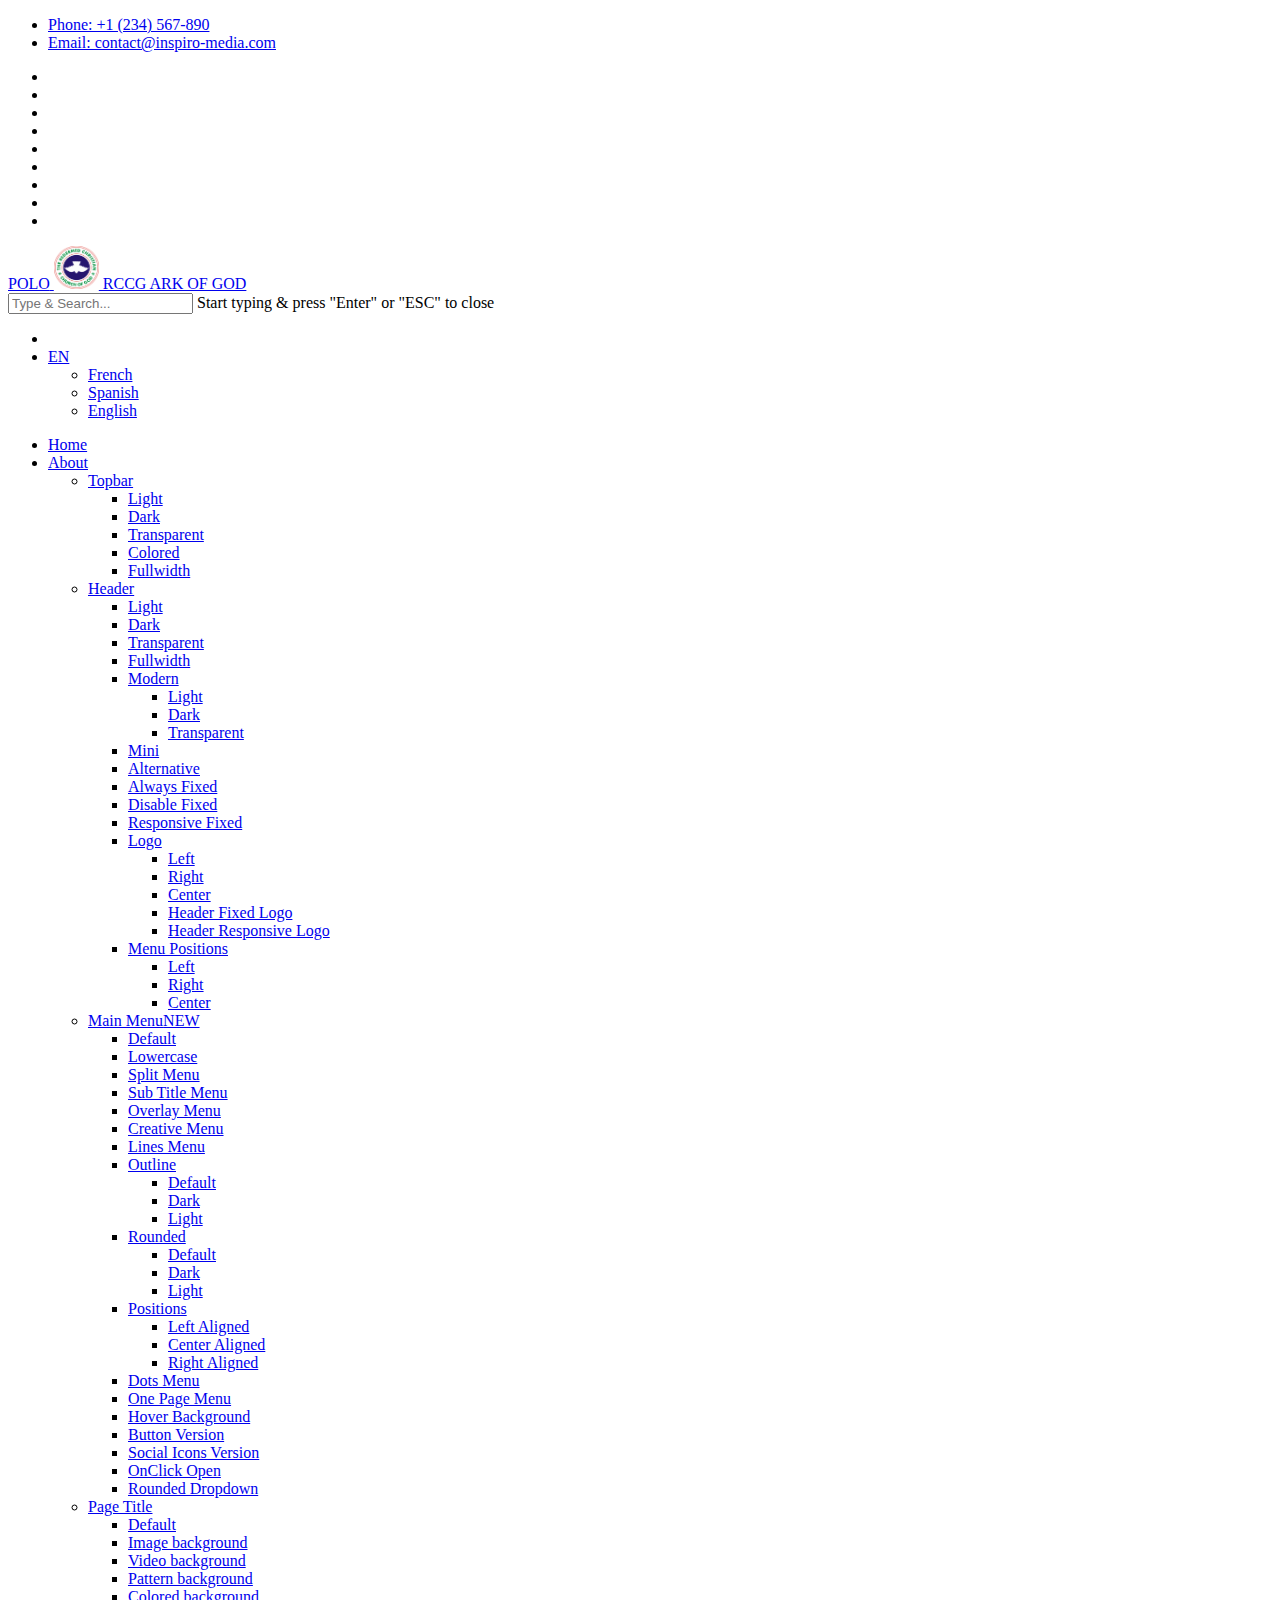
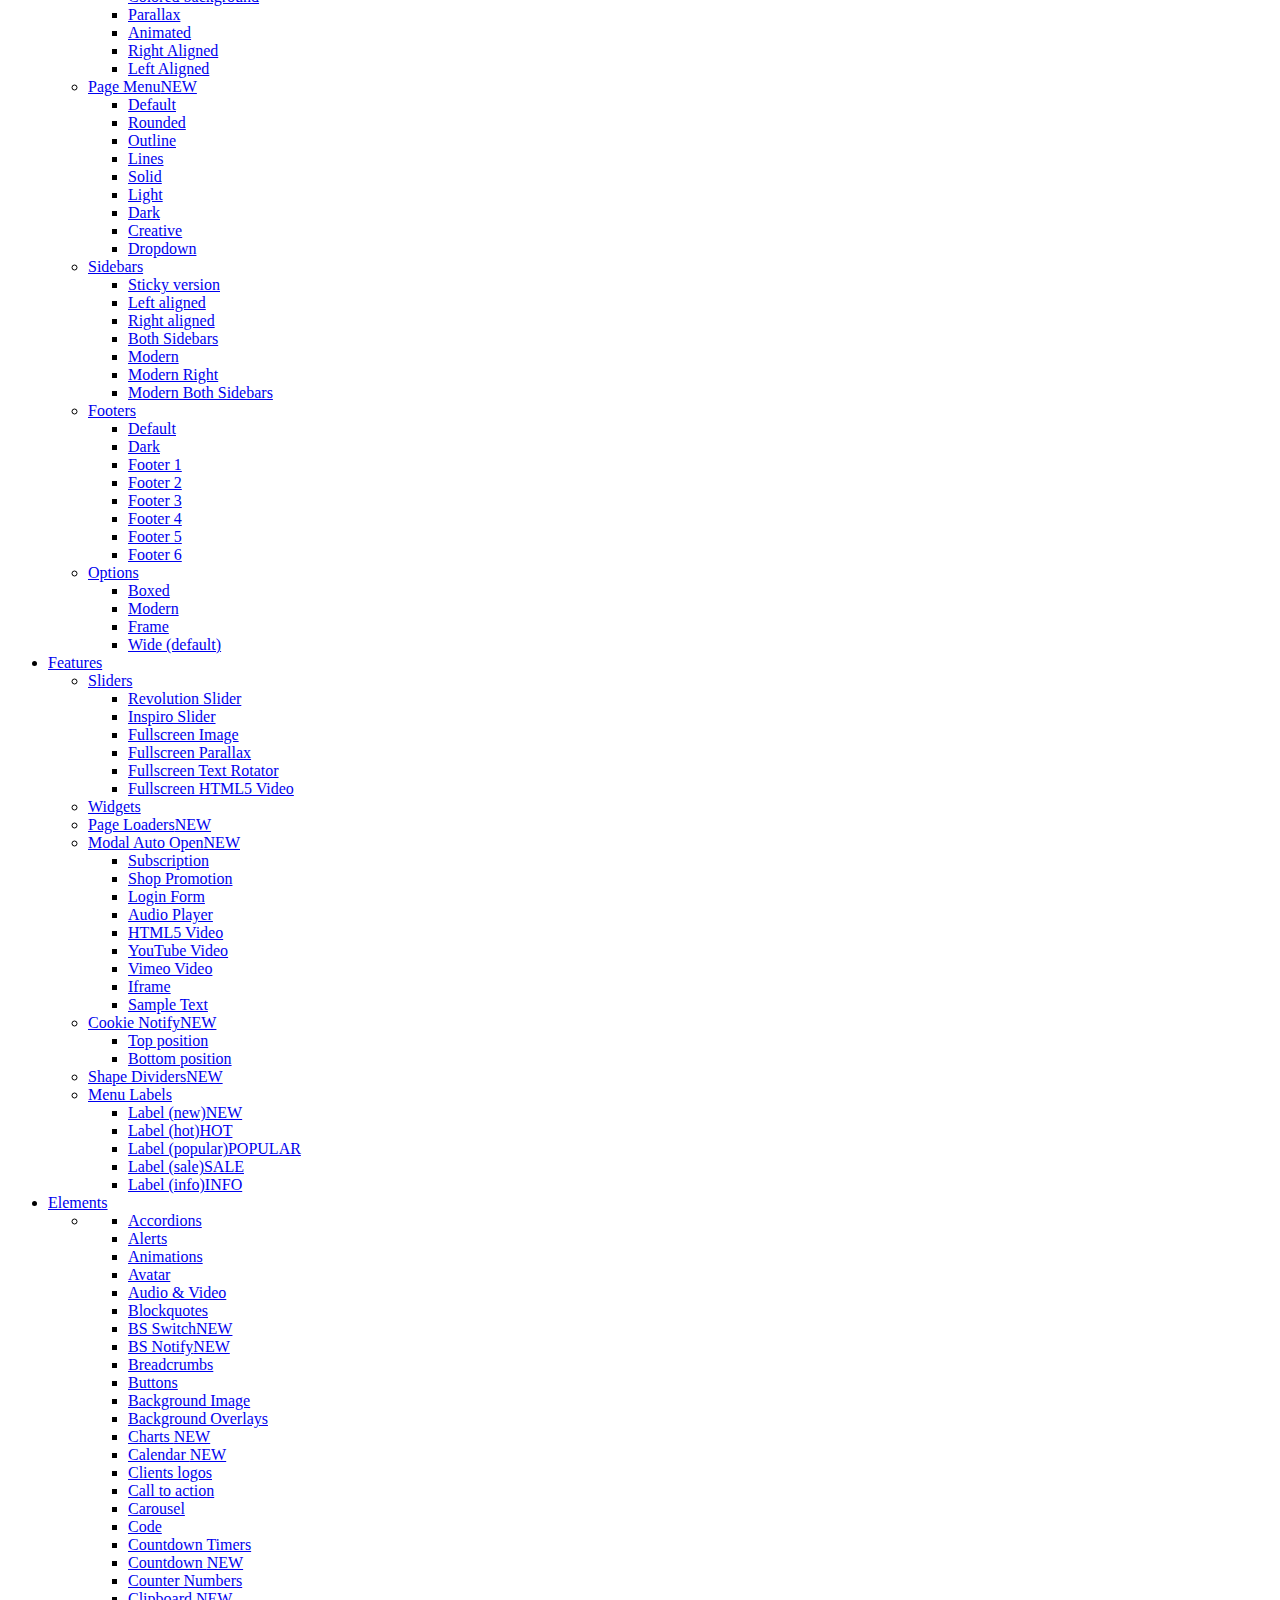
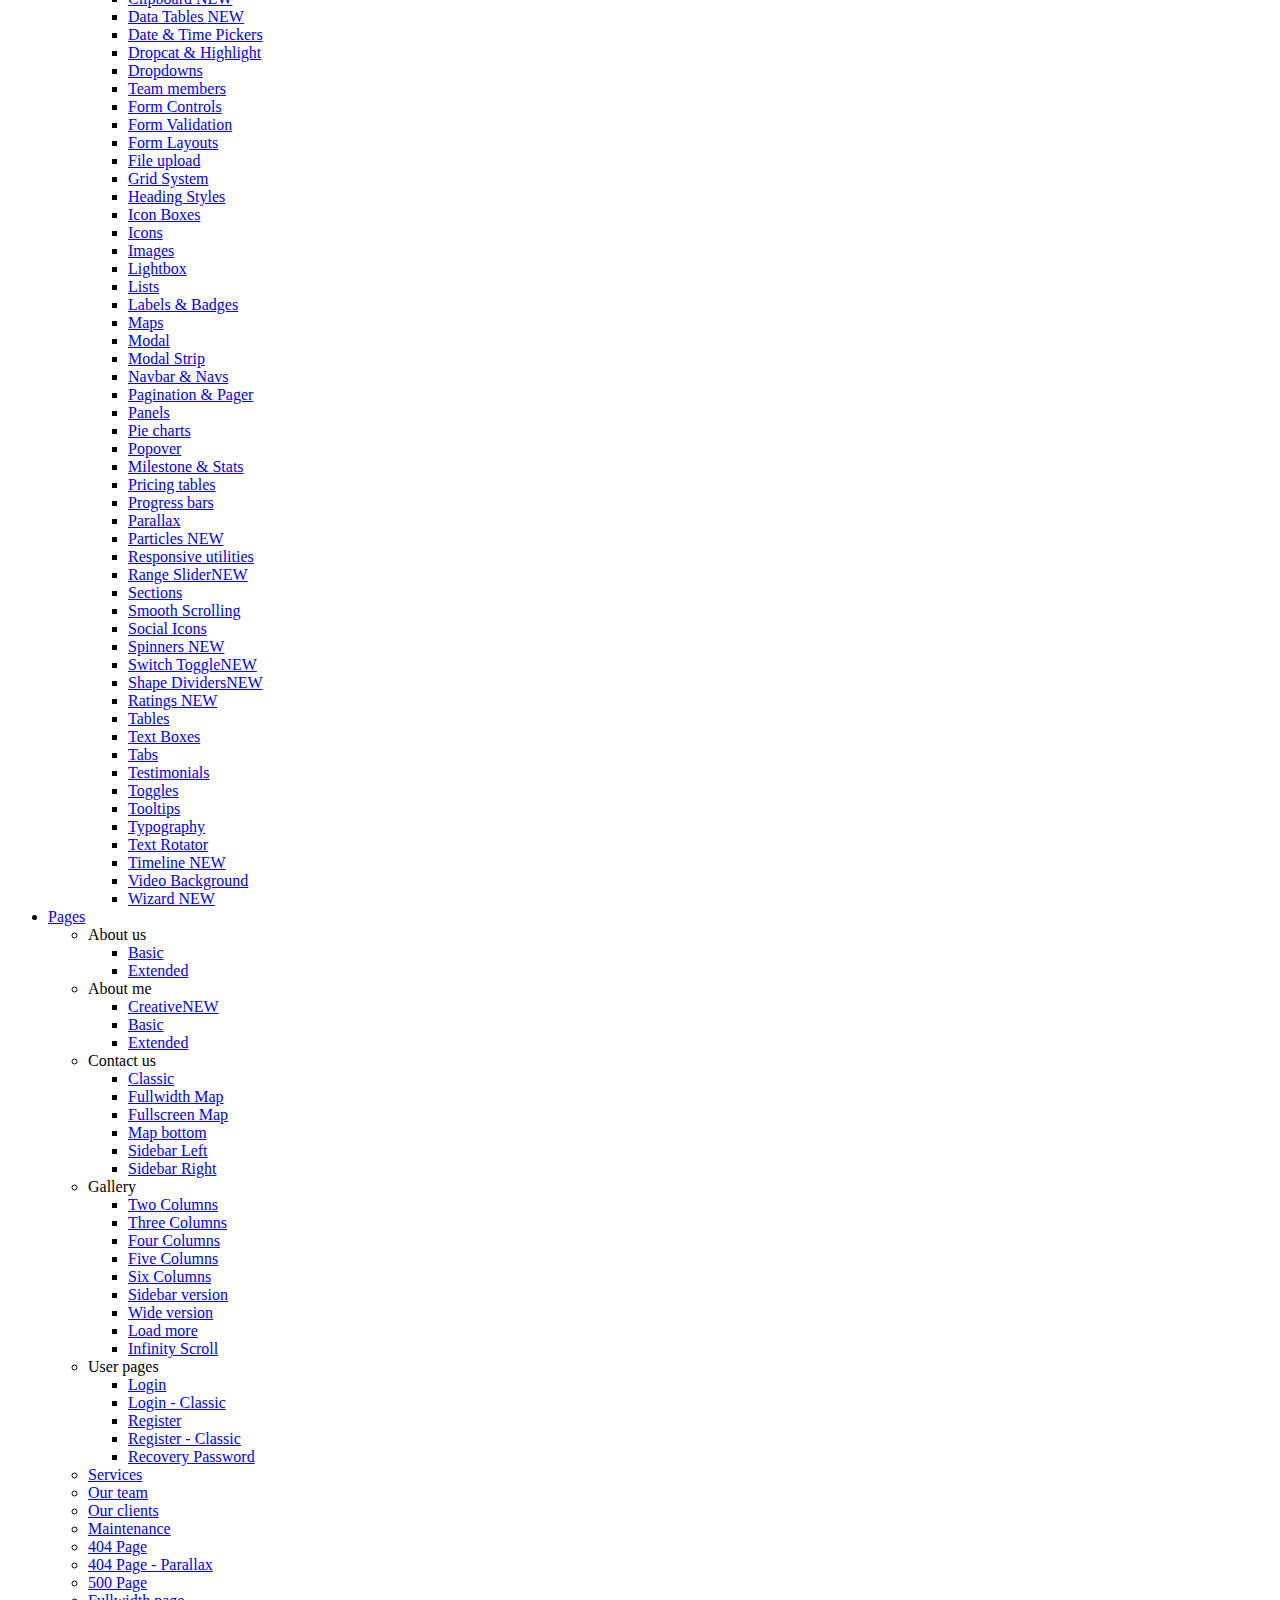
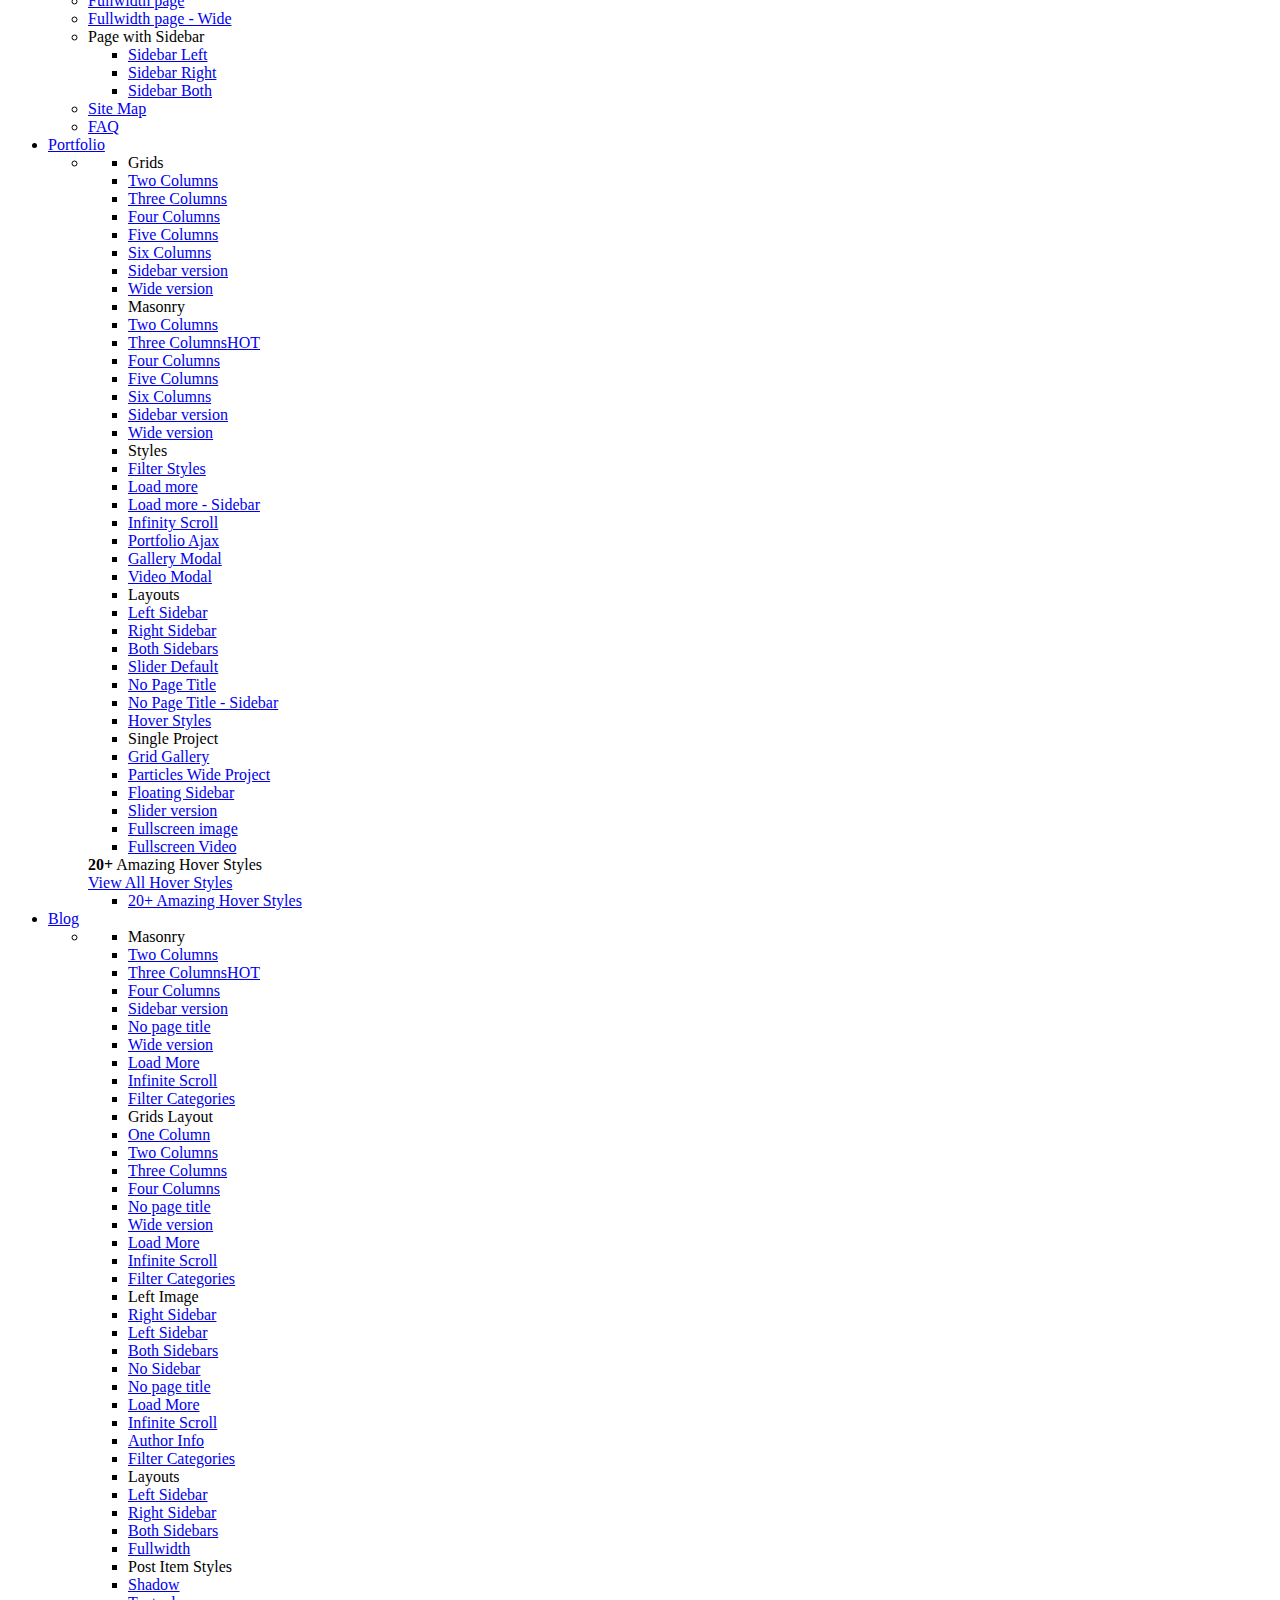
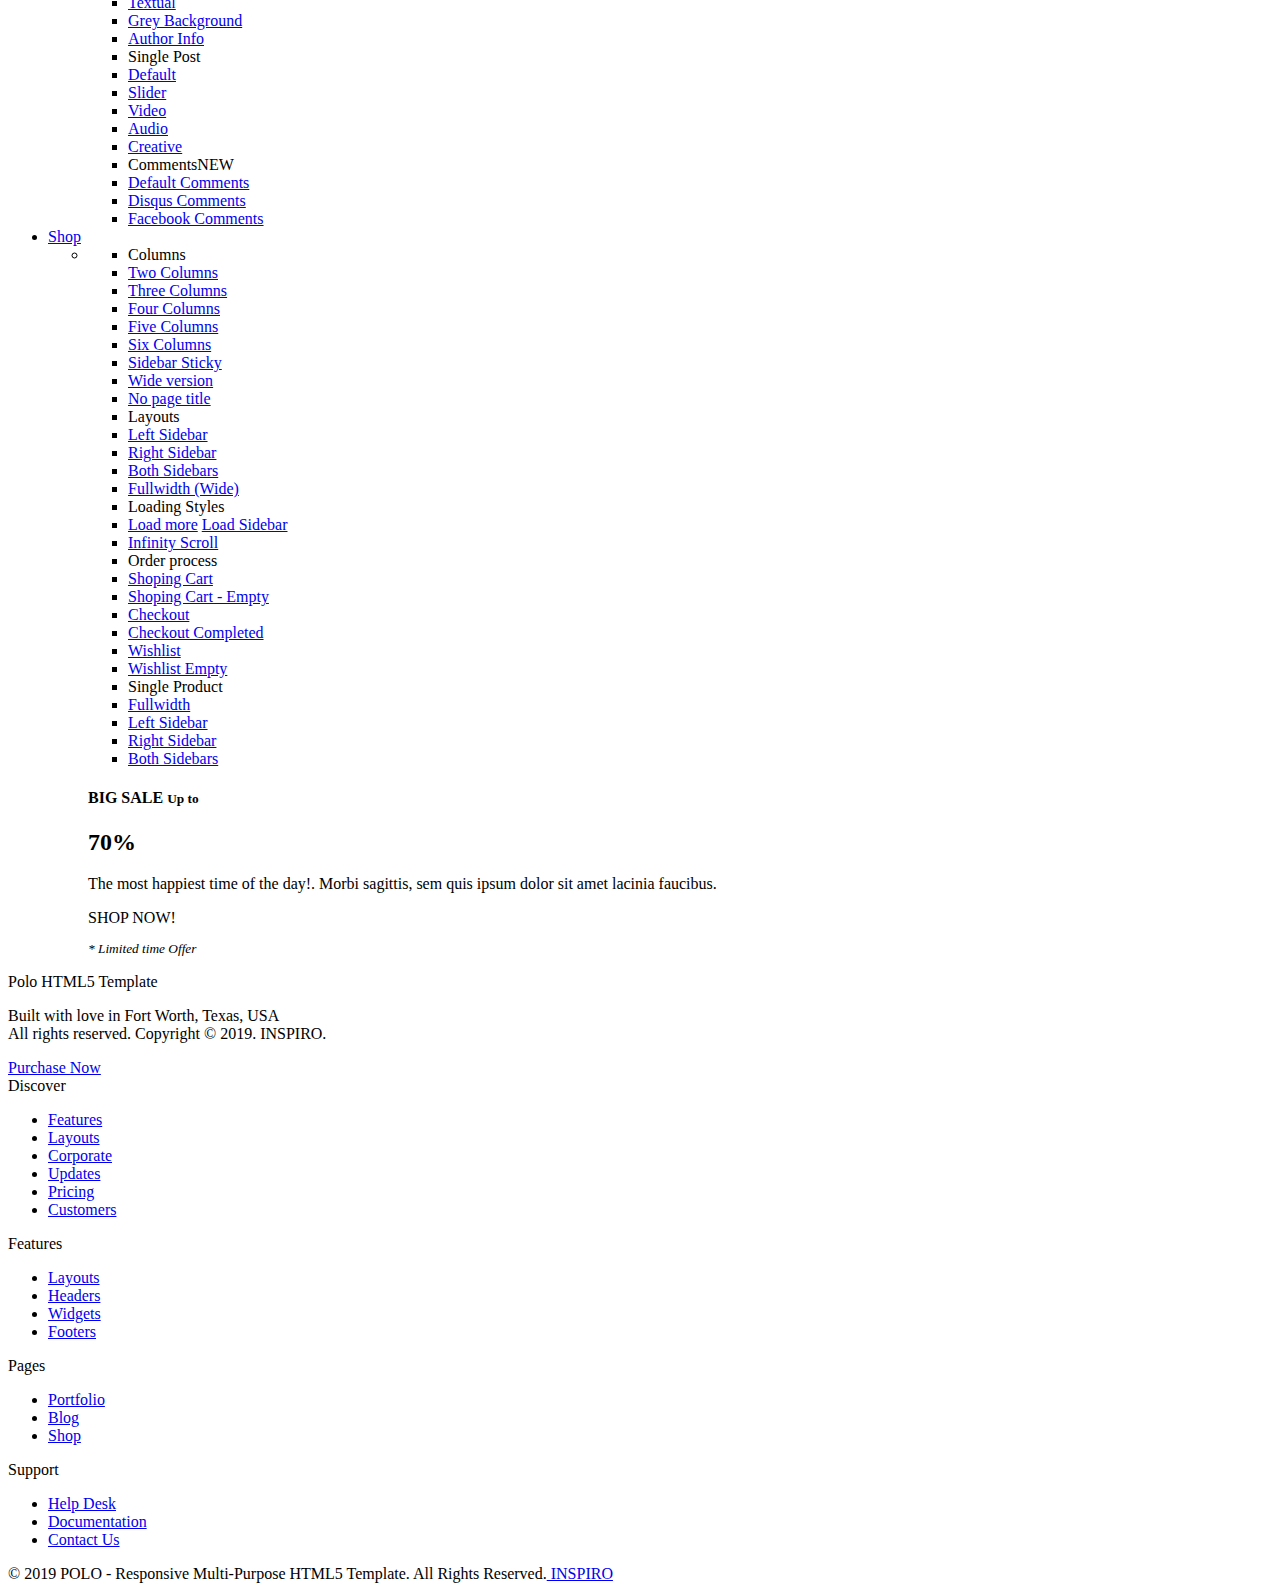
==== slider-revolution-slider.html @ 79908a23 "update" ====
<!DOCTYPE html>
<html lang="en">

<head>
    <meta name="viewport" content="width=device-width, initial-scale=1" />
    <meta http-equiv="content-type" content="text/html; charset=utf-8" />
    <meta name="author" content="INSPIRO" />
    <meta name="description" content="Themeforest Template Polo, html template">
    <link rel="icon" type="image/png" href="images/favicon.png">
    <meta http-equiv="X-UA-Compatible" content="IE=edge">
    <!-- Document title -->
    <title>POLO | The Multi-Purpose HTML5 Template</title>
    <!-- Stylesheets & Fonts -->
    <link href="css/plugins.css" rel="stylesheet">
    <link href="css/style.css" rel="stylesheet">
    <!-- LOAD JQUERY LIBRARY -->
    <script type="text/javascript" src="https://ajax.googleapis.com/ajax/libs/jquery/1.11.1/jquery.js"></script>
    <!-- LOADING FONTS AND ICONS -->
    <link href="//fonts.googleapis.com/css?family=Rubik:500%2C400%2C700" rel="stylesheet" property="stylesheet" type="text/css" media="all">
    <link rel="stylesheet" type="text/css" href="plugins/slider-revolution/fonts/pe-icon-7-stroke/css/pe-icon-7-stroke.css">
    <link rel="stylesheet" type="text/css" href="plugins/slider-revolution/fonts/font-awesome/css/font-awesome.css">
    <!-- REVOLUTION STYLE SHEETS -->
    <link rel="stylesheet" type="text/css" href="plugins/slider-revolution/css/settings.css">
    <style type="text/css">
        .tiny_bullet_slider .tp-bullet:before {
            content: " ";
            position: absolute;
            width: 100%;
            height: 25px;
            top: -12px;
            left: 0px;
            background: transparent
        }
    </style>
    <style type="text/css">
        .bullet-bar.tp-bullets {}
        
        .bullet-bar.tp-bullets:before {
            content: " ";
            position: absolute;
            width: 100%;
            height: 100%;
            background: transparent;
            padding: 10px;
            margin-left: -10px;
            margin-top: -10px;
            box-sizing: content-box
        }
        
        .bullet-bar .tp-bullet {
            width: 60px;
            height: 3px;
            position: absolute;
            background: #aaa;
            background: rgba(204, 204, 204, 0.5);
            cursor: pointer;
            box-sizing: content-box
        }
        
        .bullet-bar .tp-bullet:hover,
        .bullet-bar .tp-bullet.selected {
            background: rgba(204, 204, 204, 1)
        }
        
        .bullet-bar .tp-bullet-image {}
        
        .bullet-bar .tp-bullet-title {}
    </style>
    <!-- REVOLUTION JS FILES -->
    <script type="text/javascript" src="plugins/slider-revolution/js/jquery.themepunch.tools.min.js"></script>
    <script type="text/javascript" src="plugins/slider-revolution/js/jquery.themepunch.revolution.min.js"></script>
    <!-- SLICEY ADD-ON FILES -->
    <script type='text/javascript' src='plugins/slider-revolution/revolution-addons/slicey/js/revolution.addon.slicey.min.js?ver=1.0.0'></script>
    <!-- SLIDER REVOLUTION 5.0 EXTENSIONS  (Load Extensions only on Local File Systems !  The following part can be removed on Server for On Demand Loading) -->
    <script type="text/javascript" src="plugins/slider-revolution/js/extensions/revolution.extension.actions.min.js"></script>
    <script type="text/javascript" src="plugins/slider-revolution/js/extensions/revolution.extension.carousel.min.js"></script>
    <script type="text/javascript" src="plugins/slider-revolution/js/extensions/revolution.extension.kenburn.min.js"></script>
    <script type="text/javascript" src="plugins/slider-revolution/js/extensions/revolution.extension.layeranimation.min.js"></script>
    <script type="text/javascript" src="plugins/slider-revolution/js/extensions/revolution.extension.migration.min.js"></script>
    <script type="text/javascript" src="plugins/slider-revolution/js/extensions/revolution.extension.navigation.min.js"></script>
    <script type="text/javascript" src="plugins/slider-revolution/js/extensions/revolution.extension.parallax.min.js"></script>
    <script type="text/javascript" src="plugins/slider-revolution/js/extensions/revolution.extension.slideanims.min.js"></script>
    <script type="text/javascript" src="plugins/slider-revolution/js/extensions/revolution.extension.video.min.js"></script>
</head>

<body>
    <!-- Body Inner -->
    <div class="body-inner">
        <!-- Topbar -->
        <div id="topbar" class="topbar-transparent topbar-fullwidth dark d-none d-xl-block d-lg-block">
            <div class="container">
                <div class="row">
                    <div class="col-md-6">
                        <ul class="top-menu">
                            <li><a href="#">Phone: +1 (234) 567-890</a></li>
                            <li><a href="#">Email: contact@inspiro-media.com</a></li>
                        </ul>
                    </div>
                    <div class="col-md-6 d-none d-sm-block">
                        <div class="social-icons social-icons-colored-hover">
                            <ul>
                                <li class="social-facebook"><a href="#"><i class="fab fa-facebook-f"></i></a></li>
                                <li class="social-twitter"><a href="#"><i class="fab fa-twitter"></i></a></li>
                                <li class="social-google"><a href="#"><i class="fab fa-google-plus-g"></i></a></li>
                                <li class="social-pinterest"><a href="#"><i class="fab fa-pinterest"></i></a></li>
                                <li class="social-vimeo"><a href="#"><i class="fab fa-vimeo"></i></a></li>
                                <li class="social-linkedin"><a href="#"><i class="fab fa-linkedin"></i></a></li>
                                <li class="social-dribbble"><a href="#"><i class="fab fa-dribbble"></i></a></li>
                                <li class="social-youtube"><a href="#"><i class="fab fa-youtube"></i></a></li>
                                <li class="social-rss"><a href="#"><i class="fa fa-rss"></i></a></li>
                            </ul>
                        </div>
                    </div>
                </div>
            </div>
        </div>
        <!-- end: Topbar -->
        <!-- Header -->
        <header id="header" data-transparent="true" data-fullwidth="true" class="dark submenu-light">
            <div class="header-inner">
                <div class="container">
                    <!--Logo-->
                    <div id="logo">
                        <a href="index.html">
                            <span class="logo-default">POLO</span>
                            <span class="logo-dark"><span><img class="mb-2" src="images/logo_rccg.png" alt width="45" height="43"> RCCG ARK OF GOD</span>
                        </a>
                    </div>
                    <!--End: Logo-->
                    <!-- Search -->
                    <div id="search"><a id="btn-search-close" class="btn-search-close" aria-label="Close search form"><i class="icon-x"></i></a>
                        <form class="search-form" action="search-results-page.html" method="get">
                            <input class="form-control" name="q" type="text" placeholder="Type & Search..." />
                            <span class="text-muted">Start typing & press "Enter" or "ESC" to close</span>
                        </form>
                    </div>
                    <!-- end: search -->
                    <!--Header Extras-->
                    <div class="header-extras">
                        <ul>
                            <li>
                                <a id="btn-search" href="#"> <i class="icon-search"></i></a>
                            </li>
                            <li>
                                <div class="p-dropdown">
                                    <a href="#"><i class="icon-globe"></i><span>EN</span></a>
                                    <ul class="p-dropdown-content">
                                        <li><a href="#">French</a></li>
                                        <li><a href="#">Spanish</a></li>
                                        <li><a href="#">English</a></li>
                                    </ul>
                                </div>
                            </li>
                        </ul>
                    </div>
                    <!--end: Header Extras-->
                    <!--Navigation Resposnive Trigger-->
                    <div id="mainMenu-trigger">
                        <a class="lines-button x"><span class="lines"></span></a>
                    </div>
                    <!--end: Navigation Resposnive Trigger-->
                    <!--Navigation-->
                    <div id="mainMenu" class="menu-lines">
                        <div class="container">
                            <nav>
                                <ul>
                                    <li class="current"><a href="index.html">Home</a></li>
                                    <li class="dropdown"> <a href="#">About</a>
                                        <ul class="dropdown-menu">
                                            <li class="dropdown-submenu"><a href="#">Topbar</a>
                                                <ul class="dropdown-menu">
                                                    <li><a href="header-topbar.html">Light</a></li>
                                                    <li><a href="header-topbar-dark.html">Dark</a></li>
                                                    <li><a href="header-topbar-transparent.html">Transparent</a></li>
                                                    <li><a href="header-topbar-colored.html">Colored</a></li>
                                                    <li><a href="header-topbar-fullwidth.html">Fullwidth</a></li>
                                                </ul>
                                            </li>
                                            <li class="dropdown-submenu"><a href="#">Header</a>
                                                <ul class="dropdown-menu">
                                                    <li><a href="header.html">Light</a></li>
                                                    <li><a href="header-dark.html">Dark</a></li>
                                                    <li><a href="header-transparent.html">Transparent</a></li>
                                                    <li><a href="header-fullwidth.html">Fullwidth</a></li>
                                                    <li class="dropdown-submenu"><a href="#">Modern</a>
                                                        <ul class="dropdown-menu">
                                                            <li><a href="header-modern.html">Light</a></li>
                                                            <li><a href="header-modern-dark.html">Dark</a></li>
                                                            <li><a href="header-modern-transparent.html">Transparent</a></li>
                                                        </ul>
                                                    </li>
                                                    <li><a href="header-mini.html">Mini</a></li>
                                                    <li><a href="header-alternative.html">Alternative</a></li>
                                                    <li><a href="header-always-fixed.html">Always Fixed</a></li>
                                                    <li><a href="header-disable-fixed.html">Disable Fixed</a></li>
                                                    <li><a href="header-responsive-fixed.html">Responsive Fixed</a></li>
                                                    <li class="dropdown-submenu"><a href="#">Logo</a>
                                                        <ul class="dropdown-menu">
                                                            <li><a href="header-logo.html">Left</a></li>
                                                            <li><a href="header-logo-right.html">Right</a></li>
                                                            <li><a href="header-logo-center.html">Center</a></li>
                                                            <li><a href="header-logo-fixed-header.html">Header Fixed Logo</a></li>
                                                            <li><a href="header-logo-responsive.html">Header Responsive Logo</a></li>
                                                        </ul>
                                                    </li>
                                                    <li class="dropdown-submenu"><a href="#">Menu Positions</a>
                                                        <ul class="dropdown-menu">
                                                            <li><a href="header-menu-left.html">Left</a></li>
                                                            <li><a href="header-menu-right.html">Right</a></li>
                                                            <li><a href="header-menu-center.html">Center</a></li>
                                                        </ul>
                                                    </li>
                                                </ul>
                                            </li>
                                            <li class="dropdown-submenu"><a href="#">Main Menu<span class="badge badge-danger">NEW</span></a>
                                                <ul class="dropdown-menu">
                                                    <li><a href="menu.html">Default</a></li>
                                                    <li><a href="menu-lowercase.html">Lowercase</a></li>
                                                    <li><a href="menu-split.html">Split Menu</a></li>
                                                    <li><a href="menu-sub-title.html">Sub Title Menu</a></li>
                                                    <li><a href="menu-overlay.html">Overlay Menu</a></li>
                                                    <li><a href="menu-creative.html">Creative Menu</a></li>
                                                    <li><a href="menu-lines.html">Lines Menu</a></li>
                                                    <li class="dropdown-submenu"><a href="#">Outline</a>
                                                        <ul class="dropdown-menu">
                                                            <li><a href="menu-outline.html">Default</a></li>
                                                            <li><a href="menu-outline-dark.html">Dark</a></li>
                                                            <li><a href="menu-outline-light.html">Light</a></li>
                                                        </ul>
                                                    </li>
                                                    <li class="dropdown-submenu"><a href="#">Rounded</a>
                                                        <ul class="dropdown-menu">
                                                            <li><a href="menu-rounded.html">Default</a></li>
                                                            <li><a href="menu-rounded-dark.html">Dark</a></li>
                                                            <li><a href="menu-rounded-light.html">Light</a></li>
                                                        </ul>
                                                    </li>
                                                    <li class="dropdown-submenu"><a href="#">Positions</a>
                                                        <ul class="dropdown-menu">
                                                            <li><a href="menu-left.html">Left Aligned</a></li>
                                                            <li><a href="menu-center.html">Center Aligned</a></li>
                                                            <li><a href="menu-right.html">Right Aligned</a></li>
                                                        </ul>
                                                    </li>
                                                    <li><a href="menu-dots.html">Dots Menu</a></li>
                                                    <li><a href="menu-one-page.html">One Page Menu</a></li>
                                                    <li><a href="menu-hover-background.html">Hover Background</a></li>
                                                    <li><a href="menu-button.html">Button Version</a></li>
                                                    <li><a href="menu-social-icons.html">Social Icons Version</a></li>
                                                    <li><a href="menu-onclick.html">OnClick Open</a></li>
                                                    <li><a href="menu-rounded-dropdown.html">Rounded Dropdown</a></li>
                                                </ul>
                                            </li>
                                            <li class="dropdown-submenu"><a href="#">Page Title</a>
                                                <ul class="dropdown-menu">
                                                    <li><a href="page-title.html">Default</a></li>
                                                    <li><a href="page-title-image.html">Image background</a> </li>
                                                    <li><a href="page-title-video.html">Video background</a> </li>
                                                    <li><a href="page-title-pattern.html">Pattern background</a> </li>
                                                    <li><a href="page-title-background-color.html">Colored background</a> </li>
                                                    <li><a href="page-title-parallax.html">Parallax</a></li>
                                                    <li><a href="page-title-animated.html">Animated</a></li>
                                                    <li><a href="page-title-right.html">Right Aligned</a></li>
                                                    <li><a href="page-title-left.html">Left Aligned</a></li>
                                                </ul>
                                            </li>
                                            <li class="dropdown-submenu"><a href="#">Page Menu<span class="badge badge-danger">NEW</span></a>
                                                <ul class="dropdown-menu">
                                                    <li><a href="page-menu.html">Default</a></li>
                                                    <li><a href="page-menu-rounded.html">Rounded</a></li>
                                                    <li><a href="page-menu-outline.html">Outline</a></li>
                                                    <li><a href="page-menu-lines.html">Lines</a></li>
                                                    <li><a href="page-menu-solid.html">Solid</a> </li>
                                                    <li><a href="page-menu-light.html">Light</a> </li>
                                                    <li><a href="page-menu-dark.html">Dark</a> </li>
                                                    <li><a href="page-menu-creative.html">Creative</a> </li>
                                                    <li><a href="page-menu.html">Dropdown</a></li>
                                                </ul>
                                            </li>
                                            <li class="dropdown-submenu"><a href="#">Sidebars</a>
                                                <ul class="dropdown-menu">
                                                    <li><a href="sidebar-sticky.html">Sticky version</a> </li>
                                                    <li><a href="sidebar.html">Left aligned</a> </li>
                                                    <li><a href="sidebar-right.html">Right aligned</a> </li>
                                                    <li><a href="sidebar-both.html">Both Sidebars</a> </li>
                                                    <li><a href="sidebar-modern.html">Modern</a> </li>
                                                    <li><a href="sidebar-modern-right.html">Modern Right</a> </li>
                                                    <li><a href="sidebar-modern-both.html">Modern Both Sidebars</a> </li>
                                                </ul>
                                            </li>
                                            <li class="dropdown-submenu"><a href="#">Footers</a>
                                                <ul class="dropdown-menu">
                                                    <li><a href="footer.html#footer">Default</a> </li>
                                                    <li><a href="footer-dark.html#footer">Dark</a> </li>
                                                    <li><a href="footer-1.html#footer">Footer 1</a> </li>
                                                    <li><a href="footer-2.html#footer">Footer 2</a> </li>
                                                    <li><a href="footer-3.html#footer">Footer 3</a> </li>
                                                    <li><a href="footer-4.html#footer">Footer 4</a> </li>
                                                    <li><a href="footer-5.html#footer">Footer 5</a> </li>
                                                    <li><a href="footer-6.html#footer">Footer 6</a> </li>
                                                </ul>
                                            </li>
                                            <li class="dropdown-submenu"><a href="#">Options</a>
                                                <ul class="dropdown-menu">
                                                    <li><a href="layout-boxed.html">Boxed</a></li>
                                                    <li><a href="layout-modern.html">Modern</a></li>
                                                    <li><a href="layout-frame.html">Frame</a></li>
                                                    <li><a href="layout-wide.html">Wide (default)</a></li>
                                                </ul>
                                            </li>
                                        </ul>
                                    </li>
                                    <li class="dropdown"> <a href="#">Features</a>
                                        <ul class="dropdown-menu">
                                            <li class="dropdown-submenu"><a href="#">Sliders</a>
                                                <ul class="dropdown-menu">
                                                    <li><a href="slider-revolution-slider.html">Revolution Slider</a></li>
                                                    <li><a href="slider-inspiro-slider.html">Inspiro Slider</a></li>
                                                    <li><a href="slider-static-media-image.html">Fullscreen Image</a></li>
                                                    <li><a href="slider-static-media-parallax.html">Fullscreen Parallax</a></li>
                                                    <li><a href="slider-static-media-text-rotator.html">Fullscreen Text Rotator</a></li>
                                                    <li><a href="slider-static-media-video.html">Fullscreen HTML5 Video</a></li>
                                                </ul>
                                            </li>
                                            <li><a href="widgets.html">Widgets </a></li>
                                            <li><a href="page-loaders.html">Page Loaders<span class="badge badge-danger">NEW</span></a></li>
                                            <li class="dropdown-submenu"><a href="#">Modal Auto Open<span class="badge badge-danger">NEW</span></a>
                                                <ul class="dropdown-menu">
                                                    <li><a href="modal-auto-open-subscription.html">Subscription</a></li>
                                                    <li><a href="modal-auto-open-shop.html">Shop Promotion</a></li>
                                                    <li><a href="modal-auto-open-login.html">Login Form</a></li>
                                                    <li><a href="modal-auto-open-audio.html">Audio Player</a></li>
                                                    <li><a href="modal-auto-open-video.html">HTML5 Video</a></li>
                                                    <li><a href="modal-auto-open-youtube.html">YouTube Video</a></li>
                                                    <li><a href="modal-auto-open-vimeo.html">Vimeo Video</a></li>
                                                    <li><a href="modal-auto-open-iframe.html">Iframe</a></li>
                                                    <li><a href="modal-auto-open.html">Sample Text</a></li>
                                                </ul>
                                            </li>
                                            <li class="dropdown-submenu"><a href="#">Cookie Notify<span class="badge badge-danger">NEW</span></a>
                                                <ul class="dropdown-menu">
                                                    <li><a href="cookie-notify.html">Top position</a> </li>
                                                    <li><a href="cookie-notify-bottom.html">Bottom position</a> </li>
                                                </ul>
                                            </li>
                                            <li><a href="shape-dividers.html">Shape Dividers<span class="badge badge-danger">NEW</span></a></li>
                                            <li class="dropdown-submenu"><a href="#">Menu Labels</a>
                                                <ul class="dropdown-menu">
                                                    <li><a href="#">Label (new)<span class="badge badge-danger">NEW</span></a> </li>
                                                    <li><a href="#">Label (hot)<span class="badge badge-danger">HOT</span></a> </li>
                                                    <li><a href="#">Label (popular)<span class="badge badge-success">POPULAR</span></a> </li>
                                                    <li><a href="#">Label (sale)<span class="badge badge-warning">SALE</span></a> </li>
                                                    <li><a href="#">Label (info)<span class="badge badge-info">INFO</span></a> </li>
                                                </ul>
                                            </li>
                                        </ul>
                                    </li>
                                    <li class="dropdown mega-menu-item"> <a href="#">Elements</a>
                                        <ul class="dropdown-menu">
                                            <li class="mega-menu-content">
                                                <div class="row">
                                                    <div class="col-lg-2">
                                                        <ul>
                                                            <li>
                                                                <a href="shortcode-according.html"> Accordions</a>
                                                            </li>
                                                            <li>
                                                                <a href="shortcode-alerts.html"> Alerts</a>
                                                            </li>
                                                            <li><a href="shortcode-animations.html"> Animations</a></li>
                                                            <li><a href="shortcode-avatar.html"> Avatar</a></li>
                                                            <li>
                                                                <a href="shortcode-audio-video.html"> Audio & Video</a>
                                                            </li>
                                                            <li>
                                                                <a href="shortcode-blockquotes.html"> Blockquotes</a>
                                                            </li>
                                                            <li>
                                                                <a href="component-bootstrap-switch.html"> BS Switch<span class="badge badge-danger">NEW</span></a>
                                                            </li>
                                                            <li>
                                                                <a href="component-bootstrap-notify.html"> BS Notify<span class="badge badge-danger">NEW</span></a>
                                                            </li>
                                                            <li>
                                                                <a href="shortcode-breadcrumbs.html"> Breadcrumbs</a>
                                                            </li>
                                                            <li> <a href="shortcode-buttons.html"> Buttons</a> </li>
                                                            <li><a href="shortcode-background-image.html">Background Image</a></li>
                                                            <li><a href="shortcode-background-overlays.html">Background Overlays</a></li>
                                                        </ul>
                                                    </div>
                                                    <div class="col-lg-2">
                                                        <ul>
                                                            <li> <a href="component-charts-chartjs.html"> Charts <span class="badge badge-danger">NEW</span></a> </li>
                                                            <li> <a href="component-calendar.html"> Calendar <span class="badge badge-danger">NEW</span></a></li>
                                                            <li><a href="shortcode-client-logo.html"> Clients logos</a></li>
                                                            <li>
                                                                <a href="shortcode-calltoaction.html"> Call to action</a>
                                                            </li>
                                                            <li>
                                                                <a href="shortcode-carousel.html"> Carousel</a>
                                                            </li>
                                                            <li>
                                                                <a href="shortcode-code.html"> Code</a>
                                                            </li>
                                                            <li>
                                                                <a href="shortcode-countdown-timer.html"> Countdown Timers</a>
                                                            </li>
                                                            <li>
                                                                <a href="shortcode-countdown.html"> Countdown <span class="badge badge-danger">NEW</span></a>
                                                            </li>
                                                            <li><a href="shortcode-counters.html"> Counter Numbers</a></li>
                                                            <li><a href="component-clipboard.html"> Clipboard <span class="badge badge-danger">NEW</span></a></li>
                                                            <li> <a href="component-datatable.html"> Data Tables <span class="badge badge-danger">NEW</span></a></li>
                                                            <li>
                                                                <a href="component-daterangepicker.html">Date & Time Pickers</a>
                                                            </li>
                                                        </ul>
                                                    </div>
                                                    <div class="col-lg-2">
                                                        <ul>
                                                            <li>
                                                                <a href="shortcode-dropcat-highlight.html"> Dropcat & Highlight</a>
                                                            </li>
                                                            <li><a href="shortcode-dropdowns.html">Dropdowns</a></li>
                                                            <li>
                                                                <a href="shortcode-team-members.html"> Team members</a>
                                                            </li>
                                                            <li><a href="shortcode-forms.html">Form Controls</a></li>
                                                            <li><a href="shortcode-form-validation.html">Form Validation</a></li>
                                                            <li><a href="shortcode-form-layouts.html">Form Layouts</a></li>
                                                            <li><a href="shortcode-file-upload.html">File upload</a></li>
                                                            <li>
                                                                <a href="shortcode-grid.html">Grid System</a></li>
                                                            <li>
                                                                <a href="shortcode-heading-styles.html">Heading Styles</a>
                                                            </li>
                                                            <li>
                                                                <a href="shortcode-icon-boxes.html"> Icon Boxes</a>
                                                            </li>
                                                            <li>
                                                                <a href="shortcode-icon-lists.html"> Icons
                                                                </a>
                                                            </li>
                                                            <li>
                                                                <a href="shortcode-images.html"> Images</a>
                                                            </li>
                                                        </ul>
                                                    </div>
                                                    <div class="col-lg-2">
                                                        <ul>
                                                            <li>
                                                                <a href="shortcode-lightbox.html"> Lightbox</a>
                                                            </li>
                                                            <li><a href="shortcode-lists.html"> Lists</a></li>
                                                            <li><a href="shortcode-labels-badgets.html"> Labels & Badges</a></li>
                                                            <li>
                                                                <a href="shortcode-maps.html"> Maps</a>
                                                            </li>
                                                            <li>
                                                                <a href="shortcode-modal.html"> Modal</a>
                                                            </li>
                                                            <li>
                                                                <a href="shortcode-modal-strip.html"> Modal Strip</a>
                                                            </li>
                                                            <li>
                                                                <a href="shortcode-navs.html"> Navbar & Navs</a>
                                                            </li>
                                                            <li>
                                                                <a href="shortcode-paginations.html"> Pagination & Pager</a>
                                                            </li>
                                                            <li>
                                                                <a href="shortcode-panels.html"> Panels</a>
                                                            </li>
                                                            <li> <a href="shortcode-pie-chart.html">Pie charts</a> </li>
                                                            <li> <a href="shortcode-popover.html">Popover</a> </li>
                                                            <li> <a href="shortcode-milestone-stats.html">Milestone & Stats</a> </li>
                                                        </ul>
                                                    </div>
                                                    <div class="col-lg-2">
                                                        <ul>
                                                            <li> <a href="shortcode-pricing-table.html">Pricing
                                                                    tables</a> </li>
                                                            <li>
                                                                <a href="shortcode-progress-bar.html"> Progress bars</a>
                                                            </li>
                                                            <li>
                                                                <a href="shortcode-parallax.html"> Parallax</a>
                                                            </li>
                                                            <li>
                                                                <a href="shortcode-particles.html"> Particles <span class="badge badge-danger">NEW</span></a>
                                                            </li>
                                                            <li>
                                                                <a href="shortcode-responsive-utilities.html"> Responsive utilities</a>
                                                            </li>
                                                            <li>
                                                                <a href="component-ion-range-slider.html"> Range Slider<span class="badge badge-danger">NEW</span></a>
                                                            </li>
                                                            <li>
                                                                <a href="shortcode-sections.html"> Sections</a>
                                                            </li>
                                                            <li>
                                                                <a href="shortcode-smooth-scrolling.html"> Smooth Scrolling</a>
                                                            </li>
                                                            <li><a href="shortcode-social-icons.html">Social Icons</a></li>
                                                            <li><a href="shortcode-spinners.html">Spinners <span class="badge badge-danger">NEW</span></a></li>
                                                            <li><a href="component-toggles-radio-checkboxes.html">Switch Toggle<span class="badge badge-danger">NEW</span></a></li>
                                                            <li><a href="shortcode-shape-dividers.html">Shape Dividers<span class="badge badge-danger">NEW</span></a></li>
                                                        </ul>
                                                    </div>
                                                    <div class="col-lg-2">
                                                        <ul>
                                                            <li><a href="shortcode-ratings.html"> Ratings <span class="badge badge-danger">NEW</span></a></li>
                                                            <li><a href="shortcode-tables.html"> Tables</a></li>
                                                            <li>
                                                                <a href="shortcode-textbox.html"> Text
                                                                    Boxes</a>
                                                            </li>
                                                            <li><a href="shortcode-tabs.html"> Tabs</a>
                                                            </li>
                                                            <li>
                                                                <a href="shortcode-testimonial.html"> Testimonials</a>
                                                            </li>
                                                            <li><a href="shortcode-toggles.html"> Toggles</a></li>
                                                            <li><a href="shortcode-tooltips.html">Tooltips</a></li>
                                                            <li>
                                                                <a href="shortcode-typography.html"> Typography</a>
                                                            </li>
                                                            <li><a href="shortcode-text-rotator.html"> Text Rotator</a></li>
                                                            <li><a href="shortcode-timeline.html">Timeline <span class="badge badge-danger">NEW</span></a></li>
                                                            <li><a href="shortcode-video-background.html"> Video Background</a></li>
                                                            <li><a href="shortcode-wizard.html"> Wizard <span class="badge badge-danger">NEW</span></a></li>
                                                        </ul>
                                                    </div>
                                                </div>
                                            </li>
                                        </ul>
                                    </li>
                                    <li class="dropdown"> <a href="#">Pages</a>
                                        <ul class="dropdown-menu">
                                            <li class="dropdown-submenu"><span class="dropdown-menu-title-only">About us</span>
                                                <ul class="dropdown-menu">
                                                    <li><a href="page-about-basic.html">Basic</a> </li>
                                                    <li><a href="page-about-extended.html">Extended</a> </li>
                                                </ul>
                                            </li>
                                            <li class="dropdown-submenu"><span class="dropdown-menu-title-only">About me</span>
                                                <ul class="dropdown-menu">
                                                    <li><a href="page-about-me-creative.html">Creative<span class="badge badge-danger">NEW</span></a></li>
                                                    <li><a href="page-about-me-basic.html">Basic</a></li>
                                                    <li><a href="page-about-me-extended.html">Extended</a> </li>
                                                </ul>
                                            </li>
                                            <li class="dropdown-submenu"><span class="dropdown-menu-title-only">Contact us</span>
                                                <ul class="dropdown-menu">
                                                    <li><a href="page-contact-classic.html">Classic</a> </li>
                                                    <li><a href="page-contact-fullwidth-map.html">Fullwidth Map</a> </li>
                                                    <li><a href="page-contact-fullscreen-map.html">Fullscreen Map</a> </li>
                                                    <li><a href="page-contact-map-bottom.html">Map bottom</a> </li>
                                                    <li><a href="page-contact-sidebar-left.html">Sidebar Left</a> </li>
                                                    <li><a href="page-contact-sidebar-right.html">Sidebar Right</a> </li>
                                                </ul>
                                            </li>
                                            <li class="dropdown-submenu"><span class="dropdown-menu-title-only">Gallery</span>
                                                <ul class="dropdown-menu">
                                                    <li> <a href="page-gallery-2.html">Two Columns</a> </li>
                                                    <li> <a href="page-gallery-3.html">Three Columns</a> </li>
                                                    <li> <a href="page-gallery-4.html">Four Columns</a> </li>
                                                    <li> <a href="page-gallery-5.html">Five Columns</a> </li>
                                                    <li> <a href="page-gallery-6.html">Six Columns</a> </li>
                                                    <li> <a href="page-gallery-sidebar.html">Sidebar version</a> </li>
                                                    <li> <a href="page-gallery-wide.html">Wide version</a> </li>
                                                    <li> <a href="page-gallery-load-more.html">Load more</a> </li>
                                                    <li> <a href="page-gallery-infinite-scroll.html">Infinity Scroll</a> </li>
                                                    <!--<li> <a href="page-gallery-gallery-albums.html">Gallery Albums</a> </li>-->
                                                </ul>
                                            </li>
                                            <li class="dropdown-submenu"><span class="dropdown-menu-title-only">User pages</span>
                                                <ul class="dropdown-menu">
                                                    <li><a href="page-user-login.html">Login</a> </li>
                                                    <li><a href="page-user-login-classic.html">Login - Classic</a> </li>
                                                    <li><a href="page-user-register.html">Register</a> </li>
                                                    <li><a href="page-user-register-classic.html">Register - Classic</a> </li>
                                                    <li><a href="page-user-password-recovery.html">Recovery Password</a> </li>
                                                </ul>
                                            </li>
                                            <li> <a href="page-services.html">Services</a> </li>
                                            <li> <a href="page-our-team.html">Our team</a> </li>
                                            <li> <a href="page-our-clients.html">Our clients</a> </li>
                                            <li> <a href="page-maintenance.html">Maintenance</a> </li>
                                            <li> <a href="page-404.html">404 Page</a> </li>
                                            <li> <a href="page-404-parallax.html">404 Page - Parallax</a> </li>
                                            <li> <a href="page-500.html">500 Page</a> </li>
                                            <li> <a href="page-fullwidth.html">Fullwidth page</a> </li>
                                            <li> <a href="page-fullwidth-wide.html">Fullwidth page - Wide</a> </li>
                                            <li class="dropdown-submenu"><span class="dropdown-menu-title-only">Page with Sidebar</span>
                                                <ul class="dropdown-menu">
                                                    <li> <a href="page-sidebar.html">Sidebar Left</a> </li>
                                                    <li> <a href="page-sidebar-right.html">Sidebar Right</a> </li>
                                                    <li> <a href="page-sidebar-both.html">Sidebar Both</a> </li>
                                                </ul>
                                            </li>
                                            <li> <a href="page-site-map.html">Site Map</a> </li>
                                            <li> <a href="page-faq.html">FAQ</a> </li>
                                        </ul>
                                    </li>
                                    <li class="dropdown mega-menu-item"> <a href="#">Portfolio</a>
                                        <ul class="dropdown-menu">
                                            <li class="mega-menu-content">
                                                <div class="row">
                                                    <div class="col-lg-2-5">
                                                        <ul>
                                                            <li class="mega-menu-title">Grids</li>
                                                            <li> <a href="portfolio-2.html">Two Columns</a> </li>
                                                            <li> <a href="portfolio-3.html">Three Columns</a> </li>
                                                            <li> <a href="portfolio-4.html">Four Columns</a> </li>
                                                            <li> <a href="portfolio-5.html">Five Columns</a> </li>
                                                            <li> <a href="portfolio-6.html">Six Columns</a> </li>
                                                            <li> <a href="portfolio-sidebar.html">Sidebar version</a> </li>
                                                            <li> <a href="portfolio-wide-3.html">Wide version</a> </li>
                                                        </ul>
                                                    </div>
                                                    <div class="col-lg-2-5">
                                                        <ul>
                                                            <li class="mega-menu-title">Masonry</li>
                                                            <li> <a href="portfolio-masonry-2.html">Two Columns</a> </li>
                                                            <li> <a href="portfolio-masonry-3.html">Three Columns<span class="badge badge-danger">HOT</span></a> </li>
                                                            <li> <a href="portfolio-masonry-4.html">Four Columns</a> </li>
                                                            <li> <a href="portfolio-masonry-5.html">Five Columns</a> </li>
                                                            <li> <a href="portfolio-masonry-6.html">Six Columns</a> </li>
                                                            <li> <a href="portfolio-masonry-sidebar.html">Sidebar version</a> </li>
                                                            <li> <a href="portfolio-masonry-wide-3.html">Wide version</a> </li>
                                                        </ul>
                                                    </div>
                                                    <div class="col-lg-2-5">
                                                        <ul>
                                                            <li class="mega-menu-title">Styles</li>
                                                            <li> <a href="portfolio-filter-styles.html">Filter Styles</a> </li>
                                                            <li> <a href="portfolio-load-more.html">Load more</a> </li>
                                                            <li> <a href="portfolio-load-more-sidebar.html">Load more - Sidebar</a> </li>
                                                            <li> <a href="portfolio-infinite-scroll.html">Infinity Scroll</a> </li>
                                                            <li> <a href="portfolio-ajax.html">Portfolio Ajax</a> </li>
                                                            <li> <a href="portfolio-gallery-modal.html">Gallery Modal</a> </li>
                                                            <li> <a href="portfolio-video-modal.html">Video Modal</a> </li>
                                                        </ul>
                                                    </div>
                                                    <div class="col-lg-2-5">
                                                        <ul>
                                                            <li class="mega-menu-title">Layouts</li>
                                                            <li> <a href="portfolio-sidebar-left.html">Left Sidebar</a> </li>
                                                            <li> <a href="portfolio-sidebar-right.html">Right Sidebar</a> </li>
                                                            <li> <a href="portfolio-sidebar-both.html">Both Sidebars</a> </li>
                                                            <li> <a href="portfolio-slider-3.html">Slider Default</a> </li>
                                                            <li> <a href="portfolio-no-page-title.html">No Page Title</a> </li>
                                                            <li> <a href="portfolio-no-page-title-sidebar.html">No Page Title - Sidebar</a> </li>
                                                            <li> <a href="portfolio-hover-styles.html">Hover Styles</a> </li>
                                                        </ul>
                                                    </div>
                                                    <div class="col-lg-2-5">
                                                        <ul>
                                                            <li class="mega-menu-title">Single Project</li>
                                                            <li> <a href="portfolio-page-grid-gallery.html">Grid Gallery</a> </li>
                                                            <li> <a href="portfolio-page-particles.html">Particles Wide Project</a> </li>
                                                            <li> <a href="portfolio-page-floating-sidebar.html">Floating Sidebar</a> </li>
                                                            <li> <a href="portfolio-page-slider.html">Slider version</a> </li>
                                                            <li> <a href="portfolio-page-background-image.html">Fullscreen image</a> </li>
                                                            <li> <a href="portfolio-page-background-video.html">Fullscreen Video</a> </li>
                                                        </ul>
                                                    </div>
                                                    <div class="col-md-12 no-padding">
                                                        <div class="d-none d-lg-block m-t-40 m-b-10">
                                                            <div class="container">
                                                                <div class="row">
                                                                    <div class="col-lg-9 m-t-10">
                                                                        <div class="text-center center">
                                                                            <div class="heading-creative"><strong>20+</strong> Amazing Hover Styles</div>
                                                                        </div>
                                                                    </div>
                                                                    <div class="col-lg-3">
                                                                        <a href="portfolio-hover-styles.html" class="btn m-l-20 btn-light btn-shadow btn-light-hover btn-light-hover">View All Hover Styles</a>
                                                                    </div>
                                                                </div>
                                                            </div>
                                                        </div>
                                                        <ul class="d-block d-lg-none">
                                                            <li> <a class="mega-menu-title" href="portfolio-hover-styles.html">20+ Amazing Hover Styles</a> </li>
                                                        </ul>
                                                    </div>
                                                </div>
                                            </li>
                                        </ul>
                                    </li>
                                    <li class="dropdown mega-menu-item"> <a href="#">Blog</a>
                                        <ul class="dropdown-menu">
                                            <li class="mega-menu-content">
                                                <div class="row">
                                                    <div class="col-lg-2-5">
                                                        <ul>
                                                            <li class="mega-menu-title">Masonry</li>
                                                            <li> <a href="blog-masonry-2.html">Two Columns</a> </li>
                                                            <li> <a href="blog-masonry-3.html">Three Columns<span class="badge badge-danger">HOT</span></a> </li>
                                                            <li> <a href="blog-masonry-4.html">Four Columns</a> </li>
                                                            <li> <a href="blog-masonry-sidebar.html">Sidebar version</a> </li>
                                                            <li> <a href="blog-masonry-no-page-title.html">No page title</a> </li>
                                                            <li> <a href="blog-masonry-wide.html">Wide version</a> </li>
                                                            <li> <a href="blog-masonry-load-more.html">Load More</a> </li>
                                                            <li> <a href="blog-masonry-infinite-scroll.html">Infinite Scroll</a> </li>
                                                            <li> <a href="blog-masonry-filter.html">Filter Categories</a> </li>
                                                        </ul>
                                                    </div>
                                                    <div class="col-lg-2-5">
                                                        <ul>
                                                            <li class="mega-menu-title">Grids Layout</li>
                                                            <li> <a href="blog-1.html">One Column</a> </li>
                                                            <li> <a href="blog-2.html">Two Columns</a> </li>
                                                            <li> <a href="blog-3.html">Three Columns</a> </li>
                                                            <li> <a href="blog-4.html">Four Columns</a> </li>
                                                            <li> <a href="blog-no-page-title.html">No page title</a> </li>
                                                            <li> <a href="blog-wide.html">Wide version</a> </li>
                                                            <li> <a href="blog-load-more.html">Load More</a> </li>
                                                            <li> <a href="blog-infinite-scroll.html">Infinite Scroll</a> </li>
                                                            <li> <a href="blog-filter.html">Filter Categories</a> </li>
                                                        </ul>
                                                    </div>
                                                    <div class="col-lg-2-5">
                                                        <ul>
                                                            <li class="mega-menu-title">Left Image</li>
                                                            <li> <a href="blog-left-image-sidebar-right.html">Right Sidebar</a> </li>
                                                            <li> <a href="blog-left-image-sidebar-left.html">Left Sidebar</a> </li>
                                                            <li> <a href="blog-left-image-sidebar-both.html">Both Sidebars</a> </li>
                                                            <li> <a href="blog-left-image-no-sidebar.html">No Sidebar</a> </li>
                                                            <li> <a href="blog-left-image-no-page-title.html">No page title</a> </li>
                                                            <li> <a href="blog-left-image-load-more.html">Load More</a> </li>
                                                            <li> <a href="blog-left-image-infinite-scroll.html">Infinite Scroll</a> </li>
                                                            <li> <a href="blog-left-image-author-info.html">Author Info</a> </li>
                                                            <li> <a href="blog-left-image-filter.html">Filter Categories</a> </li>
                                                        </ul>
                                                    </div>
                                                    <div class="col-lg-2-5">
                                                        <ul>
                                                            <li class="mega-menu-title">Layouts</li>
                                                            <li> <a href="blog-sidebar-left.html">Left Sidebar</a> </li>
                                                            <li> <a href="blog-sidebar-right.html">Right Sidebar</a> </li>
                                                            <li> <a href="blog-sidebar-both.html">Both Sidebars</a> </li>
                                                            <li> <a href="blog-fullwidth.html">Fullwidth</a> </li>
                                                            <li class="mega-menu-title">Post Item Styles</li>
                                                            <li><a href="blog-style-shadow.html">Shadow</a></li>
                                                            <li><a href="blog-style-textual.html">Textual</a></li>
                                                            <li><a href="blog-style-grey-bg.html">Grey Background</a></li>
                                                            <li><a href="blog-style-author-info.html">Author Info</a></li>
                                                        </ul>
                                                    </div>
                                                    <div class="col-lg-2-5">
                                                        <ul>
                                                            <li class="mega-menu-title">Single Post</li>
                                                            <li> <a href="blog-single.html">Default</a> </li>
                                                            <li> <a href="blog-single-slider.html">Slider</a> </li>
                                                            <li> <a href="blog-single-video.html">Video</a> </li>
                                                            <li> <a href="blog-single-audio.html">Audio</a> </li>
                                                            <li> <a href="blog-single-creative.html">Creative</a> </li>
                                                            <li class="mega-menu-title">Comments<span class="badge badge-danger">NEW</span></li>
                                                            <li> <a href="blog-comments.html#comments">Default Comments</a> </li>
                                                            <li> <a href="blog-comments-disqus.html#comments">Disqus Comments</a> </li>
                                                            <li> <a href="blog-comments-facebook.html#comments">Facebook Comments</a> </li>
                                                        </ul>
                                                    </div>
                                                </div>
                                            </li>
                                        </ul>
                                    </li>
                                    <li class="dropdown mega-menu-item"> <a href="#">Shop</a>
                                        <ul class="dropdown-menu">
                                            <li class="mega-menu-content">
                                                <div class="row">
                                                    <div class="col-lg-2-5">
                                                        <ul>
                                                            <li class="mega-menu-title">Columns</li>
                                                            <li> <a href="shop-columns-2.html">Two Columns</a> </li>
                                                            <li> <a href="shop-columns-3.html">Three Columns</a> </li>
                                                            <li> <a href="shop-columns-4.html">Four Columns</a> </li>
                                                            <li> <a href="shop-columns-5.html">Five Columns</a> </li>
                                                            <li> <a href="shop-columns-6.html">Six Columns</a> </li>
                                                            <li> <a href="shop-sidebar-sticky.html">Sidebar Sticky</a> </li>
                                                            <li> <a href="shop-wide.html">Wide version</a> </li>
                                                            <li> <a href="shop-no-page-title.html">No page title</a> </li>
                                                        </ul>
                                                    </div>
                                                    <div class="col-lg-2-5">
                                                        <ul>
                                                            <li class="mega-menu-title">Layouts</li>
                                                            <li> <a href="shop-sidebar-left.html">Left Sidebar</a> </li>
                                                            <li> <a href="shop-sidebar-right.html">Right Sidebar</a> </li>
                                                            <li> <a href="shop-sidebar-both.html">Both Sidebars</a> </li>
                                                            <li> <a href="shop-fullwidth.html">Fullwidth (Wide)</a> </li>
                                                            <li class="mega-menu-title">Loading Styles</li>
                                                            <li> <a href="shop-load-more.html">Load more</a>
                                                                <a href="shop-load-more-sidebar.html">Load Sidebar</a> </li>
                                                            <li> <a href="shop-infinite-scroll.html">Infinity Scroll</a> </li>
                                                        </ul>
                                                    </div>
                                                    <div class="col-lg-2-5">
                                                        <ul>
                                                            <li class="mega-menu-title">Order process</li>
                                                            <li> <a class="animsition-link" href="shop-cart.html">Shoping Cart</a> </li>
                                                            <li> <a class="animsition-link" href="shop-cart-empty.html">Shoping Cart - Empty</a> </li>
                                                            <li> <a class="animsition-link" href="shop-checkout.html">Checkout</a> </li>
                                                            <li> <a class="animsition-link" href="shop-checkout-completed.html">Checkout Completed</a> </li>
                                                            <li> <a href="shop-wishlist.html">Wishlist</a> </li>
                                                            <li> <a href="shop-wishlist-empty.html">Wishlist Empty</a> </li>
                                                        </ul>
                                                    </div>
                                                    <div class="col-lg-2-5">
                                                        <ul>
                                                            <li class="mega-menu-title">Single Product</li>
                                                            <li> <a href="shop-single-product.html">Fullwidth</a> </li>
                                                            <li> <a href="shop-single-product-sidebar-left.html">Left Sidebar</a> </li>
                                                            <li> <a href="shop-single-product-sidebar-right.html">Right Sidebar</a> </li>
                                                            <li> <a href="shop-single-product-sidebar-both.html">Both Sidebars</a> </li>
                                                        </ul>
                                                    </div>
                                                    <div class="col-lg-2-5 p-l-0">
                                                        <h4 class="text-theme">BIG SALE <small>Up to</small></h4>
                                                        <h2 class="text-lg text-theme lh80 m-b-30">70%</h2>
                                                        <p class="m-b-0">The most happiest time of the day!. Morbi sagittis, sem quis ipsum dolor sit amet lacinia faucibus.</p>
                                                        <a class="btn btn-shadow btn-rounded btn-block m-t-10">SHOP NOW!</a><small class="t300">
                                                            <p class="text-center m-0"><em>* Limited time Offer</em></p>
                                                        </small>
                                                    </div>
                                                </div>
                                            </li>
                                        </ul>
                                    </li>
                                </ul>
                            </nav>
                        </div>
                    </div>
                    <!--end: Navigation-->
                </div>
            </div>
        </header>
        <!-- end: Header -->
        <!-- Revolution Slider -->
        <section id="slider">
            <div id="rev_slider_24_1_wrapper" class="rev_slider_wrapper fullscreen-container" data-alias="website-intro" data-source="gallery" style="background:#000000;padding:0px;">
                <!-- START REVOLUTION SLIDER 5.4.1 fullscreen mode -->
                <div id="rev_slider_24_1" class="rev_slider fullscreenbanner tiny_bullet_slider" style="display:none;" data-version="5.4.1">
                    <ul>
                        <!-- SLIDE  -->
                        <li data-index="rs-67" data-transition="fade" data-slotamount="default" data-hideafterloop="0" data-hideslideonmobile="off" data-easein="default" data-easeout="default" data-masterspeed="600" data-thumb="plugins/slider-revolution/assets/images/woman2-100x50.jpg"
                            data-rotate="0" data-saveperformance="off" data-title="Slide" data-param1="" data-param2="" data-param3="" data-param4="" data-param5="" data-param6="" data-param7="" data-param8="" data-param9="" data-param10="" data-description=""
                            data-slicey_shadow="0px 0px 0px 0px transparent">
                            <!-- MAIN IMAGE -->
                            <img src="plugins/slider-revolution/assets/images/woman2.jpg" alt="" data-bgposition="center center" data-kenburns="on" data-duration="5000" data-ease="Power2.easeInOut" data-scalestart="100" data-scaleend="150" data-rotatestart="0" data-rotateend="0"
                                data-blurstart="20" data-blurend="0" data-offsetstart="0 0" data-offsetend="0 0" class="rev-slidebg" data-no-retina>
                            <!-- LAYERS -->
                            <!-- LAYER NR. 1 -->
                            <div class="tp-caption tp-shape tp-shapewrapper tp-slicey  tp-resizeme" id="slide-67-layer-9" data-x="['center','center','center','center']" data-hoffset="['-112','-43','-81','44']" data-y="['middle','middle','middle','middle']" data-voffset="['-219','-184','-185','182']"
                                data-width="['250','250','150','150']" data-height="['150','150','100','100']" data-whitespace="nowrap" data-type="shape" data-slicey_offset="250" data-slicey_blurstart="0" data-slicey_blurend="20" data-responsive_offset="on"
                                data-frames='[{"delay":300,"speed":1000,"frame":"0","from":"rX:0deg;rY:0deg;rZ:0deg;sX:1;sY:1;opacity:0;fb:20px;","to":"o:1;fb:0;","ease":"Power3.easeInOut"},{"delay":"+3700","speed":300,"frame":"999","to":"opacity:0;fb:0;","ease":"Power3.easeInOut"}]'
                                data-textAlign="['inherit','inherit','inherit','inherit']" data-paddingtop="[0,0,0,0]" data-paddingright="[0,0,0,0]" data-paddingbottom="[0,0,0,0]" data-paddingleft="[0,0,0,0]" style="z-index: 5;background-color:rgba(0, 0, 0, 0.5);">
                            </div>
                            <!-- LAYER NR. 2 -->
                            <div class="tp-caption tp-shape tp-shapewrapper tp-slicey  tp-resizeme" id="slide-67-layer-10" data-x="['center','center','center','center']" data-hoffset="['151','228','224','117']" data-y="['middle','middle','middle','middle']" data-voffset="['-212','-159','71','-222']"
                                data-width="['150','150','100','100']" data-height="['200','150','150','150']" data-whitespace="nowrap" data-type="shape" data-slicey_offset="250" data-slicey_blurstart="0" data-slicey_blurend="20" data-responsive_offset="on"
                                data-frames='[{"delay":350,"speed":1000,"frame":"0","from":"sX:1;sY:1;opacity:0;fb:20px;","to":"o:1;fb:0;","ease":"Power3.easeInOut"},{"delay":"+3650","speed":300,"frame":"999","to":"opacity:0;fb:0;","ease":"Power3.easeInOut"}]'
                                data-textAlign="['inherit','inherit','inherit','inherit']" data-paddingtop="[0,0,0,0]" data-paddingright="[0,0,0,0]" data-paddingbottom="[0,0,0,0]" data-paddingleft="[0,0,0,0]" style="z-index: 6;background-color:rgba(0, 0, 0, 0.5);">
                            </div>
                            <!-- LAYER NR. 3 -->
                            <div class="tp-caption tp-shape tp-shapewrapper tp-slicey  tp-resizeme" id="slide-67-layer-29" data-x="['center','center','center','center']" data-hoffset="['339','-442','104','-159']" data-y="['middle','middle','middle','middle']" data-voffset="['2','165','-172','219']"
                                data-width="['250','250','150','150']" data-height="['150','150','100','100']" data-whitespace="nowrap" data-type="shape" data-slicey_offset="250" data-slicey_blurstart="0" data-slicey_blurend="20" data-responsive_offset="on"
                                data-frames='[{"delay":400,"speed":1000,"frame":"0","from":"sX:1;sY:1;opacity:0;fb:20px;","to":"o:1;fb:0;","ease":"Power3.easeInOut"},{"delay":"+3600","speed":300,"frame":"999","to":"opacity:0;fb:0;","ease":"Power3.easeInOut"}]'
                                data-textAlign="['inherit','inherit','inherit','inherit']" data-paddingtop="[0,0,0,0]" data-paddingright="[0,0,0,0]" data-paddingbottom="[0,0,0,0]" data-paddingleft="[0,0,0,0]" style="z-index: 7;background-color:rgba(0, 0, 0, 0.5);">
                            </div>
                            <!-- LAYER NR. 4 -->
                            <div class="tp-caption tp-shape tp-shapewrapper tp-slicey  tp-resizeme" id="slide-67-layer-12" data-x="['center','center','center','center']" data-hoffset="['162','216','-239','193']" data-y="['middle','middle','middle','middle']" data-voffset="['195','245','6','146']"
                                data-width="['250','250','100','100']" data-height="150" data-whitespace="nowrap" data-type="shape" data-slicey_offset="250" data-slicey_blurstart="0" data-slicey_blurend="20" data-responsive_offset="on" data-frames='[{"delay":450,"speed":1000,"frame":"0","from":"opacity:0;fb:20px;","to":"o:1;fb:0;","ease":"Power3.easeInOut"},{"delay":"+3550","speed":300,"frame":"999","to":"opacity:0;fb:0;","ease":"Power3.easeInOut"}]'
                                data-textAlign="['inherit','inherit','inherit','inherit']" data-paddingtop="[0,0,0,0]" data-paddingright="[0,0,0,0]" data-paddingbottom="[0,0,0,0]" data-paddingleft="[0,0,0,0]" style="z-index: 8;background-color:rgba(0, 0, 0, 0.5);">
                            </div>
                            <!-- LAYER NR. 5 -->
                            <div class="tp-caption tp-shape tp-shapewrapper tp-slicey  tp-resizeme" id="slide-67-layer-34" data-x="['center','center','center','center']" data-hoffset="['-186','-119','273','-223']" data-y="['middle','middle','middle','middle']" data-voffset="['269','217','-121','69']"
                                data-width="['300','300','150','150']" data-height="['200','200','150','150']" data-whitespace="nowrap" data-type="shape" data-slicey_offset="250" data-slicey_blurstart="0" data-slicey_blurend="20" data-responsive_offset="on"
                                data-frames='[{"delay":500,"speed":1000,"frame":"0","from":"sX:1;sY:1;opacity:0;fb:20px;","to":"o:1;fb:0;","ease":"Power3.easeInOut"},{"delay":"+3500","speed":300,"frame":"999","to":"opacity:0;fb:0;","ease":"Power3.easeInOut"}]'
                                data-textAlign="['inherit','inherit','inherit','inherit']" data-paddingtop="[0,0,0,0]" data-paddingright="[0,0,0,0]" data-paddingbottom="[0,0,0,0]" data-paddingleft="[0,0,0,0]" style="z-index: 9;background-color:rgba(0, 0, 0, 0.5);">
                            </div>
                            <!-- LAYER NR. 6 -->
                            <div class="tp-caption tp-shape tp-shapewrapper tp-slicey  tp-resizeme" id="slide-67-layer-11" data-x="['center','center','center','center']" data-hoffset="['-325','292','162','-34']" data-y="['middle','middle','middle','middle']" data-voffset="['3','55','-275','-174']"
                                data-width="150" data-height="['250','150','50','50']" data-whitespace="nowrap" data-type="shape" data-slicey_offset="250" data-slicey_blurstart="0" data-slicey_blurend="20" data-responsive_offset="on" data-frames='[{"delay":550,"speed":1000,"frame":"0","from":"opacity:0;fb:20px;","to":"o:1;fb:0;","ease":"Power3.easeInOut"},{"delay":"+3450","speed":300,"frame":"999","to":"opacity:0;fb:0;","ease":"Power3.easeInOut"}]'
                                data-textAlign="['inherit','inherit','inherit','inherit']" data-paddingtop="[0,0,0,0]" data-paddingright="[0,0,0,0]" data-paddingbottom="[0,0,0,0]" data-paddingleft="[0,0,0,0]" style="z-index: 10;background-color:rgba(0, 0, 0, 0.5);">
                            </div>
                            <!-- LAYER NR. 7 -->
                            <div class="tp-caption tp-shape tp-shapewrapper tp-slicey  tp-resizeme" id="slide-67-layer-27" data-x="['center','center','center','center']" data-hoffset="['-429','523','-190','-306']" data-y="['middle','middle','middle','middle']" data-voffset="['-327','173','181','480']"
                                data-width="['250','250','150','150']" data-height="['300','300','150','150']" data-whitespace="nowrap" data-type="shape" data-slicey_offset="300" data-slicey_blurstart="0" data-slicey_blurend="20" data-responsive_offset="on"
                                data-frames='[{"delay":320,"speed":1000,"frame":"0","from":"sX:1;sY:1;opacity:0;fb:20px;","to":"o:1;fb:0;","ease":"Power3.easeInOut"},{"delay":"+3680","speed":300,"frame":"999","to":"opacity:0;fb:0;","ease":"Power3.easeInOut"}]'
                                data-textAlign="['inherit','inherit','inherit','inherit']" data-paddingtop="[0,0,0,0]" data-paddingright="[0,0,0,0]" data-paddingbottom="[0,0,0,0]" data-paddingleft="[0,0,0,0]" style="z-index: 11;background-color:rgba(0, 0, 0, 0.5);">
                            </div>
                            <!-- LAYER NR. 8 -->
                            <div class="tp-caption tp-shape tp-shapewrapper tp-slicey  tp-resizeme" id="slide-67-layer-28" data-x="['center','center','center','center']" data-hoffset="['422','-409','208','225']" data-y="['middle','middle','middle','middle']" data-voffset="['-245','-72','294','-14']"
                                data-width="['300','300','150','150']" data-height="['250','250','100','100']" data-whitespace="nowrap" data-type="shape" data-slicey_offset="300" data-slicey_blurstart="0" data-slicey_blurend="20" data-responsive_offset="on"
                                data-frames='[{"delay":360,"speed":1000,"frame":"0","from":"sX:1;sY:1;opacity:0;fb:20px;","to":"o:1;fb:0;","ease":"Power3.easeInOut"},{"delay":"+3640","speed":300,"frame":"999","to":"opacity:0;fb:0;","ease":"Power3.easeInOut"}]'
                                data-textAlign="['inherit','inherit','inherit','inherit']" data-paddingtop="[0,0,0,0]" data-paddingright="[0,0,0,0]" data-paddingbottom="[0,0,0,0]" data-paddingleft="[0,0,0,0]" style="z-index: 12;background-color:rgba(0, 0, 0, 0.5);">
                            </div>
                            <!-- LAYER NR. 9 -->
                            <div class="tp-caption tp-shape tp-shapewrapper tp-slicey  tp-resizeme" id="slide-67-layer-30" data-x="['center','center','center','center']" data-hoffset="['549','-445','28','58']" data-y="['middle','middle','middle','middle']" data-voffset="['236','400','316','287']"
                                data-width="['300','300','150','200']" data-height="['250','250','150','50']" data-whitespace="nowrap" data-type="shape" data-slicey_offset="300" data-slicey_blurstart="0" data-slicey_blurend="20" data-responsive_offset="on"
                                data-frames='[{"delay":400,"speed":1000,"frame":"0","from":"sX:1;sY:1;opacity:0;fb:20px;","to":"o:1;fb:0;","ease":"Power3.easeInOut"},{"delay":"+3600","speed":300,"frame":"999","to":"opacity:0;fb:0;","ease":"Power3.easeInOut"}]'
                                data-textAlign="['inherit','inherit','inherit','inherit']" data-paddingtop="[0,0,0,0]" data-paddingright="[0,0,0,0]" data-paddingbottom="[0,0,0,0]" data-paddingleft="[0,0,0,0]" style="z-index: 13;background-color:rgba(0, 0, 0, 0.5);">
                            </div>
                            <!-- LAYER NR. 10 -->
                            <div class="tp-caption tp-shape tp-shapewrapper tp-slicey  tp-resizeme" id="slide-67-layer-31" data-x="['center','center','center','center']" data-hoffset="['-522','492','-151','262']" data-y="['middle','middle','middle','middle']" data-voffset="['339','-180','330','-141']"
                                data-width="['300','300','150','150']" data-height="['250','250','100','100']" data-whitespace="nowrap" data-type="shape" data-slicey_offset="300" data-slicey_blurstart="0" data-slicey_blurend="20" data-responsive_offset="on"
                                data-frames='[{"delay":440,"speed":1000,"frame":"0","from":"sX:1;sY:1;opacity:0;fb:20px;","to":"o:1;fb:0;","ease":"Power3.easeInOut"},{"delay":"+3560","speed":300,"frame":"999","to":"opacity:0;fb:0;","ease":"Power3.easeInOut"}]'
                                data-textAlign="['inherit','inherit','inherit','inherit']" data-paddingtop="[0,0,0,0]" data-paddingright="[0,0,0,0]" data-paddingbottom="[0,0,0,0]" data-paddingleft="[0,0,0,0]" style="z-index: 14;background-color:rgba(0, 0, 0, 0.5);">
                            </div>
                            <!-- LAYER NR. 11 -->
                            <div class="tp-caption tp-shape tp-shapewrapper tp-slicey  tp-resizeme" id="slide-67-layer-32" data-x="['center','center','center','center']" data-hoffset="['-588','-375','-253','-207']" data-y="['middle','middle','middle','middle']" data-voffset="['72','-328','-172','-111']"
                                data-width="['300','300','150','150']" data-height="['200','200','150','150']" data-whitespace="nowrap" data-type="shape" data-slicey_offset="300" data-slicey_blurstart="0" data-slicey_blurend="20" data-responsive_offset="on"
                                data-frames='[{"delay":480,"speed":1000,"frame":"0","from":"sX:1;sY:1;opacity:0;fb:20px;","to":"o:1;fb:0;","ease":"Power3.easeInOut"},{"delay":"+3520","speed":300,"frame":"999","to":"opacity:0;fb:0;","ease":"Power3.easeInOut"}]'
                                data-textAlign="['inherit','inherit','inherit','inherit']" data-paddingtop="[0,0,0,0]" data-paddingright="[0,0,0,0]" data-paddingbottom="[0,0,0,0]" data-paddingleft="[0,0,0,0]" style="z-index: 15;background-color:rgba(0, 0, 0, 0.5);">
                            </div>
                            <!-- LAYER NR. 12 -->
                            <div class="tp-caption tp-shape tp-shapewrapper tp-slicey  tp-resizeme" id="slide-67-layer-33" data-x="['center','center','center','center']" data-hoffset="['-37','73','-76','-100']" data-y="['middle','middle','middle','middle']" data-voffset="['-401','-340','-293','-246']"
                                data-width="['450','400','250','250']" data-height="['100','100','50','50']" data-whitespace="nowrap" data-type="shape" data-slicey_offset="250" data-slicey_blurstart="0" data-slicey_blurend="20" data-responsive_offset="on"
                                data-frames='[{"delay":310,"speed":1000,"frame":"0","from":"sX:1;sY:1;opacity:0;fb:20px;","to":"o:1;fb:0;","ease":"Power3.easeInOut"},{"delay":"+3690","speed":300,"frame":"999","to":"opacity:0;fb:0;","ease":"Power3.easeInOut"}]'
                                data-textAlign="['inherit','inherit','inherit','inherit']" data-paddingtop="[0,0,0,0]" data-paddingright="[0,0,0,0]" data-paddingbottom="[0,0,0,0]" data-paddingleft="[0,0,0,0]" style="z-index: 16;background-color:rgba(0, 0, 0, 0.5);">
                            </div>
                            <!-- LAYER NR. 13 -->
                            <div class="tp-caption tp-shape tp-shapewrapper tp-slicey  tp-resizeme" id="slide-67-layer-35" data-x="['center','center','center','center']" data-hoffset="['186','38','116','17']" data-y="['middle','middle','middle','middle']" data-voffset="['363','402','190','395']"
                                data-width="['350','400','250','250']" data-height="['100','100','50','50']" data-whitespace="nowrap" data-type="shape" data-slicey_offset="250" data-slicey_blurstart="0" data-slicey_blurend="20" data-responsive_offset="on"
                                data-frames='[{"delay":340,"speed":1000,"frame":"0","from":"sX:1;sY:1;opacity:0;fb:20px;","to":"o:1;fb:0;","ease":"Power3.easeInOut"},{"delay":"+3660","speed":300,"frame":"999","to":"opacity:0;fb:0;","ease":"Power3.easeInOut"}]'
                                data-textAlign="['inherit','inherit','inherit','inherit']" data-paddingtop="[0,0,0,0]" data-paddingright="[0,0,0,0]" data-paddingbottom="[0,0,0,0]" data-paddingleft="[0,0,0,0]" style="z-index: 17;background-color:rgba(0, 0, 0, 0.5);">
                            </div>
                            <!-- LAYER NR. 14 -->
                            <div class="tp-caption tp-shape tp-shapewrapper " id="slide-67-layer-1" data-x="['center','center','center','center']" data-hoffset="['0','0','0','0']" data-y="['middle','middle','middle','middle']" data-voffset="['0','0','0','0']" data-width="full" data-height="full"
                                data-whitespace="nowrap" data-type="shape" data-basealign="slide" data-responsive_offset="off" data-responsive="off" data-frames='[{"delay":10,"speed":500,"frame":"0","from":"opacity:0;","to":"o:1;","ease":"Power4.easeOut"},{"delay":"wait","speed":500,"frame":"999","to":"opacity:0;","ease":"Power4.easeOut"}]'
                                data-textAlign="['inherit','inherit','inherit','inherit']" data-paddingtop="[0,0,0,0]" data-paddingright="[0,0,0,0]" data-paddingbottom="[0,0,0,0]" data-paddingleft="[0,0,0,0]" style="z-index: 18;background-color:rgba(0, 0, 0, 0.5);">
                            </div>
                            <!-- LAYER NR. 15 -->
                            <div class="tp-caption   tp-resizeme" id="slide-67-layer-2" data-x="['center','center','center','center']" data-hoffset="['1','1','0','0']" data-y="['middle','middle','middle','middle']" data-voffset="['-70','-70','-70','-70']" data-fontsize="['90','90','70','50']"
                                data-lineheight="['90','90','70','50']" data-width="['none','none','481','360']" data-height="none" data-whitespace="['nowrap','nowrap','normal','normal']" data-type="text" data-responsive_offset="on" data-frames='[{"delay":1000,"speed":2000,"frame":"0","from":"sX:0.9;sY:0.9;opacity:0;fb:20px;","to":"o:1;fb:0;","ease":"Power3.easeInOut"},{"delay":"wait","speed":500,"frame":"999","to":"sX:0.9;sY:0.9;opacity:0;fb:20px;","ease":"Power3.easeInOut"}]'
                                data-textAlign="['center','center','center','center']" data-paddingtop="[0,0,0,0]" data-paddingright="[0,0,0,0]" data-paddingbottom="[0,0,0,0]" data-paddingleft="[0,0,0,0]" style="z-index: 19; white-space: nowrap; font-size: 90px; line-height: 90px; font-weight: 500; color: #ffffff; letter-spacing: -5px;font-family:Rubik;">Making your<br /> Ideas possible. </div>
                            <!-- LAYER NR. 16 -->
                            <div class="tp-caption   tp-resizeme" id="slide-67-layer-3" data-x="['center','center','center','center']" data-hoffset="['0','0','0','0']" data-y="['middle','middle','middle','middle']" data-voffset="['90','90','60','30']" data-fontsize="['25','25','25','20']"
                                data-lineheight="['35','35','35','30']" data-width="['480','480','480','360']" data-height="none" data-whitespace="normal" data-type="text" data-responsive_offset="on" data-frames='[{"delay":1000,"speed":2000,"frame":"0","from":"sX:0.9;sY:0.9;opacity:0;fb:20px;","to":"o:1;fb:0;","ease":"Power3.easeInOut"},{"delay":"wait","speed":500,"frame":"999","to":"sX:0.9;sY:0.9;opacity:0;fb:20px;","ease":"Power3.easeInOut"}]'
                                data-textAlign="['center','center','center','center']" data-paddingtop="[0,0,0,0]" data-paddingright="[0,0,0,0]" data-paddingbottom="[0,0,0,0]" data-paddingleft="[0,0,0,0]" style="z-index: 20; min-width: 480px; max-width: 480px; white-space: normal; font-size: 25px; line-height: 35px; font-weight: 400; color: #ffffff; letter-spacing: 0px;font-family:Rubik;">This Slider Revolution Website Template is available for free now! </div>
                            <!-- LAYER NR. 17 -->
                            <a class="tp-caption rev-btn  tp-resizeme" href="https://revolution.themepunch.com/direct-customer-benefits/" target="_blank" id="slide-67-layer-7" data-x="['center','center','center','center']" data-hoffset="['0','0','0','0']" data-y="['middle','middle','middle','middle']"
                                data-voffset="['200','200','160','120']" data-width="250" data-height="none" data-whitespace="nowrap" data-type="button" data-actions='' data-responsive_offset="on" data-frames='[{"delay":1000,"speed":2000,"frame":"0","from":"sX:0.9;sY:0.9;opacity:0;fb:20px;","to":"o:1;fb:0;","ease":"Power3.easeInOut"},{"delay":"wait","speed":500,"frame":"999","to":"sX:0.9;sY:0.9;opacity:0;fb:20px;","ease":"Power3.easeInOut"},{"frame":"hover","speed":"0","ease":"Linear.easeNone","to":"o:1;rX:0;rY:0;rZ:0;z:0;fb:0;","style":"c:rgba(255,255,255,1);bs:solid;bw:0 0 0 0;"}]'
                                data-textAlign="['center','center','center','center']" data-paddingtop="[0,0,0,0]" data-paddingright="[50,50,50,50]" data-paddingbottom="[0,0,0,0]" data-paddingleft="[50,50,50,50]" style="z-index: 21; min-width: 250px; max-width: 250px; white-space: nowrap; font-size: 18px; line-height: 60px; font-weight: 700; color: rgba(255,255,255,1); letter-spacing: px;font-family:Rubik;background-color:rgb(87,202,133);border-color:rgba(0,0,0,1);border-radius:30px 30px 30px 30px;outline:none;box-shadow:none;box-sizing:border-box;-moz-box-sizing:border-box;-webkit-box-sizing:border-box;cursor:pointer;text-decoration: none;">GET STARTED </a>
                        </li>
                        <!-- SLIDE  -->
                        <li data-index="rs-66" data-transition="fade" data-slotamount="default" data-hideafterloop="0" data-hideslideonmobile="off" data-easein="default" data-easeout="default" data-masterspeed="600" data-thumb="plugins/slider-revolution/assets/images/deskbg-100x50.jpg"
                            data-rotate="0" data-saveperformance="off" data-title="Slide" data-param1="" data-param2="" data-param3="" data-param4="" data-param5="" data-param6="" data-param7="" data-param8="" data-param9="" data-param10="" data-description=""
                            data-slicey_shadow="0px 0px 0px 0px transparent">
                            <!-- MAIN IMAGE -->
                            <img src="plugins/slider-revolution/assets/images/deskbg.jpg" alt="" data-bgposition="center center" data-kenburns="on" data-duration="5000" data-ease="Power2.easeInOut" data-scalestart="100" data-scaleend="150" data-rotatestart="0" data-rotateend="0"
                                data-blurstart="20" data-blurend="0" data-offsetstart="0 0" data-offsetend="0 0" class="rev-slidebg" data-no-retina>
                            <!-- LAYERS -->
                            <!-- LAYER NR. 18 -->
                            <div class="tp-caption tp-shape tp-shapewrapper tp-slicey  tp-resizeme" id="slide-66-layer-9" data-x="['center','center','center','center']" data-hoffset="['-112','-43','-81','44']" data-y="['middle','middle','middle','middle']" data-voffset="['-219','-184','-185','182']"
                                data-width="['250','250','150','150']" data-height="['150','150','100','100']" data-whitespace="nowrap" data-type="shape" data-slicey_offset="250" data-slicey_blurstart="0" data-slicey_blurend="20" data-responsive_offset="on"
                                data-frames='[{"delay":300,"speed":1000,"frame":"0","from":"rX:0deg;rY:0deg;rZ:0deg;sX:1;sY:1;opacity:0;fb:20px;","to":"o:1;fb:0;","ease":"Power3.easeInOut"},{"delay":"+3700","speed":300,"frame":"999","to":"opacity:0;fb:0;","ease":"Power3.easeInOut"}]'
                                data-textAlign="['inherit','inherit','inherit','inherit']" data-paddingtop="[0,0,0,0]" data-paddingright="[0,0,0,0]" data-paddingbottom="[0,0,0,0]" data-paddingleft="[0,0,0,0]" style="z-index: 5;background-color:rgba(0, 0, 0, 0.5);">
                            </div>
                            <!-- LAYER NR. 19 -->
                            <div class="tp-caption tp-shape tp-shapewrapper tp-slicey  tp-resizeme" id="slide-66-layer-10" data-x="['center','center','center','center']" data-hoffset="['151','228','224','117']" data-y="['middle','middle','middle','middle']" data-voffset="['-212','-159','71','-222']"
                                data-width="['150','150','100','100']" data-height="['200','150','150','150']" data-whitespace="nowrap" data-type="shape" data-slicey_offset="250" data-slicey_blurstart="0" data-slicey_blurend="20" data-responsive_offset="on"
                                data-frames='[{"delay":350,"speed":1000,"frame":"0","from":"sX:1;sY:1;opacity:0;fb:20px;","to":"o:1;fb:0;","ease":"Power3.easeInOut"},{"delay":"+3650","speed":300,"frame":"999","to":"opacity:0;fb:0;","ease":"Power3.easeInOut"}]'
                                data-textAlign="['inherit','inherit','inherit','inherit']" data-paddingtop="[0,0,0,0]" data-paddingright="[0,0,0,0]" data-paddingbottom="[0,0,0,0]" data-paddingleft="[0,0,0,0]" style="z-index: 6;background-color:rgba(0, 0, 0, 0.5);">
                            </div>
                            <!-- LAYER NR. 20 -->
                            <div class="tp-caption tp-shape tp-shapewrapper tp-slicey  tp-resizeme" id="slide-66-layer-29" data-x="['center','center','center','center']" data-hoffset="['339','-442','104','-159']" data-y="['middle','middle','middle','middle']" data-voffset="['2','165','-172','219']"
                                data-width="['250','250','150','150']" data-height="['150','150','100','100']" data-whitespace="nowrap" data-type="shape" data-slicey_offset="250" data-slicey_blurstart="0" data-slicey_blurend="20" data-responsive_offset="on"
                                data-frames='[{"delay":400,"speed":1000,"frame":"0","from":"sX:1;sY:1;opacity:0;fb:20px;","to":"o:1;fb:0;","ease":"Power3.easeInOut"},{"delay":"+3600","speed":300,"frame":"999","to":"opacity:0;fb:0;","ease":"Power3.easeInOut"}]'
                                data-textAlign="['inherit','inherit','inherit','inherit']" data-paddingtop="[0,0,0,0]" data-paddingright="[0,0,0,0]" data-paddingbottom="[0,0,0,0]" data-paddingleft="[0,0,0,0]" style="z-index: 7;background-color:rgba(0, 0, 0, 0.5);">
                            </div>
                            <!-- LAYER NR. 21 -->
                            <div class="tp-caption tp-shape tp-shapewrapper tp-slicey  tp-resizeme" id="slide-66-layer-12" data-x="['center','center','center','center']" data-hoffset="['162','216','-239','193']" data-y="['middle','middle','middle','middle']" data-voffset="['195','245','6','146']"
                                data-width="['250','250','100','100']" data-height="150" data-whitespace="nowrap" data-type="shape" data-slicey_offset="250" data-slicey_blurstart="0" data-slicey_blurend="20" data-responsive_offset="on" data-frames='[{"delay":450,"speed":1000,"frame":"0","from":"opacity:0;fb:20px;","to":"o:1;fb:0;","ease":"Power3.easeInOut"},{"delay":"+3550","speed":300,"frame":"999","to":"opacity:0;fb:0;","ease":"Power3.easeInOut"}]'
                                data-textAlign="['inherit','inherit','inherit','inherit']" data-paddingtop="[0,0,0,0]" data-paddingright="[0,0,0,0]" data-paddingbottom="[0,0,0,0]" data-paddingleft="[0,0,0,0]" style="z-index: 8;background-color:rgba(0, 0, 0, 0.5);">
                            </div>
                            <!-- LAYER NR. 22 -->
                            <div class="tp-caption tp-shape tp-shapewrapper tp-slicey  tp-resizeme" id="slide-66-layer-34" data-x="['center','center','center','center']" data-hoffset="['-186','-119','273','-223']" data-y="['middle','middle','middle','middle']" data-voffset="['269','217','-121','69']"
                                data-width="['300','300','150','150']" data-height="['200','200','150','150']" data-whitespace="nowrap" data-type="shape" data-slicey_offset="250" data-slicey_blurstart="0" data-slicey_blurend="20" data-responsive_offset="on"
                                data-frames='[{"delay":500,"speed":1000,"frame":"0","from":"sX:1;sY:1;opacity:0;fb:20px;","to":"o:1;fb:0;","ease":"Power3.easeInOut"},{"delay":"+3500","speed":300,"frame":"999","to":"opacity:0;fb:0;","ease":"Power3.easeInOut"}]'
                                data-textAlign="['inherit','inherit','inherit','inherit']" data-paddingtop="[0,0,0,0]" data-paddingright="[0,0,0,0]" data-paddingbottom="[0,0,0,0]" data-paddingleft="[0,0,0,0]" style="z-index: 9;background-color:rgba(0, 0, 0, 0.5);">
                            </div>
                            <!-- LAYER NR. 23 -->
                            <div class="tp-caption tp-shape tp-shapewrapper tp-slicey  tp-resizeme" id="slide-66-layer-11" data-x="['center','center','center','center']" data-hoffset="['-325','292','162','-34']" data-y="['middle','middle','middle','middle']" data-voffset="['3','55','-275','-174']"
                                data-width="150" data-height="['250','150','50','50']" data-whitespace="nowrap" data-type="shape" data-slicey_offset="250" data-slicey_blurstart="0" data-slicey_blurend="20" data-responsive_offset="on" data-frames='[{"delay":550,"speed":1000,"frame":"0","from":"opacity:0;fb:20px;","to":"o:1;fb:0;","ease":"Power3.easeInOut"},{"delay":"+3450","speed":300,"frame":"999","to":"opacity:0;fb:0;","ease":"Power3.easeInOut"}]'
                                data-textAlign="['inherit','inherit','inherit','inherit']" data-paddingtop="[0,0,0,0]" data-paddingright="[0,0,0,0]" data-paddingbottom="[0,0,0,0]" data-paddingleft="[0,0,0,0]" style="z-index: 10;background-color:rgba(0, 0, 0, 0.5);">
                            </div>
                            <!-- LAYER NR. 24 -->
                            <div class="tp-caption tp-shape tp-shapewrapper tp-slicey  tp-resizeme" id="slide-66-layer-27" data-x="['center','center','center','center']" data-hoffset="['-429','523','-190','-306']" data-y="['middle','middle','middle','middle']" data-voffset="['-327','173','181','480']"
                                data-width="['250','250','150','150']" data-height="['300','300','150','150']" data-whitespace="nowrap" data-type="shape" data-slicey_offset="300" data-slicey_blurstart="0" data-slicey_blurend="20" data-responsive_offset="on"
                                data-frames='[{"delay":320,"speed":1000,"frame":"0","from":"sX:1;sY:1;opacity:0;fb:20px;","to":"o:1;fb:0;","ease":"Power3.easeInOut"},{"delay":"+3680","speed":300,"frame":"999","to":"opacity:0;fb:0;","ease":"Power3.easeInOut"}]'
                                data-textAlign="['inherit','inherit','inherit','inherit']" data-paddingtop="[0,0,0,0]" data-paddingright="[0,0,0,0]" data-paddingbottom="[0,0,0,0]" data-paddingleft="[0,0,0,0]" style="z-index: 11;background-color:rgba(0, 0, 0, 0.5);">
                            </div>
                            <!-- LAYER NR. 25 -->
                            <div class="tp-caption tp-shape tp-shapewrapper tp-slicey  tp-resizeme" id="slide-66-layer-28" data-x="['center','center','center','center']" data-hoffset="['422','-409','208','225']" data-y="['middle','middle','middle','middle']" data-voffset="['-245','-72','294','-14']"
                                data-width="['300','300','150','150']" data-height="['250','250','100','100']" data-whitespace="nowrap" data-type="shape" data-slicey_offset="300" data-slicey_blurstart="0" data-slicey_blurend="20" data-responsive_offset="on"
                                data-frames='[{"delay":360,"speed":1000,"frame":"0","from":"sX:1;sY:1;opacity:0;fb:20px;","to":"o:1;fb:0;","ease":"Power3.easeInOut"},{"delay":"+3640","speed":300,"frame":"999","to":"opacity:0;fb:0;","ease":"Power3.easeInOut"}]'
                                data-textAlign="['inherit','inherit','inherit','inherit']" data-paddingtop="[0,0,0,0]" data-paddingright="[0,0,0,0]" data-paddingbottom="[0,0,0,0]" data-paddingleft="[0,0,0,0]" style="z-index: 12;background-color:rgba(0, 0, 0, 0.5);">
                            </div>
                            <!-- LAYER NR. 26 -->
                            <div class="tp-caption tp-shape tp-shapewrapper tp-slicey  tp-resizeme" id="slide-66-layer-30" data-x="['center','center','center','center']" data-hoffset="['549','-445','28','58']" data-y="['middle','middle','middle','middle']" data-voffset="['236','400','316','287']"
                                data-width="['300','300','150','200']" data-height="['250','250','150','50']" data-whitespace="nowrap" data-type="shape" data-slicey_offset="300" data-slicey_blurstart="0" data-slicey_blurend="20" data-responsive_offset="on"
                                data-frames='[{"delay":400,"speed":1000,"frame":"0","from":"sX:1;sY:1;opacity:0;fb:20px;","to":"o:1;fb:0;","ease":"Power3.easeInOut"},{"delay":"+3600","speed":300,"frame":"999","to":"opacity:0;fb:0;","ease":"Power3.easeInOut"}]'
                                data-textAlign="['inherit','inherit','inherit','inherit']" data-paddingtop="[0,0,0,0]" data-paddingright="[0,0,0,0]" data-paddingbottom="[0,0,0,0]" data-paddingleft="[0,0,0,0]" style="z-index: 13;background-color:rgba(0, 0, 0, 0.5);">
                            </div>
                            <!-- LAYER NR. 27 -->
                            <div class="tp-caption tp-shape tp-shapewrapper tp-slicey  tp-resizeme" id="slide-66-layer-31" data-x="['center','center','center','center']" data-hoffset="['-522','492','-151','262']" data-y="['middle','middle','middle','middle']" data-voffset="['339','-180','330','-141']"
                                data-width="['300','300','150','150']" data-height="['250','250','100','100']" data-whitespace="nowrap" data-type="shape" data-slicey_offset="300" data-slicey_blurstart="0" data-slicey_blurend="20" data-responsive_offset="on"
                                data-frames='[{"delay":440,"speed":1000,"frame":"0","from":"sX:1;sY:1;opacity:0;fb:20px;","to":"o:1;fb:0;","ease":"Power3.easeInOut"},{"delay":"+3560","speed":300,"frame":"999","to":"opacity:0;fb:0;","ease":"Power3.easeInOut"}]'
                                data-textAlign="['inherit','inherit','inherit','inherit']" data-paddingtop="[0,0,0,0]" data-paddingright="[0,0,0,0]" data-paddingbottom="[0,0,0,0]" data-paddingleft="[0,0,0,0]" style="z-index: 14;background-color:rgba(0, 0, 0, 0.5);">
                            </div>
                            <!-- LAYER NR. 28 -->
                            <div class="tp-caption tp-shape tp-shapewrapper tp-slicey  tp-resizeme" id="slide-66-layer-32" data-x="['center','center','center','center']" data-hoffset="['-588','-375','-253','-207']" data-y="['middle','middle','middle','middle']" data-voffset="['72','-328','-172','-111']"
                                data-width="['300','300','150','150']" data-height="['200','200','150','150']" data-whitespace="nowrap" data-type="shape" data-slicey_offset="300" data-slicey_blurstart="0" data-slicey_blurend="20" data-responsive_offset="on"
                                data-frames='[{"delay":480,"speed":1000,"frame":"0","from":"sX:1;sY:1;opacity:0;fb:20px;","to":"o:1;fb:0;","ease":"Power3.easeInOut"},{"delay":"+3520","speed":300,"frame":"999","to":"opacity:0;fb:0;","ease":"Power3.easeInOut"}]'
                                data-textAlign="['inherit','inherit','inherit','inherit']" data-paddingtop="[0,0,0,0]" data-paddingright="[0,0,0,0]" data-paddingbottom="[0,0,0,0]" data-paddingleft="[0,0,0,0]" style="z-index: 15;background-color:rgba(0, 0, 0, 0.5);">
                            </div>
                            <!-- LAYER NR. 29 -->
                            <div class="tp-caption tp-shape tp-shapewrapper tp-slicey  tp-resizeme" id="slide-66-layer-33" data-x="['center','center','center','center']" data-hoffset="['-37','73','-76','-100']" data-y="['middle','middle','middle','middle']" data-voffset="['-401','-340','-293','-246']"
                                data-width="['450','400','250','250']" data-height="['100','100','50','50']" data-whitespace="nowrap" data-type="shape" data-slicey_offset="250" data-slicey_blurstart="0" data-slicey_blurend="20" data-responsive_offset="on"
                                data-frames='[{"delay":310,"speed":1000,"frame":"0","from":"sX:1;sY:1;opacity:0;fb:20px;","to":"o:1;fb:0;","ease":"Power3.easeInOut"},{"delay":"+3690","speed":300,"frame":"999","to":"opacity:0;fb:0;","ease":"Power3.easeInOut"}]'
                                data-textAlign="['inherit','inherit','inherit','inherit']" data-paddingtop="[0,0,0,0]" data-paddingright="[0,0,0,0]" data-paddingbottom="[0,0,0,0]" data-paddingleft="[0,0,0,0]" style="z-index: 16;background-color:rgba(0, 0, 0, 0.5);">
                            </div>
                            <!-- LAYER NR. 30 -->
                            <div class="tp-caption tp-shape tp-shapewrapper tp-slicey  tp-resizeme" id="slide-66-layer-35" data-x="['center','center','center','center']" data-hoffset="['186','38','116','17']" data-y="['middle','middle','middle','middle']" data-voffset="['363','402','190','395']"
                                data-width="['350','400','250','250']" data-height="['100','100','50','50']" data-whitespace="nowrap" data-type="shape" data-slicey_offset="250" data-slicey_blurstart="0" data-slicey_blurend="20" data-responsive_offset="on"
                                data-frames='[{"delay":340,"speed":1000,"frame":"0","from":"sX:1;sY:1;opacity:0;fb:20px;","to":"o:1;fb:0;","ease":"Power3.easeInOut"},{"delay":"+3660","speed":300,"frame":"999","to":"opacity:0;fb:0;","ease":"Power3.easeInOut"}]'
                                data-textAlign="['inherit','inherit','inherit','inherit']" data-paddingtop="[0,0,0,0]" data-paddingright="[0,0,0,0]" data-paddingbottom="[0,0,0,0]" data-paddingleft="[0,0,0,0]" style="z-index: 17;background-color:rgba(0, 0, 0, 0.5);">
                            </div>
                            <!-- LAYER NR. 31 -->
                            <div class="tp-caption tp-shape tp-shapewrapper " id="slide-66-layer-1" data-x="['center','center','center','center']" data-hoffset="['0','0','0','0']" data-y="['middle','middle','middle','middle']" data-voffset="['0','0','0','0']" data-width="full" data-height="full"
                                data-whitespace="nowrap" data-type="shape" data-basealign="slide" data-responsive_offset="off" data-responsive="off" data-frames='[{"delay":10,"speed":500,"frame":"0","from":"opacity:0;","to":"o:1;","ease":"Power4.easeOut"},{"delay":"wait","speed":500,"frame":"999","to":"opacity:0;","ease":"Power4.easeOut"}]'
                                data-textAlign="['inherit','inherit','inherit','inherit']" data-paddingtop="[0,0,0,0]" data-paddingright="[0,0,0,0]" data-paddingbottom="[0,0,0,0]" data-paddingleft="[0,0,0,0]" style="z-index: 18;background-color:rgba(0, 0, 0, 0.5);">
                            </div>
                            <!-- LAYER NR. 32 -->
                            <div class="tp-caption   tp-resizeme" id="slide-66-layer-2" data-x="['center','center','center','center']" data-hoffset="['1','1','0','0']" data-y="['middle','middle','middle','middle']" data-voffset="['-70','-70','-70','-70']" data-fontsize="['90','90','70','50']"
                                data-lineheight="['90','90','70','50']" data-width="['none','none','481','360']" data-height="none" data-whitespace="['nowrap','nowrap','normal','normal']" data-type="text" data-responsive_offset="on" data-frames='[{"delay":1000,"speed":2000,"frame":"0","from":"sX:0.9;sY:0.9;opacity:0;fb:20px;","to":"o:1;fb:0;","ease":"Power3.easeInOut"},{"delay":"wait","speed":500,"frame":"999","to":"sX:0.9;sY:0.9;opacity:0;fb:20px;","ease":"Power3.easeInOut"}]'
                                data-textAlign="['center','center','center','center']" data-paddingtop="[0,0,0,0]" data-paddingright="[0,0,0,0]" data-paddingbottom="[0,0,0,0]" data-paddingleft="[0,0,0,0]" style="z-index: 19; white-space: nowrap; font-size: 90px; line-height: 90px; font-weight: 500; color: #ffffff; letter-spacing: -5px;font-family:Rubik;">Exploring<br />New Paths </div>
                            <!-- LAYER NR. 33 -->
                            <div class="tp-caption   tp-resizeme" id="slide-66-layer-3" data-x="['center','center','center','center']" data-hoffset="['0','0','0','0']" data-y="['middle','middle','middle','middle']" data-voffset="['90','90','60','30']" data-fontsize="['25','25','25','20']"
                                data-lineheight="['35','35','35','30']" data-width="['480','480','480','360']" data-height="none" data-whitespace="normal" data-type="text" data-responsive_offset="on" data-frames='[{"delay":1000,"speed":2000,"frame":"0","from":"sX:0.9;sY:0.9;opacity:0;fb:20px;","to":"o:1;fb:0;","ease":"Power3.easeInOut"},{"delay":"wait","speed":500,"frame":"999","to":"sX:0.9;sY:0.9;opacity:0;fb:20px;","ease":"Power3.easeInOut"}]'
                                data-textAlign="['center','center','center','center']" data-paddingtop="[0,0,0,0]" data-paddingright="[0,0,0,0]" data-paddingbottom="[0,0,0,0]" data-paddingleft="[0,0,0,0]" style="z-index: 20; min-width: 480px; max-width: 480px; white-space: normal; font-size: 25px; line-height: 35px; font-weight: 400; color: #ffffff; letter-spacing: 0px;font-family:Rubik;">Discover our 90+ Template Library and range of free Add-Ons. </div>
                            <!-- LAYER NR. 34 -->
                            <a class="tp-caption rev-btn  tp-resizeme" href="https://revolution.themepunch.com/direct-customer-benefits/" target="_blank" id="slide-66-layer-7" data-x="['center','center','center','center']" data-hoffset="['0','0','0','0']" data-y="['middle','middle','middle','middle']"
                                data-voffset="['200','200','160','120']" data-width="250" data-height="none" data-whitespace="nowrap" data-type="button" data-actions='' data-responsive_offset="on" data-frames='[{"delay":1000,"speed":2000,"frame":"0","from":"sX:0.9;sY:0.9;opacity:0;fb:20px;","to":"o:1;fb:0;","ease":"Power3.easeInOut"},{"delay":"wait","speed":500,"frame":"999","to":"sX:0.9;sY:0.9;opacity:0;fb:20px;","ease":"Power3.easeInOut"},{"frame":"hover","speed":"0","ease":"Linear.easeNone","to":"o:1;rX:0;rY:0;rZ:0;z:0;fb:0;","style":"c:rgba(255,255,255,1);bs:solid;bw:0 0 0 0;"}]'
                                data-textAlign="['center','center','center','center']" data-paddingtop="[0,0,0,0]" data-paddingright="[50,50,50,50]" data-paddingbottom="[0,0,0,0]" data-paddingleft="[50,50,50,50]" style="z-index: 21; min-width: 250px; max-width: 250px; white-space: nowrap; font-size: 18px; line-height: 60px; font-weight: 700; color: rgba(255,255,255,1); letter-spacing: px;font-family:Rubik;background-color:rgb(87,202,133);border-color:rgba(0,0,0,1);border-radius:30px 30px 30px 30px;outline:none;box-shadow:none;box-sizing:border-box;-moz-box-sizing:border-box;-webkit-box-sizing:border-box;cursor:pointer;text-decoration: none;">DIVE RIGHT IN </a>
                        </li>
                        <!-- SLIDE  -->
                        <li data-index="rs-68" data-transition="fade" data-slotamount="default" data-hideafterloop="0" data-hideslideonmobile="off" data-easein="default" data-easeout="default" data-masterspeed="600" data-thumb="plugins/slider-revolution/assets/images/reachout_bg-100x50.jpg"
                            data-rotate="0" data-saveperformance="off" data-title="Slide" data-param1="" data-param2="" data-param3="" data-param4="" data-param5="" data-param6="" data-param7="" data-param8="" data-param9="" data-param10="" data-description=""
                            data-slicey_shadow="0px 0px 0px 0px transparent">
                            <!-- MAIN IMAGE -->
                            <img src="plugins/slider-revolution/assets/images/reachout_bg.jpg" alt="" data-bgposition="center center" data-kenburns="on" data-duration="5000" data-ease="Power2.easeInOut" data-scalestart="100" data-scaleend="150" data-rotatestart="0" data-rotateend="0"
                                data-blurstart="20" data-blurend="0" data-offsetstart="0 0" data-offsetend="0 0" class="rev-slidebg" data-no-retina>
                            <!-- LAYERS -->
                            <!-- LAYER NR. 35 -->
                            <div class="tp-caption tp-shape tp-shapewrapper tp-slicey  tp-resizeme" id="slide-68-layer-9" data-x="['center','center','center','center']" data-hoffset="['-112','-43','-81','44']" data-y="['middle','middle','middle','middle']" data-voffset="['-219','-184','-185','182']"
                                data-width="['250','250','150','150']" data-height="['150','150','100','100']" data-whitespace="nowrap" data-type="shape" data-slicey_offset="250" data-slicey_blurstart="0" data-slicey_blurend="20" data-responsive_offset="on"
                                data-frames='[{"delay":300,"speed":1000,"frame":"0","from":"rX:0deg;rY:0deg;rZ:0deg;sX:1;sY:1;opacity:0;fb:20px;","to":"o:1;fb:0;","ease":"Power3.easeInOut"},{"delay":"+3700","speed":300,"frame":"999","to":"opacity:0;fb:0;","ease":"Power3.easeInOut"}]'
                                data-textAlign="['inherit','inherit','inherit','inherit']" data-paddingtop="[0,0,0,0]" data-paddingright="[0,0,0,0]" data-paddingbottom="[0,0,0,0]" data-paddingleft="[0,0,0,0]" style="z-index: 5;background-color:rgba(0, 0, 0, 0.5);">
                            </div>
                            <!-- LAYER NR. 36 -->
                            <div class="tp-caption tp-shape tp-shapewrapper tp-slicey  tp-resizeme" id="slide-68-layer-10" data-x="['center','center','center','center']" data-hoffset="['151','228','224','117']" data-y="['middle','middle','middle','middle']" data-voffset="['-212','-159','71','-222']"
                                data-width="['150','150','100','100']" data-height="['200','150','150','150']" data-whitespace="nowrap" data-type="shape" data-slicey_offset="250" data-slicey_blurstart="0" data-slicey_blurend="20" data-responsive_offset="on"
                                data-frames='[{"delay":350,"speed":1000,"frame":"0","from":"sX:1;sY:1;opacity:0;fb:20px;","to":"o:1;fb:0;","ease":"Power3.easeInOut"},{"delay":"+3650","speed":300,"frame":"999","to":"opacity:0;fb:0;","ease":"Power3.easeInOut"}]'
                                data-textAlign="['inherit','inherit','inherit','inherit']" data-paddingtop="[0,0,0,0]" data-paddingright="[0,0,0,0]" data-paddingbottom="[0,0,0,0]" data-paddingleft="[0,0,0,0]" style="z-index: 6;background-color:rgba(0, 0, 0, 0.5);">
                            </div>
                            <!-- LAYER NR. 37 -->
                            <div class="tp-caption tp-shape tp-shapewrapper tp-slicey  tp-resizeme" id="slide-68-layer-29" data-x="['center','center','center','center']" data-hoffset="['339','-442','104','-159']" data-y="['middle','middle','middle','middle']" data-voffset="['2','165','-172','219']"
                                data-width="['250','250','150','150']" data-height="['150','150','100','100']" data-whitespace="nowrap" data-type="shape" data-slicey_offset="250" data-slicey_blurstart="0" data-slicey_blurend="20" data-responsive_offset="on"
                                data-frames='[{"delay":400,"speed":1000,"frame":"0","from":"sX:1;sY:1;opacity:0;fb:20px;","to":"o:1;fb:0;","ease":"Power3.easeInOut"},{"delay":"+3600","speed":300,"frame":"999","to":"opacity:0;fb:0;","ease":"Power3.easeInOut"}]'
                                data-textAlign="['inherit','inherit','inherit','inherit']" data-paddingtop="[0,0,0,0]" data-paddingright="[0,0,0,0]" data-paddingbottom="[0,0,0,0]" data-paddingleft="[0,0,0,0]" style="z-index: 7;background-color:rgba(0, 0, 0, 0.5);">
                            </div>
                            <!-- LAYER NR. 38 -->
                            <div class="tp-caption tp-shape tp-shapewrapper tp-slicey  tp-resizeme" id="slide-68-layer-12" data-x="['center','center','center','center']" data-hoffset="['162','216','-239','193']" data-y="['middle','middle','middle','middle']" data-voffset="['195','245','6','146']"
                                data-width="['250','250','100','100']" data-height="150" data-whitespace="nowrap" data-type="shape" data-slicey_offset="250" data-slicey_blurstart="0" data-slicey_blurend="20" data-responsive_offset="on" data-frames='[{"delay":450,"speed":1000,"frame":"0","from":"opacity:0;fb:20px;","to":"o:1;fb:0;","ease":"Power3.easeInOut"},{"delay":"+3550","speed":300,"frame":"999","to":"opacity:0;fb:0;","ease":"Power3.easeInOut"}]'
                                data-textAlign="['inherit','inherit','inherit','inherit']" data-paddingtop="[0,0,0,0]" data-paddingright="[0,0,0,0]" data-paddingbottom="[0,0,0,0]" data-paddingleft="[0,0,0,0]" style="z-index: 8;background-color:rgba(0, 0, 0, 0.5);">
                            </div>
                            <!-- LAYER NR. 39 -->
                            <div class="tp-caption tp-shape tp-shapewrapper tp-slicey  tp-resizeme" id="slide-68-layer-34" data-x="['center','center','center','center']" data-hoffset="['-186','-119','273','-223']" data-y="['middle','middle','middle','middle']" data-voffset="['269','217','-121','69']"
                                data-width="['300','300','150','150']" data-height="['200','200','150','150']" data-whitespace="nowrap" data-type="shape" data-slicey_offset="250" data-slicey_blurstart="0" data-slicey_blurend="20" data-responsive_offset="on"
                                data-frames='[{"delay":500,"speed":1000,"frame":"0","from":"sX:1;sY:1;opacity:0;fb:20px;","to":"o:1;fb:0;","ease":"Power3.easeInOut"},{"delay":"+3500","speed":300,"frame":"999","to":"opacity:0;fb:0;","ease":"Power3.easeInOut"}]'
                                data-textAlign="['inherit','inherit','inherit','inherit']" data-paddingtop="[0,0,0,0]" data-paddingright="[0,0,0,0]" data-paddingbottom="[0,0,0,0]" data-paddingleft="[0,0,0,0]" style="z-index: 9;background-color:rgba(0, 0, 0, 0.5);">
                            </div>
                            <!-- LAYER NR. 40 -->
                            <div class="tp-caption tp-shape tp-shapewrapper tp-slicey  tp-resizeme" id="slide-68-layer-11" data-x="['center','center','center','center']" data-hoffset="['-325','292','162','-34']" data-y="['middle','middle','middle','middle']" data-voffset="['3','55','-275','-174']"
                                data-width="150" data-height="['250','150','50','50']" data-whitespace="nowrap" data-type="shape" data-slicey_offset="250" data-slicey_blurstart="0" data-slicey_blurend="20" data-responsive_offset="on" data-frames='[{"delay":550,"speed":1000,"frame":"0","from":"opacity:0;fb:20px;","to":"o:1;fb:0;","ease":"Power3.easeInOut"},{"delay":"+3450","speed":300,"frame":"999","to":"opacity:0;fb:0;","ease":"Power3.easeInOut"}]'
                                data-textAlign="['inherit','inherit','inherit','inherit']" data-paddingtop="[0,0,0,0]" data-paddingright="[0,0,0,0]" data-paddingbottom="[0,0,0,0]" data-paddingleft="[0,0,0,0]" style="z-index: 10;background-color:rgba(0, 0, 0, 0.5);">
                            </div>
                            <!-- LAYER NR. 41 -->
                            <div class="tp-caption tp-shape tp-shapewrapper tp-slicey  tp-resizeme" id="slide-68-layer-27" data-x="['center','center','center','center']" data-hoffset="['-429','523','-190','-306']" data-y="['middle','middle','middle','middle']" data-voffset="['-327','173','181','480']"
                                data-width="['250','250','150','150']" data-height="['300','300','150','150']" data-whitespace="nowrap" data-type="shape" data-slicey_offset="300" data-slicey_blurstart="0" data-slicey_blurend="20" data-responsive_offset="on"
                                data-frames='[{"delay":320,"speed":1000,"frame":"0","from":"sX:1;sY:1;opacity:0;fb:20px;","to":"o:1;fb:0;","ease":"Power3.easeInOut"},{"delay":"+3680","speed":300,"frame":"999","to":"opacity:0;fb:0;","ease":"Power3.easeInOut"}]'
                                data-textAlign="['inherit','inherit','inherit','inherit']" data-paddingtop="[0,0,0,0]" data-paddingright="[0,0,0,0]" data-paddingbottom="[0,0,0,0]" data-paddingleft="[0,0,0,0]" style="z-index: 11;background-color:rgba(0, 0, 0, 0.5);">
                            </div>
                            <!-- LAYER NR. 42 -->
                            <div class="tp-caption tp-shape tp-shapewrapper tp-slicey  tp-resizeme" id="slide-68-layer-28" data-x="['center','center','center','center']" data-hoffset="['422','-409','208','225']" data-y="['middle','middle','middle','middle']" data-voffset="['-245','-72','294','-14']"
                                data-width="['300','300','150','150']" data-height="['250','250','100','100']" data-whitespace="nowrap" data-type="shape" data-slicey_offset="300" data-slicey_blurstart="0" data-slicey_blurend="20" data-responsive_offset="on"
                                data-frames='[{"delay":360,"speed":1000,"frame":"0","from":"sX:1;sY:1;opacity:0;fb:20px;","to":"o:1;fb:0;","ease":"Power3.easeInOut"},{"delay":"+3640","speed":300,"frame":"999","to":"opacity:0;fb:0;","ease":"Power3.easeInOut"}]'
                                data-textAlign="['inherit','inherit','inherit','inherit']" data-paddingtop="[0,0,0,0]" data-paddingright="[0,0,0,0]" data-paddingbottom="[0,0,0,0]" data-paddingleft="[0,0,0,0]" style="z-index: 12;background-color:rgba(0, 0, 0, 0.5);">
                            </div>
                            <!-- LAYER NR. 43 -->
                            <div class="tp-caption tp-shape tp-shapewrapper tp-slicey  tp-resizeme" id="slide-68-layer-30" data-x="['center','center','center','center']" data-hoffset="['549','-445','28','58']" data-y="['middle','middle','middle','middle']" data-voffset="['236','400','316','287']"
                                data-width="['300','300','150','200']" data-height="['250','250','150','50']" data-whitespace="nowrap" data-type="shape" data-slicey_offset="300" data-slicey_blurstart="0" data-slicey_blurend="20" data-responsive_offset="on"
                                data-frames='[{"delay":400,"speed":1000,"frame":"0","from":"sX:1;sY:1;opacity:0;fb:20px;","to":"o:1;fb:0;","ease":"Power3.easeInOut"},{"delay":"+3600","speed":300,"frame":"999","to":"opacity:0;fb:0;","ease":"Power3.easeInOut"}]'
                                data-textAlign="['inherit','inherit','inherit','inherit']" data-paddingtop="[0,0,0,0]" data-paddingright="[0,0,0,0]" data-paddingbottom="[0,0,0,0]" data-paddingleft="[0,0,0,0]" style="z-index: 13;background-color:rgba(0, 0, 0, 0.5);">
                            </div>
                            <!-- LAYER NR. 44 -->
                            <div class="tp-caption tp-shape tp-shapewrapper tp-slicey  tp-resizeme" id="slide-68-layer-31" data-x="['center','center','center','center']" data-hoffset="['-522','492','-151','262']" data-y="['middle','middle','middle','middle']" data-voffset="['339','-180','330','-141']"
                                data-width="['300','300','150','150']" data-height="['250','250','100','100']" data-whitespace="nowrap" data-type="shape" data-slicey_offset="300" data-slicey_blurstart="0" data-slicey_blurend="20" data-responsive_offset="on"
                                data-frames='[{"delay":440,"speed":1000,"frame":"0","from":"sX:1;sY:1;opacity:0;fb:20px;","to":"o:1;fb:0;","ease":"Power3.easeInOut"},{"delay":"+3560","speed":300,"frame":"999","to":"opacity:0;fb:0;","ease":"Power3.easeInOut"}]'
                                data-textAlign="['inherit','inherit','inherit','inherit']" data-paddingtop="[0,0,0,0]" data-paddingright="[0,0,0,0]" data-paddingbottom="[0,0,0,0]" data-paddingleft="[0,0,0,0]" style="z-index: 14;background-color:rgba(0, 0, 0, 0.5);">
                            </div>
                            <!-- LAYER NR. 45 -->
                            <div class="tp-caption tp-shape tp-shapewrapper tp-slicey  tp-resizeme" id="slide-68-layer-32" data-x="['center','center','center','center']" data-hoffset="['-588','-375','-253','-207']" data-y="['middle','middle','middle','middle']" data-voffset="['72','-328','-172','-111']"
                                data-width="['300','300','150','150']" data-height="['200','200','150','150']" data-whitespace="nowrap" data-type="shape" data-slicey_offset="300" data-slicey_blurstart="0" data-slicey_blurend="20" data-responsive_offset="on"
                                data-frames='[{"delay":480,"speed":1000,"frame":"0","from":"sX:1;sY:1;opacity:0;fb:20px;","to":"o:1;fb:0;","ease":"Power3.easeInOut"},{"delay":"+3520","speed":300,"frame":"999","to":"opacity:0;fb:0;","ease":"Power3.easeInOut"}]'
                                data-textAlign="['inherit','inherit','inherit','inherit']" data-paddingtop="[0,0,0,0]" data-paddingright="[0,0,0,0]" data-paddingbottom="[0,0,0,0]" data-paddingleft="[0,0,0,0]" style="z-index: 15;background-color:rgba(0, 0, 0, 0.5);">
                            </div>
                            <!-- LAYER NR. 46 -->
                            <div class="tp-caption tp-shape tp-shapewrapper tp-slicey  tp-resizeme" id="slide-68-layer-33" data-x="['center','center','center','center']" data-hoffset="['-37','73','-76','-100']" data-y="['middle','middle','middle','middle']" data-voffset="['-401','-340','-293','-246']"
                                data-width="['450','400','250','250']" data-height="['100','100','50','50']" data-whitespace="nowrap" data-type="shape" data-slicey_offset="250" data-slicey_blurstart="0" data-slicey_blurend="20" data-responsive_offset="on"
                                data-frames='[{"delay":310,"speed":1000,"frame":"0","from":"sX:1;sY:1;opacity:0;fb:20px;","to":"o:1;fb:0;","ease":"Power3.easeInOut"},{"delay":"+3690","speed":300,"frame":"999","to":"opacity:0;fb:0;","ease":"Power3.easeInOut"}]'
                                data-textAlign="['inherit','inherit','inherit','inherit']" data-paddingtop="[0,0,0,0]" data-paddingright="[0,0,0,0]" data-paddingbottom="[0,0,0,0]" data-paddingleft="[0,0,0,0]" style="z-index: 16;background-color:rgba(0, 0, 0, 0.5);">
                            </div>
                            <!-- LAYER NR. 47 -->
                            <div class="tp-caption tp-shape tp-shapewrapper tp-slicey  tp-resizeme" id="slide-68-layer-35" data-x="['center','center','center','center']" data-hoffset="['186','38','116','17']" data-y="['middle','middle','middle','middle']" data-voffset="['363','402','190','395']"
                                data-width="['350','400','250','250']" data-height="['100','100','50','50']" data-whitespace="nowrap" data-type="shape" data-slicey_offset="250" data-slicey_blurstart="0" data-slicey_blurend="20" data-responsive_offset="on"
                                data-frames='[{"delay":340,"speed":1000,"frame":"0","from":"sX:1;sY:1;opacity:0;fb:20px;","to":"o:1;fb:0;","ease":"Power3.easeInOut"},{"delay":"+3660","speed":300,"frame":"999","to":"opacity:0;fb:0;","ease":"Power3.easeInOut"}]'
                                data-textAlign="['inherit','inherit','inherit','inherit']" data-paddingtop="[0,0,0,0]" data-paddingright="[0,0,0,0]" data-paddingbottom="[0,0,0,0]" data-paddingleft="[0,0,0,0]" style="z-index: 17;background-color:rgba(0, 0, 0, 0.5);">
                            </div>
                            <!-- LAYER NR. 48 -->
                            <div class="tp-caption tp-shape tp-shapewrapper " id="slide-68-layer-1" data-x="['center','center','center','center']" data-hoffset="['0','0','0','0']" data-y="['middle','middle','middle','middle']" data-voffset="['0','0','0','0']" data-width="full" data-height="full"
                                data-whitespace="nowrap" data-type="shape" data-basealign="slide" data-responsive_offset="off" data-responsive="off" data-frames='[{"delay":10,"speed":500,"frame":"0","from":"opacity:0;","to":"o:1;","ease":"Power4.easeOut"},{"delay":"wait","speed":500,"frame":"999","to":"opacity:0;","ease":"Power4.easeOut"}]'
                                data-textAlign="['inherit','inherit','inherit','inherit']" data-paddingtop="[0,0,0,0]" data-paddingright="[0,0,0,0]" data-paddingbottom="[0,0,0,0]" data-paddingleft="[0,0,0,0]" style="z-index: 18;background-color:rgba(0, 0, 0, 0.5);">
                            </div>
                            <!-- LAYER NR. 49 -->
                            <div class="tp-caption   tp-resizeme" id="slide-68-layer-2" data-x="['center','center','center','center']" data-hoffset="['1','1','0','0']" data-y="['middle','middle','middle','middle']" data-voffset="['-70','-70','-70','-70']" data-fontsize="['90','90','70','50']"
                                data-lineheight="['90','90','70','50']" data-width="['none','none','481','360']" data-height="none" data-whitespace="['nowrap','nowrap','normal','normal']" data-type="text" data-responsive_offset="on" data-frames='[{"delay":1000,"speed":2000,"frame":"0","from":"sX:0.9;sY:0.9;opacity:0;fb:20px;","to":"o:1;fb:0;","ease":"Power3.easeInOut"},{"delay":"wait","speed":500,"frame":"999","to":"sX:0.9;sY:0.9;opacity:0;fb:20px;","ease":"Power3.easeInOut"}]'
                                data-textAlign="['center','center','center','center']" data-paddingtop="[0,0,0,0]" data-paddingright="[0,0,0,0]" data-paddingbottom="[0,0,0,0]" data-paddingleft="[0,0,0,0]" style="z-index: 19; white-space: nowrap; font-size: 90px; line-height: 90px; font-weight: 500; color: #ffffff; letter-spacing: -5px;font-family:Rubik;">Experience the<br /> Revolution </div>
                            <!-- LAYER NR. 50 -->
                            <div class="tp-caption   tp-resizeme" id="slide-68-layer-3" data-x="['center','center','center','center']" data-hoffset="['0','0','0','0']" data-y="['middle','middle','middle','middle']" data-voffset="['90','90','60','30']" data-fontsize="['25','25','25','20']"
                                data-lineheight="['35','35','35','30']" data-width="['480','480','480','360']" data-height="none" data-whitespace="normal" data-type="text" data-responsive_offset="on" data-frames='[{"delay":1000,"speed":2000,"frame":"0","from":"sX:0.9;sY:0.9;opacity:0;fb:20px;","to":"o:1;fb:0;","ease":"Power3.easeInOut"},{"delay":"wait","speed":500,"frame":"999","to":"sX:0.9;sY:0.9;opacity:0;fb:20px;","ease":"Power3.easeInOut"}]'
                                data-textAlign="['center','center','center','center']" data-paddingtop="[0,0,0,0]" data-paddingright="[0,0,0,0]" data-paddingbottom="[0,0,0,0]" data-paddingleft="[0,0,0,0]" style="z-index: 20; min-width: 480px; max-width: 480px; white-space: normal; font-size: 25px; line-height: 35px; font-weight: 400; color: #ffffff; letter-spacing: 0px;font-family:Rubik;">Cutting edge features, tons of examples, regular security checks. </div>
                            <!-- LAYER NR. 51 -->
                            <a class="tp-caption rev-btn  tp-resizeme" href="http://codecanyon.net/item/slider-revolution-responsive-wordpress-plugin/2751380?ref=themepunch&license=regular&open_purchase_for_item_id=2751380&purchasable=source" target="_blank" id="slide-68-layer-7"
                                data-x="['center','center','center','center']" data-hoffset="['0','0','0','0']" data-y="['middle','middle','middle','middle']" data-voffset="['200','200','160','120']" data-width="250" data-height="none" data-whitespace="nowrap"
                                data-type="button" data-actions='' data-responsive_offset="on" data-frames='[{"delay":1000,"speed":2000,"frame":"0","from":"sX:0.9;sY:0.9;opacity:0;fb:20px;","to":"o:1;fb:0;","ease":"Power3.easeInOut"},{"delay":"wait","speed":500,"frame":"999","to":"sX:0.9;sY:0.9;opacity:0;fb:20px;","ease":"Power3.easeInOut"},{"frame":"hover","speed":"0","ease":"Linear.easeNone","to":"o:1;rX:0;rY:0;rZ:0;z:0;fb:0;","style":"c:rgba(255,255,255,1);bs:solid;bw:0 0 0 0;"}]'
                                data-textAlign="['center','center','center','center']" data-paddingtop="[0,0,0,0]" data-paddingright="[50,50,50,50]" data-paddingbottom="[0,0,0,0]" data-paddingleft="[50,50,50,50]" style="z-index: 21; min-width: 250px; max-width: 250px; white-space: nowrap; font-size: 18px; line-height: 60px; font-weight: 700; color: rgba(255,255,255,1); letter-spacing: px;font-family:Rubik;background-color:rgb(87,202,133);border-color:rgba(0,0,0,1);border-radius:30px 30px 30px 30px;outline:none;box-shadow:none;box-sizing:border-box;-moz-box-sizing:border-box;-webkit-box-sizing:border-box;cursor:pointer;text-decoration: none;">BUY RVSLDR NOW </a>
                        </li>
                    </ul>
                    <div class="tp-bannertimer tp-bottom" style="height: 5px; background: rgb(87,202,133);"></div>
                </div>
            </div>
            <!-- END REVOLUTION SLIDER -->
            <script type="text/javascript">
                var tpj = jQuery;
                var revapi24;
                tpj(document).ready(function() {
                    if (tpj("#rev_slider_24_1").revolution == undefined) {
                        revslider_showDoubleJqueryError("#rev_slider_24_1");
                    } else {
                        revapi24 = tpj("#rev_slider_24_1").show().revolution({
                            sliderType: "standard",
                            jsFileLocation: "revolution/js/",
                            sliderLayout: "fullscreen",
                            dottedOverlay: "none",
                            delay: 9000,
                            navigation: {
                                keyboardNavigation: "off",
                                keyboard_direction: "horizontal",
                                mouseScrollNavigation: "off",
                                mouseScrollReverse: "default",
                                onHoverStop: "off",
                                bullets: {
                                    enable: true,
                                    hide_onmobile: false,
                                    style: "bullet-bar",
                                    hide_onleave: false,
                                    direction: "horizontal",
                                    h_align: "center",
                                    v_align: "bottom",
                                    h_offset: 0,
                                    v_offset: 50,
                                    space: 5,
                                    tmp: ''
                                }
                            },
                            responsiveLevels: [1240, 1024, 778, 480],
                            visibilityLevels: [1240, 1024, 778, 480],
                            gridwidth: [1240, 1024, 778, 480],
                            gridheight: [868, 768, 960, 720],
                            lazyType: "none",
                            shadow: 0,
                            spinner: "off",
                            stopLoop: "off",
                            stopAfterLoops: -1,
                            stopAtSlide: -1,
                            shuffle: "off",
                            autoHeight: "off",
                            fullScreenAutoWidth: "off",
                            fullScreenAlignForce: "off",
                            fullScreenOffsetContainer: "",
                            fullScreenOffset: "0px",
                            hideThumbsOnMobile: "off",
                            hideSliderAtLimit: 0,
                            hideCaptionAtLimit: 0,
                            hideAllCaptionAtLilmit: 0,
                            debugMode: false,
                            fallbacks: {
                                simplifyAll: "off",
                                nextSlideOnWindowFocus: "off",
                                disableFocusListener: false,
                            }
                        });
                    }
                    if (revapi24) revapi24.revSliderSlicey();
                }); /*ready*/
            </script>
        </section>
        <!-- end: Revolution Slider-->
        <!-- Footer -->
        <footer id="footer">
            <div class="footer-content">
                <div class="container">
                    <div class="row">
                        <div class="col-lg-5">
                            <div class="widget">
                                <div class="widget-title">Polo HTML5 Template</div>
                                <p class="mb-5">Built with love in Fort Worth, Texas, USA<br> All rights reserved. Copyright © 2019. INSPIRO.</p>
                                <a href="https://themeforest.net/item/polo-responsive-multipurpose-html5-template/13708923" class="btn btn-inverted" target="_blank">Purchase Now</a>
                            </div>
                        </div>
                        <div class="col-lg-7">
                            <div class="row">
                                <div class="col-lg-3">
                                    <div class="widget">
                                        <div class="widget-title">Discover</div>
                                        <ul class="list">
                                            <li><a href="#">Features</a></li>
                                            <li><a href="#">Layouts</a></li>
                                            <li><a href="#">Corporate</a></li>
                                            <li><a href="#">Updates</a></li>
                                            <li><a href="#">Pricing</a></li>
                                            <li><a href="#">Customers</a></li>
                                        </ul>
                                    </div>
                                </div>
                                <div class="col-lg-3">
                                    <div class="widget">
                                        <div class="widget-title">Features</div>
                                        <ul class="list">
                                            <li><a href="#">Layouts</a></li>
                                            <li><a href="#">Headers</a></li>
                                            <li><a href="#">Widgets</a></li>
                                            <li><a href="#">Footers</a></li>
                                        </ul>
                                    </div>
                                </div>
                                <div class="col-lg-3">
                                    <div class="widget">
                                        <div class="widget-title">Pages</div>
                                        <ul class="list">
                                            <li><a href="#">Portfolio</a></li>
                                            <li><a href="#">Blog</a></li>
                                            <li><a href="#">Shop</a></li>
                                        </ul>
                                    </div>
                                </div>
                                <div class="col-lg-3">
                                    <div class="widget">
                                        <div class="widget-title">Support</div>
                                        <ul class="list">
                                            <li><a href="#">Help Desk</a></li>
                                            <li><a href="#">Documentation</a></li>
                                            <li><a href="#">Contact Us</a></li>
                                        </ul>
                                    </div>
                                </div>
                            </div>
                        </div>
                    </div>
                </div>
            </div>
            <div class="copyright-content">
                <div class="container">
                    <div class="copyright-text text-center">&copy; 2019 POLO - Responsive Multi-Purpose HTML5 Template. All Rights Reserved.<a href="//www.inspiro-media.com" target="_blank" rel="noopener"> INSPIRO</a> </div>
                </div>
            </div>
        </footer>
        <!-- end: Footer -->
    </div>
    <!-- end: Body Inner -->
    <!-- Scroll top -->
    <a id="scrollTop"><i class="icon-chevron-up"></i><i class="icon-chevron-up"></i></a>
    <!--Plugins-->
    <!--<script src="js/jquery.js"></script>-->
    <script src="js/plugins.js"></script>
    <!--Template functions-->
    <script src="js/functions.js"></script>
</body>

</html>
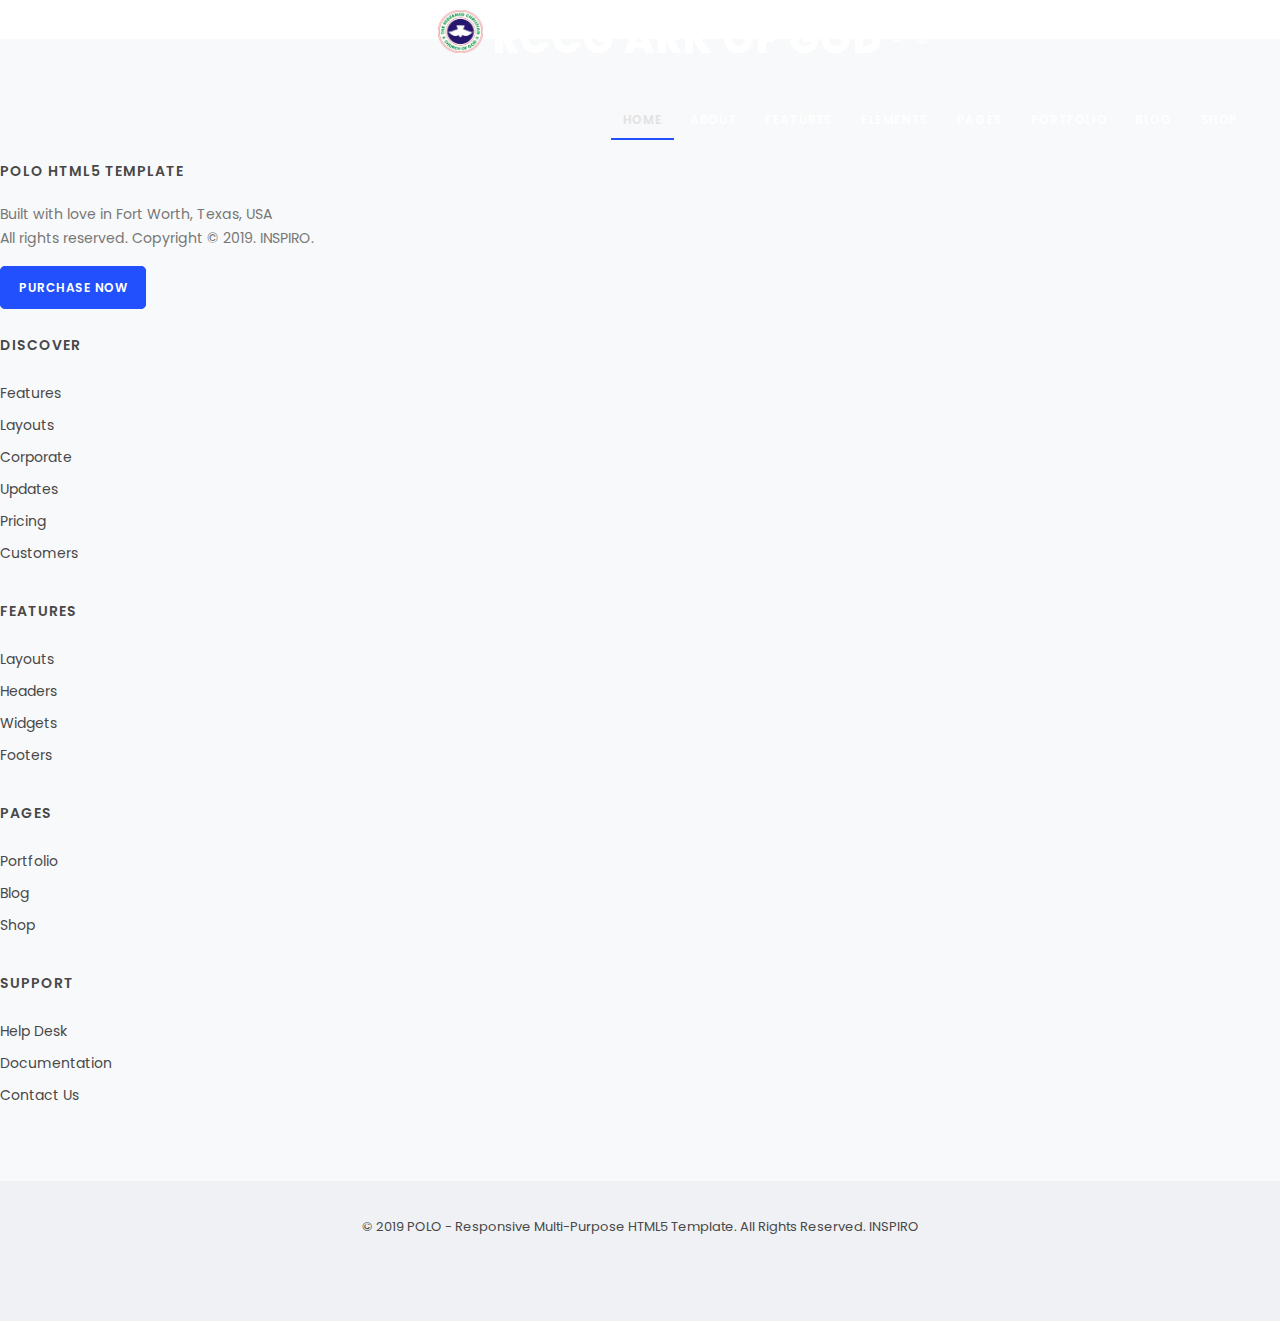
==== commit 80a86da5: "update" ====
--- a/slider-revolution-slider.html
+++ b/slider-revolution-slider.html
@@ -9,7 +9,7 @@
     <link rel="icon" type="image/png" href="images/favicon.png">
     <meta http-equiv="X-UA-Compatible" content="IE=edge">
     <!-- Document title -->
-    <title>POLO | The Multi-Purpose HTML5 Template</title>
+    <title>RCCG | Ark of God Port Harcourt</title>
     <!-- Stylesheets & Fonts -->
     <link href="css/plugins.css" rel="stylesheet">
     <link href="css/style.css" rel="stylesheet">
@@ -122,8 +122,8 @@
                     <!--Logo-->
                     <div id="logo">
                         <a href="index.html">
-                            <span class="logo-default">POLO</span>
-                            <span class="logo-dark"><span><img class="mb-2" src="images/logo_rccg.png" alt width="45" height="43"> RCCG ARK OF GOD</span>
+                            <span class="logo-default"><img class="mb-2" src="images/logo_rccg.png" alt width="45" height="43"> RCCG ARK OF GOD</span>
+                            <span class="logo-dark"><img class="mb-2" src="images/logo_rccg.png" alt width="45" height="43"> RCCG ARK OF GOD</span>
                         </a>
                     </div>
                     <!--End: Logo-->
--- a/css/style.css
+++ b/css/style.css
@@ -0,0 +1,20784 @@
+@charset "UTF-8";
+
+/*  Mixins */
+
+
+/*  Fonts */
+
+
+/* --------------------------------------------------------------- 
+   Google Fonts
+-----------------------------------------------------------------*/
+
+@import url("https://fonts.googleapis.com/css?family=Poppins:100,200,400,500,600,700,800|Nunito:300,400,600,700,800");
+
+/*  Base */
+
+
+/***********************************************************************
+**														              **
+**         POLO Html5 Template		   								  **
+**         Author: INSPIRO MEDIA								      **
+**		   URL: //www.inspiro-media.com						  **
+**	       													              **
+************************************************************************/
+
+
+/*  Content & Layout */
+
+
+/* ----------------------------------------------------------------
+    BODY
+-----------------------------------------------------------------*/
+
+html {
+    overflow-x: hidden;
+}
+
+body .body-inner {
+    padding: 0;
+    margin: 0;
+}
+
+body .container-wide {
+    width: 100%;
+    margin: 0 auto;
+    padding: 0 60px;
+}
+
+@media (max-width: 1024px) {
+    body .body-inner {
+        width: 100%;
+        margin: 0;
+    }
+    body .container-wide {
+        padding: 0 30px;
+    }
+}
+
+@media (min-width: 1024px) {
+    body.boxed .body-inner {
+        float: none;
+        width: 1200px;
+        margin: 0 auto;
+    }
+    body.modern .body-inner .container {
+        max-width: 1500px;
+    }
+    body.frame:before,
+    body.frame:after {
+        border: 10px solid #fff;
+        content: "";
+        position: fixed;
+        width: auto;
+        height: 20px;
+        z-index: 200;
+        box-shadow: 0 0 14px 0 rgba(0, 0, 0, 0.1);
+        left: 0;
+        right: 0;
+    }
+    body.frame:after {
+        bottom: 0;
+    }
+    body.frame .body-inner {
+        padding: 20px;
+    }
+    body.frame .body-inner:before,
+    body.frame .body-inner:after {
+        border: 10px solid #fff;
+        content: "";
+        position: fixed;
+        width: 20px;
+        z-index: 200;
+        box-shadow: 0px 10px 14px 0 rgba(0, 0, 0, 0.1);
+        top: 20px;
+        bottom: 20px;
+        left: 0;
+        right: auto;
+    }
+    body.frame .body-inner:after {
+        left: auto;
+        right: 0;
+        box-shadow: 0px 10px 14px 0 rgba(0, 0, 0, 0.1);
+    }
+    body.frame #scrollTop {
+        right: 46px;
+    }
+}
+
+.container-fullwidth {
+    margin: 0 auto;
+}
+
+.container-fullwidth .row {
+    padding-left: 15px;
+    padding-right: 15px;
+}
+
+
+/* Sections */
+
+section {
+    padding: 80px 0;
+    position: relative;
+    width: 100%;
+    overflow: hidden;
+    z-index: 1;
+    background-color: #ffffff;
+}
+
+@media (max-width: 768px) {
+    section {
+        padding: 40px 0;
+    }
+}
+
+@media (max-width: 1024px) {
+    .container {
+        padding: 0 30px;
+    }
+}
+
+body.dark {
+    background-color: #181818;
+    color: #999999;
+}
+
+section.dark,
+.dark section {
+    background-color: #181818;
+    color: #999999;
+}
+
+
+/* ----------------------------------------------------------------------
+    Page title
+-------------------------------------------------------------------------*/
+
+#page-title {
+    clear: both;
+    padding: 80px 0;
+    background-color: #f8f9fa;
+    position: relative;
+    /* page header left*/
+    /* page header right*/
+}
+
+#page-title .page-title {
+    text-align: center;
+    padding: 0;
+}
+
+#page-title .page-title>h1 {
+    font-family: "Poppins", sans-serif;
+    font-size: 2.5rem;
+    line-height: 1.2;
+    font-weight: 400;
+    margin-bottom: 1rem;
+}
+
+#page-title .page-title>span {
+    font-weight: 400;
+    font-size: 14px;
+}
+
+#page-title .breadcrumb {
+    text-align: center;
+    margin-bottom: 0;
+    padding: 0;
+}
+
+#page-title.page-title-left .page-title {
+    float: left;
+    text-align: left;
+    clear: both;
+}
+
+#page-title.page-title-left .breadcrumb {
+    float: left;
+    text-align: left;
+    display: block;
+}
+
+#page-title.page-title-right .page-title {
+    float: right;
+    text-align: right;
+    clear: both;
+}
+
+#page-title.page-title-right .breadcrumb {
+    float: right;
+    text-align: right;
+}
+
+#page-title[data-bg-parallax] .page-title>h1 {
+    color: #ffffff;
+}
+
+#page-title[data-bg-parallax] .page-title>span {
+    color: #ffffff;
+}
+
+#page-title[data-bg-parallax] .breadcrumb ul li+li:before {
+    color: #ffffff;
+}
+
+#page-title[data-bg-parallax] .breadcrumb ul li a {
+    color: #ffffff;
+}
+
+#page-title[data-bg-parallax],
+#page-title[data-bg-video] {
+    background-color: #1f1f1f;
+}
+
+#header[data-transparent="true"]+#page-title {
+    top: -120px;
+    margin-bottom: -124px;
+    position: relative;
+    padding: 220px 0 160px 0;
+}
+
+.dark #page-title,
+#page-title.dark {
+    background-color: #181818;
+}
+
+.dark #page-title .page-title>h1,
+#page-title.dark .page-title>h1 {
+    color: #1f1f1f;
+}
+
+.dark #page-title .page-title>span,
+#page-title.dark .page-title>span {
+    color: #1f1f1f;
+}
+
+.dark #page-title .breadcrumb ul li+li:before,
+#page-title.dark .breadcrumb ul li+li:before {
+    color: #1f1f1f;
+}
+
+.dark #page-title .breadcrumb ul li a,
+#page-title.dark .breadcrumb ul li a {
+    color: #1f1f1f;
+}
+
+@media (max-width: 1024px) {
+    #page-title .page-title>h1 {
+        font-size: 26px;
+        line-height: 34px;
+    }
+    #header[data-transparent="true"]+#page-title {
+        top: -120px;
+        margin-bottom: -124px;
+        padding: 160px 0 80px 0;
+    }
+}
+
+
+/*--------------------------------------------------------
+     Content
+---------------------------------------------------------*/
+
+#page-content:not(.no-sidebar) {
+    padding: 40px 0 40px 0;
+}
+
+#page-content:not(.no-sidebar).sidebar-left>.container>.row,
+#page-content:not(.no-sidebar).sidebar-left>.container-wide>.row,
+#page-content:not(.no-sidebar).sidebar-left>.container-fluid>.row {
+    flex-direction: row-reverse;
+}
+
+#page-content:not(.no-sidebar).sidebar-right>.container>.row,
+#page-content:not(.no-sidebar).sidebar-right>.container-wide>.row,
+#page-content:not(.no-sidebar).sidebar-right>.container-fluid>.row {
+    flex-direction: row;
+}
+
+#page-content:not(.no-sidebar).sidebar-right>.container>.row,
+#page-content:not(.no-sidebar).sidebar-right>.container-wide>.row,
+#page-content:not(.no-sidebar).sidebar-right>.container-fluid>.row {
+    flex-direction: row;
+}
+
+#page-content:not(.no-sidebar).sidebar-both>.container>.row,
+#page-content:not(.no-sidebar).sidebar-both>.container-wide>.row,
+#page-content:not(.no-sidebar).sidebar-both>.container-fluid>.row {
+    flex-direction: row;
+}
+
+#content {
+    overflow: hidden;
+    padding: 60px 0;
+    position: relative;
+}
+
+#content .container,
+#content .container-wide,
+#content .container-fluid {
+    position: relative;
+}
+
+.page-content-shadow {
+    box-shadow: 0 82px 53px 10px rgba(0, 0, 0, 0.3);
+}
+
+.content {
+    padding-right: 25px;
+    margin-bottom: 26px;
+}
+
+.sidebar {
+    padding-left: 25px;
+}
+
+.sidebar .content {
+    padding-right: 25px;
+    padding-left: 15px;
+}
+
+.sidebar .sidebar {
+    padding-left: 25px;
+    padding-right: 15px;
+}
+
+.sidebar.sidebar-modern {
+    padding-left: 15px;
+    padding-right: 15px;
+}
+
+.sidebar.sidebar-modern:before {
+    background-color: #f8f9fa;
+    width: 100%;
+    content: "";
+    position: absolute;
+    z-index: -10;
+    bottom: -10px;
+    left: 0;
+    right: 0;
+    top: -20px;
+    border-radius: 4px;
+}
+
+.sidebar-left .content {
+    padding-left: 25px;
+    padding-right: 15px;
+}
+
+.sidebar-left .sidebar {
+    padding-right: 25px;
+    padding-left: 15px;
+}
+
+.sidebar-left .sidebar.sidebar-modern {
+    padding-left: 15px;
+    padding-right: 15px;
+}
+
+.sidebar-both .sidebar {
+    padding-left: 15px;
+    padding-right: 25px;
+}
+
+.sidebar-both .sidebar.sidebar-modern {
+    padding-left: 15px;
+    padding-right: 15px;
+}
+
+.sidebar-both .content {
+    padding-right: 25px;
+    padding-left: 25px;
+}
+
+.sidebar-both .content+.sidebar {
+    padding-left: 25px;
+    border-right-width: 0;
+    padding-right: 15px;
+}
+
+.sidebar-both .content+.sidebar.sidebar-modern {
+    padding-left: 15px;
+    padding-right: 15px;
+}
+
+@media (max-width: 1024px) {
+    #page-content:not(.no-sidebar).sidebar-both>.container>.row .content,
+    #page-content:not(.no-sidebar).sidebar-both>.container-wide>.row .content,
+    #page-content:not(.no-sidebar).sidebar-both>.container-fluid>.row .content {
+        order: -1;
+    }
+    .content,
+    .sidebar {
+        width: 100% !important;
+        padding-left: 15px;
+        padding-right: 15px;
+    }
+    .sidebar-right .sidebar,
+    .sidebar-right .content,
+    .sidebar-both .content,
+    .sidebar-both .content+.sidebar {
+        padding-right: 15px;
+        padding-left: 15px;
+    }
+    .sidebar-both .sidebar:before,
+    .sidebar-right .sidebar:before,
+    .sidebar:before {
+        right: 0;
+        border-right-width: 0;
+        border-left-width: 0;
+        left: 0;
+    }
+    .sidebar-both .sidebar .widgets,
+    .sidebar-right .sidebar .widgets,
+    .sidebar .widgets {
+        float: left;
+    }
+    .sidebar-both .content+.sidebar {
+        border-right-width: 0;
+    }
+    .sidebar-both .content+.sidebar:before {
+        border-right-width: 0;
+        border-left-width: 0;
+    }
+}
+
+@media (max-width: 1024px) {
+    #page-content {
+        padding: 20px 0 20px 0;
+    }
+}
+
+.grid-layout {
+    overflow: hidden;
+    margin-bottom: -2px !important;
+}
+
+.grid-layout>* {
+    opacity: 0;
+    transition: opacity .5s ease;
+}
+
+.grid-layout .grid-loader {
+    transition: opacity .1s ease;
+    opacity: 1;
+    z-index: -1;
+}
+
+.grid-layout.grid-loaded>* {
+    opacity: 1;
+}
+
+.grid-layout.grid-loaded .grid-loader {
+    opacity: 0;
+}
+
+.grid-layout,
+.portfolioo,
+.posts {
+    position: relative;
+    display: block;
+    clear: both;
+    padding: 0;
+}
+
+.grid-mix-size .portfolio-item:nth-child(2n) .new-badge {
+    right: 70px !important;
+}
+
+.grid-mix-size .portfolio-item:nth-child(2n)>.portfolio-item-wrap {
+    -webkit-transform: scale(0.75);
+    transform: scale(0.8);
+}
+
+
+/*Grid columns: 5*/
+
+.grid-6-columns .grid-item,
+.post-6-columns .post-item,
+.portfolio-6-columns .portfolio-item {
+    width: 16.6666666666%;
+}
+
+.grid-6-columns .grid-item.large-width,
+.post-6-columns .post-item.large-width,
+.portfolio-6-columns .portfolio-item.large-width {
+    width: 33.333333333%;
+}
+
+
+/*Grid columns: 5*/
+
+.grid-5-columns .grid-item,
+.post-5-columns .post-item,
+.portfolio-5-columns .portfolio-item {
+    width: 20%;
+}
+
+.grid-5-columns .grid-item.large-width,
+.post-5-columns .post-item.large-width,
+.portfolio-5-columns .portfolio-item.large-width {
+    width: 40%;
+}
+
+
+/*Grid columns: 4*/
+
+.grid-4-columns .grid-item,
+.post-4-columns .post-item,
+.portfolio-4-columns .portfolio-item {
+    width: 25%;
+}
+
+.grid-4-columns .grid-item.large-width,
+.post-4-columns .post-item.large-width,
+.portfolio-4-columns .portfolio-item.large-width {
+    width: 50%;
+}
+
+
+/*Grid columns: 3*/
+
+.grid-3-columns .grid-item,
+.post-3-columns .post-item,
+.portfolio-3-columns .portfolio-item {
+    width: 33.333333333%;
+}
+
+.grid-3-columns .grid-item.large-width,
+.post-3-columns .post-item.large-width,
+.portfolio-3-columns .portfolio-item.large-width {
+    width: 66.6666666666%;
+}
+
+
+/*Grid columns: 2*/
+
+.grid-2-columns .grid-item,
+.post-2-columns .post-item,
+.portfolio-2-columns .portfolio-item {
+    width: 50.00%;
+}
+
+.grid-2-columns .grid-item.large-width,
+.post-2-columns .post-item.large-width,
+.portfolio-2-columns .portfolio-item.large-width {
+    width: 100%;
+}
+
+
+/*Grid columns: 1*/
+
+.grid-1-columns .grid-item,
+.post-1-columns .post-item,
+.portfolio-1-columns .portfolio-item {
+    width: 100%;
+}
+
+.grid-1-columns .grid-item.large-width,
+.post-1-columns .post-item.large-width,
+.portfolio-1-columns .portfolio-item.large-width {
+    width: 100%;
+}
+
+@media (max-width: 1380px) {
+    .grid-5-columns .grid-item,
+    .post-5-columns .post-item,
+    .portfolio-5-columns .portfolio-item {
+        width: 25%;
+    }
+    .grid-5-columns .grid-item.large-width,
+    .post-5-columns .post-item.large-width,
+    .portfolio-5-columns .portfolio-item.large-width {
+        width: 50%;
+    }
+}
+
+
+/*Tablet Landscape*/
+
+@media (max-width: 1024px) {
+    /*Grid columns: 6,5,4*/
+    .grid-6-columns .grid-item,
+    .post-6-columns .post-item,
+    .portfolio-6-columns .portfolio-item,
+    .grid-5-columns .grid-item,
+    .post-5-columns .post-item,
+    .portfolio-5-columns .portfolio-item,
+    .grid-4-columns .grid-item,
+    .post-4-columns .post-item,
+    .portfolio-4-columns .portfolio-item {
+        width: 33.3333333333%;
+    }
+    .grid-6-columns .grid-item.large-width,
+    .post-6-columns .post-item.large-width,
+    .portfolio-6-columns .portfolio-item.large-width,
+    .grid-5-columns .grid-item.large-width,
+    .post-5-columns .post-item.large-width,
+    .portfolio-5-columns .portfolio-item.large-width,
+    .grid-4-columns .grid-item.large-width,
+    .post-4-columns .post-item.large-width,
+    .portfolio-4-columns .portfolio-item.large-width {
+        width: 66.6666666666%;
+    }
+    /*Grid columns: 3,2*/
+    .grid-3-columns .grid-item,
+    .post-3-columns .post-item,
+    .portfolio-3-columns .portfolio-item,
+    .grid-2-columns .grid-item,
+    .post-2-columns .post-item,
+    .portfolio-2-columns .portfolio-item {
+        width: 50%;
+    }
+    .grid-3-columns .grid-item.large-width,
+    .post-3-columns .post-item.large-width,
+    .portfolio-3-columns .portfolio-item.large-width,
+    .grid-2-columns .grid-item.large-width,
+    .post-2-columns .post-item.large-width,
+    .portfolio-2-columns .portfolio-item.large-width {
+        width: 100%;
+    }
+}
+
+
+/*Tablet Portrait*/
+
+@media (max-width: 767px) {
+    /*Grid columns: 6,5,4*/
+    .grid-6-columns .grid-item,
+    .post-6-columns .post-item,
+    .portfolio-6-columns .portfolio-item,
+    .grid-5-columns .grid-item,
+    .post-5-columns .post-item,
+    .portfolio-5-columns .portfolio-item,
+    .grid-4-columns .grid-item,
+    .post-4-columns .post-item,
+    .portfolio-4-columns .portfolio-item {
+        width: 50%;
+    }
+    .grid-6-columns .grid-item.large-width,
+    .post-6-columns .post-item.large-width,
+    .portfolio-6-columns .portfolio-item.large-width,
+    .grid-5-columns .grid-item.large-width,
+    .post-5-columns .post-item.large-width,
+    .portfolio-5-columns .portfolio-item.large-width,
+    .grid-4-columns .grid-item.large-width,
+    .post-4-columns .post-item.large-width,
+    .portfolio-4-columns .portfolio-item.large-width {
+        width: 100%;
+    }
+    /*Grid columns: 3,2*/
+    .grid-3-columns .grid-item,
+    .post-3-columns .post-item,
+    .portfolio-3-columns .portfolio-item,
+    .grid-2-columns .grid-item,
+    .post-2-columns .post-item,
+    .portfolio-2-columns .portfolio-item {
+        width: 50%;
+    }
+    .grid-3-columns .grid-item.large-width,
+    .post-3-columns .post-item.large-width,
+    .portfolio-3-columns .portfolio-item.large-width,
+    .grid-2-columns .grid-item.large-width,
+    .post-2-columns .post-item.large-width,
+    .portfolio-2-columns .portfolio-item.large-width {
+        width: 100%;
+    }
+}
+
+
+/*Tablet Portrait*/
+
+@media (max-width: 480px) {
+    /*Grid columns: 6,5,4,3,2*/
+    .grid-6-columns .grid-item,
+    .post-6-columns .post-item,
+    .portfolio-6-columns .portfolio-item,
+    .grid-5-columns .grid-item,
+    .post-5-columns .post-item,
+    .portfolio-5-columns .portfolio-item,
+    .grid-4-columns .grid-item,
+    .post-4-columns .post-item,
+    .portfolio-4-columns .portfolio-item,
+    .grid-3-columns .grid-item,
+    .post-3-columns .post-item,
+    .portfolio-3-columns .portfolio-item,
+    .grid-2-columns .grid-item,
+    .post-2-columns .post-item,
+    .portfolio-2-columns .portfolio-item {
+        width: 100%;
+    }
+    .grid-6-columns .grid-item.large-width,
+    .post-6-columns .post-item.large-width,
+    .portfolio-6-columns .portfolio-item.large-width,
+    .grid-5-columns .grid-item.large-width,
+    .post-5-columns .post-item.large-width,
+    .portfolio-5-columns .portfolio-item.large-width,
+    .grid-4-columns .grid-item.large-width,
+    .post-4-columns .post-item.large-width,
+    .portfolio-4-columns .portfolio-item.large-width,
+    .grid-3-columns .grid-item.large-width,
+    .post-3-columns .post-item.large-width,
+    .portfolio-3-columns .portfolio-item.large-width,
+    .grid-2-columns .grid-item.large-width,
+    .post-2-columns .post-item.large-width,
+    .portfolio-2-columns .portfolio-item.large-width {
+        width: 100%;
+    }
+    .grid-xs-2-columns .grid-item,
+    .post-xs-2-columns .post-item,
+    .portfolio-xs-2-columns .portfolio-item {
+        width: 50%;
+    }
+    .grid-xs-2-columns .grid-item.large-width,
+    .post-xs-2-columns .post-item.large-width,
+    .portfolio-xs-2-columns .portfolio-item.large-width {
+        width: 100%;
+    }
+    .grid-xs-3-columns .grid-item,
+    .post-xs-3-columns .post-item,
+    .portfolio-xs-3-columns .portfolio-item {
+        width: 33.3333333333%;
+    }
+    .grid-xs-3-columns .grid-item.large-width,
+    .post-xs-3-columns .post-item.large-width,
+    .portfolio-xs-3-columns .portfolio-item.large-width {
+        width: 66.6666666666%;
+    }
+    .grid-xs-4-columns .grid-item,
+    .post-xs-4-columns .post-item,
+    .portfolio-xs-4-columns .portfolio-item {
+        width: 25%;
+    }
+    .grid-xs-4-columns .grid-item.large-width,
+    .post-xs-4-columns .post-item.large-width,
+    .portfolio-xs-4-columns .portfolio-item.large-width {
+        width: 25%;
+    }
+}
+
+
+/*Grid item */
+
+.grid-item .post-item {
+    width: 100%;
+    padding: 0;
+}
+
+.grid-item>img,
+.grid-item>a>img {
+    width: 100%;
+    height: auto;
+}
+
+.grid-item>.widget {
+    margin: 0;
+}
+
+.grid-item {
+    height: auto !important;
+}
+
+
+/* ----------------------------------------------------------------
+	Grid Filter
+-----------------------------------------------------------------*/
+
+.grid-filter {
+    clear: both;
+    display: block;
+    width: 100%;
+    margin-bottom: 26px;
+    position: relative;
+}
+
+.grid-filter ul {
+    list-style: none;
+    padding: 0;
+    position: relative;
+    height: auto;
+}
+
+.grid-filter li {
+    position: relative;
+    margin-right: 6px;
+    border: 0;
+    margin-bottom: -1px;
+    display: inline-block;
+}
+
+.grid-filter li a {
+    font-weight: 600;
+    display: block;
+    position: relative;
+    padding: 8px 10px;
+    font-size: 13px;
+    line-height: 15px;
+    color: #484848;
+    border-radius: 50px;
+    transition: all .3s ease;
+    border-width: 2px;
+    border-style: solid;
+    border-color: transparent;
+}
+
+.grid-filter li:hover a,
+.grid-filter li:hover a:hover,
+.grid-filter li:hover a:active,
+.grid-filter li:hover a:focus,
+.grid-filter li.active a,
+.grid-filter li.active a:hover,
+.grid-filter li.active a:active,
+.grid-filter li.active a:focus {
+    background-color: #2250fc;
+    color: #ffffff;
+}
+
+.grid-filter li.active {
+    cursor: pointer;
+    pointer-events: none;
+}
+
+.grid-filter li.active a {
+    color: #ffffff;
+    pointer-events: none;
+}
+
+.grid-filter.gf-outline li:hover a,
+.grid-filter.gf-outline li.active a {
+    border-color: #2250fc;
+    color: #2250fc;
+    background-color: transparent;
+}
+
+.grid-filter.gf-lines li a {
+    border-radius: 0;
+    border: none;
+    background-color: transparent !important;
+}
+
+.grid-filter.gf-lines li a:after {
+    content: '';
+    position: absolute;
+    top: auto;
+    bottom: -2px;
+    left: 50%;
+    width: 0;
+    height: 2px;
+    transition: all 0.3s ease;
+}
+
+.grid-filter.gf-lines li:hover a,
+.grid-filter.gf-lines li.active a {
+    color: #2250fc;
+}
+
+.grid-filter.gf-lines li:hover a:after,
+.grid-filter.gf-lines li.active a:after {
+    width: 100%;
+    left: 0%;
+    background-color: #2250fc;
+}
+
+.grid-filter.gf-line-bottom {
+    border-bottom: 2px solid #ebebeb;
+}
+
+.grid-filter.gf-classic li a {
+    color: #484848;
+    border-radius: 4px;
+}
+
+.grid-filter.gf-classic li:hover a,
+.grid-filter.gf-classic li.active a {
+    background-color: #2250fc;
+    color: #ffffff;
+}
+
+.grid-filter.gf-light li a {
+    color: #ffffff;
+    background-color: transparent;
+}
+
+.grid-filter.gf-light li:hover a,
+.grid-filter.gf-light li.active a {
+    color: #ffffff;
+    border-color: #ffffff;
+    background-color: transparent;
+}
+
+.grid-filter.gf-dark li a {
+    color: #1f1f1f;
+    background-color: transparent;
+}
+
+.grid-filter.gf-dark li:hover,
+.grid-filter.gf-dark li.active {
+    background-color: transparent;
+}
+
+.grid-filter.gf-dark li:hover a,
+.grid-filter.gf-dark li.active a {
+    background-color: transparent;
+    color: #1f1f1f;
+    border-color: #1f1f1f;
+}
+
+.grid-filter.gf-default li a {
+    color: none;
+    border-radius: 0;
+    background-color: transparent;
+}
+
+.grid-filter.gf-default li:hover a,
+.grid-filter.gf-default li.active a {
+    background-color: transparent;
+    color: #2250fc;
+}
+
+.grid-filter.gf-creative li a {
+    border-radius: 0;
+    border: none;
+}
+
+.grid-filter.gf-creative li a:after {
+    background: #1f1f1f;
+    content: "";
+    height: 2px;
+    left: 0;
+    opacity: 0;
+    position: absolute;
+    top: 100%;
+    transform: translateY(10px);
+    transition: opacity 0.3s ease 0s, transform 0.3s ease 0s;
+    width: 100%;
+}
+
+.grid-filter.gf-creative li:hover,
+.grid-filter.gf-creative li.active {
+    background-color: transparent;
+}
+
+.grid-filter.gf-creative li:hover a,
+.grid-filter.gf-creative li.active a {
+    color: #484848;
+    background-color: transparent;
+}
+
+.grid-filter.gf-creative li:hover a:after,
+.grid-filter.gf-creative li.active a:after {
+    opacity: 1;
+    transform: translateY(0px);
+}
+
+.grid-filter.gf-list li {
+    clear: both;
+    margin-bottom: 3px;
+}
+
+.grid-filter.center li {
+    text-align: center;
+    float: none;
+}
+
+.grid-active-title {
+    font-size: 3rem;
+    font-weight: 100;
+    opacity: 0.1;
+    position: absolute;
+    right: 0;
+    top: -6px;
+}
+
+.content .grid-active-title {
+    font-size: 42px;
+}
+
+.sidebar-both .grid-active-title {
+    display: none;
+}
+
+@media (max-width: 1024px) {
+    .grid-active-title {
+        display: none;
+    }
+    .grid-filter li {
+        margin-right: 0;
+        margin-bottom: 4px;
+    }
+    .grid-filter li a {
+        text-align: center;
+        transition: none;
+    }
+}
+
+@media (max-width: 479px) {
+    .grid-filter li {
+        margin-right: 0;
+    }
+}
+
+
+/* ----------------------------------------------------------------
+	Extras
+-----------------------------------------------------------------*/
+
+.infinite-scroll-message,
+#showMore {
+    height: 80px;
+    padding-top: 36px;
+    text-align: center;
+}
+
+.infinite-scroll-message p,
+#showMore p {
+    margin: 0;
+}
+
+.grid-loader {
+    border-radius: 50%;
+    width: 2.5em;
+    height: 2.5em;
+    -webkit-animation-fill-mode: both;
+    animation-fill-mode: both;
+    -webkit-animation: load7 1.8s infinite ease-in-out;
+    animation: load7 1.8s infinite ease-in-out;
+    position: absolute;
+    top: 60px;
+    left: 48%;
+    color: #dadada;
+    font-size: 6px;
+    text-indent: -9999em;
+    -webkit-transform: translateZ(0);
+    -ms-transform: translateZ(0);
+    transform: translateZ(0);
+    -webkit-animation-delay: -0.16s;
+    animation-delay: -0.16s;
+}
+
+.grid-loader:before,
+.grid-loader:after {
+    border-radius: 50%;
+    width: 2.5em;
+    height: 2.5em;
+    -webkit-animation-fill-mode: both;
+    animation-fill-mode: both;
+    -webkit-animation: load7 1.8s infinite ease-in-out;
+    animation: load7 1.8s infinite ease-in-out;
+}
+
+.grid-loader:before,
+.grid-loader:after {
+    content: '';
+    position: absolute;
+    top: 0;
+}
+
+.grid-loader:before {
+    left: -3.5em;
+    -webkit-animation-delay: -0.32s;
+    animation-delay: -0.32s;
+}
+
+.grid-loader:after {
+    left: 3.5em;
+}
+
+@-webkit-keyframes load7 {
+    0%,
+    80%,
+    100% {
+        box-shadow: 0 2.5em 0 -1.3em;
+    }
+    40% {
+        box-shadow: 0 2.5em 0 0;
+    }
+}
+
+@keyframes load7 {
+    0%,
+    80%,
+    100% {
+        box-shadow: 0 2.5em 0 -1.3em;
+    }
+    40% {
+        box-shadow: 0 2.5em 0 0;
+    }
+}
+
+
+/*  Header */
+
+
+/* ----------------------------------------------------------------
+Topbar
+-----------------------------------------------------------------*/
+
+#topbar {
+    position: relative;
+    z-index: 200;
+    background-color: #ffffff;
+    /*colored*/
+}
+
+#topbar .top-menu {
+    list-style: outside none none;
+    margin: 0;
+    padding: 0;
+    float: left;
+}
+
+#topbar .top-menu>li {
+    display: inline-block;
+    height: 40px;
+    line-height: 40px;
+}
+
+#topbar .top-menu>li>a {
+    color: #484848;
+    display: block;
+    font-size: 12px;
+    font-weight: 500;
+    height: 40px;
+    margin-right: 16px;
+}
+
+#topbar .top-links {
+    position: relative;
+}
+
+#topbar .social-icons {
+    float: right;
+    height: 100%;
+    overflow: hidden;
+}
+
+#topbar .social-icons li,
+#topbar .social-icons li a {
+    float: left;
+    list-style: outside none none;
+}
+
+#topbar .social-icons li a {
+    border-radius: 0px;
+    font-size: 15px;
+    height: 40px;
+    line-height: 40px;
+    text-align: center;
+    width: 35px;
+    overflow: hidden;
+    margin: 0;
+}
+
+#topbar.dark {
+    background-color: #1f1f1f;
+}
+
+#topbar.dark .top-menu>li>a,
+#topbar.dark .social-icons li a {
+    color: #ffffff !important;
+}
+
+#topbar.topbar-colored,
+#topbar.topbar-colored.dark {
+    background-color: #2250fc;
+}
+
+.topbar-dropdown {
+    color: #747474;
+    float: left;
+    font-size: 13px;
+    font-weight: 400;
+    position: relative;
+}
+
+.topbar-dropdown .title {
+    border-left: 1px solid #eeeeee;
+    padding: 0 20px;
+    cursor: pointer;
+    line-height: 40px;
+}
+
+.topbar-dropdown .title a {
+    color: #747474;
+}
+
+.topbar-dropdown .title a:hover {
+    text-decoration: underline;
+}
+
+.topbar-dropdown .title b {
+    font-weight: 600;
+}
+
+.topbar-dropdown .title .fa {
+    margin-left: 7px;
+    position: relative;
+    top: -1px;
+}
+
+.topbar-dropdown .title .fa:first-child {
+    margin-left: 0;
+    margin-right: 7px;
+}
+
+.topbar-dropdown:first-child .title {
+    border-color: transparent;
+    padding-left: 0;
+}
+
+.topbar-dropdown .title img,
+.topbar-dropdown .list-entry img {
+    display: inline-block;
+    vertical-align: middle;
+    margin-right: 7px;
+    position: relative;
+    top: -1px;
+}
+
+.topbar-dropdown .dropdown-list {
+    position: absolute;
+    width: auto;
+    left: 0px;
+    top: auto;
+    border-radius: 3px;
+    background-color: #ffffff;
+    -webkit-box-shadow: 0 0 10px rgba(0, 0, 0, 0.1);
+    box-shadow: 0 0 10px rgba(0, 0, 0, 0.1);
+    border: solid 1px #eee;
+    padding: 0px 16px;
+    z-index: 1;
+    text-align: left;
+    opacity: 0;
+    -moz-transition: all 300ms ease-out;
+    -o-transition: all 300ms ease-out;
+    -webkit-transition: all 300ms ease-out;
+    transition: all 300ms ease-out;
+    -ms-transition: all 300ms ease-out;
+    transform-origin: 50% 0% 0px;
+    -moz-transform-origin: 50% 0% 0px;
+    -webkit-transform-origin: 50% 0% 0px;
+    -ms-transform-origin: 50% 0% 0px;
+    z-index: 1;
+    visibility: hidden;
+}
+
+.topbar-dropdown:hover .dropdown-list,
+.topbar-dropdown:hover .topbar-form {
+    opacity: 1;
+    transform: scale(1);
+    -moz-transform: scale(1);
+    -webkit-transform: scale(1);
+    -ms-transform: scale(1);
+    visibility: visible;
+}
+
+.topbar-dropdown .list-entry {
+    line-height: 30px;
+    white-space: nowrap;
+    display: block;
+    color: #747474;
+    padding: 2px 0;
+    border-top: 1px #f0f0f0 solid;
+}
+
+.topbar-dropdown .list-entry:hover {
+    color: #222;
+}
+
+.topbar-dropdown .list-entry:first-child {
+    border-top: none;
+}
+
+.topbar-dropdown .topbar-form {
+    position: absolute;
+    width: 240px;
+    padding: 20px 20px 10px 20px;
+    right: auto;
+    top: 40px;
+    border-radius: 3px;
+    background-color: #ffffff;
+    -webkit-box-shadow: 0 0 10px rgba(0, 0, 0, 0.1);
+    box-shadow: 0 0 10px rgba(0, 0, 0, 0.1);
+    border: solid 1px #eee;
+    z-index: 1;
+    text-align: left;
+    opacity: 0;
+    -moz-transition: all 300ms ease-out;
+    -o-transition: all 300ms ease-out;
+    -webkit-transition: all 300ms ease-out;
+    transition: all 300ms ease-out;
+    -ms-transition: all 300ms ease-out;
+    transform-origin: 50% 0% 0px;
+    -moz-transform-origin: 50% 0% 0px;
+    -webkit-transform-origin: 50% 0% 0px;
+    -ms-transform-origin: 50% 0% 0px;
+    visibility: hidden;
+}
+
+.topbar-dropdown input {
+    margin-bottom: 2px;
+}
+
+.topbar-dropdown .form-group {
+    margin-bottom: 10px;
+}
+
+.topbar-dropdown .checkbox {
+    display: inline-block;
+    margin-bottom: 0;
+    margin-top: 0;
+    vertical-align: middle;
+    margin-top: -12px;
+}
+
+.topbar-dropdown.float-right .title {
+    padding: 0 0px 0 20px !important;
+}
+
+.topbar-dropdown .dropdown-invert.topbar-form {
+    left: auto;
+    right: -20px;
+}
+
+#topbar.topbar-fullwidth>.container {
+    max-width: 100%;
+    padding: 0 30px;
+}
+
+#topbar {
+    border-bottom: 1px solid #eeeeee;
+}
+
+#topbar.topbar-dark,
+#topbar.dark {
+    background-color: #252525;
+    border-color: rgba(231, 231, 231, 0.25);
+}
+
+#topbar.topbar-dark .top-menu>li>a,
+#topbar.topbar-dark .social-icons li a,
+#topbar.dark .top-menu>li>a,
+#topbar.dark .social-icons li a {
+    color: #ffffff !important;
+}
+
+#topbar .topbar-light .top-menu>li>a,
+#topbar .topbar-light .social-icons li a {
+    color: #111 !important;
+}
+
+.topbar-transparent {
+    margin-top: -2px;
+}
+
+.topbar-transparent.topbar-dark .topbar-dropdown .title a,
+.topbar-transparent.topbar-dark .topbar-dropdown {
+    color: #ffffff;
+}
+
+.topbar-transparent .topbar-dropdown .title {
+    border-color: rgba(231, 231, 231, 0.25);
+}
+
+.topbar-transparent .topbar-dropdown:first-child .title {
+    border-color: transparent;
+}
+
+#topbar.topbar-dark.topbar-colored {
+    border-bottom: 0;
+}
+
+#topbar.dark {
+    border-bottom: 1px solid rgba(231, 231, 231, 0.05);
+}
+
+#topbar.dark.topbar-transparent {
+    background-color: transparent;
+    border-bottom: 1px solid rgba(144, 144, 144, 0.25);
+}
+
+#topbar~#header[data-transparent="true"]+#slider,
+#topbar~#header[data-transparent="true"]+.fullscreen,
+#topbar~#header[data-transparent="true"]+.halfscreen,
+#topbar~#header[data-transparent="true"]+#google-map {
+    top: -120px;
+    margin-bottom: -120px;
+}
+
+@media (max-width: 1024px) {
+    #topbar.topbar-transparent.dark {
+        background-color: #ffffff !important;
+    }
+    #topbar.topbar-transparent.dark .top-menu>li>a,
+    #topbar.topbar-transparent.dark .social-icons li a {
+        color: #484848 !important;
+    }
+}
+
+
+/* ----------------------------------------------------------------
+    Header
+-----------------------------------------------------------------*/
+
+#header {
+    position: relative;
+    width: 100%;
+    z-index: 199 !important;
+    height: 80px;
+    line-height: 80px;
+}
+
+#header .container {
+    position: relative;
+}
+
+#header .header-inner,
+#header #header-wrap {
+    height: 80px;
+    background-color: #fff;
+    /*         backface-visibility: hidden;
+  -webkit-backface-visibility: hidden; */
+    left: 0;
+    right: 0;
+    transition: all .4s ease-in-out;
+    /*logo*/
+}
+
+#header .header-inner #logo,
+#header #header-wrap #logo {
+    float: left;
+    font-size: 28px;
+    position: relative;
+    z-index: 1;
+    transition: all .4s ease-in-out;
+    height: 80px;
+}
+
+#header .header-inner #logo a>img,
+#header #header-wrap #logo a>img {
+    vertical-align: inherit;
+    transition: all .4s ease-in-out;
+    height: 80px;
+    width: auto;
+}
+
+#header .header-inner #logo a>img,
+#header .header-inner #logo a [class*="logo-"],
+#header #header-wrap #logo a>img,
+#header #header-wrap #logo a [class*="logo-"] {
+    display: none;
+}
+
+#header .header-inner #logo a .logo-default,
+#header #header-wrap #logo a .logo-default {
+    display: block;
+}
+
+#header .header-inner #logo a,
+#header .header-inner #logo a span,
+#header #header-wrap #logo a,
+#header #header-wrap #logo a span {
+    font-family: "Poppins", sans-serif;
+    font-size: 40px;
+    color: #001dae;
+    font-weight: 800;
+    letter-spacing: 1.5px;
+}
+
+#header[data-fullwidth="true"] .header-inner .container,
+#header[data-fullwidth="true"] #header-wrap .container {
+    max-width: 100%;
+    padding: 0 30px;
+}
+
+#header.header-modern:not(.header-active) {
+    margin: 40px auto 0;
+    width: 1200px;
+}
+
+#header.header-modern:not(.header-active) .header-inner,
+#header.header-modern:not(.header-active) #header-wrap {
+    border-radius: 4px;
+}
+
+#header.header-modern:not(.header-active)+.inspiro-slider,
+#header.header-modern:not(.header-active)+#slider,
+#header.header-modern:not(.header-active)+.fullscreen,
+#header.header-modern:not(.header-active)+.halfscreen,
+#header.header-modern:not(.header-active)+#google-map {
+    top: -130px;
+    margin-bottom: -130px;
+}
+
+#header.header-mini {
+    line-height: 60px;
+    height: 60px;
+}
+
+#header.header-mini .header-inner,
+#header.header-mini #header-wrap {
+    height: 60px;
+}
+
+#header.header-mini .header-inner #mainMenu>.container nav>ul>li>a,
+#header.header-mini #header-wrap #mainMenu>.container nav>ul>li>a {
+    font-size: 11px;
+}
+
+#header.header-mini .header-inner #mainMenu>.container nav>ul>li .dropdown-submenu:before,
+#header.header-mini #header-wrap #mainMenu>.container nav>ul>li .dropdown-submenu:before {
+    top: -6px;
+}
+
+#header.header-mini .header-inner #logo,
+#header.header-mini #header-wrap #logo {
+    height: 60px;
+}
+
+#header.header-mini .header-inner #logo a>img,
+#header.header-mini #header-wrap #logo a>img {
+    height: 60px;
+}
+
+#header.header-mini .header-inner #logo a,
+#header.header-mini .header-inner #logo a span,
+#header.header-mini #header-wrap #logo a,
+#header.header-mini #header-wrap #logo a span {
+    font-size: 30px;
+}
+
+#header.header-mini .header-inner #mainMenu-trigger,
+#header.header-mini #header-wrap #mainMenu-trigger {
+    height: 60px;
+}
+
+#header.header-mini .header-inner .header-extras,
+#header.header-mini #header-wrap .header-extras {
+    height: 60px;
+}
+
+#header.header-alternative {
+    line-height: 60px;
+    height: 60px;
+}
+
+#header.header-alternative .header-inner,
+#header.header-alternative #header-wrap {
+    height: 60px;
+}
+
+#header.header-alternative .header-inner #mainMenu>.container nav>ul>li .dropdown-submenu:before,
+#header.header-alternative #header-wrap #mainMenu>.container nav>ul>li .dropdown-submenu:before {
+    top: -6px;
+}
+
+#header.header-alternative .header-inner #logo,
+#header.header-alternative #header-wrap #logo {
+    height: 60px;
+}
+
+#header.header-alternative .header-inner #logo a>img,
+#header.header-alternative #header-wrap #logo a>img {
+    height: 60px;
+    padding-top: 10px;
+    padding-bottom: 10px;
+}
+
+#header.header-alternative .header-inner #mainMenu-trigger,
+#header.header-alternative #header-wrap #mainMenu-trigger {
+    height: 60px;
+}
+
+#header.header-alternative .header-inner .header-extras,
+#header.header-alternative #header-wrap .header-extras {
+    height: 60px;
+}
+
+#header[data-transparent="true"]:not(.sticky-active) .header-inner,
+#header[data-transparent="true"]:not(.sticky-active) #header-wrap {
+    background-color: transparent;
+}
+
+#header[data-transparent="true"]+.inspiro-slider,
+#header[data-transparent="true"]+#slider,
+#header[data-transparent="true"]+.fullscreen,
+#header[data-transparent="true"]+.halfscreen,
+#header[data-transparent="true"]+#google-map {
+    top: -80px;
+    margin-bottom: -80px;
+}
+
+#header.header-logo-right .header-inner #logo,
+#header.header-logo-right #header-wrap #logo {
+    float: right;
+}
+
+#header.header-logo-right .header-inner .header-extras,
+#header.header-logo-right #header-wrap .header-extras {
+    float: left;
+}
+
+#header.header-logo-right .header-inner #mainMenu nav,
+#header.header-logo-right #header-wrap #mainMenu nav {
+    float: left;
+}
+
+#header.header-shadow .header-inner,
+#header.header-shadow #header-wrap {
+    box-shadow: 0 0 18px 0 rgba(0, 0, 0, 0.12) !important;
+}
+
+#header[data-transparent="true"]:not(.sticky-active) .header-inner,
+#header[data-transparent="true"]:not(.sticky-active) #header-wrap,
+#header[data-transparent="true"]:not(.sticky-active).dark .header-inner,
+#header[data-transparent="true"]:not(.sticky-active).dark #header-wrap {
+    background-color: transparent;
+}
+
+#header[data-transparent="true"]+.inspiro-slider,
+#header[data-transparent="true"]+#slider,
+#header[data-transparent="true"]+.fullscreen,
+#header[data-transparent="true"]+.halfscreen,
+#header[data-transparent="true"]+#google-map {
+    top: -80px;
+    margin-bottom: -80px;
+}
+
+#header.header-sticky .header-inner,
+#header.header-sticky #header-wrap {
+    transition: top .8s ease-in-out;
+    top: -140px;
+}
+
+#header.header-sticky.sticky-active .header-inner,
+#header.header-sticky.sticky-active #header-wrap {
+    box-shadow: 0 12px 6px rgba(0, 0, 0, 0.06);
+    top: 0;
+    position: fixed;
+    margin: 0 auto;
+    width: 100%;
+}
+
+#header.header-always-fixed .header-inner,
+#header.header-always-fixed #header-wrap {
+    position: fixed !important;
+    top: 0 !important;
+}
+
+.dark #header .header-inner,
+.dark #header #header-wrap,
+#header.dark .header-inner,
+#header.dark #header-wrap {
+    background-color: #181818;
+}
+
+.dark #header .header-inner #logo a>img,
+.dark #header .header-inner #logo a [class*="logo-"],
+.dark #header #header-wrap #logo a>img,
+.dark #header #header-wrap #logo a [class*="logo-"],
+#header.dark .header-inner #logo a>img,
+#header.dark .header-inner #logo a [class*="logo-"],
+#header.dark #header-wrap #logo a>img,
+#header.dark #header-wrap #logo a [class*="logo-"] {
+    display: none;
+}
+
+.dark #header .header-inner #logo a .logo-dark,
+.dark #header #header-wrap #logo a .logo-dark,
+#header.dark .header-inner #logo a .logo-dark,
+#header.dark #header-wrap #logo a .logo-dark {
+    display: block;
+}
+
+.dark #header .header-inner #logo a,
+.dark #header .header-inner #logo a span,
+.dark #header #header-wrap #logo a,
+.dark #header #header-wrap #logo a span,
+#header.dark .header-inner #logo a,
+#header.dark .header-inner #logo a span,
+#header.dark #header-wrap #logo a,
+#header.dark #header-wrap #logo a span {
+    color: #ffffff;
+}
+
+.dark #header .header-inner .lines,
+.dark #header .header-inner .lines:before,
+.dark #header .header-inner .lines:after,
+.dark #header #header-wrap .lines,
+.dark #header #header-wrap .lines:before,
+.dark #header #header-wrap .lines:after,
+#header.dark .header-inner .lines,
+#header.dark .header-inner .lines:before,
+#header.dark .header-inner .lines:after,
+#header.dark #header-wrap .lines,
+#header.dark #header-wrap .lines:before,
+#header.dark #header-wrap .lines:after {
+    background-color: #ffffff;
+}
+
+.dark #header[data-transparent="true"]:not(.sticky-active) .header-inner,
+.dark #header[data-transparent="true"]:not(.sticky-active) #header-wrap,
+#header.dark[data-transparent="true"]:not(.sticky-active) .header-inner,
+#header.dark[data-transparent="true"]:not(.sticky-active) #header-wrap {
+    background-color: transparent;
+}
+
+@media (min-width: 1200px) {
+    body.boxed #header .header-inner {
+        max-width: 1200px;
+        margin: auto;
+    }
+    body.modern #header .header-inner>.container {
+        max-width: 1500px;
+        padding: 0 15px;
+    }
+    body.frame #header.header-sticky.sticky-active .header-inner {
+        left: 20px;
+        right: 20px;
+        top: 20px;
+    }
+}
+
+
+/* ----------------------------------------------------------------
+HEADER: Responsive
+-----------------------------------------------------------------*/
+
+@media (max-width: 1024px) {
+    #header .header-inner,
+    #header #header-wrap {
+        height: auto;
+    }
+    #header #logo {
+        position: absolute !important;
+        width: 100%;
+        text-align: center;
+        margin: 0 !important;
+        float: none;
+        height: 80px;
+        left: 0;
+        right: 0;
+        padding: 0 !important;
+    }
+    #header #logo>a {
+        display: inline-block;
+    }
+    #header #logo>a img {
+        max-height: 80px;
+        padding-bottom: 6px;
+    }
+    #header #logo .logo-responsive {
+        display: block;
+    }
+    #header #logo .logo-responsive-dark {
+        display: block;
+    }
+    #header.header-mobile-logo-left #header #logo {
+        width: auto;
+        text-align: left;
+        left: 30px;
+        right: auto;
+    }
+    #header.header-mobile-logo-left .header-extras {
+        float: right;
+        margin-left: 20px;
+    }
+    #header.header-alternative .header-inner,
+    #header.header-alternative #header-wrap {
+        height: auto;
+    }
+    #header.header-modern {
+        margin: 0 !important;
+        width: 100% !important;
+    }
+    #header.header-modern .header-inner,
+    #header.header-modern #header-wrap {
+        border-radius: 0px !important;
+    }
+    #header.header-logo-right .header-inner .header-extras,
+    #header.header-logo-right #header-wrap .header-extras {
+        float: right;
+    }
+    #header.header-mini .header-inner,
+    #header.header-mini #header-wrap {
+        height: auto !important;
+    }
+}
+
+@media (max-width: 1024px) {
+    #header[data-transparent="true"]+main {
+        top: -120px;
+        margin-bottom: -124px;
+        position: relative;
+    }
+    #header[data-transparent="true"]+main>#page-title {
+        padding: 160px 0 80px 0;
+    }
+    #header[data-transparent="true"]+.fullscreen {
+        top: -80px;
+        margin-bottom: -80px;
+    }
+}
+
+
+/* ----------------------------------------------------------------
+Main Menu
+-----------------------------------------------------------------*/
+
+#mainMenu {
+    padding: 0;
+    /*Menu Styles*/
+    /*Menu Positions*/
+    /*Menu options*/
+}
+
+#mainMenu>.container {
+    padding: 0 !important;
+}
+
+#mainMenu [class*="col-lg-"] {
+    line-height: 24px !important;
+}
+
+#mainMenu nav {
+    float: right;
+}
+
+#mainMenu nav>ul {
+    list-style: none;
+    padding: 0;
+    margin: 0;
+}
+
+#mainMenu nav>ul>li {
+    float: left;
+    border: 0;
+    transition: all .3s ease;
+    margin-left: 6px;
+    position: relative;
+}
+
+#mainMenu nav>ul>li>a {
+    position: relative;
+    font-family: "Poppins", sans-serif;
+    padding: 10px 12px;
+    text-transform: uppercase;
+    font-size: 12px;
+    font-weight: 600;
+    letter-spacing: 0.6px;
+    color: #000000;
+    border-radius: 0;
+    border-width: 0;
+    border-style: solid;
+    border-color: transparent;
+    transition: all .3s ease;
+    line-height: normal;
+}
+
+#mainMenu nav>ul>li>a>i {
+    margin-left: 2px;
+    margin-right: 6px;
+    min-width: 14px;
+    font-size: 14px;
+}
+
+#mainMenu nav>ul>li>a:after,
+#mainMenu nav>ul>li>a:before {
+    transition: all .3s ease;
+}
+
+#mainMenu nav>ul>li.hover-active>a,
+#mainMenu nav>ul>li.hover-active>span,
+#mainMenu nav>ul>li.current>a,
+#mainMenu nav>ul>li.current>span,
+#mainMenu nav>ul>li:hover>a,
+#mainMenu nav>ul>li:hover>span,
+#mainMenu nav>ul>li:focus>a,
+#mainMenu nav>ul>li:focus>span {
+    color: #2250fc;
+}
+
+#mainMenu nav>ul>li.dropdown:before {
+    content: "\e930";
+    transform: rotate(90deg);
+    font-family: "inspiro-icons";
+    opacity: 0.6;
+    position: absolute;
+    right: 16px;
+    color: #262626;
+    font-size: 16px;
+    display: none;
+}
+
+#mainMenu nav>ul>li .dropdown-arrow {
+    display: none;
+    height: 40px;
+    width: 50px;
+    position: absolute;
+    z-index: 1;
+    right: -10px;
+    top: 0;
+    cursor: pointer;
+}
+
+#mainMenu nav>ul>li .dropdown-menu {
+    background-position: right bottom;
+    background-repeat: no-repeat;
+    min-width: 230px;
+    top: auto;
+    background-color: #ffffff;
+    border: 0;
+    color: #000000;
+    border-style: solid;
+    border-color: #eeeeee;
+    border-width: 1px !important;
+    left: auto;
+    margin: 0;
+    margin-top: -6px;
+    border-radius: 4px;
+    box-shadow: 0 33px 32px rgba(0, 0, 0, 0.1);
+    padding: 10px;
+    display: none;
+    position: absolute;
+}
+
+#mainMenu nav>ul>li .dropdown-menu>li>a,
+#mainMenu nav>ul>li .dropdown-menu>li>span,
+#mainMenu nav>ul>li .dropdown-menu>li [class*="col-"]>ul>li>a {
+    font-size: 12px;
+    line-height: 14px;
+    font-weight: 500;
+    font-style: normal;
+    color: #444;
+    font-family: "Poppins", sans-serif;
+    padding: 12px 20px 12px 18px;
+    display: block;
+    transition: .3s ease;
+}
+
+#mainMenu nav>ul>li .dropdown-menu>li>a:focus,
+#mainMenu nav>ul>li .dropdown-menu>li>a:hover,
+#mainMenu nav>ul>li .dropdown-menu>li>a:active,
+#mainMenu nav>ul>li .dropdown-menu>li>span:focus,
+#mainMenu nav>ul>li .dropdown-menu>li>span:hover,
+#mainMenu nav>ul>li .dropdown-menu>li>span:active,
+#mainMenu nav>ul>li .dropdown-menu>li [class*="col-"]>ul>li>a:focus,
+#mainMenu nav>ul>li .dropdown-menu>li [class*="col-"]>ul>li>a:hover,
+#mainMenu nav>ul>li .dropdown-menu>li [class*="col-"]>ul>li>a:active {
+    background-color: transparent;
+    color: #2250fc;
+    cursor: pointer;
+}
+
+#mainMenu nav>ul>li .dropdown-menu>li>a>i,
+#mainMenu nav>ul>li .dropdown-menu>li>span>i,
+#mainMenu nav>ul>li .dropdown-menu>li [class*="col-"]>ul>li>a>i {
+    margin-left: -4px;
+    margin-right: 6px;
+    min-width: 14px;
+}
+
+#mainMenu nav>ul>li .dropdown-menu>li.current>a,
+#mainMenu nav>ul>li .dropdown-menu>li.current>span,
+#mainMenu nav>ul>li .dropdown-menu>li:hover>a,
+#mainMenu nav>ul>li .dropdown-menu>li:hover>span,
+#mainMenu nav>ul>li .dropdown-menu>li:focus>a,
+#mainMenu nav>ul>li .dropdown-menu>li:focus>span,
+#mainMenu nav>ul>li .dropdown-menu>li:active>a,
+#mainMenu nav>ul>li .dropdown-menu>li:active>span,
+#mainMenu nav>ul>li .dropdown-menu>li.hover-active>a,
+#mainMenu nav>ul>li .dropdown-menu>li.hover-active>span {
+    color: #2250fc;
+}
+
+#mainMenu nav>ul>li .dropdown-menu.menu-last {
+    right: 0;
+    left: auto;
+}
+
+#mainMenu nav>ul>li.mega-menu-item {
+    position: static;
+}
+
+#mainMenu nav>ul>li.mega-menu-item>.dropdown-menu {
+    left: 0;
+    right: 0;
+    overflow: hidden;
+    width: 1140px;
+    transition-duration: 0.3s !important;
+}
+
+#mainMenu nav>ul>li.mega-menu-item .mega-menu-content {
+    padding: 20px;
+}
+
+#mainMenu nav>ul>li.mega-menu-item .mega-menu-content .mega-menu-title {
+    font-family: "Poppins", sans-serif;
+    color: #000000;
+    font-size: 13px;
+    line-height: 14px;
+    font-weight: 600;
+    text-transform: uppercase;
+    padding-bottom: 12px;
+}
+
+#mainMenu nav>ul>li.mega-menu-item .mega-menu-content li~.mega-menu-title {
+    margin-top: 12px;
+}
+
+#mainMenu nav>ul>li.mega-menu-item .mega-menu-content>a,
+#mainMenu nav>ul>li.mega-menu-item .mega-menu-content>span,
+#mainMenu nav>ul>li.mega-menu-item .mega-menu-content [class*="col-"]>ul>li>a {
+    padding: 10px 0px 10px 0px;
+}
+
+#mainMenu nav>ul>li.mega-menu-item .mega-menu-content>a>i,
+#mainMenu nav>ul>li.mega-menu-item .mega-menu-content>span>i,
+#mainMenu nav>ul>li.mega-menu-item .mega-menu-content [class*="col-"]>ul>li>a>i {
+    margin-left: 0px;
+    margin-right: 8px;
+}
+
+#mainMenu nav>ul>li.mega-menu-item .mega-menu-content [class*="col-"]>ul>li:first-child>a {
+    padding-top: 0;
+}
+
+#mainMenu nav>ul>li.mega-menu-item .mega-menu-content [class*="col-"]>ul>li:last-child>a {
+    padding-bottom: 0;
+}
+
+#mainMenu nav>ul>li .dropdown-submenu {
+    position: relative;
+}
+
+#mainMenu nav>ul>li .dropdown-submenu:before {
+    line-height: 40px;
+    content: "\e930";
+    font-family: "inspiro-icons";
+    opacity: 0.6;
+    position: absolute;
+    right: 16px;
+    color: #262626;
+    font-size: 12px;
+    transition: all .2s ease;
+}
+
+#mainMenu nav>ul>li .dropdown-submenu>.dropdown-menu {
+    margin-left: -6px;
+    left: 100%;
+    top: -1px;
+    z-index: 1;
+}
+
+#mainMenu nav>ul>li .dropdown-submenu>.dropdown-menu.menu-invert {
+    right: 100%;
+    left: auto;
+}
+
+#mainMenu nav>ul>li .dropdown-submenu:not(.hover-active):hover:before {
+    right: 12px;
+}
+
+#mainMenu nav>ul>li .dropdown-submenu:not(.hover-active):hover>ul {
+    display: block;
+    animation: fade-in-out .3s ease;
+}
+
+#mainMenu nav>ul>li:not(.hover-active):hover>ul {
+    display: block;
+    animation: fade-in-out .3s ease;
+}
+
+#mainMenu nav>ul>li:last-child {
+    margin-right: 0;
+}
+
+#mainMenu nav>ul>a.btn {
+    margin-top: 4px;
+}
+
+#mainMenu nav>ul li ul {
+    list-style: none;
+    padding: 0;
+}
+
+#mainMenu nav>ul .badge {
+    font-size: 8px;
+    padding: 2px 4px;
+    line-height: 9px;
+    margin: -2px 4px;
+}
+
+#mainMenu.menu-fullwidth nav>ul>li.mega-menu-item>.dropdown-menu {
+    left: 0 !important;
+    right: 0 !important;
+    width: 100%;
+}
+
+#mainMenu.menu-rounded nav>ul>li>a {
+    border-radius: 4px;
+    border-width: 2px;
+}
+
+#mainMenu.menu-rounded nav>ul>li.current>a,
+#mainMenu.menu-rounded nav>ul>li:hover>a,
+#mainMenu.menu-rounded nav>ul>li:focus>a {
+    background-color: #2250fc;
+    color: #ffffff;
+}
+
+#mainMenu.menu-outline nav>ul>li>a {
+    border-radius: 50px;
+    border-width: 2px;
+}
+
+#mainMenu.menu-outline nav>ul>li.current>a,
+#mainMenu.menu-outline nav>ul>li:hover>a,
+#mainMenu.menu-outline nav>ul>li:focus>a {
+    color: #2250fc;
+    border-color: #2250fc;
+    background-color: transparent;
+}
+
+#mainMenu.menu-sub-title nav>ul>li {
+    line-height: 64px;
+}
+
+#mainMenu.menu-sub-title nav>ul>li>a>.menu-sub-title {
+    font-size: 10px;
+    padding: 0px;
+    margin-top: -14px !important;
+    line-height: 0;
+    height: 0;
+    text-transform: none;
+    display: block;
+    opacity: 0.5;
+    font-weight: 400;
+    margin: 0;
+    margin-top: 0px;
+    margin-bottom: 0px;
+    margin-bottom: -50px;
+    margin-left: 12px;
+    margin-right: 14px;
+}
+
+#mainMenu.menu-lines nav>ul>li {
+    margin-left: 4px;
+}
+
+#mainMenu.menu-lines nav>ul>li>a {
+    border-radius: 0;
+    border: none;
+}
+
+#mainMenu.menu-lines nav>ul>li>a:after {
+    content: '';
+    position: absolute;
+    top: auto;
+    bottom: -2px;
+    left: 50%;
+    width: 0;
+    height: 2px;
+}
+
+#mainMenu.menu-lines nav>ul>li.current>a,
+#mainMenu.menu-lines nav>ul>li:hover>a,
+#mainMenu.menu-lines nav>ul>li:focus>a {
+    color: #2250fc;
+}
+
+#mainMenu.menu-lines nav>ul>li.current>a:after,
+#mainMenu.menu-lines nav>ul>li:hover>a:after,
+#mainMenu.menu-lines nav>ul>li:focus>a:after {
+    width: 100%;
+    left: 0%;
+    background-color: #2250fc;
+}
+
+#mainMenu.menu-creative nav>ul>li {
+    margin-left: 4px;
+}
+
+#mainMenu.menu-creative nav>ul>li>a:after {
+    background-color: #ffffff;
+    content: "";
+    height: 2px;
+    left: 0;
+    opacity: 0;
+    position: absolute;
+    top: 100%;
+    transform: translateY(10px);
+    transition: opacity 0.3s ease 0s, transform 0.3s ease 0s;
+    width: 100%;
+    bottom: -2px;
+}
+
+#mainMenu.menu-creative nav>ul>li.current>a:after,
+#mainMenu.menu-creative nav>ul>li:hover>a:after,
+#mainMenu.menu-creative nav>ul>li:focus>a:after {
+    opacity: 1;
+    transform: translateY(0px);
+}
+
+#mainMenu.menu-hover-background nav>ul>li {
+    margin-left: 0;
+}
+
+#mainMenu.menu-hover-background nav>ul>li>a {
+    background: none;
+}
+
+#mainMenu.menu-hover-background nav>ul>li.current,
+#mainMenu.menu-hover-background nav>ul>li:hover,
+#mainMenu.menu-hover-background nav>ul>li:focus {
+    background-color: #2250fc;
+}
+
+#mainMenu.menu-hover-background nav>ul>li.current>a,
+#mainMenu.menu-hover-background nav>ul>li:hover>a,
+#mainMenu.menu-hover-background nav>ul>li:focus>a {
+    color: #ffffff !important;
+}
+
+#mainMenu.menu-hover-background nav>ul .dropdown-menu {
+    margin-top: 0;
+    border-radius: 0;
+}
+
+#mainMenu.menu-overlay nav {
+    opacity: 0 !important;
+    pointer-events: none;
+    position: fixed;
+    left: 0;
+    top: 0;
+    width: 100%;
+    height: 100% !important;
+    background: rgba(31, 31, 31, 0.99);
+    transition: opacity 0.5s ease;
+}
+
+#mainMenu.menu-overlay nav>ul {
+    transition: transform 1s ease;
+    transform: translateY(-80%);
+    top: -80%;
+    position: relative;
+}
+
+#mainMenu.menu-overlay nav>ul>li {
+    float: none;
+    text-align: center;
+    max-width: 400px;
+    margin: 0 auto;
+    padding: 0px;
+    line-height: 40px;
+}
+
+#mainMenu.menu-overlay nav>ul>li>a {
+    opacity: 0;
+    font-size: 32px;
+    padding-top: 12px;
+    padding-bottom: 12px;
+    letter-spacing: 2px;
+    text-transform: none;
+    color: #ffffff;
+}
+
+#mainMenu.menu-overlay nav>ul>li .dropdown-menu,
+#mainMenu.menu-overlay nav>ul>li .dropdown-submenu {
+    display: none !important;
+    visibility: hidden !important;
+    opacity: 0 !important;
+}
+
+#mainMenu.menu-left nav {
+    float: left;
+    margin-left: 20px;
+}
+
+#mainMenu.menu-left nav>ul>li.mega-menu-item {
+    position: static;
+}
+
+#mainMenu.menu-left nav>ul>li.mega-menu-item>.dropdown-menu {
+    right: auto;
+    left: 0;
+}
+
+#mainMenu.menu-center>.container {
+    float: none !important;
+    text-align: center;
+}
+
+#mainMenu.menu-center nav {
+    float: none;
+    display: inline-block;
+    vertical-align: top;
+}
+
+#mainMenu.menu-onclick nav>ul>li:hover:not(.hover-active)>ul,
+#mainMenu.menu-onclick nav>ul>li .dropdown-submenu:hover>ul {
+    opacity: 0 !important;
+    visibility: hidden !important;
+    display: inherit !important;
+}
+
+#mainMenu.menu-onclick nav>ul>li.hover-active>ul,
+#mainMenu.menu-onclick nav>ul>li .hover-active.dropdown-submenu>ul {
+    opacity: 1 !important;
+    visibility: visible !important;
+    display: block;
+}
+
+#mainMenu.menu-rounded-dropdown nav>ul>li .dropdown-menu {
+    border-radius: 6px;
+}
+
+#mainMenu.menu-rounded-dropdown nav>ul>li>.dropdown-menu {
+    margin-top: -6px !important;
+}
+
+#mainMenu.menu-lowercase nav>ul>li>a {
+    text-transform: unset;
+    letter-spacing: 0;
+    font-size: 14px;
+    font-weight: 500;
+}
+
+
+/* ----------------------------------------------------------------
+Dots Menu
+-----------------------------------------------------------------*/
+
+#dotsMenu {
+    position: fixed;
+    right: 36px;
+    top: 50%;
+    bottom: auto;
+    transform: translateY(-50%);
+    z-index: 99;
+}
+
+#dotsMenu:before {
+    content: "";
+    background: rgba(31, 31, 31, 0.7);
+    position: absolute;
+    width: 32px;
+    right: -8px;
+    height: 100%;
+    border-radius: 20px;
+    top: -24px;
+    box-shadow: 0 4px 9px 0 rgba(43, 43, 49, 0.1), 0 7px 14px 0 rgba(43, 43, 49, 0.13);
+}
+
+#dotsMenu ul {
+    list-style: none;
+    padding-bottom: 6px;
+}
+
+#dotsMenu ul li {
+    text-align: right;
+    padding: 0px;
+    width: 15px;
+    height: 15px;
+    margin-bottom: 12px;
+    background-color: #eeeeee;
+    border-radius: 50%;
+    transform: scale(0.6);
+    transition: transform 0.3s, background-color 0.5s;
+}
+
+#dotsMenu ul li:hover {
+    background-color: #2250fc;
+    transform: scale(1);
+}
+
+#dotsMenu ul li.current {
+    background-color: #2250fc;
+}
+
+#dotsMenu ul li a {
+    position: absolute;
+    width: 40px;
+    height: 40px;
+    line-height: 1.5;
+    border-radius: 50%;
+    left: -14px;
+    top: -14px;
+}
+
+#dotsMenu ul li a span {
+    position: absolute;
+    width: auto;
+    top: 8px;
+    right: 25px;
+    white-space: nowrap;
+    margin-right: 14px;
+    font-size: 12px;
+    font-weight: 800;
+    color: #ffffff;
+    transition: transform 0.2s, opacity 0.2s;
+    opacity: 0;
+    transform-origin: 100% 50%;
+    background-color: rgba(0, 0, 0, 0.6);
+    border-radius: 100px;
+    line-height: 26px;
+    padding: 0 12px;
+    text-transform: uppercase;
+}
+
+#dotsMenu ul li a:hover:before {
+    transform: scale(1);
+}
+
+#dotsMenu ul li a:hover:before {
+    background-color: #2250fc;
+}
+
+#dotsMenu ul li a:hover>span {
+    opacity: 1;
+    transform: scale(1);
+}
+
+@media (max-width: 1024px) {
+    #dotsMenu ul li a span {
+        display: none;
+    }
+}
+
+.mainMenu-open #dotsMenu {
+    z-index: -1 !important;
+}
+
+
+/* ----------------------------------------------------------------
+Overlay Menu
+-----------------------------------------------------------------*/
+
+.menu-overlay-active #topbar.topbar-transparent.topbar-fullwidth,
+.menu-overlay-active #header[data-fullwidth="true"][data-transparent="true"] .header-inner,
+.menu-overlay-active #header[data-fullwidth="true"][data-transparent="true"] .header-inner .header-extras,
+.menu-overlay-active #header[data-fullwidth="true"][data-transparent="true"] #header-wrap,
+.menu-overlay-active #header[data-fullwidth="true"][data-transparent="true"] #header-wrap .header-extras {
+    border: 0;
+}
+
+.menu-overlay-active #header.header-sticky.dark .header-inner,
+.menu-overlay-active #header.header-sticky.dark #header-wrap {
+    background-color: transparent;
+}
+
+.menu-overlay-active #header #logo {
+    z-index: -1 !important;
+}
+
+.menu-overlay-active #header #mainMenu {
+    z-index: 200;
+}
+
+.menu-overlay-active #header #mainMenu nav {
+    opacity: 1 !important;
+    display: inherit !important;
+    pointer-events: auto;
+}
+
+.menu-overlay-active #header #mainMenu nav>ul {
+    transform: translateY(-50%);
+    top: 50%;
+}
+
+.menu-overlay-active #header #mainMenu nav>ul>li>a {
+    opacity: 1;
+}
+
+.menu-overlay-active #header .header-extras li>*:not(#menu-overlay-trigger) {
+    opacity: 0;
+    visibility: hidden;
+    z-index: -1;
+}
+
+.menu-overlay-active #header #menu-overlay-trigger .lines,
+.menu-overlay-active #header #menu-overlay-trigger .lines:before,
+.menu-overlay-active #header #menu-overlay-trigger .lines:after {
+    background-color: #ffffff;
+}
+
+
+/*Menu split*/
+
+.header-logo-center #logo,
+.menu-split #logo {
+    position: absolute !important;
+    width: 100%;
+    text-align: center;
+    margin: 0;
+    float: none;
+    height: 100px;
+}
+
+.header-logo-center #logo>a,
+.menu-split #logo>a {
+    display: inline-block;
+}
+
+.header-logo-center #mainMenu nav,
+.menu-split #mainMenu nav {
+    float: none;
+    margin: 0;
+    position: relative;
+    z-index: 1;
+}
+
+.header-logo-center #mainMenu nav>ul,
+.menu-split #mainMenu nav>ul {
+    z-index: 198;
+}
+
+.header-logo-center #mainMenu nav>ul:first-child,
+.menu-split #mainMenu nav>ul:first-child {
+    float: left;
+}
+
+.header-logo-center #mainMenu nav>ul:last-child,
+.menu-split #mainMenu nav>ul:last-child {
+    float: right;
+}
+
+
+/*Menu Dark*/
+
+.dark #mainMenu nav>ul>li>a,
+#mainMenu.dark nav>ul>li>a {
+    color: #ffffff;
+}
+
+.dark #mainMenu nav>ul>li.hover-active>a,
+.dark #mainMenu nav>ul>li.hover-active>span,
+.dark #mainMenu nav>ul>li.current>a,
+.dark #mainMenu nav>ul>li.current>span,
+.dark #mainMenu nav>ul>li:hover>a,
+.dark #mainMenu nav>ul>li:hover>span,
+.dark #mainMenu nav>ul>li:focus>a,
+.dark #mainMenu nav>ul>li:focus>span,
+#mainMenu.dark nav>ul>li.hover-active>a,
+#mainMenu.dark nav>ul>li.hover-active>span,
+#mainMenu.dark nav>ul>li.current>a,
+#mainMenu.dark nav>ul>li.current>span,
+#mainMenu.dark nav>ul>li:hover>a,
+#mainMenu.dark nav>ul>li:hover>span,
+#mainMenu.dark nav>ul>li:focus>a,
+#mainMenu.dark nav>ul>li:focus>span {
+    color: #e2e2e2;
+}
+
+.dark #mainMenu nav>ul>li.dropdown:before,
+#mainMenu.dark nav>ul>li.dropdown:before {
+    color: #ffffff;
+}
+
+.dark:not(.submenu-light) #mainMenu,
+#mainMenu.dark {
+    /*Menu Styles*/
+}
+
+.dark:not(.submenu-light) #mainMenu nav>ul>li .dropdown-menu,
+#mainMenu.dark nav>ul>li .dropdown-menu {
+    background-color: #181818;
+    border-color: #272727;
+}
+
+.dark:not(.submenu-light) #mainMenu nav>ul>li .dropdown-menu>li>a,
+.dark:not(.submenu-light) #mainMenu nav>ul>li .dropdown-menu>li>span,
+.dark:not(.submenu-light) #mainMenu nav>ul>li .dropdown-menu>li [class*="col-"]>ul>li>a,
+#mainMenu.dark nav>ul>li .dropdown-menu>li>a,
+#mainMenu.dark nav>ul>li .dropdown-menu>li>span,
+#mainMenu.dark nav>ul>li .dropdown-menu>li [class*="col-"]>ul>li>a {
+    color: #9896a6;
+}
+
+.dark:not(.submenu-light) #mainMenu nav>ul>li .dropdown-menu>li>a:focus,
+.dark:not(.submenu-light) #mainMenu nav>ul>li .dropdown-menu>li>a:hover,
+.dark:not(.submenu-light) #mainMenu nav>ul>li .dropdown-menu>li>a:active,
+.dark:not(.submenu-light) #mainMenu nav>ul>li .dropdown-menu>li>span:focus,
+.dark:not(.submenu-light) #mainMenu nav>ul>li .dropdown-menu>li>span:hover,
+.dark:not(.submenu-light) #mainMenu nav>ul>li .dropdown-menu>li>span:active,
+.dark:not(.submenu-light) #mainMenu nav>ul>li .dropdown-menu>li [class*="col-"]>ul>li>a:focus,
+.dark:not(.submenu-light) #mainMenu nav>ul>li .dropdown-menu>li [class*="col-"]>ul>li>a:hover,
+.dark:not(.submenu-light) #mainMenu nav>ul>li .dropdown-menu>li [class*="col-"]>ul>li>a:active,
+#mainMenu.dark nav>ul>li .dropdown-menu>li>a:focus,
+#mainMenu.dark nav>ul>li .dropdown-menu>li>a:hover,
+#mainMenu.dark nav>ul>li .dropdown-menu>li>a:active,
+#mainMenu.dark nav>ul>li .dropdown-menu>li>span:focus,
+#mainMenu.dark nav>ul>li .dropdown-menu>li>span:hover,
+#mainMenu.dark nav>ul>li .dropdown-menu>li>span:active,
+#mainMenu.dark nav>ul>li .dropdown-menu>li [class*="col-"]>ul>li>a:focus,
+#mainMenu.dark nav>ul>li .dropdown-menu>li [class*="col-"]>ul>li>a:hover,
+#mainMenu.dark nav>ul>li .dropdown-menu>li [class*="col-"]>ul>li>a:active {
+    color: #e2e2e2;
+}
+
+.dark:not(.submenu-light) #mainMenu nav>ul>li .dropdown-menu>li.current>a,
+.dark:not(.submenu-light) #mainMenu nav>ul>li .dropdown-menu>li.current>span,
+.dark:not(.submenu-light) #mainMenu nav>ul>li .dropdown-menu>li:hover>a,
+.dark:not(.submenu-light) #mainMenu nav>ul>li .dropdown-menu>li:hover>span,
+.dark:not(.submenu-light) #mainMenu nav>ul>li .dropdown-menu>li:focus>a,
+.dark:not(.submenu-light) #mainMenu nav>ul>li .dropdown-menu>li:focus>span,
+.dark:not(.submenu-light) #mainMenu nav>ul>li .dropdown-menu>li:active>a,
+.dark:not(.submenu-light) #mainMenu nav>ul>li .dropdown-menu>li:active>span,
+.dark:not(.submenu-light) #mainMenu nav>ul>li .dropdown-menu>li.hover-active>a,
+.dark:not(.submenu-light) #mainMenu nav>ul>li .dropdown-menu>li.hover-active>span,
+#mainMenu.dark nav>ul>li .dropdown-menu>li.current>a,
+#mainMenu.dark nav>ul>li .dropdown-menu>li.current>span,
+#mainMenu.dark nav>ul>li .dropdown-menu>li:hover>a,
+#mainMenu.dark nav>ul>li .dropdown-menu>li:hover>span,
+#mainMenu.dark nav>ul>li .dropdown-menu>li:focus>a,
+#mainMenu.dark nav>ul>li .dropdown-menu>li:focus>span,
+#mainMenu.dark nav>ul>li .dropdown-menu>li:active>a,
+#mainMenu.dark nav>ul>li .dropdown-menu>li:active>span,
+#mainMenu.dark nav>ul>li .dropdown-menu>li.hover-active>a,
+#mainMenu.dark nav>ul>li .dropdown-menu>li.hover-active>span {
+    color: #e2e2e2;
+}
+
+.dark:not(.submenu-light) #mainMenu nav>ul>li .dropdown-submenu:before,
+#mainMenu.dark nav>ul>li .dropdown-submenu:before {
+    color: #9896a6;
+}
+
+.dark:not(.submenu-light) #mainMenu nav>ul>li .dropdown-submenu.current>a,
+.dark:not(.submenu-light) #mainMenu nav>ul>li .dropdown-submenu.current>span,
+.dark:not(.submenu-light) #mainMenu nav>ul>li .dropdown-submenu:hover>a,
+.dark:not(.submenu-light) #mainMenu nav>ul>li .dropdown-submenu:hover>span,
+.dark:not(.submenu-light) #mainMenu nav>ul>li .dropdown-submenu:focus>a,
+.dark:not(.submenu-light) #mainMenu nav>ul>li .dropdown-submenu:focus>span,
+.dark:not(.submenu-light) #mainMenu nav>ul>li .dropdown-submenu:active>a,
+.dark:not(.submenu-light) #mainMenu nav>ul>li .dropdown-submenu:active>span,
+.dark:not(.submenu-light) #mainMenu nav>ul>li .dropdown-submenu.hover-active>a,
+.dark:not(.submenu-light) #mainMenu nav>ul>li .dropdown-submenu.hover-active>span,
+#mainMenu.dark nav>ul>li .dropdown-submenu.current>a,
+#mainMenu.dark nav>ul>li .dropdown-submenu.current>span,
+#mainMenu.dark nav>ul>li .dropdown-submenu:hover>a,
+#mainMenu.dark nav>ul>li .dropdown-submenu:hover>span,
+#mainMenu.dark nav>ul>li .dropdown-submenu:focus>a,
+#mainMenu.dark nav>ul>li .dropdown-submenu:focus>span,
+#mainMenu.dark nav>ul>li .dropdown-submenu:active>a,
+#mainMenu.dark nav>ul>li .dropdown-submenu:active>span,
+#mainMenu.dark nav>ul>li .dropdown-submenu.hover-active>a,
+#mainMenu.dark nav>ul>li .dropdown-submenu.hover-active>span {
+    color: #e2e2e2;
+}
+
+.dark:not(.submenu-light) #mainMenu nav>ul>li.mega-menu-item .mega-menu-content .mega-menu-title,
+#mainMenu.dark nav>ul>li.mega-menu-item .mega-menu-content .mega-menu-title {
+    color: #ffffff;
+}
+
+.dark:not(.submenu-light) #mainMenu.menu-rounded nav>ul>li.current>a,
+.dark:not(.submenu-light) #mainMenu.menu-rounded nav>ul>li:hover>a,
+.dark:not(.submenu-light) #mainMenu.menu-rounded nav>ul>li:focus>a,
+#mainMenu.dark.menu-rounded nav>ul>li.current>a,
+#mainMenu.dark.menu-rounded nav>ul>li:hover>a,
+#mainMenu.dark.menu-rounded nav>ul>li:focus>a {
+    background-color: #2250fc;
+    color: #ffffff;
+}
+
+.dark:not(.submenu-light) #mainMenu.menu-outline nav>ul>li.current>a,
+.dark:not(.submenu-light) #mainMenu.menu-outline nav>ul>li:hover>a,
+.dark:not(.submenu-light) #mainMenu.menu-outline nav>ul>li:focus>a,
+#mainMenu.dark.menu-outline nav>ul>li.current>a,
+#mainMenu.dark.menu-outline nav>ul>li:hover>a,
+#mainMenu.dark.menu-outline nav>ul>li:focus>a {
+    color: #2250fc;
+    border-color: #2250fc;
+}
+
+.dark:not(.submenu-light) #mainMenu.menu-lines nav>ul>li.current>a,
+.dark:not(.submenu-light) #mainMenu.menu-lines nav>ul>li:hover>a,
+.dark:not(.submenu-light) #mainMenu.menu-lines nav>ul>li:focus>a,
+#mainMenu.dark.menu-lines nav>ul>li.current>a,
+#mainMenu.dark.menu-lines nav>ul>li:hover>a,
+#mainMenu.dark.menu-lines nav>ul>li:focus>a {
+    color: #2250fc;
+}
+
+.dark:not(.submenu-light) #mainMenu.menu-lines nav>ul>li.current>a:after,
+.dark:not(.submenu-light) #mainMenu.menu-lines nav>ul>li:hover>a:after,
+.dark:not(.submenu-light) #mainMenu.menu-lines nav>ul>li:focus>a:after,
+#mainMenu.dark.menu-lines nav>ul>li.current>a:after,
+#mainMenu.dark.menu-lines nav>ul>li:hover>a:after,
+#mainMenu.dark.menu-lines nav>ul>li:focus>a:after {
+    background-color: #2250fc;
+}
+
+.dark:not(.submenu-light) #mainMenu.menu-creative nav>ul>li>a:after,
+#mainMenu.dark.menu-creative nav>ul>li>a:after {
+    background-color: #ffffff;
+}
+
+.dark:not(.submenu-light) #mainMenu.menu-hover-background nav>ul>li.current,
+.dark:not(.submenu-light) #mainMenu.menu-hover-background nav>ul>li:hover,
+.dark:not(.submenu-light) #mainMenu.menu-hover-background nav>ul>li:focus,
+#mainMenu.dark.menu-hover-background nav>ul>li.current,
+#mainMenu.dark.menu-hover-background nav>ul>li:hover,
+#mainMenu.dark.menu-hover-background nav>ul>li:focus {
+    background-color: #2250fc;
+}
+
+.dark:not(.submenu-light) #mainMenu.menu-hover-background nav>ul>li.current>a,
+.dark:not(.submenu-light) #mainMenu.menu-hover-background nav>ul>li:hover>a,
+.dark:not(.submenu-light) #mainMenu.menu-hover-background nav>ul>li:focus>a,
+#mainMenu.dark.menu-hover-background nav>ul>li.current>a,
+#mainMenu.dark.menu-hover-background nav>ul>li:hover>a,
+#mainMenu.dark.menu-hover-background nav>ul>li:focus>a {
+    color: #ffffff !important;
+}
+
+.dark:not(.submenu-light) #mainMenu.menu-overlay nav,
+#mainMenu.dark.menu-overlay nav {
+    background: rgba(31, 31, 31, 0.99);
+}
+
+#menu-overlay-trigger {
+    z-index: 299 !important;
+}
+
+
+/*Menu on header fullwidth */
+
+@media (min-width: 1024px) {
+    #header[data-fullwidth="true"] #mainMenu:not(.menu-left):not(.menu-center) nav>ul>li.mega-menu-item>.dropdown-menu {
+        left: auto;
+        right: 0;
+    }
+    #header[data-fullwidth="true"] #mainMenu.menu-center nav>ul>li.mega-menu-item>.dropdown-menu {
+        right: auto;
+        left: 50%;
+        transform: translateX(-50%);
+    }
+}
+
+
+/* ----------------------------------------------------------------
+Main menu - Vertical
+-----------------------------------------------------------------*/
+
+#mainMenu.menu-vertical:not(.menu-overlay) {
+    max-height: 3000px;
+    clear: both;
+    display: block;
+    width: 100%;
+    opacity: 1;
+    overflow: hidden;
+    transition: max-height 0.8s cubic-bezier(0.79, 0.14, 0.15, 0.86), opacity 0.8s cubic-bezier(0.79, 0.14, 0.15, 0.86);
+}
+
+#mainMenu.menu-vertical:not(.menu-overlay)>.container {
+    text-align: left !important;
+    width: 100%;
+    max-width: 100%;
+}
+
+#mainMenu.menu-vertical:not(.menu-overlay) nav {
+    line-height: 40px;
+    float: none;
+    width: 100%;
+    padding-bottom: 20px;
+    opacity: 1 !important;
+    transform: translateY(0) !important;
+}
+
+#mainMenu.menu-vertical:not(.menu-overlay) nav>ul {
+    float: none;
+    width: 100%;
+}
+
+#mainMenu.menu-vertical:not(.menu-overlay) nav>ul>li {
+    padding: 0;
+    margin: 0;
+    clear: both;
+    float: none;
+    display: block;
+    border: 0;
+}
+
+#mainMenu.menu-vertical:not(.menu-overlay) nav>ul>li>a {
+    display: block;
+    padding: 12px 0;
+    font-size: 14px;
+    border: 0;
+    border-radius: 0;
+}
+
+#mainMenu.menu-vertical:not(.menu-overlay) nav>ul>li>a:after {
+    display: none;
+}
+
+#mainMenu.menu-vertical:not(.menu-overlay) nav>ul>li>a .menu-sub-title {
+    display: none !important;
+}
+
+#mainMenu.menu-vertical:not(.menu-overlay) nav>ul>li.dropdown:before {
+    right: 14px;
+    display: block;
+}
+
+#mainMenu.menu-vertical:not(.menu-overlay) nav>ul>li .dropdown-menu {
+    background-image: none !important;
+    max-height: 0;
+    overflow: hidden;
+    opacity: 0;
+    transition: max-height 0.5s cubic-bezier(0.77, 0, 0.175, 1), opacity 0.5s cubic-bezier(0.77, 0, 0.175, 1);
+    position: static;
+    clear: both;
+    float: none;
+    box-shadow: none;
+    border: 0 !important;
+    min-width: 100%;
+    margin: 0;
+    border-radius: 0px;
+    padding: 0 16px;
+}
+
+#mainMenu.menu-vertical:not(.menu-overlay) nav>ul>li .dropdown-menu>li>a,
+#mainMenu.menu-vertical:not(.menu-overlay) nav>ul>li .dropdown-menu>li>span,
+#mainMenu.menu-vertical:not(.menu-overlay) nav>ul>li .dropdown-menu>li [class*="col-"]>ul>li>a {
+    line-height: 16px;
+    font-size: 14px;
+    padding: 12px 0;
+    display: block;
+}
+
+#mainMenu.menu-vertical:not(.menu-overlay) nav>ul>li.mega-menu-item {
+    position: relative;
+}
+
+#mainMenu.menu-vertical:not(.menu-overlay) nav>ul>li.mega-menu-item .mega-menu-content {
+    padding: 0 0 0 15px;
+}
+
+#mainMenu.menu-vertical:not(.menu-overlay) nav>ul>li.mega-menu-item .mega-menu-content .mega-menu-title {
+    padding-top: 12px;
+    padding-bottom: 12px;
+}
+
+#mainMenu.menu-vertical:not(.menu-overlay) nav>ul>li.mega-menu-item .mega-menu-content>a,
+#mainMenu.menu-vertical:not(.menu-overlay) nav>ul>li.mega-menu-item .mega-menu-content>span,
+#mainMenu.menu-vertical:not(.menu-overlay) nav>ul>li.mega-menu-item .mega-menu-content [class*="col-"]>ul>li>a {
+    padding: 10px 0px 10px 0px;
+}
+
+#mainMenu.menu-vertical:not(.menu-overlay) nav>ul>li.mega-menu-item .mega-menu-content [class*="col-"]>ul>li:first-child>a {
+    padding-top: 12px;
+}
+
+#mainMenu.menu-vertical:not(.menu-overlay) nav>ul>li.mega-menu-item .mega-menu-content [class*="col-"]>ul>li:last-child>a {
+    padding-bottom: 12px;
+}
+
+#mainMenu.menu-vertical:not(.menu-overlay) nav>ul>li .dropdown-submenu {
+    position: relative;
+}
+
+#mainMenu.menu-vertical:not(.menu-overlay) nav>ul>li .dropdown-submenu:before {
+    right: 0;
+    top: 0;
+    font-size: 16px;
+}
+
+#mainMenu.menu-vertical:not(.menu-overlay) nav>ul li>.dropdown-menu {
+    border: 0 none;
+    background-color: transparent;
+    display: block;
+}
+
+#mainMenu.menu-vertical:not(.menu-overlay) nav>ul li>.dropdown-menu>.dropdown-submenu {
+    position: relative;
+}
+
+#mainMenu.menu-vertical:not(.menu-overlay) nav>ul li>.dropdown-menu>.dropdown-submenu:before {
+    right: 0;
+    transform: rotate(90deg);
+    font-size: 16px;
+}
+
+#mainMenu.menu-vertical:not(.menu-overlay) nav>ul li.hover-active>.dropdown-menu {
+    visibility: visible;
+    opacity: 1;
+    max-height: 3000px;
+}
+
+#mainMenu.menu-vertical:not(.menu-overlay) nav>ul [class*="col-lg"] {
+    width: 100%;
+    max-width: 100%;
+    min-width: 100%;
+    flex: 100%;
+    padding: 0;
+    margin: 0;
+}
+
+#mainMenu.menu-vertical:not(.menu-overlay).menu-sub-title nav>ul>li {
+    line-height: unset !important;
+}
+
+#mainMenu.menu-vertical:not(.menu-overlay).menu-sub-title nav>ul>li .dropdown-submenu:before {
+    top: 0;
+}
+
+#mainMenu.menu-vertical:not(.menu-overlay).menu-rounded nav>ul>li.current>a,
+#mainMenu.menu-vertical:not(.menu-overlay).menu-rounded nav>ul>li:hover>a,
+#mainMenu.menu-vertical:not(.menu-overlay).menu-rounded nav>ul>li:focus>a {
+    background-color: unset !important;
+}
+
+#mainMenu.menu-vertical:not(.menu-overlay).menu-hover-background nav>ul>li.current,
+#mainMenu.menu-vertical:not(.menu-overlay).menu-hover-background nav>ul>li:hover,
+#mainMenu.menu-vertical:not(.menu-overlay).menu-hover-background nav>ul>li:focus {
+    background-color: unset;
+}
+
+#mainMenu.menu-vertical:not(.menu-overlay).menu-hover-background nav>ul>li.current>a,
+#mainMenu.menu-vertical:not(.menu-overlay).menu-hover-background nav>ul>li:hover>a,
+#mainMenu.menu-vertical:not(.menu-overlay).menu-hover-background nav>ul>li:focus>a {
+    color: unset !important;
+}
+
+#mainMenu.menu-vertical:not(.menu-overlay).menu-left nav {
+    margin-left: 0;
+}
+
+#mainMenu-trigger {
+    position: absolute;
+    opacity: 0;
+    visibility: hidden;
+    height: 80px;
+    z-index: 1;
+    float: right;
+}
+
+#mainMenu-trigger button {
+    background: none;
+    border: 0;
+    padding: 0;
+}
+
+#mainMenu-trigger button:focus {
+    outline: 0;
+}
+
+#mainMenu-trigger button i {
+    font-size: 17px;
+}
+
+
+/* ----------------------------------------------------------------
+Main Menu: Responsive
+-----------------------------------------------------------------*/
+
+@media (max-width: 1024px) {
+    #mainMenu-trigger {
+        position: relative;
+        opacity: 1;
+        visibility: visible;
+    }
+    /*Main Menu*/
+    #mainMenun.menu-center nav {
+        margin: 0px;
+    }
+    #mainMenu:not(.menu-overlay) {
+        max-height: 0;
+        clear: both;
+        display: block;
+        width: 100%;
+        opacity: 1;
+        overflow: hidden;
+        transition: max-height 0.8s cubic-bezier(0.79, 0.14, 0.15, 0.86), opacity 0.8s cubic-bezier(0.79, 0.14, 0.15, 0.86);
+    }
+    #mainMenu:not(.menu-overlay)>.container {
+        text-align: left !important;
+        width: 100%;
+        max-width: 100%;
+    }
+    #mainMenu:not(.menu-overlay) nav {
+        line-height: 40px;
+        float: none;
+        width: 100%;
+        padding-bottom: 20px;
+        transition: .7s ease;
+        opacity: 0;
+        transform: translateY(-18px);
+    }
+    #mainMenu:not(.menu-overlay) nav>ul {
+        float: none;
+        width: 100%;
+    }
+    #mainMenu:not(.menu-overlay) nav>ul>li {
+        padding: 0;
+        margin: 0;
+        clear: both;
+        float: none;
+        display: block;
+        border: 0;
+    }
+    #mainMenu:not(.menu-overlay) nav>ul>li>a {
+        display: block;
+        padding: 12px 0;
+        font-size: 14px;
+        border: 0;
+        border-radius: 0;
+    }
+    #mainMenu:not(.menu-overlay) nav>ul>li>a:after {
+        display: none;
+    }
+    #mainMenu:not(.menu-overlay) nav>ul>li>a .menu-sub-title {
+        display: none !important;
+    }
+    #mainMenu:not(.menu-overlay) nav>ul>li.dropdown:before {
+        right: 14px;
+        display: block;
+    }
+    #mainMenu:not(.menu-overlay) nav>ul>li .dropdown-arrow {
+        display: inline;
+    }
+    #mainMenu:not(.menu-overlay) nav>ul>li .dropdown-menu {
+        background-image: none !important;
+        max-height: 0;
+        overflow: hidden;
+        opacity: 0;
+        transition: max-height 0.5s cubic-bezier(0.77, 0, 0.175, 1), opacity 0.5s cubic-bezier(0.77, 0, 0.175, 1);
+        position: static;
+        clear: both;
+        float: none;
+        box-shadow: none;
+        border: 0 !important;
+        min-width: 100%;
+        margin: 0;
+        border-radius: 0px;
+        padding: 0 16px;
+    }
+    #mainMenu:not(.menu-overlay) nav>ul>li .dropdown-menu>li>a,
+    #mainMenu:not(.menu-overlay) nav>ul>li .dropdown-menu>li>span,
+    #mainMenu:not(.menu-overlay) nav>ul>li .dropdown-menu>li [class*="col-"]>ul>li>a {
+        line-height: 16px;
+        font-size: 14px;
+        padding: 12px 0;
+        display: block;
+    }
+    #mainMenu:not(.menu-overlay) nav>ul>li.mega-menu-item {
+        position: relative;
+    }
+    #mainMenu:not(.menu-overlay) nav>ul>li.mega-menu-item .mega-menu-content {
+        padding: 0 0 0 15px;
+    }
+    #mainMenu:not(.menu-overlay) nav>ul>li.mega-menu-item .mega-menu-content .mega-menu-title {
+        padding-top: 12px;
+        padding-bottom: 12px;
+    }
+    #mainMenu:not(.menu-overlay) nav>ul>li.mega-menu-item .mega-menu-content>a,
+    #mainMenu:not(.menu-overlay) nav>ul>li.mega-menu-item .mega-menu-content>span,
+    #mainMenu:not(.menu-overlay) nav>ul>li.mega-menu-item .mega-menu-content [class*="col-"]>ul>li>a {
+        padding: 10px 0px 10px 0px;
+    }
+    #mainMenu:not(.menu-overlay) nav>ul>li.mega-menu-item .mega-menu-content [class*="col-"]>ul>li:first-child>a {
+        padding-top: 12px;
+    }
+    #mainMenu:not(.menu-overlay) nav>ul>li.mega-menu-item .mega-menu-content [class*="col-"]>ul>li:last-child>a {
+        padding-bottom: 12px;
+    }
+    #mainMenu:not(.menu-overlay) nav>ul>li .dropdown-submenu {
+        position: relative;
+    }
+    #mainMenu:not(.menu-overlay) nav>ul>li .dropdown-submenu:before {
+        right: 0;
+        top: 0;
+        font-size: 16px;
+    }
+    #mainMenu:not(.menu-overlay) nav>ul li>.dropdown-menu {
+        border: 0 none;
+        background-color: transparent;
+        display: block;
+    }
+    #mainMenu:not(.menu-overlay) nav>ul li>.dropdown-menu>.dropdown-submenu {
+        position: relative;
+    }
+    #mainMenu:not(.menu-overlay) nav>ul li>.dropdown-menu>.dropdown-submenu:before {
+        right: 0;
+        transform: rotate(90deg);
+        font-size: 16px;
+    }
+    #mainMenu:not(.menu-overlay) nav>ul li.hover-active>.dropdown-menu {
+        visibility: visible;
+        opacity: 1;
+        max-height: 3000px;
+    }
+    #mainMenu:not(.menu-overlay) nav>ul [class*="col-lg"] {
+        width: 100%;
+        max-width: 100%;
+        min-width: 100%;
+        flex: 100%;
+        padding: 0;
+        margin: 0;
+    }
+    #mainMenu:not(.menu-overlay).menu-animate nav {
+        opacity: 1;
+        transform: translateY(0);
+    }
+    #mainMenu:not(.menu-overlay).menu-sub-title nav>ul>li {
+        line-height: unset !important;
+    }
+    #mainMenu:not(.menu-overlay).menu-sub-title nav>ul>li .dropdown-submenu:before {
+        top: 0;
+    }
+    #mainMenu:not(.menu-overlay).menu-rounded nav>ul>li.current>a,
+    #mainMenu:not(.menu-overlay).menu-rounded nav>ul>li:hover>a,
+    #mainMenu:not(.menu-overlay).menu-rounded nav>ul>li:focus>a {
+        background-color: unset !important;
+    }
+    #mainMenu:not(.menu-overlay).menu-hover-background nav>ul>li.current,
+    #mainMenu:not(.menu-overlay).menu-hover-background nav>ul>li:hover,
+    #mainMenu:not(.menu-overlay).menu-hover-background nav>ul>li:focus {
+        background-color: unset;
+    }
+    #mainMenu:not(.menu-overlay).menu-hover-background nav>ul>li.current>a,
+    #mainMenu:not(.menu-overlay).menu-hover-background nav>ul>li:hover>a,
+    #mainMenu:not(.menu-overlay).menu-hover-background nav>ul>li:focus>a {
+        color: unset !important;
+    }
+    #mainMenu:not(.menu-overlay).menu-left nav {
+        margin-left: 0;
+    }
+    .mainMenu-open #header #mainMenu {
+        width: calc(100% + 14px);
+        display: block;
+        opacity: 1;
+        overflow-y: scroll;
+    }
+    .mainMenu-open #header .header-inner,
+    .mainMenu-open #header #header-wrap {
+        box-shadow: 0 4px 10px rgba(0, 0, 0, 0.3);
+        background-color: #fff !important;
+    }
+    .mainMenu-open.dark #header .header-inner,
+    .mainMenu-open.dark #header #header-wrap,
+    .mainMenu-open #header:not(.submenu-light).dark .header-inner,
+    .mainMenu-open #header:not(.submenu-light).dark #header-wrap {
+        background-color: #181818 !important;
+    }
+    .mainMenu-open #dotsMenu {
+        z-index: -1;
+    }
+    #dotsMenu {
+        right: 20px;
+    }
+    #dotsMenu:before {
+        background: none;
+    }
+}
+
+@media (max-width: 1024px) {
+    .mainMenu-open #header #logo [class*="logo-"] {
+        display: none;
+    }
+    .mainMenu-open #header #logo .logo-default {
+        display: block;
+    }
+}
+
+@keyframes fade-in-out {
+    0% {
+        opacity: 0;
+    }
+    100% {
+        opacity: 1;
+    }
+}
+
+.header-extras {
+    float: right;
+    z-index: 199;
+    position: relative;
+    height: 80px;
+    /* Shoping cart*/
+}
+
+.header-extras>ul {
+    list-style: none;
+    padding: 0;
+    margin: 0;
+}
+
+.header-extras>ul>li {
+    float: left;
+    border: 0;
+}
+
+.header-extras>ul>li a,
+.header-extras>ul>li i {
+    color: #484848;
+}
+
+.header-extras>ul>li>a:not(.btn),
+.header-extras>ul>li>.p-dropdown {
+    padding-left: 6px;
+    padding-right: 6px;
+}
+
+.header-extras>ul>li .p-dropdown a>span {
+    position: absolute;
+    top: -8px;
+    font-size: 9px;
+    opacity: 1;
+    right: -2px;
+}
+
+.header-extras>ul>li>a:not(.btn),
+.header-extras>ul>li .topbar-dropdown>.title {
+    font-family: "Poppins", sans-serif;
+    font-size: 12px;
+    position: relative;
+    display: block;
+    font-style: normal;
+    text-transform: uppercase;
+    font-weight: 700;
+}
+
+.header-extras>ul>li>a:not(.btn) i,
+.header-extras>ul>li .topbar-dropdown>.title i {
+    font-size: 14px;
+    position: relative;
+}
+
+.header-extras>ul>li>a:not(.btn) i:nth-of-type(2),
+.header-extras>ul>li .topbar-dropdown>.title i:nth-of-type(2) {
+    visibility: hidden;
+    position: absolute;
+}
+
+.header-extras>ul>li>a:not(.btn).toggle-active i:nth-of-type(2),
+.header-extras>ul>li .topbar-dropdown>.title.toggle-active i:nth-of-type(2) {
+    visibility: visible;
+    position: relative;
+}
+
+.header-extras>ul>li>a:not(.btn).toggle-active i:nth-of-type(1),
+.header-extras>ul>li .topbar-dropdown>.title.toggle-active i:nth-of-type(1) {
+    visibility: hidden;
+    position: absolute;
+}
+
+.header-extras>ul>li .btn {
+    margin-bottom: 0px;
+}
+
+.header-extras #shopping-cart {
+    position: relative;
+}
+
+.header-extras #shopping-cart>a {
+    position: relative;
+}
+
+.header-extras #shopping-cart>a .shopping-cart-items {
+    position: absolute;
+    z-index: 1;
+    background: #2250fc;
+    border-radius: 50%;
+    color: #ffffff;
+    font-size: 9px;
+    font-weight: 600;
+    height: 13px;
+    line-height: 10px;
+    padding: 2px 4px;
+    right: -6px;
+    top: -6px;
+    width: 13px;
+}
+
+.header-extras .topbar-dropdown .title {
+    line-height: inherit !important;
+    letter-spacing: 1px;
+    padding: 0;
+    color: #1f1f1f;
+}
+
+.header-extras .topbar-dropdown .dropdown-list {
+    right: -10px;
+    margin-top: -20px;
+    left: auto;
+    box-shadow: 0px -6px 16px rgba(0, 0, 0, 0.1);
+    margin-top: -16px;
+}
+
+.header-extras .topbar-dropdown .dropdown-list:before {
+    content: " ";
+    width: 0;
+    height: 0;
+    border-left: 9px solid transparent;
+    border-right: 9px solid transparent;
+    border-bottom: 9px solid #ffffff;
+    top: -9px;
+    right: 14px;
+    position: absolute;
+}
+
+.dark .header-extras .p-dropdown a>span,
+.dark .header-extras a>i {
+    color: #ffffff;
+}
+
+.dark .header-extras .lines,
+.dark .header-extras .lines:before,
+.dark .header-extras .lines:after {
+    background-color: #ffffff;
+}
+
+@media (max-width: 1024px) {
+    .header-extras {
+        float: left;
+    }
+    .header-extras>ul .p-dropdown>a>i,
+    .header-extras>ul>li>a>i {
+        font-size: 16px !important;
+    }
+    .header-extras>ul .p-dropdown:first-child>a,
+    .header-extras>ul>li:first-child>a {
+        padding-left: 0;
+    }
+}
+
+
+/* ----------------------------------------------------------------
+    Search
+-----------------------------------------------------------------*/
+
+#search {
+    display: flex;
+    flex-direction: column;
+    justify-content: center;
+    align-items: center;
+    text-align: center;
+    background: #fff;
+    line-height: normal;
+    position: fixed;
+    z-index: 1000;
+    top: 0;
+    left: 0;
+    width: 100%;
+    height: 100vh;
+    pointer-events: none;
+    opacity: 0;
+    transition: opacity 0.5s;
+}
+
+#search #search-logo {
+    top: -1px;
+    left: 30px;
+    opacity: 0;
+    transition: opacity 0.5s;
+    position: absolute;
+    line-height: 80px;
+    height: 80px;
+    width: auto;
+}
+
+#search #search-logo img {
+    width: 100%;
+    height: 100%;
+}
+
+#search .search-form {
+    opacity: 0;
+    transform: scale3d(0.8, 0.8, 1);
+    transition: opacity 0.5s, transform 0.5s;
+    margin: 80px 0;
+}
+
+#search .search-form .text-muted {
+    opacity: .4;
+}
+
+#search .search-form .form-control {
+    border-width: 0px 0px 2px 0px;
+    border-radius: 0px;
+    font-size: 34px;
+    padding: 10px 0;
+    border-color: #cecece;
+    font-weight: 700;
+    margin-bottom: 20px;
+    background-color: transparent;
+}
+
+#search .search-form .form-control:focus {
+    background-color: transparent;
+    outline: none;
+    box-shadow: none;
+}
+
+#search .search-form .form-control:-webkit-input-placeholder {
+    color: #999999;
+}
+
+#search .search-form .form-control:-moz-placeholder {
+    color: #999999;
+}
+
+#search .search-form .form-control:-ms-input-placeholder {
+    color: #999999;
+}
+
+#search .btn-search-close {
+    font-size: 2em;
+    position: absolute;
+    top: 20px;
+    right: 30px;
+    display: none;
+    padding: 12px;
+    line-height: 12px;
+    background-color: #2250fc;
+    border: 0;
+    cursor: pointer;
+    border-radius: 5px;
+    color: #ffffff;
+    opacity: 0;
+    transform: scale3d(0.8, 0.8, 1);
+    transition: opacity 0.5s, transform 0.5s;
+}
+
+#search .search-suggestion-wrapper {
+    display: none;
+}
+
+
+/* ----------------------------------------------------------------
+    Search / Open state
+-----------------------------------------------------------------*/
+
+body.search-open #topbar {
+    z-index: 199;
+}
+
+body.search-open #search {
+    z-index: 201;
+    pointer-events: auto;
+    opacity: 1;
+}
+
+body.search-open #search #search-logo {
+    display: block;
+    opacity: 1;
+}
+
+body.search-open #search .search-form {
+    opacity: 1;
+    transform: scale3d(1, 1, 1);
+}
+
+body.search-open #search .btn-search-close {
+    display: block;
+    opacity: 1;
+    transform: scale3d(1, 1, 1);
+}
+
+body.search-open #search .search-suggestion {
+    opacity: 1;
+    transform: translate3d(0, 0, 0);
+}
+
+body.search-open #search .search-suggestion:nth-child(2) {
+    transition-delay: 0.1s;
+}
+
+body.search-open #search .search-suggestion:nth-child(3) {
+    transition-delay: 0.2s;
+}
+
+
+/* ----------------------------------------------------------------
+    Search Responsive
+-----------------------------------------------------------------*/
+
+@media (max-width: 1024px) {
+    #search #search-logo {
+        margin: 0 auto !important;
+        max-width: 130px;
+        left: auto;
+    }
+    #search .search-form {
+        margin: 40px;
+    }
+    #search .search-form .form-control {
+        font-size: 24px;
+        margin-bottom: 8px;
+    }
+    #search .search-form .text-muted {
+        font-size: 10px;
+    }
+    #search .btn-search-close {
+        font-size: 1em;
+        padding: 8px;
+        line-height: 8px;
+    }
+}
+
+#search .search-form .form-control {
+    color: #333 !important;
+}
+
+
+/* ----------------------------------------------------------------
+Side Push Panel
+-----------------------------------------------------------------*/
+
+#side-panel {
+    opacity: 0;
+    background-color: #eeeeee;
+    height: 100%;
+    width: 300px;
+    position: fixed;
+    left: -300px;
+    height: 100%;
+    transition: left 0.4s, right 0.4s;
+    overflow: hidden;
+    z-index: 1;
+    /*dark version*/
+}
+
+#side-panel #close-panel {
+    position: absolute;
+    top: 0;
+    right: 0;
+    z-index: 100;
+}
+
+#side-panel #close-panel>i {
+    cursor: pointer;
+    display: block;
+    width: 40px;
+    height: 40px;
+    font-size: 18px;
+    line-height: 40px;
+    color: #1f1f1f;
+    text-align: center;
+    background-color: rgba(0, 0, 0, 0.1);
+    border-radius: 0 0 0 2px;
+}
+
+#side-panel .side-panel-wrap {
+    position: absolute;
+    top: 0;
+    left: 0;
+    right: 0;
+    bottom: 0;
+    height: 100%;
+    overflow-y: auto;
+    overflow-x: hidden;
+    padding: 30px;
+}
+
+#side-panel .side-panel-wrap .logo {
+    margin-bottom: 20px;
+}
+
+#side-panel.dark {
+    background-color: #181818;
+}
+
+#side-panel.dark #close-panel>i {
+    color: #eeeeee;
+    background-color: rgba(255, 255, 255, 0.1);
+}
+
+.side-panel {
+    /* Static */
+    /* Reval */
+}
+
+.side-panel .body-inner,
+.side-panel #wrapper {
+    height: 100%;
+    position: relative;
+    transition: left 0.4s, right 0.4s;
+    left: 0;
+}
+
+.side-panel.side-panel-static #side-panel {
+    left: 0 !important;
+    right: auto !important;
+}
+
+.side-panel.side-panel-static #close-panel,
+.side-panel.side-panel-static #side-panel-trigger {
+    display: none;
+}
+
+.side-panel.side-panel-static .body-inner,
+.side-panel.side-panel-static #wrapper {
+    padding-left: 300px;
+    transition: left 0.4s, right 0.4s;
+}
+
+.side-panel.side-panel-static .body-inner>section>.container,
+.side-panel.side-panel-static .body-inner>footer .footer-content>.container,
+.side-panel.side-panel-static .body-inner>footer .copyright-content>.container,
+.side-panel.side-panel-static .body-inner>div>.container,
+.side-panel.side-panel-static #wrapper>section>.container,
+.side-panel.side-panel-static #wrapper>footer .footer-content>.container,
+.side-panel.side-panel-static #wrapper>footer .copyright-content>.container,
+.side-panel.side-panel-static #wrapper>div>.container {
+    padding-left: 30px;
+    width: auto;
+    padding-right: 30px;
+}
+
+.side-panel.side-panel-static .body-inner #header.header-sticky .header-inner>.container,
+.side-panel.side-panel-static .body-inner #header.header-sticky #header-wrap>.container,
+.side-panel.side-panel-static #wrapper #header.header-sticky .header-inner>.container,
+.side-panel.side-panel-static #wrapper #header.header-sticky #header-wrap>.container {
+    padding-left: 330px;
+}
+
+.side-panel.side-panel-static.side-panel-right #side-panel {
+    right: 0 !important;
+    left: auto !important;
+}
+
+.side-panel.side-panel-static.side-panel-right .body-inner,
+.side-panel.side-panel-static.side-panel-right #wrapper {
+    padding-left: 0;
+    padding-right: 300px;
+}
+
+.side-panel.side-panel-static.side-panel-right .body-inner #header.header-sticky .header-inner>.container,
+.side-panel.side-panel-static.side-panel-right .body-inner #header.header-sticky #header-wrap>.container,
+.side-panel.side-panel-static.side-panel-right #wrapper #header.header-sticky .header-inner>.container,
+.side-panel.side-panel-static.side-panel-right #wrapper #header.header-sticky #header-wrap>.container {
+    padding-right: 330px;
+    padding-left: 30px;
+}
+
+.side-panel.side-panel-reval #side-panel {
+    z-index: -1;
+    left: 0;
+    right: auto;
+}
+
+.side-panel.side-panel-reval .body-inner,
+.side-panel.side-panel-reval #wrapper {
+    left: 0;
+    right: auto;
+    transition: left 0.4s, right 0.4s;
+}
+
+.side-panel.side-panel-admin {
+    transition: all 0.4s ease;
+}
+
+.side-panel.side-panel-admin #side-panel {
+    width: 80px;
+    left: 0;
+    right: auto;
+    transition: all 0.4s ease;
+}
+
+.side-panel.side-panel-admin #side-panel #mainMenu nav>ul>li>a>i {
+    font-size: 22px;
+}
+
+.side-panel.side-panel-admin #side-panel .side-panel-wrap .logo {
+    margin-left: -16px;
+}
+
+.side-panel.side-panel-admin .body-inner,
+.side-panel.side-panel-admin #wrapper {
+    padding-left: 80px;
+    left: 0;
+    right: auto;
+    transition: all 0.4s ease;
+}
+
+.side-panel.side-panel-admin .body-inner #header .header-inner,
+.side-panel.side-panel-admin .body-inner #header #header-wrap,
+.side-panel.side-panel-admin #wrapper #header .header-inner,
+.side-panel.side-panel-admin #wrapper #header #header-wrap {
+    left: 80px;
+    transition: all 0.4s ease;
+}
+
+.side-panel.side-panel-active {
+    /* Effect 1: Slide in on top */
+    /* Effect 2: Reval */
+}
+
+.side-panel.side-panel-active.side-panel-slide-in #side-panel {
+    left: 0;
+    right: auto;
+}
+
+.side-panel.side-panel-active.side-panel-reval .body-inner,
+.side-panel.side-panel-active.side-panel-reval #wrapper {
+    left: 300px;
+    right: auto;
+    box-shadow: -7px -2px 12px 0 rgba(0, 0, 0, 0.1);
+}
+
+.side-panel.side-panel-active.side-panel-reval .body-inner #header.header-sticky .header-inner,
+.side-panel.side-panel-active.side-panel-reval .body-inner #header.header-sticky #header-wrap,
+.side-panel.side-panel-active.side-panel-reval #wrapper #header.header-sticky .header-inner,
+.side-panel.side-panel-active.side-panel-reval #wrapper #header.header-sticky #header-wrap {
+    left: 300px;
+    right: -300px;
+}
+
+.side-panel.side-panel-active.side-panel-admin #side-panel {
+    width: 300px;
+    left: 0;
+    right: auto;
+}
+
+.side-panel.side-panel-active.side-panel-admin .body-inner,
+.side-panel.side-panel-active.side-panel-admin #wrapper {
+    padding-left: 300px;
+    left: 0;
+    right: auto;
+}
+
+.side-panel.side-panel-active.side-panel-admin .body-inner #header .header-inner,
+.side-panel.side-panel-active.side-panel-admin .body-inner #header #header-wrap,
+.side-panel.side-panel-active.side-panel-admin #wrapper #header .header-inner,
+.side-panel.side-panel-active.side-panel-admin #wrapper #header #header-wrap {
+    left: 300px;
+}
+
+.side-panel.side-panel-active.side-panel-admin .body-inner #header.header-sticky .header-inner,
+.side-panel.side-panel-active.side-panel-admin .body-inner #header.header-sticky #header-wrap,
+.side-panel.side-panel-active.side-panel-admin #wrapper #header.header-sticky .header-inner,
+.side-panel.side-panel-active.side-panel-admin #wrapper #header.header-sticky #header-wrap {
+    left: 300px;
+}
+
+.side-panel.side-panel-active.side-panel-push #side-panel {
+    left: 0;
+    right: auto;
+}
+
+.side-panel.side-panel-active.side-panel-push .body-inner,
+.side-panel.side-panel-active.side-panel-push #wrapper {
+    left: 300px;
+}
+
+.side-panel.side-panel-active.side-panel-push .body-inner #header.header-sticky .header-inner>.container,
+.side-panel.side-panel-active.side-panel-push .body-inner #header.header-sticky #header-wrap>.container,
+.side-panel.side-panel-active.side-panel-push #wrapper #header.header-sticky .header-inner>.container,
+.side-panel.side-panel-active.side-panel-push #wrapper #header.header-sticky #header-wrap>.container {
+    left: 300px;
+    right: 0;
+}
+
+.side-panel.side-panel-right #side-panel {
+    right: -300px;
+    left: auto;
+}
+
+.side-panel.side-panel-right #side-panel #close-panel {
+    left: 0;
+    right: auto;
+}
+
+.side-panel.side-panel-right .body-inner,
+.side-panel.side-panel-right #wrapper {
+    left: auto;
+    right: 0;
+}
+
+.side-panel.side-panel-right .body-inner #header.header-sticky .header-inner>.container,
+.side-panel.side-panel-right .body-inner #header.header-sticky #header-wrap>.container,
+.side-panel.side-panel-right #wrapper #header.header-sticky .header-inner>.container,
+.side-panel.side-panel-right #wrapper #header.header-sticky #header-wrap>.container {
+    transition: left 0.4s, right 0.4s;
+}
+
+.side-panel.side-panel-right.side-panel-reval #side-panel {
+    left: auto;
+    right: 0;
+}
+
+.side-panel.side-panel-right.side-panel-reval .body-inner,
+.side-panel.side-panel-right.side-panel-reval #wrapper {
+    left: auto;
+    right: 0;
+    transition: left 0.4s, right 0.4s;
+    box-shadow: 12px -2px 12px 0 rgba(0, 0, 0, 0.1);
+}
+
+.side-panel.side-panel-right.side-panel-active.side-panel-slide-in #side-panel {
+    right: 0;
+    left: auto;
+}
+
+.side-panel.side-panel-right.side-panel-active.side-panel-reval .body-inner,
+.side-panel.side-panel-right.side-panel-active.side-panel-reval #wrapper {
+    right: 300px;
+    left: auto;
+}
+
+.side-panel.side-panel-right.side-panel-active.side-panel-reval .body-inner #header.header-sticky .header-inner,
+.side-panel.side-panel-right.side-panel-active.side-panel-reval .body-inner #header.header-sticky #header-wrap,
+.side-panel.side-panel-right.side-panel-active.side-panel-reval #wrapper #header.header-sticky .header-inner,
+.side-panel.side-panel-right.side-panel-active.side-panel-reval #wrapper #header.header-sticky #header-wrap {
+    right: 300px;
+    left: -300px;
+}
+
+.side-panel.side-panel-right.side-panel-active.side-panel-admin .body-inner,
+.side-panel.side-panel-right.side-panel-active.side-panel-admin #wrapper {
+    right: 300px;
+    left: auto;
+}
+
+.side-panel.side-panel-right.side-panel-active.side-panel-admin .body-inner #header.header-sticky .header-inner,
+.side-panel.side-panel-right.side-panel-active.side-panel-admin .body-inner #header.header-sticky #header-wrap,
+.side-panel.side-panel-right.side-panel-active.side-panel-admin #wrapper #header.header-sticky .header-inner,
+.side-panel.side-panel-right.side-panel-active.side-panel-admin #wrapper #header.header-sticky #header-wrap {
+    right: 300px;
+    left: -300px;
+}
+
+.side-panel.side-panel-right.side-panel-active.side-panel-push #side-panel {
+    right: 0;
+    left: auto;
+}
+
+.side-panel.side-panel-right.side-panel-active.side-panel-push .body-inner,
+.side-panel.side-panel-right.side-panel-active.side-panel-push #wrapper {
+    right: 300px;
+    left: auto;
+}
+
+.side-panel.side-panel-right.side-panel-active.side-panel-push .body-inner #header.header-sticky .header-inner>.container,
+.side-panel.side-panel-right.side-panel-active.side-panel-push .body-inner #header.header-sticky #header-wrap>.container,
+.side-panel.side-panel-right.side-panel-active.side-panel-push #wrapper #header.header-sticky .header-inner>.container,
+.side-panel.side-panel-right.side-panel-active.side-panel-push #wrapper #header.header-sticky #header-wrap>.container {
+    transition: left 0.4s, right 0.4s;
+    right: 300px;
+    left: auto;
+}
+
+body.side-panel-static .body-inner .container,
+body.side-panel-static #wrapper .container {
+    max-width: 1210px;
+    padding: 0 35px;
+    width: auto !important;
+}
+
+@media (max-width: 1024px) {
+    #side-panel {
+        width: 300px;
+        left: -300px;
+    }
+    #side-panel .side-panel-wrap {
+        padding: 30px;
+        right: 0;
+    }
+    .side-panel {
+        /* Static */
+    }
+    .side-panel #side-panel-trigger {
+        display: block !important;
+    }
+    .side-panel.side-panel-static #side-panel {
+        left: -300px !important;
+        right: auto !important;
+    }
+    .side-panel.side-panel-static .body-inner,
+    .side-panel.side-panel-static #wrapper {
+        padding-left: 0px;
+    }
+    .side-panel.side-panel-static .body-inner #header.header-sticky .header-inner>.container,
+    .side-panel.side-panel-static .body-inner #header.header-sticky #header-wrap>.container,
+    .side-panel.side-panel-static #wrapper #header.header-sticky .header-inner>.container,
+    .side-panel.side-panel-static #wrapper #header.header-sticky #header-wrap>.container {
+        padding-left: auto;
+    }
+    .side-panel.side-panel-static.side-panel-right #side-panel {
+        right: -300px !important;
+        left: auto !important;
+    }
+    .side-panel.side-panel-static.side-panel-right .body-inner,
+    .side-panel.side-panel-static.side-panel-right #wrapper {
+        padding-right: 0px;
+    }
+    .side-panel.side-panel-static.side-panel-right .body-inner #header.header-sticky .header-inner>.container,
+    .side-panel.side-panel-static.side-panel-right .body-inner #header.header-sticky #header-wrap>.container,
+    .side-panel.side-panel-static.side-panel-right #wrapper #header.header-sticky .header-inner>.container,
+    .side-panel.side-panel-static.side-panel-right #wrapper #header.header-sticky #header-wrap>.container {
+        padding-right: auto;
+    }
+    .side-panel.side-panel-active.side-panel-static #close-panel {
+        display: block !important;
+    }
+    .side-panel.side-panel-active.side-panel-static #side-panel {
+        left: 0 !important;
+        right: auto;
+    }
+    .side-panel.side-panel-active.side-panel-static .body-inner,
+    .side-panel.side-panel-active.side-panel-static #wrapper {
+        left: 300px;
+    }
+    .side-panel.side-panel-active.side-panel-static .body-inner #header.header-sticky .header-inner>.container,
+    .side-panel.side-panel-active.side-panel-static .body-inner #header.header-sticky #header-wrap>.container,
+    .side-panel.side-panel-active.side-panel-static #wrapper #header.header-sticky .header-inner>.container,
+    .side-panel.side-panel-active.side-panel-static #wrapper #header.header-sticky #header-wrap>.container {
+        left: 300px;
+        right: 0;
+    }
+}
+
+#sidepanel {
+    position: fixed;
+    height: 100%;
+    width: 320px;
+    max-width: 80vw;
+    left: 100%;
+    top: 0;
+    transition: transform 0.5s;
+    perspective: 1000;
+    z-index: 1000;
+    box-shadow: -4px 0 14px -1px rgba(0, 0, 0, 0.06);
+}
+
+#sidepanel.panel-open {
+    transform: translateX(-100%);
+}
+
+#sidepanel .panel-close-x {
+    cursor: pointer;
+    position: absolute;
+    top: 160px;
+    left: -36px;
+    z-index: 1001;
+    background-color: #fff;
+    height: 40px;
+    width: 40px;
+    text-align: center;
+    line-height: 40px;
+    color: #9896a6;
+    box-shadow: -4px 0 14px -1px rgba(0, 0, 0, 0.06);
+    border-radius: 5px 0 0 5px;
+}
+
+#sidepanel .container {
+    position: absolute;
+    height: 100%;
+    width: 100%;
+    z-index: 1001;
+    background-color: #fff;
+    padding: 30px 20px;
+}
+
+.dark #sidepanel .panel-close-x,
+#sidepanel.dark .panel-close-x {
+    color: #ffffff;
+    background-color: #181818;
+}
+
+.dark #sidepanel .container,
+#sidepanel.dark .container {
+    background-color: #181818;
+}
+
+
+/* ----------------------------------------------------------------
+Page Menu
+-----------------------------------------------------------------*/
+
+.page-menu {
+    position: relative;
+    background-color: #fff;
+    border-bottom: 1px solid #e6e8eb;
+    border-top: 1px solid #e6e8eb;
+    height: 52px;
+    line-height: 48px;
+}
+
+.page-menu a:not(.btn) {
+    color: #484848;
+}
+
+.page-menu.no-border {
+    border: 0;
+}
+
+.page-menu>.container {
+    position: relative;
+}
+
+.page-menu .menu-title {
+    display: none;
+}
+
+.page-menu nav {
+    background-color: #fff;
+    text-align: center;
+}
+
+.page-menu nav>ul {
+    list-style: none;
+    padding: 0;
+    margin: 0;
+    position: relative;
+}
+
+.page-menu nav>ul>li {
+    transition: all .3s ease;
+    position: relative;
+    border: 0;
+    display: inline-block;
+    float: none;
+    padding: 0px 2px;
+    font-family: "Poppins", sans-serif;
+}
+
+.page-menu nav>ul>li:last-child {
+    margin-right: 0;
+}
+
+.page-menu nav>ul>li>a {
+    position: relative;
+    padding: 6px 16px;
+    font-size: 13px;
+    line-height: 12px;
+    color: #484848;
+    border-radius: 50px;
+    transition: all 0.3s ease;
+    border-width: 2px;
+    border-style: solid;
+    border-color: transparent;
+    font-weight: 500;
+}
+
+.page-menu nav>ul>li>a:after,
+.page-menu nav>ul>li>a:before {
+    transition: all .3s ease;
+}
+
+.page-menu nav>ul>li:hover>a,
+.page-menu nav>ul>li.active>a {
+    color: #2250fc;
+}
+
+.page-menu nav>ul>li.dropdown {
+    line-height: 50px;
+}
+
+.page-menu nav>ul>li.dropdown a {
+    padding-right: 20px;
+}
+
+.page-menu nav>ul>li.dropdown:before {
+    font-size: 12px;
+    transition: all .2s ease;
+    content: "\e92e";
+    font-family: "inspiro-icons";
+    right: 10px;
+    top: 1px;
+    position: absolute;
+    color: #484848;
+    z-index: 2;
+}
+
+.page-menu nav>ul>li .dropdown-menu {
+    position: absolute;
+    text-align: left;
+    list-style: none;
+    font-family: "Poppins", sans-serif;
+    padding: 14px 20px;
+    width: auto;
+    top: 50px;
+    left: 0;
+    margin: 0;
+    border-radius: 4px;
+    background-color: #fff;
+    border: 1px solid #e6e8eb;
+    min-width: 180px;
+    box-shadow: 0 14px 20px rgba(0, 0, 0, 0.1);
+}
+
+.page-menu nav>ul>li .dropdown-menu>li {
+    width: 100%;
+}
+
+.page-menu nav>ul>li .dropdown-menu>li a,
+.page-menu nav>ul>li .dropdown-menu>li>span {
+    line-height: 26px;
+    white-space: nowrap;
+    display: block;
+    padding: 4px 10px;
+    font-size: 13px;
+    font-weight: 400;
+}
+
+.page-menu nav>ul>li .dropdown-menu.menu-last {
+    right: 0;
+    left: auto;
+}
+
+.page-menu nav>ul>li:last-child {
+    margin-right: 0;
+}
+
+.page-menu.menu-rounded nav>ul>li:hover>a,
+.page-menu.menu-rounded nav>ul>li.active>a {
+    border-color: transparent;
+    color: #ffffff;
+    background-color: #2250fc;
+}
+
+.page-menu.menu-rounded nav>ul>li:hover.dropdown:before,
+.page-menu.menu-rounded nav>ul>li.active.dropdown:before {
+    color: #ffffff;
+}
+
+.page-menu.menu-outline nav>ul>li:hover>a,
+.page-menu.menu-outline nav>ul>li.active>a {
+    border-color: #2250fc;
+    color: #2250fc;
+    background-color: transparent;
+}
+
+.page-menu.menu-lines nav>ul>li>a {
+    border-radius: 0;
+    border: none;
+    background-color: transparent;
+}
+
+.page-menu.menu-lines nav>ul>li>a:after {
+    content: '';
+    position: absolute;
+    top: auto;
+    bottom: -11px;
+    left: 50%;
+    width: 0;
+    height: 1px;
+    transition: all 0.3s ease;
+}
+
+.page-menu.menu-lines nav>ul>li:hover>a,
+.page-menu.menu-lines nav>ul>li.active>a {
+    color: #2250fc;
+}
+
+.page-menu.menu-lines nav>ul>li:hover>a:after,
+.page-menu.menu-lines nav>ul>li.active>a:after {
+    width: 100%;
+    left: 0%;
+    background-color: #2250fc;
+}
+
+.page-menu.menu-solid nav>ul>li>a {
+    color: #484848;
+    border-radius: 4px;
+}
+
+.page-menu.menu-solid nav>ul>li:hover>a,
+.page-menu.menu-solid nav>ul>li.active>a {
+    background-color: #2250fc;
+    color: #ffffff;
+}
+
+.page-menu.menu-light nav>ul>li>a {
+    color: #484848;
+    background-color: transparent;
+}
+
+.page-menu.menu-light nav>ul>li:hover>a,
+.page-menu.menu-light nav>ul>li.active>a {
+    border-color: #ebebeb;
+}
+
+.page-menu.inverted {
+    background-color: #181818;
+}
+
+.page-menu.inverted nav {
+    background-color: #181818;
+}
+
+.page-menu.inverted nav>ul>li>a {
+    border: 0;
+    color: #ffffff;
+    background-color: transparent;
+}
+
+.page-menu.inverted nav>ul>li:hover>a,
+.page-menu.inverted nav>ul>li.active>a {
+    border-color: transparent;
+    background-color: #252525;
+}
+
+.page-menu.inverted nav>ul>li .dropdown-menu {
+    background-color: #181818;
+    border: 1px solid #2b2b2b;
+    box-shadow: 0 14px 20px rgba(255, 255, 255, 0.1);
+}
+
+.page-menu.inverted nav>ul>li .dropdown-menu a {
+    color: #ffffff;
+}
+
+.page-menu.menu-creative nav>ul>li>a {
+    border-radius: 0;
+    border: none;
+    background-color: transparent;
+}
+
+.page-menu.menu-creative nav>ul>li>a:after {
+    background: #1f1f1f;
+    content: "";
+    height: 2px;
+    left: 0;
+    opacity: 0;
+    position: absolute;
+    top: 100%;
+    transform: translateY(10px);
+    transition: opacity 0.3s ease 0s, transform 0.3s ease 0s;
+    width: 100%;
+}
+
+.page-menu.menu-creative nav>ul>li:hover>a,
+.page-menu.menu-creative nav>ul>li.active>a {
+    color: #484848;
+}
+
+.page-menu.menu-creative nav>ul>li:hover>a:after,
+.page-menu.menu-creative nav>ul>li.active>a:after {
+    opacity: 1;
+    transform: translateY(0px);
+}
+
+#pageMenu-trigger {
+    float: right;
+    cursor: pointer;
+    font-size: 15px;
+    height: 48px;
+    line-height: 48px;
+    opacity: 0;
+    text-align: center;
+    width: 36px;
+    z-index: 12;
+    display: none;
+}
+
+#pageMenu-trigger i {
+    color: #9896a6;
+}
+
+body:not(.breakpoint-xs):not(.breakpoint-sm):not(.breakpoint-md) .page-menu nav>ul>li:hover>ul {
+    display: block;
+    animation: fade-in-out .3s ease;
+    z-index: 3;
+}
+
+@media (max-width: 1024px) {
+    .page-menu #pageMenu-trigger {
+        opacity: 1;
+        display: block;
+    }
+    .page-menu #pageMenu-trigger i {
+        color: #484848;
+    }
+    .page-menu nav {
+        border-radius: 4px 0px 4px 4px;
+        border: 1px solid #e6e8eb;
+        box-shadow: 0 33px 32px rgba(0, 0, 0, 0.1);
+        text-align: left;
+        display: none;
+        position: absolute;
+        float: right;
+        width: 190px;
+        top: 40px;
+        height: auto;
+        z-index: 11;
+        line-height: 26px;
+        right: 30px;
+    }
+    .page-menu nav>ul {
+        padding: 14px 20px;
+        top: 0;
+        min-width: 100%;
+        overflow: hidden;
+    }
+    .page-menu nav>ul>li {
+        width: 100%;
+        padding: 0;
+    }
+    .page-menu nav>ul>li>a,
+    .page-menu nav>ul>li>span {
+        line-height: 20px;
+        width: 100%;
+        display: block;
+        padding: 6px 6px;
+        border: none;
+    }
+    .page-menu nav>ul>li.dropdown:before {
+        right: 4px;
+        color: #484848;
+        pointer-events: none;
+        line-height: 36px;
+    }
+    .page-menu nav>ul>li.dropdown.hover-active {
+        color: #484848;
+    }
+    .page-menu nav>ul>li.dropdown.hover-active .dropdown-menu {
+        min-width: 100%;
+        width: 100%;
+        padding-left: 24px;
+        display: block;
+        position: relative;
+        top: 0;
+        box-shadow: none;
+        border: 0;
+        margin-top: 0;
+        padding: 0;
+    }
+    .page-menu nav>ul>li.dropdown.hover-active .dropdown-menu>li>a,
+    .page-menu nav>ul>li.dropdown.hover-active .dropdown-menu>li>span {
+        font-size: 12px;
+        padding: 4px 14px;
+    }
+    .page-menu nav>ul>li>ul {
+        background-color: #ffffff;
+        border: 0;
+        border-style: solid;
+        border-color: #eeeeee;
+        border-width: 1px !important;
+        box-shadow: 0 33px 32px rgba(0, 0, 0, 0.1);
+        left: auto;
+        margin: 0;
+        margin-top: -6px;
+        border-radius: 4px;
+        padding: 0;
+        z-index: 1;
+    }
+    .page-menu nav>ul>li>ul>li>a,
+    .page-menu nav>ul>li>ul>li>span {
+        width: 100%;
+    }
+    .page-menu.menu-rounded nav>ul>li>a,
+    .page-menu.menu-outline nav>ul>li>a,
+    .page-menu.menu-lines nav>ul>li>a,
+    .page-menu.menu-solid nav>ul>li>a,
+    .page-menu.menu-light nav>ul>li>a,
+    .page-menu.menu-creative nav>ul>li>a,
+    .page-menu.inverted nav>ul>li>a {
+        color: #484848;
+        border-radius: 0;
+    }
+    .page-menu.menu-rounded nav>ul>li:hover>a,
+    .page-menu.menu-rounded nav>ul>li.active>a,
+    .page-menu.menu-outline nav>ul>li:hover>a,
+    .page-menu.menu-outline nav>ul>li.active>a,
+    .page-menu.menu-lines nav>ul>li:hover>a,
+    .page-menu.menu-lines nav>ul>li.active>a,
+    .page-menu.menu-solid nav>ul>li:hover>a,
+    .page-menu.menu-solid nav>ul>li.active>a,
+    .page-menu.menu-light nav>ul>li:hover>a,
+    .page-menu.menu-light nav>ul>li.active>a,
+    .page-menu.menu-creative nav>ul>li:hover>a,
+    .page-menu.menu-creative nav>ul>li.active>a,
+    .page-menu.inverted nav>ul>li:hover>a,
+    .page-menu.inverted nav>ul>li.active>a {
+        color: #2250fc;
+        background-color: initial;
+        border: 0;
+    }
+    .page-menu.menu-rounded nav>ul>li:hover>a:after,
+    .page-menu.menu-rounded nav>ul>li.active>a:after,
+    .page-menu.menu-outline nav>ul>li:hover>a:after,
+    .page-menu.menu-outline nav>ul>li.active>a:after,
+    .page-menu.menu-lines nav>ul>li:hover>a:after,
+    .page-menu.menu-lines nav>ul>li.active>a:after,
+    .page-menu.menu-solid nav>ul>li:hover>a:after,
+    .page-menu.menu-solid nav>ul>li.active>a:after,
+    .page-menu.menu-light nav>ul>li:hover>a:after,
+    .page-menu.menu-light nav>ul>li.active>a:after,
+    .page-menu.menu-creative nav>ul>li:hover>a:after,
+    .page-menu.menu-creative nav>ul>li.active>a:after,
+    .page-menu.inverted nav>ul>li:hover>a:after,
+    .page-menu.inverted nav>ul>li.active>a:after {
+        display: none;
+    }
+    .page-menu.menu-rounded nav>ul>li:hover.dropdown:before,
+    .page-menu.menu-rounded nav>ul>li.active.dropdown:before,
+    .page-menu.menu-outline nav>ul>li:hover.dropdown:before,
+    .page-menu.menu-outline nav>ul>li.active.dropdown:before,
+    .page-menu.menu-lines nav>ul>li:hover.dropdown:before,
+    .page-menu.menu-lines nav>ul>li.active.dropdown:before,
+    .page-menu.menu-solid nav>ul>li:hover.dropdown:before,
+    .page-menu.menu-solid nav>ul>li.active.dropdown:before,
+    .page-menu.menu-light nav>ul>li:hover.dropdown:before,
+    .page-menu.menu-light nav>ul>li.active.dropdown:before,
+    .page-menu.menu-creative nav>ul>li:hover.dropdown:before,
+    .page-menu.menu-creative nav>ul>li.active.dropdown:before,
+    .page-menu.inverted nav>ul>li:hover.dropdown:before,
+    .page-menu.inverted nav>ul>li.active.dropdown:before {
+        color: #484848;
+    }
+    .page-menu.inverted {
+        background-color: #181818;
+    }
+    .page-menu.inverted nav {
+        background-color: #181818;
+        border: 1px solid #2b2b2b;
+        box-shadow: 0 33px 32px rgba(255, 255, 255, 0.1);
+    }
+    .page-menu.inverted nav>ul>li a {
+        color: #ffffff;
+    }
+    .page-menu.inverted nav>ul>li ul {
+        background-color: #181818;
+    }
+    .page-menu.page-menu-active nav {
+        display: block;
+    }
+}
+
+.sidebar-menu {
+    font-family: "Poppins", sans-serif;
+}
+
+.sidebar-menu label {
+    display: block;
+    text-transform: uppercase;
+    font-size: 14px;
+    font-weight: 700;
+    letter-spacing: .5px;
+}
+
+.sidebar-menu label~label {
+    margin-top: 30px;
+}
+
+.sidebar-menu li {
+    padding: 0;
+    display: block;
+    font-size: 14px;
+}
+
+.sidebar-menu li+li {
+    margin-top: 8px;
+}
+
+.sidebar-menu li a {
+    color: #484848;
+    display: block;
+}
+
+.sidebar-menu li a>i {
+    margin-right: 10px;
+    width: 16px;
+}
+
+.sidebar-modern .sidebar-menu {
+    padding: 0 10px;
+}
+
+
+/*  Typography */
+
+
+/* ----------------------------------------------------------------
+	Typography : Reset
+-----------------------------------------------------------------*/
+
+*,
+h1,
+h2,
+h3,
+h4,
+h5,
+h6,
+a {
+    margin: 0;
+    padding: 0;
+    text-decoration: none;
+}
+
+article,
+aside,
+figcaption,
+figure,
+footer,
+header,
+hgroup,
+main,
+nav,
+section {
+    display: block;
+}
+
+
+/* ----------------------------------------------------------------
+	Typography : Font size
+-----------------------------------------------------------------*/
+
+html {
+    font-size: 88%;
+}
+
+@media all and (max-width: 768px) {
+    html {
+        font-size: 81.25%;
+    }
+}
+
+body {
+    font-size: 1rem;
+    line-height: 1.65714286em;
+    -webkit-font-smoothing: antialiased;
+    -moz-osx-font-smoothing: grayscale;
+    font-family: "Poppins", sans-serif;
+    color: #484848;
+}
+
+h1,
+h2,
+h3,
+h4,
+h5,
+h6,
+.h1,
+.h2,
+.h3,
+.h4,
+.h5,
+.h6 {
+    font-family: "Poppins", sans-serif;
+    color: #1f1f1f;
+    margin: 0;
+    letter-spacing: 0.5px;
+}
+
+h1 small,
+h2 small,
+h3 small,
+h4 small,
+h5 small,
+h6 small,
+.h1 small,
+.h2 small,
+.h3 small,
+.h4 small,
+.h5 small,
+.h6 small {
+    font-weight: 100;
+}
+
+h1,
+.h1 {
+    font-size: 3.14285714em;
+    line-height: 1.31818182em;
+}
+
+h1:not(:last-child),
+.h1:not(:last-child) {
+    margin-bottom: 20px;
+}
+
+h2,
+.h2 {
+    font-size: 2.35714286em;
+    line-height: 1.36363636em;
+    font-weight: 500;
+}
+
+h2:not(:last-child),
+.h2:not(:last-child) {
+    margin-bottom: 16px;
+}
+
+h3,
+.h3 {
+    font-size: 1.78571429em;
+    line-height: 1.5em;
+    font-weight: 500;
+}
+
+h3:not(:last-child),
+.h3:not(:last-child) {
+    margin-bottom: 12px;
+}
+
+h4,
+.h4 {
+    font-size: 1.35714286em;
+    line-height: 1.68421053em;
+    font-weight: 600;
+}
+
+h4:not(:last-child),
+.h4:not(:last-child) {
+    margin-bottom: 8px;
+}
+
+h5,
+.h5 {
+    font-size: 1em;
+    line-height: 1.85714286em;
+    font-weight: 500;
+}
+
+h5:not(:last-child),
+.h5:not(:last-child) {
+    margin-bottom: 6px;
+}
+
+h6,
+.h6 {
+    font-size: 0.85714286em;
+    line-height: 2.16666667em;
+    font-weight: 500;
+}
+
+h6:not(:last-child),
+.h6:not(:last-child) {
+    margin-bottom: 6px;
+}
+
+.lead {
+    font-weight: 400;
+}
+
+@media all and (max-width: 767px) {
+    h1,
+    .h1 {
+        font-size: 2.35714286em;
+        line-height: 1.36363636em;
+    }
+    h2,
+    .h2 {
+        font-size: 1.78571429em;
+        line-height: 1.5em;
+    }
+    h3,
+    .h3 {
+        font-size: 1.35714286em;
+        line-height: 1.85714286em;
+    }
+    .lead {
+        font-size: 1.35714286em;
+        line-height: 1.68421053em;
+    }
+}
+
+.display-4 {
+    font-weight: 400;
+}
+
+p {
+    font-size: 1rem;
+    font-style: normal;
+    font-weight: 400;
+    text-transform: none;
+    line-height: 1.7;
+    letter-spacing: 0;
+    color: #777777;
+    font-family: "Poppins", sans-serif;
+}
+
+ul.bullets {
+    list-style: inside;
+}
+
+strong {
+    font-weight: 600;
+}
+
+del {
+    text-decoration-line: line-through;
+}
+
+a:not(.btn):not(.badge):hover,
+a:not(.btn):not(.badge):focus,
+a:not(.btn):not(.badge):active {
+    text-decoration: none;
+    outline: none;
+    color: #2250fc;
+}
+
+a:not(.btn):not(.badge):not(.btn):not([href]):not([tabindex]) {
+    color: #484848;
+}
+
+.dark h1,
+.dark h2,
+.dark h3,
+.dark h4,
+.dark h5,
+.dark h6,
+.dark .h1,
+.dark .h2,
+.dark .h3,
+.dark .h4,
+.dark .h5,
+.dark .h6 {
+    color: #999999;
+}
+
+.font-pacifico {
+    font-family: 'Dancing Script' !important;
+}
+
+.font-nothing-you-could-do,
+.font-nothing-you-could-do a,
+.font-nothing-you-could-do h1,
+.font-nothing-you-could-do h2,
+.font-nothing-you-could-do h3,
+.font-nothing-you-could-do h4,
+.font-nothing-you-could-do h5,
+.font-nothing-you-could-do h6,
+h1.font-nothing-you-could-do,
+h2.font-nothing-you-could-do,
+h3.font-nothing-you-could-do,
+h4.font-nothing-you-could-do,
+h5.font-nothing-you-could-do,
+h6.font-nothing-you-could-do {
+    font-family: 'Nothing You Could Do', cursive !important;
+    font-weight: normal !important;
+}
+
+.font-herr-von-muellerhoff,
+.font-herr-von-muellerhoff a,
+.font-herr-von-muellerhoff h1,
+.font-herr-von-muellerhoff h2,
+.font-herr-von-muellerhoff h3,
+.font-herr-von-muellerhoff h4,
+.font-herr-von-muellerhoff h5,
+.font-herr-von-muellerhoff h6,
+h1.font-herr-von-muellerhoff,
+h2.font-herr-von-muellerhoff,
+h3.font-herr-von-muellerhoff,
+h4.font-herr-von-muellerhoff,
+h5.font-herr-von-muellerhoff,
+h6.font-herr-von-muellerhoff {
+    font-family: 'Herr Von Muellerhoff', cursive !important;
+    font-weight: normal !important;
+}
+
+.font-cedarville,
+.font-cedarville a,
+.font-cedarville h1,
+.font-cedarville h2,
+.font-cedarville h3,
+.font-cedarville h4,
+.font-cedarville h5,
+.font-cedarville h6,
+h1.font-cedarville,
+h2.font-cedarville,
+h3.font-cedarville,
+h4.font-cedarville,
+h5.font-cedarville,
+h6.font-cedarville {
+    font-family: 'Cedarville Cursive', cursive;
+}
+
+.font-parisienne,
+.font-parisienne a,
+.font-parisienne h1,
+.font-parisienne h2,
+.font-parisienne h3,
+.font-parisienne h4,
+.font-parisienne h5,
+.font-parisienne h6,
+h1.font-parisienne,
+h2.font-parisienne,
+h3.font-parisienne,
+h4.font-parisienne,
+h5.font-parisienne,
+h6.font-parisienne {
+    font-family: 'Parisienne', cursive;
+}
+
+
+/*  Sliders */
+
+
+/* ----------------------------------------------------------------
+    SLIDER
+-----------------------------------------------------------------*/
+
+.inspiro-slider {
+    width: 100%;
+    height: 72vh;
+    overflow: hidden;
+    transition: opacity .3s ease;
+    min-height: 100%;
+    width: 100%;
+}
+
+.inspiro-slider.slider-halfscreen {
+    height: 72vh;
+}
+
+.inspiro-slider.slider-fullscreen {
+    height: 100vh;
+}
+
+.inspiro-slider.is-fade .slide {
+    opacity: 0 !important;
+    transition: opacity 0.5s ease !important;
+}
+
+.inspiro-slider.is-fade .slide.is-selected {
+    opacity: 1 !important;
+}
+
+.inspiro-slider .slide {
+    overflow: hidden;
+    width: 100%;
+    height: 100%;
+    background-repeat: no-repeat;
+    background-size: cover;
+    background-position: 50% 20%;
+    z-index: 1;
+    width: 100%;
+    display: flex !important;
+}
+
+.inspiro-slider .slide .container,
+.inspiro-slider .slide .container-wide {
+    padding-top: 120px;
+    padding-bottom: 100px;
+    align-self: center !important;
+}
+
+.inspiro-slider .slide .slide-captions {
+    position: relative;
+    text-align: left;
+}
+
+.inspiro-slider .slide .slide-captions h1 {
+    font-size: 80px;
+    font-weight: 700;
+    line-height: 80px;
+    margin-bottom: 30px;
+    color: #ffffff;
+}
+
+.inspiro-slider .slide .slide-captions h2 {
+    font-size: 60px;
+    font-weight: 700;
+    line-height: 68px;
+    margin-bottom: 30px;
+    color: #ffffff;
+}
+
+.inspiro-slider .slide .slide-captions h3,
+.inspiro-slider .slide .slide-captions h4,
+.inspiro-slider .slide .slide-captions h5,
+.inspiro-slider .slide .slide-captions h6 {
+    color: #ffffff;
+}
+
+.inspiro-slider .slide .slide-captions .strong {
+    color: #ffffff;
+    display: block;
+    font-size: 12px !important;
+    font-weight: 500;
+    letter-spacing: 2px;
+    line-height: 18px;
+    margin-bottom: 20px;
+    position: relative;
+    text-transform: uppercase;
+}
+
+.inspiro-slider .slide .slide-captions .strong::after {
+    border-top: 3px solid #fff;
+    content: "";
+    display: block;
+    margin-bottom: 0;
+    margin-top: 8px;
+    width: 26px;
+}
+
+.inspiro-slider .slide .slide-captions>p {
+    color: #ffffff;
+    font-size: 20px;
+    font-weight: 400;
+    margin-bottom: 40px;
+}
+
+.inspiro-slider .slide .slide-captions .text-dark.strong::after,
+.inspiro-slider .slide .slide-captions.text-dark .strong::after {
+    border-top-color: #111;
+}
+
+.inspiro-slider .slide .slide-captions.text-left .strong::after {
+    margin-left: 0;
+    margin-right: auto;
+}
+
+.inspiro-slider .slide .slide-captions.text-center .strong::after {
+    margin-left: auto;
+    margin-right: auto;
+}
+
+.inspiro-slider .slide .slide-captions.text-right .strong::after {
+    margin-left: auto;
+    margin-right: 0;
+}
+
+.inspiro-slider .slide .slide-captions .slide-caption-hide {
+    opacity: 0;
+    visibility: hidden;
+}
+
+.inspiro-slider .slide .slide-captions img {
+    width: inherit !important;
+}
+
+.inspiro-slider .slide.is-selected {
+    z-index: 2;
+}
+
+.inspiro-slider.slider-loaded,
+.inspiro-slider.flickity-enabled {
+    opacity: 1;
+}
+
+.inspiro-slider .slide-link {
+    width: 100%;
+    height: 100%;
+    top: 0;
+    left: 0;
+    position: absolute;
+    z-index: 1;
+}
+
+.inspiro-slider .flickity-button {
+    width: 78px;
+    height: 78px;
+    line-height: 78px;
+    background: transparent;
+    color: #ffffff;
+    box-shadow: none;
+    padding: 0;
+}
+
+.inspiro-slider .flickity-button::before {
+    line-height: 78px;
+    font-size: 28px;
+    color: #ffffff;
+}
+
+.inspiro-slider .flickity-page-dots {
+    bottom: 30px;
+}
+
+.inspiro-slider .flickity-page-dots .dot {
+    box-shadow: inset 0 0 0 2px #ffffff;
+}
+
+.inspiro-slider .flickity-page-dots .dot:after {
+    background-color: #ffffff;
+    box-shadow: 0 0 1px #ffffff;
+}
+
+.inspiro-slider .slide-captions>* {
+    opacity: 0;
+}
+
+#slider {
+    position: relative;
+    width: 100%;
+    overflow: hidden;
+    padding: 0px;
+    background-color: #fff;
+    z-index: 1;
+}
+
+#home {
+    width: 100%;
+    height: 100%;
+    color: #FFF;
+}
+
+
+/* ----------------------------------------------------------------
+    BOXED SLIDER
+-----------------------------------------------------------------*/
+
+.boxed-slider {
+    height: 600px;
+    width: 100%;
+}
+
+.boxed-slider .polo-carousel-item {
+    height: 600px;
+}
+
+.boxed-slider .owl-bg-img {
+    height: 100%;
+    background-repeat: no-repeat;
+    background-size: cover;
+}
+
+.polo-carousel-item img {
+    height: 100%;
+}
+
+
+/* ----------------------------------------------------------------
+    Inspiro Slider - Responsive Classes
+-----------------------------------------------------------------*/
+
+@media (max-width: 1024px) {
+    .inspiro-slider .flickity-button:hover {
+        background-color: transparent;
+    }
+    .inspiro-slider .flickity-button.next,
+    .inspiro-slider .flickity-button.next:hover {
+        right: -5px !important;
+        opacity: 1;
+    }
+    .inspiro-slider .flickity-button.previous,
+    .inspiro-slider .flickity-button.previous:hover {
+        left: -5px !important;
+        opacity: 1;
+    }
+    .inspiro-slider .container {
+        padding-left: 40px;
+        padding-right: 40px;
+    }
+    .inspiro-slider .slide .slide-captions {
+        text-align: center;
+    }
+    .inspiro-slider .slide .slide-captions .strong::after {
+        margin-left: auto;
+        margin-right: auto;
+    }
+    .inspiro-slider .slide .slide-captions h1,
+    .inspiro-slider .slide .slide-captions h2 {
+        font-size: 40px;
+        line-height: 40px;
+        margin-bottom: 14px;
+    }
+    .inspiro-slider .slide .slide-captions>p {
+        font-size: 16px;
+        font-weight: 400;
+        line-height: 24px;
+        margin-bottom: 16px;
+    }
+    .inspiro-slider .slide .slide-captions h3,
+    .inspiro-slider .slide .slide-captions h4,
+    .inspiro-slider .slide .slide-captions h5,
+    .inspiro-slider .slide .slide-captions h6 {
+        color: #ffffff;
+    }
+}
+
+.fullscreen {
+    width: 100%;
+    height: 100%;
+    overflow: hidden;
+    -webkit-box-align: center !important;
+    -ms-flex-align: center !important;
+    align-items: center !important;
+    display: flex;
+    -ms-flex-wrap: wrap;
+    flex-wrap: wrap;
+    min-height: 100vh;
+}
+
+.fullscreen .container,
+.fullscreen .container-wide {
+    -ms-flex-preferred-size: 0;
+    flex-basis: 0;
+    -webkit-box-flex: 1;
+    -ms-flex-positive: 1;
+    flex-grow: 1;
+    margin-top: 80px;
+    margin-bottom: 40px;
+}
+
+.fullscreen .container-fullscreen {
+    width: 100%;
+}
+
+.halfscreen {
+    width: 100%;
+    height: 72%;
+    overflow: hidden;
+    -webkit-box-align: center !important;
+    -ms-flex-align: center !important;
+    align-items: center !important;
+    display: flex;
+    -ms-flex-wrap: wrap;
+    flex-wrap: wrap;
+    min-height: 72vh;
+}
+
+.halfscreen .container,
+.halfscreen .container-wide {
+    margin-top: 2%;
+    -ms-flex-preferred-size: 0;
+    flex-basis: 0;
+    -webkit-box-flex: 1;
+    -ms-flex-positive: 1;
+    flex-grow: 1;
+}
+
+.halfscreen .container-fullscreen {
+    width: 100%;
+}
+
+@media (max-width: 1024px) {
+    #header[data-transparent="true"]+main {
+        top: -120px;
+        margin-bottom: -124px;
+        position: relative;
+    }
+    #header[data-transparent="true"]+main>#page-title {
+        padding: 220px 0 160px 0;
+    }
+    #header[data-transparent="true"]+.fullscreen {
+        top: -80px;
+        margin-bottom: -80px;
+    }
+}
+
+
+/*  Portfolio */
+
+
+/* ----------------------------------------------------------------
+Portfolio
+-----------------------------------------------------------------*/
+
+.portfolio-item,
+.grid-item {
+    width: 100%;
+    float: left;
+    height: auto;
+    padding: 0 0 20px 0;
+    cursor: pointer;
+    /*hover state*/
+    /*Portfolio Effects*/
+    /*Styles*/
+}
+
+.portfolio-item a:not(.btn),
+.grid-item a:not(.btn) {
+    color: #484848;
+}
+
+.portfolio-item .portfolio-item-wrap,
+.portfolio-item .grid-item-wrap,
+.grid-item .portfolio-item-wrap,
+.grid-item .grid-item-wrap {
+    position: relative;
+    overflow: hidden;
+}
+
+.portfolio-item .portfolio-item-wrap>a,
+.portfolio-item .grid-item-wrap>a,
+.grid-item .portfolio-item-wrap>a,
+.grid-item .grid-item-wrap>a {
+    z-index: 6;
+    width: 100%;
+    height: 100%;
+    position: absolute;
+}
+
+.portfolio-item .portfolio-image,
+.portfolio-item .portfolio-video,
+.portfolio-item .grid-image,
+.portfolio-item .grid-video,
+.portfolio-item .flickity-viewport,
+.grid-item .portfolio-image,
+.grid-item .portfolio-video,
+.grid-item .grid-image,
+.grid-item .grid-video,
+.grid-item .flickity-viewport {
+    position: relative;
+    overflow: hidden;
+}
+
+.portfolio-item .portfolio-image:after,
+.portfolio-item .portfolio-video:after,
+.portfolio-item .grid-image:after,
+.portfolio-item .grid-video:after,
+.portfolio-item .flickity-viewport:after,
+.grid-item .portfolio-image:after,
+.grid-item .portfolio-video:after,
+.grid-item .grid-image:after,
+.grid-item .grid-video:after,
+.grid-item .flickity-viewport:after {
+    position: absolute;
+    top: 0;
+    left: 0;
+    height: 100%;
+    width: 100%;
+    background-color: #000000;
+    transition: all 0.3s ease;
+    opacity: 0;
+    content: ' ';
+    z-index: 2;
+}
+
+.portfolio-item .portfolio-image img,
+.portfolio-item .portfolio-video img,
+.portfolio-item .grid-image img,
+.portfolio-item .grid-video img,
+.portfolio-item .flickity-viewport img,
+.grid-item .portfolio-image img,
+.grid-item .portfolio-video img,
+.grid-item .grid-image img,
+.grid-item .grid-video img,
+.grid-item .flickity-viewport img {
+    position: relative;
+    transition: all 0.5s ease-out;
+    width: 100%;
+    z-index: 1;
+    display: block;
+    height: auto;
+}
+
+.portfolio-item .portfolio-slider .flickity-page-dots,
+.portfolio-item .grid-slider .flickity-page-dots,
+.grid-item .portfolio-slider .flickity-page-dots,
+.grid-item .grid-slider .flickity-page-dots {
+    bottom: 30px;
+    margin-bottom: 0 !important;
+    margin-top: 0 !important;
+}
+
+.portfolio-item .portfolio-video,
+.portfolio-item .grid-video,
+.grid-item .portfolio-video,
+.grid-item .grid-video {
+    margin-bottom: -7px;
+}
+
+.portfolio-item .portfolio-video video,
+.portfolio-item .portfolio-video iframe,
+.portfolio-item .grid-video video,
+.portfolio-item .grid-video iframe,
+.grid-item .portfolio-video video,
+.grid-item .portfolio-video iframe,
+.grid-item .grid-video video,
+.grid-item .grid-video iframe {
+    width: 100%;
+    background-color: #000000;
+}
+
+.portfolio-item .portfolio-description,
+.portfolio-item .grid-description,
+.portfolio-item .portfolio-links,
+.grid-item .portfolio-description,
+.grid-item .grid-description,
+.grid-item .portfolio-links {
+    left: 0;
+    margin: 0 auto;
+    padding: 20px;
+    opacity: 0;
+    position: absolute;
+    right: 0;
+    text-align: center;
+    top: 48%;
+    transform: translate3d(0px, -38%, 0px);
+    transition: all 250ms ease-in-out 0s;
+    visibility: hidden;
+    width: 70%;
+    z-index: 3;
+}
+
+.portfolio-item .portfolio-description h3,
+.portfolio-item .grid-description h3,
+.portfolio-item .portfolio-links h3,
+.grid-item .portfolio-description h3,
+.grid-item .grid-description h3,
+.grid-item .portfolio-links h3 {
+    font-size: 16px;
+    font-style: normal;
+    font-weight: 700;
+    letter-spacing: 1px;
+    line-height: 18px;
+    text-transform: uppercase;
+    margin-bottom: 4px;
+}
+
+.portfolio-item .portfolio-description h3,
+.portfolio-item .portfolio-description p,
+.portfolio-item .portfolio-description span,
+.portfolio-item .grid-description h3,
+.portfolio-item .grid-description p,
+.portfolio-item .grid-description span,
+.portfolio-item .portfolio-links h3,
+.portfolio-item .portfolio-links p,
+.portfolio-item .portfolio-links span,
+.grid-item .portfolio-description h3,
+.grid-item .portfolio-description p,
+.grid-item .portfolio-description span,
+.grid-item .grid-description h3,
+.grid-item .grid-description p,
+.grid-item .grid-description span,
+.grid-item .portfolio-links h3,
+.grid-item .portfolio-links p,
+.grid-item .portfolio-links span {
+    color: #ffffff;
+}
+
+.portfolio-item .portfolio-description a,
+.portfolio-item .grid-description a,
+.portfolio-item .portfolio-links a,
+.grid-item .portfolio-description a,
+.grid-item .grid-description a,
+.grid-item .portfolio-links a {
+    margin: 3px;
+}
+
+.portfolio-item .portfolio-description a.btn,
+.portfolio-item .grid-description a.btn,
+.portfolio-item .portfolio-links a.btn,
+.grid-item .portfolio-description a.btn,
+.grid-item .grid-description a.btn,
+.grid-item .portfolio-links a.btn {
+    margin-top: 10px;
+}
+
+.portfolio-item .portfolio-description a i,
+.portfolio-item .grid-description a i,
+.portfolio-item .portfolio-links a i,
+.grid-item .portfolio-description a i,
+.grid-item .grid-description a i,
+.grid-item .portfolio-links a i {
+    background-color: #ffffff;
+    color: #484848;
+    border-radius: 50%;
+    color: #444;
+    font-size: 18px;
+    height: 40px;
+    line-height: 40px !important;
+    width: 40px;
+    transition: all 250ms ease-in-out 0s;
+    border: 1px solid #ededed;
+}
+
+.portfolio-item .portfolio-description a:hover i,
+.portfolio-item .grid-description a:hover i,
+.portfolio-item .portfolio-links a:hover i,
+.grid-item .portfolio-description a:hover i,
+.grid-item .grid-description a:hover i,
+.grid-item .portfolio-links a:hover i {
+    background-color: #2250fc;
+    color: #ffffff;
+    border: 1px solid #2250fc;
+}
+
+.portfolio-item .portfolio-description span,
+.portfolio-item .portfolio-description p,
+.portfolio-item .grid-description span,
+.portfolio-item .grid-description p,
+.portfolio-item .portfolio-links span,
+.portfolio-item .portfolio-links p,
+.grid-item .portfolio-description span,
+.grid-item .portfolio-description p,
+.grid-item .grid-description span,
+.grid-item .grid-description p,
+.grid-item .portfolio-links span,
+.grid-item .portfolio-links p {
+    opacity: 0;
+    transition: all 0.8s ease;
+    transition-delay: 0.1s;
+    margin-bottom: 0;
+    padding-bottom: 0;
+}
+
+.portfolio-item .portfolio-description a>i,
+.portfolio-item .grid-description a>i,
+.portfolio-item .portfolio-links a>i,
+.grid-item .portfolio-description a>i,
+.grid-item .grid-description a>i,
+.grid-item .portfolio-links a>i {
+    font-size: 14px !important;
+}
+
+.portfolio-item .portfolio-meta,
+.portfolio-item .grid-meta,
+.grid-item .portfolio-meta,
+.grid-item .grid-meta {
+    padding-top: 20px;
+}
+
+.portfolio-item:not(.no-overlay):hover .portfolio-slider .flickity-viewport:after,
+.portfolio-item:not(.no-overlay):hover .portfolio-image:after,
+.portfolio-item:not(.no-overlay):hover .portfolio-video:after,
+.portfolio-item:not(.no-overlay):hover .grid-slider .flickity-viewport:after,
+.portfolio-item:not(.no-overlay):hover .grid-image:after,
+.portfolio-item:not(.no-overlay):hover .grid-video:after,
+.grid-item:not(.no-overlay):hover .portfolio-slider .flickity-viewport:after,
+.grid-item:not(.no-overlay):hover .portfolio-image:after,
+.grid-item:not(.no-overlay):hover .portfolio-video:after,
+.grid-item:not(.no-overlay):hover .grid-slider .flickity-viewport:after,
+.grid-item:not(.no-overlay):hover .grid-image:after,
+.grid-item:not(.no-overlay):hover .grid-video:after {
+    opacity: 0.5;
+}
+
+.portfolio-item:not(.no-overlay):hover .portfolio-description,
+.portfolio-item:not(.no-overlay):hover .grid-description,
+.portfolio-item:not(.no-overlay):hover .portfolio-links,
+.grid-item:not(.no-overlay):hover .portfolio-description,
+.grid-item:not(.no-overlay):hover .grid-description,
+.grid-item:not(.no-overlay):hover .portfolio-links {
+    transform: translate3d(0, -50%, 0);
+    opacity: 1;
+    visibility: visible;
+}
+
+.portfolio-item:not(.no-overlay):hover .portfolio-description h3,
+.portfolio-item:not(.no-overlay):hover .grid-description h3,
+.portfolio-item:not(.no-overlay):hover .portfolio-links h3,
+.grid-item:not(.no-overlay):hover .portfolio-description h3,
+.grid-item:not(.no-overlay):hover .grid-description h3,
+.grid-item:not(.no-overlay):hover .portfolio-links h3 {
+    transform: translateY(0px);
+}
+
+.portfolio-item:not(.no-overlay):hover .portfolio-description span,
+.portfolio-item:not(.no-overlay):hover .portfolio-description p,
+.portfolio-item:not(.no-overlay):hover .grid-description span,
+.portfolio-item:not(.no-overlay):hover .grid-description p,
+.portfolio-item:not(.no-overlay):hover .portfolio-links span,
+.portfolio-item:not(.no-overlay):hover .portfolio-links p,
+.grid-item:not(.no-overlay):hover .portfolio-description span,
+.grid-item:not(.no-overlay):hover .portfolio-description p,
+.grid-item:not(.no-overlay):hover .grid-description span,
+.grid-item:not(.no-overlay):hover .grid-description p,
+.grid-item:not(.no-overlay):hover .portfolio-links span,
+.grid-item:not(.no-overlay):hover .portfolio-links p {
+    opacity: 1;
+}
+
+.portfolio-item.classic-style .portfolio-item-wrap,
+.portfolio-item.classic-style .grid-item-wrap,
+.grid-item.classic-style .portfolio-item-wrap,
+.grid-item.classic-style .grid-item-wrap {
+    position: relative;
+    overflow: initial !important;
+}
+
+.portfolio-item.classic-style .portfolio-image,
+.portfolio-item.classic-style .portfolio-video,
+.portfolio-item.classic-style .grid-image,
+.portfolio-item.classic-style .grid-video,
+.portfolio-item.classic-style .flickity-viewport,
+.grid-item.classic-style .portfolio-image,
+.grid-item.classic-style .portfolio-video,
+.grid-item.classic-style .grid-image,
+.grid-item.classic-style .grid-video,
+.grid-item.classic-style .flickity-viewport {
+    box-shadow: 0 10px 30px rgba(0, 0, 0, 0.1);
+    border-radius: 5px;
+    transition: all 0.3s ease;
+    position: relative;
+    /* 	img {
+  	}  */
+}
+
+.portfolio-item.classic-style .portfolio-image:after,
+.portfolio-item.classic-style .portfolio-video:after,
+.portfolio-item.classic-style .grid-image:after,
+.portfolio-item.classic-style .grid-video:after,
+.portfolio-item.classic-style .flickity-viewport:after,
+.grid-item.classic-style .portfolio-image:after,
+.grid-item.classic-style .portfolio-video:after,
+.grid-item.classic-style .grid-image:after,
+.grid-item.classic-style .grid-video:after,
+.grid-item.classic-style .flickity-viewport:after {
+    display: none;
+}
+
+.portfolio-item.classic-style:hover .portfolio-image,
+.portfolio-item.classic-style:hover .portfolio-video,
+.portfolio-item.classic-style:hover .grid-image,
+.portfolio-item.classic-style:hover .grid-video,
+.portfolio-item.classic-style:hover .flickity-viewport,
+.grid-item.classic-style:hover .portfolio-image,
+.grid-item.classic-style:hover .portfolio-video,
+.grid-item.classic-style:hover .grid-image,
+.grid-item.classic-style:hover .grid-video,
+.grid-item.classic-style:hover .flickity-viewport {
+    box-shadow: 0 32px 58px rgba(0, 0, 0, 0.19);
+    transform: translateY(-6px);
+}
+
+.portfolio-item.classic-style:hover .portfolio-description,
+.portfolio-item.classic-style:hover .grid-description,
+.grid-item.classic-style:hover .portfolio-description,
+.grid-item.classic-style:hover .grid-description {
+    transform: translate3d(0, 0, 0);
+    opacity: 1;
+    visibility: visible;
+}
+
+.portfolio-item.text-bottom .portfolio-description,
+.portfolio-item.text-bottom .grid-description,
+.grid-item.text-bottom .portfolio-description,
+.grid-item.text-bottom .grid-description {
+    bottom: 0;
+    left: 0;
+    top: auto;
+    text-align: left;
+    transform: translate3d(0, 0, 0);
+    width: 100%;
+}
+
+.portfolio-item.text-bottom:hover .portfolio-description,
+.portfolio-item.text-bottom:hover .grid-description,
+.grid-item.text-bottom:hover .portfolio-description,
+.grid-item.text-bottom:hover .grid-description {
+    transform: translate3d(0, -4%, 0);
+    opacity: 1;
+    visibility: visible;
+}
+
+.portfolio-item.img-zoom-out .portfolio-image img,
+.portfolio-item.img-zoom-out .grid-image img,
+.grid-item.img-zoom-out .portfolio-image img,
+.grid-item.img-zoom-out .grid-image img {
+    transform: scale(1.1);
+}
+
+.portfolio-item.img-zoom-out:hover .portfolio-image img,
+.portfolio-item.img-zoom-out:hover .grid-image img,
+.grid-item.img-zoom-out:hover .portfolio-image img,
+.grid-item.img-zoom-out:hover .grid-image img {
+    transform: scale(1);
+}
+
+.portfolio-item.reveal-effect .portfolio-item-wrap,
+.portfolio-item.reveal-effect .grid-item-wrap,
+.grid-item.reveal-effect .portfolio-item-wrap,
+.grid-item.reveal-effect .grid-item-wrap {
+    position: relative;
+}
+
+.portfolio-item.reveal-effect .portfolio-item-wrap .portfolio-image,
+.portfolio-item.reveal-effect .portfolio-item-wrap .portfolio-video,
+.portfolio-item.reveal-effect .portfolio-item-wrap .grid-image,
+.portfolio-item.reveal-effect .portfolio-item-wrap .grid-video,
+.portfolio-item.reveal-effect .grid-item-wrap .portfolio-image,
+.portfolio-item.reveal-effect .grid-item-wrap .portfolio-video,
+.portfolio-item.reveal-effect .grid-item-wrap .grid-image,
+.portfolio-item.reveal-effect .grid-item-wrap .grid-video,
+.grid-item.reveal-effect .portfolio-item-wrap .portfolio-image,
+.grid-item.reveal-effect .portfolio-item-wrap .portfolio-video,
+.grid-item.reveal-effect .portfolio-item-wrap .grid-image,
+.grid-item.reveal-effect .portfolio-item-wrap .grid-video,
+.grid-item.reveal-effect .grid-item-wrap .portfolio-image,
+.grid-item.reveal-effect .grid-item-wrap .portfolio-video,
+.grid-item.reveal-effect .grid-item-wrap .grid-image,
+.grid-item.reveal-effect .grid-item-wrap .grid-video {
+    width: 100%;
+    max-width: 100%;
+    display: block;
+    z-index: 1;
+    position: relative;
+}
+
+.portfolio-item.reveal-effect .portfolio-item-wrap .portfolio-image:after,
+.portfolio-item.reveal-effect .portfolio-item-wrap .portfolio-video:after,
+.portfolio-item.reveal-effect .portfolio-item-wrap .grid-image:after,
+.portfolio-item.reveal-effect .portfolio-item-wrap .grid-video:after,
+.portfolio-item.reveal-effect .grid-item-wrap .portfolio-image:after,
+.portfolio-item.reveal-effect .grid-item-wrap .portfolio-video:after,
+.portfolio-item.reveal-effect .grid-item-wrap .grid-image:after,
+.portfolio-item.reveal-effect .grid-item-wrap .grid-video:after,
+.grid-item.reveal-effect .portfolio-item-wrap .portfolio-image:after,
+.grid-item.reveal-effect .portfolio-item-wrap .portfolio-video:after,
+.grid-item.reveal-effect .portfolio-item-wrap .grid-image:after,
+.grid-item.reveal-effect .portfolio-item-wrap .grid-video:after,
+.grid-item.reveal-effect .grid-item-wrap .portfolio-image:after,
+.grid-item.reveal-effect .grid-item-wrap .portfolio-video:after,
+.grid-item.reveal-effect .grid-item-wrap .grid-image:after,
+.grid-item.reveal-effect .grid-item-wrap .grid-video:after {
+    opacity: 0.3;
+}
+
+.portfolio-item.reveal-effect .portfolio-item-wrap .portfolio-description,
+.portfolio-item.reveal-effect .portfolio-item-wrap .grid-description,
+.portfolio-item.reveal-effect .grid-item-wrap .portfolio-description,
+.portfolio-item.reveal-effect .grid-item-wrap .grid-description,
+.grid-item.reveal-effect .portfolio-item-wrap .portfolio-description,
+.grid-item.reveal-effect .portfolio-item-wrap .grid-description,
+.grid-item.reveal-effect .grid-item-wrap .portfolio-description,
+.grid-item.reveal-effect .grid-item-wrap .grid-description {
+    pointer-events: none;
+}
+
+.portfolio-item.reveal-effect:hover .portfolio-slider .flickity-viewport:after,
+.portfolio-item.reveal-effect:hover .portfolio-image:after,
+.portfolio-item.reveal-effect:hover .portfolio-video:after,
+.portfolio-item.reveal-effect:hover .grid-slider .flickity-viewport:after,
+.portfolio-item.reveal-effect:hover .grid-image:after,
+.portfolio-item.reveal-effect:hover .grid-video:after,
+.grid-item.reveal-effect:hover .portfolio-slider .flickity-viewport:after,
+.grid-item.reveal-effect:hover .portfolio-image:after,
+.grid-item.reveal-effect:hover .portfolio-video:after,
+.grid-item.reveal-effect:hover .grid-slider .flickity-viewport:after,
+.grid-item.reveal-effect:hover .grid-image:after,
+.grid-item.reveal-effect:hover .grid-video:after {
+    opacity: 0.2;
+    z-index: 8;
+}
+
+.portfolio-item.reveal-effect:hover .portfolio-description,
+.portfolio-item.reveal-effect:hover .grid-description,
+.grid-item.reveal-effect:hover .portfolio-description,
+.grid-item.reveal-effect:hover .grid-description {
+    opacity: 1;
+    transform: translate3d(0, -33%, 0);
+}
+
+.portfolio-item.img-rotate .portfolio-image img,
+.portfolio-item.img-rotate .grid-image img,
+.grid-item.img-rotate .portfolio-image img,
+.grid-item.img-rotate .grid-image img {
+    transform: rotate(0deg) scale(1);
+    transition: transform 0.7s ease 0s;
+}
+
+.portfolio-item.img-rotate:hover .portfolio-image img,
+.portfolio-item.img-rotate:hover .grid-image img,
+.grid-item.img-rotate:hover .portfolio-image img,
+.grid-item.img-rotate:hover .grid-image img {
+    transform: rotate(-9deg) scale(1.2);
+}
+
+.portfolio-item.img-zoom .portfolio-image img,
+.portfolio-item.img-zoom .grid-image img,
+.grid-item.img-zoom .portfolio-image img,
+.grid-item.img-zoom .grid-image img {
+    transform: scale(1);
+}
+
+.portfolio-item.img-zoom:hover .portfolio-image img,
+.portfolio-item.img-zoom:hover .grid-image img,
+.grid-item.img-zoom:hover .portfolio-image img,
+.grid-item.img-zoom:hover .grid-image img {
+    transform: scale(1.1);
+}
+
+.portfolio-item.overlay-light .portfolio-image:after,
+.portfolio-item.overlay-light .portfolio-slider .flickity-viewport:after,
+.portfolio-item.overlay-light .grid-image:after,
+.portfolio-item.overlay-light .grid-slider .flickity-viewport:after,
+.grid-item.overlay-light .portfolio-image:after,
+.grid-item.overlay-light .portfolio-slider .flickity-viewport:after,
+.grid-item.overlay-light .grid-image:after,
+.grid-item.overlay-light .grid-slider .flickity-viewport:after {
+    background-color: #ffffff;
+}
+
+.portfolio-item.overlay-light .portfolio-description h3,
+.portfolio-item.overlay-light .grid-description h3,
+.grid-item.overlay-light .portfolio-description h3,
+.grid-item.overlay-light .grid-description h3 {
+    color: #000000;
+}
+
+.portfolio-item.overlay-light .portfolio-description p,
+.portfolio-item.overlay-light .portfolio-description span,
+.portfolio-item.overlay-light .grid-description p,
+.portfolio-item.overlay-light .grid-description span,
+.grid-item.overlay-light .portfolio-description p,
+.grid-item.overlay-light .portfolio-description span,
+.grid-item.overlay-light .grid-description p,
+.grid-item.overlay-light .grid-description span {
+    color: #434343;
+}
+
+.portfolio-item.overlay-light:hover .portfolio-image:after,
+.portfolio-item.overlay-light:hover .portfolio-slider .flickity-viewport:after,
+.portfolio-item.overlay-light:hover .grid-image:after,
+.portfolio-item.overlay-light:hover .grid-slider .flickity-viewport:after,
+.grid-item.overlay-light:hover .portfolio-image:after,
+.grid-item.overlay-light:hover .portfolio-slider .flickity-viewport:after,
+.grid-item.overlay-light:hover .grid-image:after,
+.grid-item.overlay-light:hover .grid-slider .flickity-viewport:after {
+    opacity: 0.9;
+}
+
+.portfolio-item.overlay-grey .portfolio-image:after,
+.portfolio-item.overlay-grey .portfolio-slider .flickity-viewport:after,
+.portfolio-item.overlay-grey .grid-image:after,
+.portfolio-item.overlay-grey .grid-slider .flickity-viewport:after,
+.grid-item.overlay-grey .portfolio-image:after,
+.grid-item.overlay-grey .portfolio-slider .flickity-viewport:after,
+.grid-item.overlay-grey .grid-image:after,
+.grid-item.overlay-grey .grid-slider .flickity-viewport:after {
+    background-color: #F7F9FB;
+}
+
+.portfolio-item.overlay-grey .portfolio-description h3,
+.portfolio-item.overlay-grey .grid-description h3,
+.grid-item.overlay-grey .portfolio-description h3,
+.grid-item.overlay-grey .grid-description h3 {
+    color: #484848;
+}
+
+.portfolio-item.overlay-grey .portfolio-description p,
+.portfolio-item.overlay-grey .portfolio-description span,
+.portfolio-item.overlay-grey .grid-description p,
+.portfolio-item.overlay-grey .grid-description span,
+.grid-item.overlay-grey .portfolio-description p,
+.grid-item.overlay-grey .portfolio-description span,
+.grid-item.overlay-grey .grid-description p,
+.grid-item.overlay-grey .grid-description span {
+    color: #a8a8a8;
+}
+
+.portfolio-item.overlay-grey:hover .portfolio-image:after,
+.portfolio-item.overlay-grey:hover .portfolio-slider .flickity-viewport:after,
+.portfolio-item.overlay-grey:hover .grid-image:after,
+.portfolio-item.overlay-grey:hover .grid-slider .flickity-viewport:after,
+.grid-item.overlay-grey:hover .portfolio-image:after,
+.grid-item.overlay-grey:hover .portfolio-slider .flickity-viewport:after,
+.grid-item.overlay-grey:hover .grid-image:after,
+.grid-item.overlay-grey:hover .grid-slider .flickity-viewport:after {
+    opacity: 1;
+}
+
+.portfolio-item.overlay-white .portfolio-image:after,
+.portfolio-item.overlay-white .portfolio-slider .flickity-viewport:after,
+.portfolio-item.overlay-white .grid-image:after,
+.portfolio-item.overlay-white .grid-slider .flickity-viewport:after,
+.grid-item.overlay-white .portfolio-image:after,
+.grid-item.overlay-white .portfolio-slider .flickity-viewport:after,
+.grid-item.overlay-white .grid-image:after,
+.grid-item.overlay-white .grid-slider .flickity-viewport:after {
+    background-color: #ffffff;
+}
+
+.portfolio-item.overlay-white .portfolio-description h3,
+.portfolio-item.overlay-white .grid-description h3,
+.grid-item.overlay-white .portfolio-description h3,
+.grid-item.overlay-white .grid-description h3 {
+    color: #484848;
+}
+
+.portfolio-item.overlay-white .portfolio-description p,
+.portfolio-item.overlay-white .portfolio-description span,
+.portfolio-item.overlay-white .grid-description p,
+.portfolio-item.overlay-white .grid-description span,
+.grid-item.overlay-white .portfolio-description p,
+.grid-item.overlay-white .portfolio-description span,
+.grid-item.overlay-white .grid-description p,
+.grid-item.overlay-white .grid-description span {
+    color: #a8a8a8;
+}
+
+.portfolio-item.overlay-white:hover .portfolio-image:after,
+.portfolio-item.overlay-white:hover .portfolio-slider .flickity-viewport:after,
+.portfolio-item.overlay-white:hover .grid-image:after,
+.portfolio-item.overlay-white:hover .grid-slider .flickity-viewport:after,
+.grid-item.overlay-white:hover .portfolio-image:after,
+.grid-item.overlay-white:hover .portfolio-slider .flickity-viewport:after,
+.grid-item.overlay-white:hover .grid-image:after,
+.grid-item.overlay-white:hover .grid-slider .flickity-viewport:after {
+    opacity: 1;
+}
+
+.portfolio-item.overlay-dark .portfolio-image:after,
+.portfolio-item.overlay-dark .portfolio-slider .flickity-viewport:after,
+.portfolio-item.overlay-dark .grid-image:after,
+.portfolio-item.overlay-dark .grid-slider .flickity-viewport:after,
+.grid-item.overlay-dark .portfolio-image:after,
+.grid-item.overlay-dark .portfolio-slider .flickity-viewport:after,
+.grid-item.overlay-dark .grid-image:after,
+.grid-item.overlay-dark .grid-slider .flickity-viewport:after {
+    background-color: #000000;
+}
+
+.portfolio-item.overlay-dark .portfolio-description h3,
+.portfolio-item.overlay-dark .grid-description h3,
+.grid-item.overlay-dark .portfolio-description h3,
+.grid-item.overlay-dark .grid-description h3 {
+    color: #ffffff;
+}
+
+.portfolio-item.overlay-dark .portfolio-description p,
+.portfolio-item.overlay-dark .portfolio-description span,
+.portfolio-item.overlay-dark .grid-description p,
+.portfolio-item.overlay-dark .grid-description span,
+.grid-item.overlay-dark .portfolio-description p,
+.grid-item.overlay-dark .portfolio-description span,
+.grid-item.overlay-dark .grid-description p,
+.grid-item.overlay-dark .grid-description span {
+    color: #a8a8a8;
+}
+
+.portfolio-item.overlay-dark:hover .portfolio-image:after,
+.portfolio-item.overlay-dark:hover .portfolio-slider .flickity-viewport:after,
+.portfolio-item.overlay-dark:hover .grid-image:after,
+.portfolio-item.overlay-dark:hover .grid-slider .flickity-viewport:after,
+.grid-item.overlay-dark:hover .portfolio-image:after,
+.grid-item.overlay-dark:hover .portfolio-slider .flickity-viewport:after,
+.grid-item.overlay-dark:hover .grid-image:after,
+.grid-item.overlay-dark:hover .grid-slider .flickity-viewport:after {
+    opacity: 1;
+}
+
+.portfolio-item.overlay-padding .portfolio-image:after,
+.portfolio-item.overlay-padding .grid-image:after,
+.grid-item.overlay-padding .portfolio-image:after,
+.grid-item.overlay-padding .grid-image:after {
+    bottom: 15px;
+    height: auto;
+    left: 15px;
+    right: 15px;
+    top: 15px;
+    width: auto;
+}
+
+.portfolio-item.overlay-border .portfolio-image:after,
+.portfolio-item.overlay-border .grid-image:after,
+.grid-item.overlay-border .portfolio-image:after,
+.grid-item.overlay-border .grid-image:after {
+    opacity: 1;
+    background-color: transparent;
+    position: absolute;
+}
+
+.portfolio-item.overlay-border .portfolio-description,
+.grid-item.overlay-border .portfolio-description {
+    display: flex;
+    position: absolute;
+    left: 30px;
+    right: 30px;
+    top: 30px;
+    bottom: 30px;
+    border: 0 solid #00BCD4;
+    transition: border .4s ease;
+}
+
+.portfolio-item.overlay-border:hover .portfolio-description,
+.grid-item.overlay-border:hover .portfolio-description {
+    border-width: 10px;
+    box-shadow: 0 10px 30px rgba(0, 0, 0, 0.4);
+}
+
+.portfolio-item.open-cursor .portfolio-wrap>a,
+.portfolio-item.open-cursor .grid-wrap>a,
+.grid-item.open-cursor .portfolio-wrap>a,
+.grid-item.open-cursor .grid-wrap>a {
+    cursor: crosshair;
+    height: 100%;
+    left: 0;
+    position: absolute;
+    top: 0;
+    width: 100%;
+    z-index: 5;
+}
+
+.portfolio-item.no-overlay .portfolio-slider .flickity-viewport:after,
+.portfolio-item.no-overlay .grid-slider .flickity-viewport:after,
+.grid-item.no-overlay .portfolio-slider .flickity-viewport:after,
+.grid-item.no-overlay .grid-slider .flickity-viewport:after {
+    display: none;
+}
+
+.portfolio-item.no-overlay .portfolio-image,
+.portfolio-item.no-overlay .grid-image,
+.grid-item.no-overlay .portfolio-image,
+.grid-item.no-overlay .grid-image {
+    position: relative;
+    overflow: hidden;
+}
+
+.portfolio-item.no-overlay .portfolio-image:after,
+.portfolio-item.no-overlay .grid-image:after,
+.grid-item.no-overlay .portfolio-image:after,
+.grid-item.no-overlay .grid-image:after {
+    display: none;
+}
+
+.portfolio-item.no-overlay .portfolio-description,
+.portfolio-item.no-overlay .grid-description,
+.grid-item.no-overlay .portfolio-description,
+.grid-item.no-overlay .grid-description {
+    opacity: 1;
+    padding: 6px;
+    position: relative;
+    transform: translateY(-10px);
+    visibility: inherit;
+    width: 100%;
+}
+
+.portfolio-item.no-overlay .portfolio-description h3,
+.portfolio-item.no-overlay .grid-description h3,
+.grid-item.no-overlay .portfolio-description h3,
+.grid-item.no-overlay .grid-description h3 {
+    color: #484848;
+    font-size: 16px;
+    font-style: normal;
+    font-weight: 700;
+    letter-spacing: 1px;
+    line-height: 18px;
+    margin-bottom: 4px;
+    text-transform: uppercase;
+}
+
+.portfolio-item.no-overlay .portfolio-description span,
+.portfolio-item.no-overlay .grid-description span,
+.grid-item.no-overlay .portfolio-description span,
+.grid-item.no-overlay .grid-description span {
+    color: #484848;
+    font-size: 13px;
+    font-style: normal;
+    font-weight: 400;
+    letter-spacing: 0;
+    line-height: 15px;
+    text-transform: capitalize;
+    opacity: 1;
+}
+
+.portfolio-item.no-overlay .portfolio-description p,
+.portfolio-item.no-overlay .grid-description p,
+.grid-item.no-overlay .portfolio-description p,
+.grid-item.no-overlay .grid-description p {
+    color: #484848;
+    font-weight: 500;
+    font-size: 14px;
+    opacity: 1;
+}
+
+.portfolio-item.no-overlay:hover .portfolio-description,
+.portfolio-item.no-overlay:hover .grid-description,
+.grid-item.no-overlay:hover .portfolio-description,
+.grid-item.no-overlay:hover .grid-description {
+    transform: translate3d(0, -10px, 0);
+    opacity: 1;
+    visibility: visible;
+}
+
+.portfolio-item.no-overlay:hover .portfolio-description h3,
+.portfolio-item.no-overlay:hover .grid-description h3,
+.grid-item.no-overlay:hover .portfolio-description h3,
+.grid-item.no-overlay:hover .grid-description h3 {
+    transform: translateY(0px);
+}
+
+.portfolio-item.no-overlay:hover .portfolio-description span,
+.portfolio-item.no-overlay:hover .portfolio-description p,
+.portfolio-item.no-overlay:hover .grid-description span,
+.portfolio-item.no-overlay:hover .grid-description p,
+.grid-item.no-overlay:hover .portfolio-description span,
+.grid-item.no-overlay:hover .portfolio-description p,
+.grid-item.no-overlay:hover .grid-description span,
+.grid-item.no-overlay:hover .grid-description p {
+    opacity: 1;
+}
+
+.portfolio-item.overlay-links:hover .portfolio-description,
+.portfolio-item.overlay-links:hover .grid-description,
+.grid-item.overlay-links:hover .portfolio-description,
+.grid-item.overlay-links:hover .grid-description {
+    transform: none;
+    opacity: 1;
+    visibility: visible;
+}
+
+.portfolio-item.overlay-links:hover .portfolio-description h3,
+.portfolio-item.overlay-links:hover .grid-description h3,
+.grid-item.overlay-links:hover .portfolio-description h3,
+.grid-item.overlay-links:hover .grid-description h3 {
+    transform: none;
+}
+
+.portfolio-item.overlay-links:hover .portfolio-description span,
+.portfolio-item.overlay-links:hover .portfolio-description p,
+.portfolio-item.overlay-links:hover .grid-description span,
+.portfolio-item.overlay-links:hover .grid-description p,
+.grid-item.overlay-links:hover .portfolio-description span,
+.grid-item.overlay-links:hover .portfolio-description p,
+.grid-item.overlay-links:hover .grid-description span,
+.grid-item.overlay-links:hover .grid-description p {
+    opacity: 1;
+}
+
+.portfolio-item.overlay-links .portfolio-description,
+.portfolio-item.overlay-links .grid-description,
+.grid-item.overlay-links .portfolio-description,
+.grid-item.overlay-links .grid-description {
+    opacity: 1;
+    padding: 20px;
+    position: relative;
+    transform: none;
+    visibility: inherit;
+    width: 100%;
+}
+
+.portfolio-item.overlay-links .portfolio-description a,
+.portfolio-item.overlay-links .grid-description a,
+.grid-item.overlay-links .portfolio-description a,
+.grid-item.overlay-links .grid-description a {
+    margin: 0px;
+}
+
+.portfolio-item.overlay-links .portfolio-description h3,
+.portfolio-item.overlay-links .grid-description h3,
+.grid-item.overlay-links .portfolio-description h3,
+.grid-item.overlay-links .grid-description h3 {
+    color: #484848;
+}
+
+.portfolio-item.overlay-links .portfolio-description span,
+.portfolio-item.overlay-links .grid-description span,
+.grid-item.overlay-links .portfolio-description span,
+.grid-item.overlay-links .grid-description span {
+    color: #484848;
+    opacity: 1;
+}
+
+.portfolio-item.overlay-links .portfolio-description p,
+.portfolio-item.overlay-links .grid-description p,
+.grid-item.overlay-links .portfolio-description p,
+.grid-item.overlay-links .grid-description p {
+    color: #484848;
+    opacity: 1;
+}
+
+.portfolio-item.revert .portfolio-slider .flickity-viewport:after,
+.portfolio-item.revert .portfolio-image:after,
+.portfolio-item.revert .portfolio-video:after,
+.portfolio-item.revert .grid-slider .flickity-viewport:after,
+.portfolio-item.revert .grid-image:after,
+.portfolio-item.revert .grid-video:after,
+.grid-item.revert .portfolio-slider .flickity-viewport:after,
+.grid-item.revert .portfolio-image:after,
+.grid-item.revert .portfolio-video:after,
+.grid-item.revert .grid-slider .flickity-viewport:after,
+.grid-item.revert .grid-image:after,
+.grid-item.revert .grid-video:after {
+    opacity: 0.5;
+}
+
+.portfolio-item.revert .portfolio-description,
+.portfolio-item.revert .grid-description,
+.portfolio-item.revert .portfolio-links,
+.grid-item.revert .portfolio-description,
+.grid-item.revert .grid-description,
+.grid-item.revert .portfolio-links {
+    transform: translate3d(0, -50%, 0);
+    opacity: 1;
+    visibility: visible;
+}
+
+.portfolio-item.revert .portfolio-description h3,
+.portfolio-item.revert .grid-description h3,
+.portfolio-item.revert .portfolio-links h3,
+.grid-item.revert .portfolio-description h3,
+.grid-item.revert .grid-description h3,
+.grid-item.revert .portfolio-links h3 {
+    transform: translateY(0px);
+}
+
+.portfolio-item.revert .portfolio-description span,
+.portfolio-item.revert .portfolio-description p,
+.portfolio-item.revert .grid-description span,
+.portfolio-item.revert .grid-description p,
+.portfolio-item.revert .portfolio-links span,
+.portfolio-item.revert .portfolio-links p,
+.grid-item.revert .portfolio-description span,
+.grid-item.revert .portfolio-description p,
+.grid-item.revert .grid-description span,
+.grid-item.revert .grid-description p,
+.grid-item.revert .portfolio-links span,
+.grid-item.revert .portfolio-links p {
+    opacity: 1;
+}
+
+.portfolio-item.revert:hover .portfolio-slider .flickity-viewport:after,
+.portfolio-item.revert:hover .portfolio-image:after,
+.portfolio-item.revert:hover .portfolio-video:after,
+.portfolio-item.revert:hover .grid-slider .flickity-viewport:after,
+.portfolio-item.revert:hover .grid-image:after,
+.portfolio-item.revert:hover .grid-video:after,
+.grid-item.revert:hover .portfolio-slider .flickity-viewport:after,
+.grid-item.revert:hover .portfolio-image:after,
+.grid-item.revert:hover .portfolio-video:after,
+.grid-item.revert:hover .grid-slider .flickity-viewport:after,
+.grid-item.revert:hover .grid-image:after,
+.grid-item.revert:hover .grid-video:after {
+    opacity: 0;
+}
+
+.portfolio-item.revert:hover .portfolio-description,
+.portfolio-item.revert:hover .grid-description,
+.portfolio-item.revert:hover .portfolio-links,
+.grid-item.revert:hover .portfolio-description,
+.grid-item.revert:hover .grid-description,
+.grid-item.revert:hover .portfolio-links {
+    transform: translate3d(0, -50%, 0);
+    opacity: 0;
+}
+
+.portfolio-item.revert:hover .portfolio-description h3,
+.portfolio-item.revert:hover .grid-description h3,
+.portfolio-item.revert:hover .portfolio-links h3,
+.grid-item.revert:hover .portfolio-description h3,
+.grid-item.revert:hover .grid-description h3,
+.grid-item.revert:hover .portfolio-links h3 {
+    transform: translateY(0px);
+}
+
+.portfolio-item.revert:hover .portfolio-description span,
+.portfolio-item.revert:hover .portfolio-description p,
+.portfolio-item.revert:hover .grid-description span,
+.portfolio-item.revert:hover .grid-description p,
+.portfolio-item.revert:hover .portfolio-links span,
+.portfolio-item.revert:hover .portfolio-links p,
+.grid-item.revert:hover .portfolio-description span,
+.grid-item.revert:hover .portfolio-description p,
+.grid-item.revert:hover .grid-description span,
+.grid-item.revert:hover .grid-description p,
+.grid-item.revert:hover .portfolio-links span,
+.grid-item.revert:hover .portfolio-links p {
+    opacity: 0;
+}
+
+.portfolio-item.shadow,
+.grid-item.shadow {
+    box-shadow: none !important;
+}
+
+.portfolio-item.shadow .portfolio-item-wrap,
+.portfolio-item.shadow .grid-item-wrap,
+.grid-item.shadow .portfolio-item-wrap,
+.grid-item.shadow .grid-item-wrap {
+    box-shadow: 0 7px 20px -10px rgba(171, 171, 171, 0.6);
+}
+
+.portfolio-item.outline .portfolio-item-wrap,
+.portfolio-item.outline .grid-item-wrap,
+.grid-item.outline .portfolio-item-wrap,
+.grid-item.outline .grid-item-wrap {
+    border: 1px solid #ebebeb;
+    padding: 1px;
+}
+
+.portfolio-item.light-bg .portfolio-item-wrap,
+.portfolio-item.light-bg .grid-item-wrap,
+.grid-item.light-bg .portfolio-item-wrap,
+.grid-item.light-bg .grid-item-wrap {
+    background-color: #fff;
+    border: 1px solid #f3f3f3;
+}
+
+.portfolio-item.light-bg .portfolio-item-wrap .portfoio-description,
+.portfolio-item.light-bg .grid-item-wrap .portfoio-description,
+.grid-item.light-bg .portfolio-item-wrap .portfoio-description,
+.grid-item.light-bg .grid-item-wrap .portfoio-description {
+    margin-bottom: 20px;
+}
+
+.portfolio-item.grey-bg .portfolio-item-wrap,
+.portfolio-item.grey-bg .grid-item-wrap,
+.grid-item.grey-bg .portfolio-item-wrap,
+.grid-item.grey-bg .grid-item-wrap {
+    background-color: #f3f3f3;
+}
+
+.portfolio-item.grey-bg .portfolio-item-wrap .portfoio-description,
+.portfolio-item.grey-bg .grid-item-wrap .portfoio-description,
+.grid-item.grey-bg .portfolio-item-wrap .portfoio-description,
+.grid-item.grey-bg .grid-item-wrap .portfoio-description {
+    margin-bottom: 20px;
+}
+
+.alterneting-size .portfolio-item:nth-child(2n) .portfolio-item-wrap,
+.alterneting-size .grid-item:nth-child(2n) .grid-item-wrap {
+    transform: scale(0.75);
+}
+
+.portfolio-slider,
+.grid-slider {
+    width: 100%;
+}
+
+.portfolio-slider.shadow,
+.grid-slider.shadow {
+    box-shadow: 10px 10px 10px rgba(235, 235, 235, 0.5);
+}
+
+.portfolio-slider.outline,
+.grid-slider.outline {
+    border: 3px solid #fff;
+}
+
+
+/*Sidebar version*/
+
+.content.col-lg-9 .portfolio-item .portfolio-description h3,
+.content.col-lg-9 .portfolio-item .grid-description h3,
+.content.col-lg-9 .grid-item .portfolio-description h3,
+.content.col-lg-9 .grid-item .grid-description h3 {
+    font-size: 13px;
+    line-height: 14px;
+}
+
+.container-fluid .content.col-lg-9 .portfolio-item .portfolio-description h3,
+.container-fluid .content.col-lg-9 .portfolio-item .grid-description h3,
+.container-fluid .content.col-lg-9 .grid-item .portfolio-description h3,
+.container-fluid .content.col-lg-9 .grid-item .grid-description h3 {
+    font-size: 16px;
+    line-height: 22px;
+}
+
+.sidebar-both .portfolio-item .portfolio-description h3,
+.sidebar-both .portfolio-item .grid-description h3,
+.sidebar-both .grid-item .portfolio-description h3,
+.sidebar-both .grid-item .grid-description h3 {
+    font-size: 13px;
+    line-height: 14px;
+}
+
+.sidebar-both .portfolio-item .portfolio-description p,
+.sidebar-both .portfolio-item .portfolio-description span,
+.sidebar-both .portfolio-item .grid-description p,
+.sidebar-both .portfolio-item .grid-description span,
+.sidebar-both .grid-item .portfolio-description p,
+.sidebar-both .grid-item .portfolio-description span,
+.sidebar-both .grid-item .grid-description p,
+.sidebar-both .grid-item .grid-description span {
+    font-size: 12px;
+}
+
+
+/*Portfolio page*/
+
+.portfolio-content {
+    position: relative;
+}
+
+.portfolio-content img {
+    width: 100%;
+}
+
+.portfolio-attributes {
+    color: #484848;
+    font-size: 12px;
+    overflow: hidden;
+    text-transform: uppercase;
+    margin-bottom: 20px;
+}
+
+.portfolio-attributes a:not(.btn) {
+    color: #484848;
+}
+
+.portfolio-attributes .attribute {
+    float: left;
+    margin-bottom: 20px;
+    padding-right: 20px;
+    text-align: left;
+    width: auto;
+}
+
+.portfolio-attributes .attribute strong {
+    opacity: 0.6;
+    border-bottom: 1px solid rgba(31, 31, 31, 0.05);
+    display: block;
+    width: auto;
+    margin-bottom: 10px;
+    font-size: 11px;
+}
+
+.portfolio-attributes.style1 .attribute {
+    display: inline-flex;
+    float: none;
+    margin-bottom: 6px;
+}
+
+.portfolio-attributes.style1 .attribute strong {
+    border: 0;
+    margin-right: 8px;
+    width: auto;
+}
+
+.portfolio-attributes.style2 .attribute {
+    float: none;
+    width: 100%;
+}
+
+.portfolio-attributes.style2 .attribute strong {
+    border: 0;
+    width: 100%;
+}
+
+.project-description {
+    margin-bottom: 40px;
+}
+
+.project-description h2 {
+    font-size: 32px;
+    font-weight: 600;
+    margin-bottom: 20px;
+}
+
+.project-description h3 {
+    font-size: 18px;
+    font-weight: 400;
+    margin-bottom: 20px;
+}
+
+
+/*Portfolio Ajax  Page*/
+
+.portfolio-ajax-page [class*="col-"] {
+    padding: 0;
+}
+
+.portfolio-ajax-page .project-description {
+    padding: 24px 40px;
+    margin-bottom: 0;
+}
+
+.portfolio-ajax-page .project-description>p {
+    padding-bottom: 6px;
+}
+
+.portfolio-ajax-page .project-description .portfolio-attributes {
+    margin-top: 20px;
+}
+
+.portfolio-ajax-page .project-description .portfolio-attributes .attribute {
+    margin-bottom: 0;
+    width: 100%;
+}
+
+.portfolio-ajax-page .project-description .portfolio-attributes .attribute>strong {
+    min-width: 68px;
+}
+
+
+/*  Blog & comments */
+
+
+/* ----------------------------------------------------------------
+	Blog
+-----------------------------------------------------------------*/
+
+.post-item {
+    float: left;
+    width: 100%;
+    height: auto;
+    padding: 0 0 20px 0;
+    /*Styles*/
+    /*Types*/
+}
+
+.post-item .post-item-wrap {
+    background-color: #ffffff;
+    position: relative;
+}
+
+.post-item img {
+    width: 100%;
+    height: auto;
+}
+
+.post-item .post-image,
+.post-item .post-slider,
+.post-item .post-video,
+.post-item .post-audio,
+.post-item .post-quote-img {
+    margin: 0;
+    position: relative;
+    padding: 0;
+}
+
+.post-item .post-image .post-meta-category,
+.post-item .post-slider .post-meta-category,
+.post-item .post-video .post-meta-category,
+.post-item .post-audio .post-meta-category,
+.post-item .post-quote-img .post-meta-category {
+    background-color: #2250fc;
+    color: #ffffff;
+    font-size: 13px;
+    padding: 2px 16px;
+    border-radius: 50px;
+    position: absolute;
+    right: 10px;
+    top: 11px;
+    z-index: 3;
+    margin-right: 0;
+}
+
+.post-item .post-image .post-meta-category i,
+.post-item .post-slider .post-meta-category i,
+.post-item .post-video .post-meta-category i,
+.post-item .post-audio .post-meta-category i,
+.post-item .post-quote-img .post-meta-category i {
+    margin-right: 4px;
+}
+
+.post-item .post-image .post-meta-category a,
+.post-item .post-slider .post-meta-category a,
+.post-item .post-video .post-meta-category a,
+.post-item .post-audio .post-meta-category a,
+.post-item .post-quote-img .post-meta-category a {
+    color: #ffffff;
+}
+
+.post-item .post-quote-img .post-meta-category {
+    background-color: #ffffff;
+    color: #2250fc;
+}
+
+.post-item .post-quote-img .post-meta-category a {
+    color: #2250fc;
+}
+
+.post-item .post-video video,
+.post-item .post-video iframe {
+    width: 100%;
+    background-color: #000000;
+}
+
+.post-item .post-audio>a>img {
+    margin-bottom: -28px;
+}
+
+.post-item .post-audio audio,
+.post-item .post-audio iframe {
+    width: 100%;
+}
+
+.post-item .post-audio audio {
+    margin-bottom: -6px;
+}
+
+.post-item .post-item-description {
+    padding: 24px;
+    line-height: 28px;
+    color: #676767;
+}
+
+.post-item .post-item-description>h2,
+.post-item .post-item-description>h2>a {
+    font-size: 18px;
+    letter-spacing: -0.1px;
+    line-height: 23px;
+    margin-bottom: 16px;
+    color: #444;
+    font-weight: 600;
+}
+
+.post-item .post-item-description .post-meta-date,
+.post-item .post-item-description .post-meta-comments,
+.post-item .post-item-description .post-meta-category {
+    color: #C2C2C2;
+    position: relative;
+    top: -4px;
+    font-size: 12px;
+    margin-right: 8px;
+}
+
+.post-item .post-item-description .post-meta-date i,
+.post-item .post-item-description .post-meta-comments i,
+.post-item .post-item-description .post-meta-category i {
+    margin-right: 4px !important;
+}
+
+.post-item .post-item-description .post-meta-date a,
+.post-item .post-item-description .post-meta-comments a,
+.post-item .post-item-description .post-meta-category a {
+    color: #C2C2C2;
+}
+
+.post-item .post-item-description .post-post-likes {
+    float: right;
+    font-size: 14px;
+    color: #aaa;
+}
+
+.post-item .post-item-description .post-post-likes i {
+    margin-right: 8px;
+    color: #aaa;
+}
+
+.post-item.shadow {
+    box-shadow: none;
+}
+
+.post-item.shadow .post-item-wrap {
+    box-shadow: 0 1px 10px #efefef !important;
+}
+
+.post-item.grey-bg .post-item-wrap {
+    background-color: #f7f7f7;
+}
+
+.post-item.border {
+    border: none !important;
+}
+
+.post-item.border .post-item-wrap {
+    border: 1px solid #f2f2f2;
+}
+
+.post-item.border>.post-item-wrap>.post-item-description {
+    padding: 24px !important;
+    width: 100% !important;
+}
+
+.post-item.quote .post-item-wrap {
+    background-color: #2250fc;
+    border-radius: 4px;
+    border-width: 0;
+}
+
+.post-item.quote .post-quote-img img {
+    width: auto;
+    margin-left: 40px;
+    margin-top: 40px;
+}
+
+.post-item.quote .post-item-description {
+    padding: 40px;
+}
+
+.post-item.quote .post-item-description .post-meta-date,
+.post-item.quote .post-item-description .post-meta-comments,
+.post-item.quote .post-item-description .post-meta-category {
+    color: #ffffff;
+    opacity: 0.8;
+}
+
+.post-item.quote .post-item-description .post-meta-date a,
+.post-item.quote .post-item-description .post-meta-date p,
+.post-item.quote .post-item-description .post-meta-comments a,
+.post-item.quote .post-item-description .post-meta-comments p,
+.post-item.quote .post-item-description .post-meta-category a,
+.post-item.quote .post-item-description .post-meta-category p {
+    color: #ffffff;
+}
+
+.post-item.quote .post-item-description>h3,
+.post-item.quote .post-item-description>h3>a,
+.post-item.quote .post-item-description a,
+.post-item.quote .post-item-description p,
+.post-item.quote .post-item-description .item-link {
+    color: #ffffff;
+}
+
+.post-item.quote .post-item-description .post-author {
+    font-size: 14px;
+    height: 40px;
+}
+
+.post-item.quote .post-item-description .post-author>img {
+    height: 28px;
+    margin-right: 8px;
+    width: 28px;
+}
+
+.post-items-transparent .post-item .post-item-wrap {
+    border: 0;
+    background-color: transparent;
+}
+
+.post-items-transparent .post-item .post-item-wrap .post-item-description>p,
+.post-items-transparent .post-item .post-item-wrap .post-item-description .post-meta-date,
+.post-items-transparent .post-item .post-item-wrap .post-item-description .post-meta-comments,
+.post-items-transparent .post-item .post-item-wrap .post-item-description .post-meta-category {
+    opacity: .7;
+}
+
+
+/*Single Post*/
+
+.single-post .post-item {
+    /*padding: 0 0 20px 0;*/
+}
+
+.single-post .post-item img {
+    width: 100%;
+    height: auto;
+}
+
+.single-post .post-item .post-item-description {
+    padding: 22px 0;
+    line-height: 28px;
+    color: #676767;
+}
+
+.single-post .post-item .post-item-description p {
+    font-size: 16px;
+}
+
+.single-post .post-item .post-item-description>h2,
+.single-post .post-item .post-item-description>h2>a {
+    font-size: 34px;
+    letter-spacing: 0;
+    line-height: 38px;
+    margin-bottom: 12px;
+    margin-top: 8px;
+    color: #1f1f1f;
+}
+
+.single-post .post-item .post-item-description .post-meta-date,
+.single-post .post-item .post-item-description .post-meta-comments,
+.single-post .post-item .post-item-description .post-meta-category {
+    color: #777;
+    font-size: 13px;
+    margin-right: 16px;
+}
+
+.single-post .post-item .post-item-description .post-meta-date a,
+.single-post .post-item .post-item-description .post-meta-comments a,
+.single-post .post-item .post-item-description .post-meta-category a {
+    color: #777;
+}
+
+.single-post .post-item .post-item-description .post-meta-share {
+    float: right;
+}
+
+.single-post .post-item .post-item-description .post-meta-share .btn {
+    display: inline-block;
+    margin-right: 0;
+}
+
+.single-post .post-item .post-item-description .post-meta {
+    border-bottom: 1px solid #f3f3f3;
+    clear: both;
+    display: block;
+    margin-bottom: 26px;
+    padding: 12px 0;
+    position: relative;
+    width: 100%;
+}
+
+.single-post .post-item .post-tags {
+    display: block;
+    margin-bottom: 40px;
+    position: relative;
+    width: 100%;
+}
+
+.single-post .post-item .post-tags a {
+    font-weight: 400;
+    color: #484848;
+    border: 1px solid #e6e8eb;
+    border-radius: 4px;
+    font-size: 12px;
+    margin-bottom: 10px;
+    padding: 3px 10px;
+    background-color: #f8f9fa;
+}
+
+
+/*Thumbnail Version*/
+
+.post-thumbnails a {
+    color: #484848;
+}
+
+.post-thumbnails .post-item {
+    width: 100%;
+    padding: 0 0 20px 0;
+}
+
+.post-thumbnails .post-item .post-image,
+.post-thumbnails .post-item .post-slider,
+.post-thumbnails .post-item .post-video,
+.post-thumbnails .post-item .post-audio {
+    float: left;
+    width: 46%;
+}
+
+.post-thumbnails .post-item:not(.quote) .post-item-description {
+    float: left;
+    padding-top: 0;
+    width: 54% !important;
+}
+
+#blog .blog .post-item {
+    width: 25%;
+    padding: 0 20px 20px 0;
+}
+
+
+/*Single Page*/
+
+.post-post-title h1 {
+    font-size: 48px;
+    letter-spacing: -.03em;
+    line-height: 1;
+    font-weight: 700;
+}
+
+.post-image {
+    margin-bottom: 20px;
+}
+
+.post-image img {
+    width: 100%;
+}
+
+.post-metaa {
+    margin-bottom: 20px;
+    min-height: 60px;
+}
+
+.post-metaa div {
+    border-right: 1px solid #f6f6f6;
+    float: left;
+    margin-right: 18px;
+    padding: 8px 18px 8px 0;
+}
+
+.post-metaa :last-child {
+    border-right: 0;
+}
+
+.post-metaa .social-icons {
+    margin-top: 8px;
+}
+
+.post-metaa .post-comments i,
+.post-metaa .post-shares i {
+    margin-right: 4px;
+    font-size: 20px;
+    float: left;
+}
+
+.post-metaa .post-comments .post-shares-number,
+.post-metaa .post-comments .post-comments-number,
+.post-metaa .post-shares .post-shares-number,
+.post-metaa .post-shares .post-comments-number {
+    color: #000;
+    font-size: 18px;
+    font-weight: 700;
+    display: block;
+}
+
+.post-metaa .post-comments .post-shares-label,
+.post-metaa .post-comments .post-comments-label,
+.post-metaa .post-shares .post-shares-label,
+.post-metaa .post-shares .post-comments-label {
+    color: #aaa;
+    font-size: 12px;
+    text-transform: uppercase;
+    display: block;
+}
+
+.post-author {
+    border-top: 1px solid #eee;
+    font-size: 14px;
+    height: 40px;
+    margin-top: 15px;
+    padding-bottom: 0;
+    padding-top: 16px;
+}
+
+.post-author a {
+    color: #484848;
+}
+
+.post-author p {
+    position: relative;
+}
+
+.post-author>img {
+    border-radius: 50%;
+    height: 28px;
+    float: left;
+    margin-right: 8px;
+    width: 28px;
+}
+
+.post-content {
+    clear: both;
+    display: block;
+    padding: 0 40px 0 0;
+}
+
+.sidebar>h3:nth-of-type(2) {
+    margin-top: 17px;
+}
+
+
+/* ----------------------------------------------------------------------
+   GRID ARTICLE BOXES
+-------------------------------------------------------------------------*/
+
+.grid-articles {
+    position: relative;
+}
+
+.grid-articles .post-entry {
+    float: left;
+    width: 25%;
+    position: relative;
+}
+
+.grid-articles .post-entry:first-child {
+    width: 50%;
+}
+
+.grid-articles.carousel .post-entry:first-child {
+    width: 100%;
+}
+
+.grid-articles.grid-articles-v2 .post-entry:nth-child(1),
+.grid-articles.grid-articles-v2 .post-entry:nth-child(2) {
+    width: 50%;
+}
+
+.grid-articles .post-entry-overlay {
+    height: 100%;
+    left: 0;
+    position: absolute;
+    top: 0;
+    width: 100%;
+}
+
+.grid-articles .post-entry .post-entry-meta {
+    height: auto;
+    bottom: 0;
+    left: 0;
+    padding: 0 30px 30px;
+    position: absolute;
+    width: 100%;
+    z-index: 2;
+}
+
+.grid-articles .post-entry:before {
+    content: "";
+    position: absolute;
+    top: 0;
+    left: 0;
+    width: 100%;
+    height: 100%;
+    background: linear-gradient(to bottom, rgba(0, 0, 0, 0) 20%, rgba(0, 0, 0, 0.9) 100%);
+    opacity: 0.4;
+    transition: opacity 0.4s ease;
+    z-index: 1;
+}
+
+.grid-articles .post-entry:before {
+    content: "";
+    height: auto;
+    bottom: 0;
+    left: 0;
+    position: absolute;
+    width: 100%;
+    z-index: 1;
+}
+
+.grid-articles .post-entry:hover:before {
+    opacity: 1;
+    z-index: 1;
+}
+
+.grid-articles .post-entry .post-entry-meta .post-entry-meta-category {
+    margin-bottom: 10px;
+}
+
+.grid-articles .post-entry .post-entry-meta .post-entry-meta-title h2,
+.grid-articles .post-entry .post-entry-meta .post-entry-meta-title h2 a {
+    color: #fff;
+    font-size: 16px;
+    font-weight: 600;
+    line-height: 1.2;
+    margin: 0;
+}
+
+.grid-articles .post-entry:first-child .post-entry-meta .post-entry-meta-title h2,
+.grid-articles .post-entry:first-child .post-entry-meta .post-entry-meta-title h2 a,
+.grid-articles.grid-articles-v2 .post-entry:nth-child(2) .post-entry-meta .post-entry-meta-title h2 a {
+    font-size: 22px;
+}
+
+
+/*with space*/
+
+.grid-articles.grid-articles-space .post-entry .post-entry-overlay {
+    border-color: #fff;
+    border-style: solid;
+    border-width: 4px;
+}
+
+.grid-articles.grid-articles-space .post-entry:first-child .post-entry-overlay {
+    border-width: 4px 4px 4px 0px;
+}
+
+.grid-articles.grid-articles-space .post-entry:nth-child(3) .post-entry-overlay,
+.grid-articles.grid-articles-space .post-entry:nth-child(5) .post-entry-overlay {
+    border-width: 4px 0 4px 4px;
+}
+
+.grid-articles .post-date {
+    color: #fff;
+    opacity: 0.6;
+}
+
+.grid-articles .post-entry-meta .product-description,
+.post-entry-meta .product-description a {
+    color: #fff !important;
+}
+
+@media (max-width: 1024px) {
+    /*	Grid post*/
+    .grid-articles:not(.post-carousel) .post-entry {
+        width: 50%;
+    }
+    .grid-articles:not(.post-carousel) .post-entry:first-child {
+        width: 100%;
+    }
+    .grid-articles:not(.post-carousel) .post-entry:first-child .post-entry-meta .post-entry-meta-title h2 {
+        font-size: 20px;
+    }
+    .grid-articles:not(.post-carousel) .post-entry .post-entry-meta .post-entry-meta-title h2 {
+        font-size: 13px;
+    }
+    .grid-articles:not(.post-carousel) .post-entry .post-entry-overlay {
+        border-width: 0 !important;
+    }
+    .post-thumbnails .post-item:not(.quote) .post-item-description {
+        width: 100% !important;
+    }
+}
+
+
+/*---------------------------------------------------
+      POST NEWS THUMBNAIL BOXES
+ -------------------------------------------------*/
+
+.post-thumbnail .post-thumbnail-entry>img {
+    margin-bottom: 14px;
+    max-height: 240px;
+    width: 100%;
+}
+
+.post-thumbnail .post-thumbnail-entry .post-thumbnail-content p {
+    margin-bottom: 6px;
+}
+
+.post-thumbnail~.post-thumbnail-list {
+    border-top: 1px solid #F7F9FB;
+}
+
+.post-thumbnail~.post-thumbnail-list .post-thumbnail-entry .post-thumbnail-content a {
+    font-weight: 400;
+    opacity: 0.7;
+    line-height: 20px;
+}
+
+.post-thumbnail~.post-thumbnail-list .post-thumbnail-entry .post-thumbnail-content a:hover {
+    opacity: 1;
+}
+
+
+/*Post thumbnail list*/
+
+.post-thumbnail-list {
+    position: relative;
+}
+
+.post-thumbnail-list .post-thumbnail-entry img+.post-thumbnail-content {
+    padding-left: 90px;
+}
+
+.post-thumbnail-list .post-thumbnail-entry>img {
+    float: left;
+    display: block;
+    height: 60px;
+    width: 80px;
+    margin-right: 16px;
+    border-radius: 2px;
+}
+
+.post-thumbnail-list .post-thumbnail-entry .post-thumbnail-content a {
+    font-size: 14px;
+    font-weight: 500;
+    margin: -4px 0 0;
+}
+
+.post-thumbnail-entry {
+    border-bottom: 1px solid #F7F9FB;
+    float: left;
+    margin-bottom: 16px;
+    padding-bottom: 10px;
+    position: relative;
+    clear: both;
+}
+
+.post-thumbnail-entry a {
+    color: #484848;
+}
+
+.post-thumbnail-entry:last-child {
+    border-bottom: 0;
+}
+
+.post-thumbnail-entry .post-thumbnail-content>a {
+    display: block;
+}
+
+.post-thumbnail-entry .post-thumbnail-content .post-date,
+.post-thumbnail-entry .post-thumbnail-content .post-category {
+    color: #aaa;
+    font-size: 13px;
+}
+
+.post-thumbnail-entry .post-thumbnail-content .post-date i,
+.post-thumbnail-entry .post-thumbnail-content .post-category i {
+    margin-right: 2px;
+}
+
+.post-thumbnail-entry .post-thumbnail-content .post-date~.post-category {
+    margin-left: 6px;
+}
+
+.post-thumbnail-entry .post-thumbnail-content .post-thumbnail-list .post-thumbnail-entry .post-thumbnail-content a {
+    font-size: 14px;
+    font-weight: 600;
+    margin: 0;
+    line-height: 12px !important;
+}
+
+
+/*Responsive*/
+
+@media (max-width: 767px) {
+    .post-thumbnails .post-item {
+        width: 100%;
+    }
+    .post-thumbnails .post-item .post-image,
+    .post-thumbnails .post-item .post-slider,
+    .post-thumbnails .post-item .post-video,
+    .post-thumbnails .post-item .post-audio {
+        float: none;
+        width: 100%;
+    }
+    .post-thumbnails .post-item:not(.quote) .post-item-description {
+        padding-top: 24px;
+        float: none;
+        width: 100%;
+    }
+}
+
+
+/*------------------------------------------------------
+     Comments
+------------------------------------------------------*/
+
+.comments {
+    margin: 0;
+}
+
+.comments .comment_number {
+    font-size: 18px;
+    margin: 0 0 30px;
+}
+
+.comments .comment_number span {
+    color: #2250fc;
+}
+
+.comments .comment {
+    padding: 10px 0;
+    background-color: #fff;
+}
+
+.comments .comment .image {
+    border-radius: 65px;
+    display: block;
+    float: left;
+    height: 65px;
+    overflow: hidden;
+    width: 65px;
+}
+
+.comments .comment .text {
+    padding: 0 0 0 86px;
+    min-height: 80px;
+    position: relative;
+}
+
+.comments .comment .text .name {
+    display: block;
+    color: #303030;
+    font-size: 16px;
+    font-weight: 700;
+    margin-bottom: -4px;
+}
+
+.comments .comment .comment_date {
+    color: #888;
+    font-size: 12px;
+}
+
+.comments .comment .text .comment-reply-link {
+    color: #2250fc;
+    font-size: 9px;
+    text-transform: uppercase;
+    font-weight: 700;
+    padding: 0 0 0 5px;
+    opacity: .7;
+}
+
+.comments .comment .text .comment-reply-link:hover {
+    opacity: 1;
+}
+
+.comments .comment .text .text_holder {
+    display: block;
+    margin: 3px 0 0 0;
+}
+
+.comments .comment .comment {
+    margin-left: 90px;
+}
+
+.post-item .comments {
+    padding: 40px 0;
+    border-top: 1px solid #eee;
+}
+
+.respond-form {
+    padding-top: 40px;
+}
+
+.respond-comment {
+    font-size: 18px;
+    margin: 0 0 30px;
+}
+
+.respond-comment span {
+    color: #2250fc;
+}
+
+@media (max-width: 1024px) {
+    .comments {
+        padding: 22px 0 30px;
+        margin: 0;
+    }
+    .comments .comment .image {
+        border-radius: 48px;
+        height: 48px;
+        width: 48px;
+        margin-right: 14px;
+    }
+    .comments .comment .text {
+        padding: 0;
+    }
+    .comments .comment .comment {
+        margin-left: 30px;
+    }
+}
+
+
+/*  Shop */
+
+.shop {
+    position: relative;
+}
+
+.product {
+    margin-bottom: 40px;
+    position: relative;
+    display: block;
+}
+
+.product a:not(.btn) {
+    color: #484848;
+}
+
+.product .product-image {
+    position: relative;
+    width: 100%;
+    height: auto;
+    overflow: hidden;
+}
+
+.product .product-image>a,
+.product .product-image img {
+    display: block;
+    width: 100%;
+    height: 100%;
+}
+
+.product .product-image>a,
+.product .product-wishlist a {
+    -webkit-transition: all .4s ease;
+    -o-transition: all .4s ease;
+    transition: all .4s ease;
+}
+
+.product .product-image>a:nth-of-type(2) {
+    top: 0;
+    left: 0;
+    opacity: 0;
+    z-index: -1;
+    position: absolute;
+}
+
+.product .product-image:hover>a:nth-of-type(2) {
+    opacity: 1;
+    z-index: 2;
+}
+
+.product .product-wishlist a {
+    border: 2px solid #333;
+    border-radius: 50%;
+    height: 30px;
+    left: 12px;
+    line-height: 28px;
+    position: absolute;
+    text-align: center;
+    top: 12px;
+    width: 30px;
+    z-index: -1;
+    opacity: 0;
+}
+
+.product:hover .product-wishlist,
+.product:hover .product-wishlist a {
+    z-index: 3;
+    opacity: 1;
+}
+
+.product .product-description {
+    padding: 8px 0 10px;
+}
+
+.product .product-title {
+    max-width: 80%;
+}
+
+.product .product-title h3,
+.product .product-title h3 a {
+    font-size: 18px;
+    margin-bottom: 0;
+}
+
+.product .product-category {
+    display: block;
+    opacity: 0.5;
+}
+
+.product .product-price {
+    width: 26%;
+    float: right;
+    margin-bottom: 0;
+    margin-top: -26px;
+    text-align: right;
+}
+
+.product .product-price ins {
+    color: #444;
+    font-size: 18px;
+    font-weight: 600;
+    margin-bottom: 4px;
+    text-decoration: none;
+}
+
+.product .product-price del {
+    display: block;
+    font-size: 12px;
+    font-weight: 400;
+    margin: -20px 0 -4px;
+    opacity: 0.6;
+}
+
+.product .product-rate {
+    height: 23px;
+    float: left;
+    color: #FFC300;
+}
+
+.product .product-reviews,
+.product .product-reviews a {
+    color: #73848e;
+    float: right;
+    font-size: 13px;
+}
+
+.product .product-sale,
+.product .product-new,
+.product .product-hot,
+.product .product-out-stock {
+    border-radius: 50%;
+    color: #ffffff;
+    font-size: 11px;
+    font-weight: 600;
+    height: 42px;
+    right: 10px;
+    line-height: 42px;
+    position: absolute;
+    text-align: center;
+    text-shadow: 1px 2px 1px rgba(0, 0, 0, 0.14);
+    top: 10px;
+    width: 42px;
+    z-index: 5;
+}
+
+.product .product-sale,
+.product .product-sale-off {
+    background: #ffc300;
+}
+
+.product .product-new {
+    background: #00c0e9;
+}
+
+.product .product-hot {
+    background: #d6284b;
+}
+
+.product .product-out-stock {
+    background: #a5a5a5 none repeat scroll 0 0;
+    border-radius: 4px;
+    padding: 0 18px;
+    width: auto;
+}
+
+.product .product-sale-off {
+    border-radius: 12px 0 0;
+    bottom: 0px;
+    color: #ffffff;
+    font-size: 16px;
+    font-weight: 600;
+    height: 42px;
+    line-height: 42px;
+    position: absolute;
+    right: 0px;
+    text-align: center;
+    text-shadow: 1px 2px 1px rgba(0, 0, 0, 0.14);
+    width: 88px;
+    z-index: 5;
+}
+
+.product .product-overlay {
+    position: absolute;
+    width: 100%;
+    height: 44px;
+    line-height: 44px;
+    top: auto;
+    bottom: -44px;
+    left: 0;
+    z-index: 6;
+    transition: bottom .3s ease;
+}
+
+.product .product-overlay a {
+    transition: bottom .3s ease;
+    color: #fff;
+    display: block;
+    font-size: 13px;
+    background-color: rgba(0, 0, 0, 0.7);
+    text-align: center;
+}
+
+.product .product-overlay a:hover {
+    background-color: #111;
+    color: #fff;
+    text-shadow: 1px 1px 1px rgba(0, 0, 0, 0.3);
+}
+
+.product:hover .product-overlay {
+    bottom: 0px;
+}
+
+
+/*Grid Columns*/
+
+.grid-5-columns .product .product-title h3,
+.grid-5-columns .product .product-title h3 a,
+.grid-5-columns .product .product-price ins,
+.grid-6-columns .product .product-title h3,
+.grid-6-columns .product .product-title h3 a,
+.grid-6-columns .product .product-price ins {
+    font-size: 14px;
+}
+
+.grid-5-columns .product .product-reviews,
+.grid-5-columns .product .product-reviews a,
+.grid-6-columns .product .product-reviews,
+.grid-6-columns .product .product-reviews a {
+    font-size: 11px;
+    float: left;
+}
+
+.grid-5-columns .product .product-reviews,
+.grid-5-columns .product .product-reviews a {
+    float: right;
+}
+
+.shop-category {
+    position: relative;
+}
+
+.shop-category-box {
+    position: relative;
+    margin-bottom: 20px;
+}
+
+.shop-category-box img {
+    width: 100%;
+}
+
+.shop-category-box .shop-category-box-title {
+    background-color: rgba(255, 255, 255, 0.9);
+    bottom: 10px;
+    padding: 4px 0;
+    position: absolute;
+    text-align: center;
+    width: 100%;
+}
+
+.shop-category-box-title h6 {
+    margin-bottom: 0;
+}
+
+.shop-cart th,
+.shop-cart .table td {
+    vertical-align: middle;
+}
+
+.shop-cart .cart-product-remove {
+    text-align: center;
+}
+
+.shop-cart .cart-product-thumbnail>a {
+    color: #484848;
+    float: left;
+    margin-right: 12px;
+}
+
+.shop-cart .cart-product-thumbnail img {
+    max-width: 52px;
+}
+
+.shop-cart .cart-product-thumbnail .cart-product-thumbnail-name {
+    padding: 24px;
+}
+
+.cart-product-description {
+    max-width: 200px;
+    font-size: 12px;
+}
+
+.cart-product-description span {
+    display: block;
+}
+
+.cart-product-quantity .minus,
+.cart-product-quantity .plus {
+    background-color: #ffffff;
+    border: 1px solid #eee;
+    margin: 0 -4px;
+    padding: 5px 12px;
+}
+
+.cart-product-quantity .qty {
+    border: 1px solid #eee;
+    max-width: 40px;
+    padding: 5px;
+    text-align: center;
+}
+
+.payment-method td {
+    padding: 12px 20px !important;
+}
+
+.product-page:not(.widget-shop) .product-title h3 {
+    font-size: 28px;
+    margin-bottom: 0;
+}
+
+.product-size {
+    display: block;
+    list-style: outside none none;
+    margin: 0 20px 15px 0;
+    overflow: hidden;
+    padding-left: 0;
+}
+
+.product-size li {
+    float: left;
+    margin: 0 -1px 0 0;
+}
+
+.product-size li label span {
+    cursor: pointer;
+    display: block;
+    font-size: 1.2em;
+    font-weight: 400;
+    height: 40px;
+    line-height: 37px;
+    margin: 0;
+    text-align: center;
+    transition: all 0.3s ease 0s;
+    width: 40px;
+}
+
+.product-size li label input {
+    left: -9000px;
+    position: absolute;
+}
+
+.product-size li label span {
+    border: 1px solid #eee;
+    color: #909090;
+}
+
+.product-size li label span:hover {
+    background-color: #eee;
+}
+
+.product-size li label input:checked+span {
+    background-color: #eee;
+    border-color: #eee;
+}
+
+.product .comment .product-rate {
+    float: right;
+}
+
+.ajax-quick-view .product {
+    margin-bottom: 0px;
+    margin-top: 20px;
+}
+
+.widget-shop {
+    position: relative;
+}
+
+.widget-shop .product {
+    position: relative;
+    border-bottom: 1px solid #eee;
+    float: left;
+    margin-bottom: 12px;
+    min-height: 96px;
+    padding-bottom: 12px;
+}
+
+.widget-shop .product:last-child {
+    border-bottom: 0;
+    margin-bottom: -4px;
+    padding-bottom: 0;
+}
+
+.widget-shop .product .product-description {
+    padding-top: 0px;
+}
+
+.widget-shop .product .product-image {
+    float: left;
+    padding-right: 10px;
+    width: 26%;
+}
+
+.widget-shop .product .product-description {
+    display: table-cell;
+    padding-bottom: 0;
+    vertical-align: top;
+    width: 74%;
+}
+
+.widget-shop .product .product-title,
+.widget-shop .product .product-category {
+    font-size: 12px;
+    margin-bottom: 5px;
+    margin-top: -8px;
+}
+
+.widget-shop .product .product-title h3,
+.widget-shop .product .product-title h3 a,
+.widget-shop .product .product-category h3,
+.widget-shop .product .product-category h3 a {
+    font-size: 15px;
+    line-height: 18px;
+}
+
+.widget-shop .product .product-category {
+    margin-top: -6px;
+}
+
+.widget-shop .product .product-price {
+    clear: both;
+    float: none;
+    margin-bottom: 0;
+    margin-top: 0;
+    text-align: left;
+}
+
+.widget-shop .product .product-price ins {
+    font-size: 14px;
+    margin-bottom: 4px;
+}
+
+.widget-shop .product .product-price del {
+    display: unset;
+    font-size: 12px;
+    margin: -8px 5px -8px 0;
+}
+
+.widget-tweeter .list-tweets {
+    padding-left: 0;
+}
+
+.widget-categories .list {
+    padding: 0;
+}
+
+#footer .widget-categories a {
+    color: #888;
+}
+
+
+/*
+        .twitter-widget ul {
+            margin: 0;
+            padding: 0;
+        }
+        .twitter-widget li {
+            list-style: none;
+            clear: both;
+        }
+        .twitter-widget li img,
+        .twitter-widget li .tweets_txt {
+            float: left;
+            margin-bottom: 10px;
+        }
+        .twitter-widget li img {
+            -webkit-border-radius: 30px;
+            -moz-border-radius: 30px;
+            border-radius: 30px;
+        }
+        .twitter-widget li .tweets_txt {
+            width: 350px;
+            margin-left: 10px;
+        }
+        .twitter-widget li .tweets_txt span {
+            font-style: italic;
+            color: #666;
+            display: block;
+        }
+*/
+
+.shop-promo-box {
+    min-height: 360px;
+    background-repeat: no-repeat;
+    padding: 50px;
+    border: 8px solid #eee;
+}
+
+.shop-promo-box>h2 {
+    font-weight: 800;
+    margin-bottom: 0;
+}
+
+
+/*  Forum */
+
+
+/* ----------------------------------------------------------------
+    Forum
+-----------------------------------------------------------------*/
+
+.forum {
+    border-radius: 4px;
+    padding: 20px 26px;
+    background-color: #fff;
+}
+
+.forum .fa {
+    width: 1em;
+    text-align: center;
+}
+
+.forum table th {
+    width: 6em;
+    width: 14em;
+}
+
+.forum thead tr>th {
+    background-color: #2250fc;
+    color: #fff;
+    border-bottom: 0;
+}
+
+.forum thead tr:first-child th:first-child {
+    border-top-left-radius: 4px;
+}
+
+.forum thead tr:last-child th:last-child {
+    border-top-right-radius: 4px;
+}
+
+.forum thead tr h3 {
+    color: #fff;
+    margin-bottom: 0px;
+    font-size: 22px;
+}
+
+.forum h4>small {
+    display: block;
+}
+
+
+/*  Footer */
+
+
+/* ----------------------------------------------------------------
+    FOOTER
+-----------------------------------------------------------------*/
+
+#footer {
+    display: block;
+    position: relative;
+    background-color: #f8f9fa;
+    font-size: 14px;
+    line-height: 32px;
+    font-weight: 400;
+    font-family: "Poppins", sans-serif;
+}
+
+#footer a:not(.btn):not(:hover) {
+    color: #484848;
+}
+
+#footer p {
+    font-family: "Poppins", sans-serif;
+}
+
+#footer a:not(.btn) {
+    font-weight: 400;
+}
+
+#footer .footer-content {
+    padding: 60px 0 40px 0;
+}
+
+#footer .widget .widget-title,
+#footer .widget h4 {
+    font-size: 14px;
+    letter-spacing: 1px;
+    font-weight: 600;
+}
+
+#footer .widget .widget-title ul li a,
+#footer .widget h4 ul li a {
+    font-family: "Poppins", sans-serif;
+    font-size: 15px;
+    line-height: 32px;
+    color: #999;
+}
+
+#footer .copyright-content {
+    min-height: 80px;
+    padding: 30px 0;
+    background-color: #eff1f4;
+    font-size: 13px;
+}
+
+#footer .logo {
+    margin-bottom: 54px;
+    margin-top: 12px;
+    max-width: 80px;
+}
+
+#footer .footer-logo {
+    border-right: 1px solid #333;
+    margin-bottom: 20px;
+    margin-right: 18px;
+    padding-right: 16px;
+}
+
+.dark #footer,
+#footer.inverted,
+#footer.dark {
+    background-color: #181818;
+}
+
+.dark #footer p,
+#footer.inverted p,
+#footer.dark p {
+    color: #999;
+}
+
+.dark #footer a:not(.btn),
+#footer.inverted a:not(.btn),
+#footer.dark a:not(.btn) {
+    font-weight: 400;
+}
+
+.dark #footer a:not(.btn):not(:hover),
+#footer.inverted a:not(.btn):not(:hover),
+#footer.dark a:not(.btn):not(:hover) {
+    color: #999;
+}
+
+.dark #footer h1,
+.dark #footer h2,
+.dark #footer h3,
+.dark #footer h4,
+.dark #footer h5,
+.dark #footer h6,
+#footer.inverted h1,
+#footer.inverted h2,
+#footer.inverted h3,
+#footer.inverted h4,
+#footer.inverted h5,
+#footer.inverted h6,
+#footer.dark h1,
+#footer.dark h2,
+#footer.dark h3,
+#footer.dark h4,
+#footer.dark h5,
+#footer.dark h6 {
+    color: #fff;
+}
+
+.dark #footer .widget .widget-title,
+.dark #footer .widget h4,
+#footer.inverted .widget .widget-title,
+#footer.inverted .widget h4,
+#footer.dark .widget .widget-title,
+#footer.dark .widget h4 {
+    color: #fff;
+}
+
+.dark #footer .copyright-content,
+#footer.inverted .copyright-content,
+#footer.dark .copyright-content {
+    background-color: #1E1E1E;
+}
+
+
+/*  Widgets */
+
+
+/* ----------------------------------------------------------------
+	Widgets
+-----------------------------------------------------------------*/
+
+.widget {
+    margin-bottom: 30px;
+    position: relative;
+}
+
+.widget .widget-title,
+.widget>h4 {
+    font-size: 14px;
+    font-style: normal;
+    font-weight: 600;
+    text-transform: uppercase;
+    line-height: 24px;
+    letter-spacing: 1px;
+    margin-bottom: 20px;
+}
+
+.widget:after,
+.widget:before {
+    clear: both;
+    content: " ";
+    display: table;
+}
+
+.widget .flickity-page-dots {
+    margin-bottom: 20px;
+}
+
+.widget a {
+    color: #484848;
+}
+
+.widget p {
+    margin-bottom: 20px;
+}
+
+.sidebar .widget {
+    border-bottom: 1px solid #eee;
+    margin-bottom: 30px;
+    padding-bottom: 30px;
+}
+
+.sidebar .widget:last-child {
+    border-bottom: 0;
+    margin-bottom: 0;
+    padding-bottom: 0;
+}
+
+.sidebar .widget #testimonials .testimonial-item>img {
+    border-radius: 50%;
+    display: block;
+    float: none;
+    height: 50px !important;
+    margin: 0 auto 20px;
+    width: 50px !important;
+}
+
+.tags a {
+    border: 2px solid #e6e8eb;
+    border-radius: 50px;
+    font-size: 13px;
+    font-weight: 400;
+    letter-spacing: 1px;
+    outline: none;
+    padding: 5px 14px;
+    margin: 0 2px 5px 0;
+    background-color: transparent;
+    color: #484848;
+    display: inline-block;
+    -webkit-transition: all 0.3s;
+    -moz-transition: all 0.3s;
+    transition: all 0.3s;
+}
+
+.tags a:hover,
+.tags a:focus,
+.tags a:active,
+.tags a.active {
+    background-color: #2250fc;
+    border-color: #2250fc;
+    color: #ffffff !important;
+}
+
+.widget-archive ul {
+    padding-left: 0;
+}
+
+.flickr-widget,
+.widget-instagram {
+    opacity: 0;
+    min-height: 225px;
+    transition: opacity .3s ease;
+    margin-bottom: 20px;
+}
+
+.flickr-widget.widget-instagram-loaded,
+.flickr-widget.flickr-widget-loaded,
+.widget-instagram.widget-instagram-loaded,
+.widget-instagram.flickr-widget-loaded {
+    opacity: 1;
+}
+
+.flickr-widget a img,
+.widget-instagram a img {
+    width: 25%;
+    height: auto;
+    padding: 3px;
+    border-radius: 6px;
+}
+
+.flickr-widget .col-lg-3>a img,
+.widget-instagram .col-lg-3>a img {
+    padding: 2px;
+    width: 25%;
+}
+
+.flickr-widget .col-lg-4>a>img,
+.widget-instagram .col-lg-4>a>img {
+    width: 25%;
+}
+
+body.breakpoint-sm .col-3 .flickr-widget img .widget-instagram img {
+    width: 16.666%;
+}
+
+.widget .footer-widget .social-icon {
+    background-color: rgba(0, 0, 0, 0.2);
+}
+
+.widget.widget-newsletter button {
+    margin-left: -1px;
+}
+
+.widget.widget-newsletter button {
+    border-bottom-left-radius: 0;
+    border-top-left-radius: 0;
+}
+
+.widget.widget-newsletter .btn {
+    text-transform: none;
+}
+
+.widget.widget-newsletter .form-control {
+    height: 40px;
+}
+
+.widget.widget-newsletter .btn {
+    font-size: 12px;
+    font-weight: 600;
+    height: 40px;
+    padding: 8px 16px;
+}
+
+.widget.widget-newsletter label.error {
+    color: #e42c3e;
+    display: none !important;
+    font-weight: 400;
+    margin-top: 5px;
+}
+
+.background-dark .widget.widget-newsletter .input-group-prepend {
+    background-color: #ffffff;
+    color: #ffffff;
+}
+
+.background-dark .widget.widget-newsletter .form-transparent-fields .form-control {
+    border-left: 0;
+    padding-left: 0;
+}
+
+.form-control.error,
+.sm-form-control.error {
+    border-color: #e42c3e;
+}
+
+.widget-newsletter small {
+    display: block;
+}
+
+.widget.widget-search button {
+    margin-left: -1px;
+}
+
+.widget.widget-search button {
+    border-bottom-left-radius: 0;
+    border-top-left-radius: 0;
+}
+
+.widget.widget-search .btn {
+    text-transform: none;
+}
+
+.widget.widget-search .btn {
+    font-size: 12px;
+    font-weight: 600;
+    height: 40px;
+    padding: 8px 16px;
+}
+
+.background-dark .widget.widget-search .input-group-prepend {
+    background-color: rgba(0, 0, 0, 0.35);
+    border-color: rgba(0, 0, 0, 0.25);
+    color: #999;
+}
+
+#widget-contact-form {
+    clear: left;
+}
+
+.widget .form-inline .custom-select,
+.widget .form-inline .input-group {
+    width: 100%;
+}
+
+.widget-tweeter,
+.widget-twitter {
+    min-height: 248px;
+}
+
+.widget-tweeter:not([data-avatar="true"]) li {
+    font-style: normal;
+    font-variant: normal;
+    text-rendering: auto;
+    -webkit-font-smoothing: antialiased;
+}
+
+.widget-tweeter:not([data-avatar="true"]) li:before,
+.widget-twitter:not([data-avatar="true"]) li:before {
+    margin-left: -22px;
+    position: absolute;
+    font-family: "Font Awesome 5 Brands";
+    content: "\f099";
+}
+
+.widget-tweeter[data-avatar="true"] li img,
+.widget-twitter[data-avatar="true"] li img {
+    border-radius: 50%;
+    left: -4px;
+    position: absolute;
+    width: 26px;
+    z-index: 3;
+}
+
+.widget-tweeter[data-avatar="true"] li,
+.widget-twitter[data-avatar="true"] li {
+    padding-left: 10px;
+}
+
+.widget-tweeter li,
+.widget-twitter li {
+    line-height: 1.66;
+    margin-bottom: 20px;
+}
+
+.widget-tweeter li:last-child,
+.widget-twitter li:last-child {
+    margin-bottom: 0px;
+}
+
+.widget-tweeter ul,
+.widget-twitter ul {
+    list-style: none;
+    padding-left: 22px;
+    margin-bottom: 0;
+}
+
+.widget-tweeter small,
+.widget-twitter small {
+    display: block;
+    color: #9896a6 !important;
+    width: 100%;
+    margin-top: 10px;
+}
+
+.widget-newsletter .input-group-prepend i {
+    color: #555 !important;
+}
+
+
+/*Widget: Contact us*/
+
+.widget-gallery a>img {
+    float: left;
+    height: auto;
+    width: 33.3333333%;
+    padding: 3px;
+}
+
+.p-dropdown-content .widget-myaccount {
+    min-width: 220px;
+}
+
+.widget-myaccount {
+    min-width: 220px;
+    text-align: center;
+}
+
+.widget-myaccount ul>li,
+.widget-myaccount>li {
+    display: block;
+}
+
+.widget-myaccount ul>li:first-child label,
+.widget-myaccount>li:first-child label {
+    margin-top: 0;
+}
+
+.widget-myaccount ul>li label,
+.widget-myaccount>li label {
+    color: #999999;
+    font-size: 11px;
+    text-transform: uppercase;
+    margin-top: 14px;
+    margin-bottom: 0;
+}
+
+.widget-myaccount ul>li a,
+.widget-myaccount>li a {
+    line-height: 26px;
+    white-space: nowrap;
+    display: block;
+    padding: 2px 8px;
+}
+
+.widget-myaccount ul>li a i,
+.widget-myaccount>li a i {
+    margin-right: 6px;
+}
+
+.bootstrap-datetimepicker-widget .datepicker {
+    width: 100%;
+}
+
+.p-dropdown-content .widget-mycart {
+    min-width: 246px;
+}
+
+.widget-mycart {
+    width: 100%;
+    position: relative;
+}
+
+.widget-mycart .cart-item {
+    margin-top: 8px;
+    display: inline-table;
+    width: 100%;
+}
+
+.widget-mycart .cart-item .cart-image {
+    width: 50px;
+    height: 50px;
+    float: left;
+    overflow: hidden;
+    border-radius: 4px;
+}
+
+.widget-mycart .cart-item .cart-image img {
+    width: 100%;
+}
+
+.widget-mycart .cart-item .cart-product-meta {
+    float: left;
+    padding-left: 20px;
+}
+
+.widget-mycart .cart-item .cart-product-meta>a {
+    font-weight: 500;
+    display: block;
+}
+
+.widget-mycart .cart-item .cart-product-meta span {
+    opacity: .7;
+}
+
+.widget-mycart .cart-item .cart-item-remove {
+    width: 20px;
+    float: right;
+    font-size: 12px;
+}
+
+.widget-mycart .cart-item .cart-item-remove i {
+    color: #484848 !important;
+}
+
+.widget-mycart .cart-total {
+    display: flex;
+    align-items: center;
+    justify-content: space-between;
+    padding-top: 4px;
+    margin: 10px 0;
+}
+
+.widget-mycart .cart-total .cart-total-labels {
+    text-align: left;
+}
+
+.widget-mycart .cart-total .cart-total-labels span {
+    margin-bottom: 2px;
+    display: block;
+    font-weight: 500;
+}
+
+.widget-mycart .cart-total .cart-total-labels span strong {
+    font-size: 16px;
+    font-weight: 600;
+}
+
+.widget-mycart .cart-total .cart-total-prices {
+    text-align: right;
+}
+
+.widget-mycart .cart-total .cart-total-prices span {
+    margin-bottom: 2px;
+    display: block;
+    font-weight: 500;
+}
+
+.widget-mycart .cart-total .cart-total-prices span strong {
+    font-weight: 600;
+    font-size: 16px;
+}
+
+.widget-mycart .cart-buttons .btn {
+    margin-bottom: 0;
+}
+
+.p-dropdown-content .widget-notification {
+    min-width: 246px;
+}
+
+.widget-notification {
+    width: 100%;
+    position: relative;
+}
+
+.widget-notification .notification-item {
+    display: flex;
+    align-items: flex-start;
+    margin-top: 12px;
+    width: 100%;
+    position: relative;
+}
+
+.widget-notification .notification-item.notification-new::before {
+    content: " ";
+    background-color: #CE041C;
+    width: 10px;
+    height: 10px;
+    position: absolute;
+    border-radius: 50%;
+    right: 0;
+    top: 5px;
+}
+
+.widget-notification .notification-item .notification-image {
+    width: 36px;
+    height: 36px;
+    border-radius: 100%;
+    overflow: hidden;
+}
+
+.widget-notification .notification-item .notification-image img {
+    width: 100%;
+}
+
+.widget-notification .notification-item .notification-meta {
+    flex: 1px;
+    padding-left: 12px;
+}
+
+.widget-notification .notification-item .notification-meta>a {
+    font-weight: 500;
+    display: block;
+}
+
+.widget-notification .notification-item .notification-meta span {
+    opacity: .6;
+    font-size: 11px;
+}
+
+
+/*Widget Tabs*/
+
+.widget .tabs-content {
+    margin-bottom: 0;
+    padding-bottom: 0;
+}
+
+.sidebar .widget .tabs li>a {
+    /*font-size: 11px;*/
+    padding: 10px;
+}
+
+.sidebar .widget .tabs .tabs-navigation li {
+    float: left;
+    display: inherit;
+}
+
+.widget .post-thumbnail-content a {
+    font-size: 13px;
+    line-height: 20px;
+    display: block;
+}
+
+.sidebar .widget .post-thumbnail-list .post-thumbnail-entry>img {
+    height: 48px;
+    margin-right: 10px;
+    width: 64px;
+}
+
+.sidebar .widget .post-thumbnail-list .post-thumbnail-entry img+.post-thumbnail-content {
+    padding-left: 72px;
+}
+
+.sidebar .widget .post-thumbnail-entry .post-thumbnail-content .post-date,
+.post-thumbnail-entry .post-thumbnail-content .post-category {
+    font-size: 11px;
+}
+
+.sidebar .widget .post-thumbnail-entry:last-child {
+    margin-bottom: 0;
+    padding-bottom: 0;
+}
+
+
+/*Dark*/
+
+.dark .widget .widget-title,
+.dark .widget>h4 {
+    color: #ffffff;
+}
+
+@media (max-width: 1024px) {
+    .widget {
+        float: left;
+        width: 100%;
+    }
+}
+
+
+/*  Extras */
+
+
+/*------------------------------------------------------
+     Extras
+------------------------------------------------------*/
+
+.lazy {
+    opacity: 0;
+    transition: opacity 3s ease-in;
+}
+
+.lazy.img-loaded {
+    opacity: 1;
+}
+
+.item-link {
+    color: #484848;
+    font-size: 12px;
+    letter-spacing: 1px;
+    text-transform: uppercase !important;
+}
+
+.item-link i {
+    position: relative;
+    right: 0;
+    transition: right 0.3s ease 0s;
+}
+
+.item-link:hover {
+    color: #2250fc;
+}
+
+.item-link:hover i {
+    right: -6px;
+}
+
+.background-image {
+    background-position: center center;
+    background-repeat: no-repeat;
+    background-size: cover;
+}
+
+.background-fixed {
+    background-attachment: fixed;
+    background-position: center top;
+    background-size: cover;
+}
+
+.no-parallax {
+    background-size: cover !important;
+    background-attachment: scroll !important;
+    background-position: center center !important;
+}
+
+.background-colored {
+    background-color: #2250fc;
+}
+
+#particles-dots {
+    position: absolute;
+    width: 100%;
+    height: 100%;
+    top: 0;
+    left: 0;
+    background-color: transparent;
+    z-index: -1;
+}
+
+.particles canvas {
+    position: absolute;
+    top: 0;
+    left: 0;
+}
+
+
+/* ----------------------------------------------------------------
+    MULTISCROLL
+-----------------------------------------------------------------*/
+
+#multiscroll .ms-left .ms-section {
+    background-position: 100% center !important;
+}
+
+#multiscroll .ms-right .ms-section {
+    background-position: 0 center !important;
+}
+
+
+/* ----------------------------------------------------------------
+Scroll top
+-----------------------------------------------------------------*/
+
+#scrollTop {
+    z-index: -1;
+    opacity: 0;
+    position: fixed;
+    text-align: center;
+    line-height: 12px !important;
+    right: 26px;
+    bottom: 0;
+    color: #fff;
+    cursor: pointer;
+    border-radius: 100px;
+    height: 40px;
+    width: 40px;
+    background-color: rgba(0, 0, 0, 0.25);
+    background-repeat: no-repeat;
+    background-position: center;
+    transition: opacity 0.3s, bottom 0.5s, box-shadow 0.3s cubic-bezier(0.55, 0, 0.1, 1), background-color 0.1s linear;
+    background-color: rgba(0, 0, 0, 0.25) !important;
+    overflow: hidden;
+}
+
+#scrollTop i {
+    line-height: 39px !important;
+    width: 39px !important;
+    height: 39px !important;
+    font-size: 16px !important;
+    top: 0px !important;
+    left: 0px !important;
+    text-align: center !important;
+    position: relative;
+    z-index: 10;
+    background-color: transparent !important;
+    transform: translate(0, 0px);
+    transition: transform 0.2s ease;
+}
+
+#scrollTop:hover {
+    transition: box-shadow 0.3s cubic-bezier(0.55, 0, 0.1, 1), background-color 0.05s linear 0.25s;
+    background-color: transparent !important;
+}
+
+#scrollTop:hover i {
+    transform: translate(0, -39px) !important;
+}
+
+#scrollTop:after,
+#scrollTop:before {
+    display: block;
+    content: ' ';
+    height: 100%;
+    width: 100%;
+    position: absolute;
+    top: 0;
+    left: 0;
+    z-index: 1;
+    background-color: #2250fc;
+    transform: scale(0);
+    transition: all 0.3s cubic-bezier(0.55, 0, 0.1, 1);
+    border-radius: 100px;
+}
+
+#scrollTop:before {
+    background-color: rgba(255, 255, 255, 0.25);
+    transform: scale(1);
+    transition: all 0.5s cubic-bezier(0.165, 0.84, 0.44, 1);
+    opacity: 0;
+    z-index: 2;
+}
+
+#scrollTop:hover:after {
+    transform: scale(1);
+}
+
+#scrollTop:active:before {
+    opacity: 1;
+}
+
+
+/* ----------------------------------------------------------------
+Misc
+-----------------------------------------------------------------*/
+
+.show-grid[class*="col-lg-"] .show-grid-block {
+    background-color: #eeeeee;
+    border: 1px solid #ffffff;
+    display: block;
+    line-height: 40px;
+    min-height: 40px;
+    text-align: center;
+}
+
+.fontawesome-icon-list i {
+    font-size: 18px;
+    display: inline-block;
+    font-size: 1.3em;
+    margin-right: 5px;
+    position: relative;
+    text-align: center;
+    top: 2px;
+    width: 30px;
+    padding: 16px 0px;
+}
+
+[class^="icon"] {
+    display: inline-block;
+}
+
+
+/* ----------------------------------------------------------------------
+Images
+-------------------------------------------------------------------------*/
+
+.img-thumbnail {
+    border: 1px solid #eee;
+    padding: 1px;
+}
+
+
+/* ----------------------------------------------------------------------
+NEWS MARKETING BOX
+-------------------------------------------------------------------------*/
+
+.marketing-box {
+    background-color: #f1f1f1;
+    border: 1px solid #eee;
+    clear: both;
+    color: #999;
+    height: 100px;
+    line-height: 100px;
+    text-align: center;
+    width: 100%;
+    margin-bottom: 20px;
+}
+
+
+/* ----------------------------------------------------------------------
+NEWS MARKETING BOX
+-------------------------------------------------------------------------*/
+
+.news-ticker {
+    border-bottom: 1px solid #eee;
+    position: relative;
+}
+
+.news-ticker-title {
+    background-color: #f5f5f5;
+    float: left;
+    margin-right: 12px;
+    height: 100%;
+}
+
+.news-ticker-title h4 {
+    font-size: 14px;
+    font-weight: 700;
+    line-height: 14px;
+    padding: 20px 30px 17px;
+}
+
+.news-ticker-content {
+    margin-bottom: 0;
+    padding: 14px;
+    width: 100%;
+}
+
+.news-ticker-content .polo-carousel-item {
+    margin-right: 40px;
+}
+
+.news-ticker-content .polo-carousel-item a {
+    white-space: nowrap;
+    padding-right: 40px !important;
+}
+
+.news-ticker-content .polo-carousel-item:before {
+    color: #d82731;
+    content: "\e9be";
+    font-family: inspiro-icons !important;
+    font-size: 10px;
+    margin-left: -32px;
+    position: absolute;
+}
+
+@media (max-width: 1024px) {
+    .news-ticker {
+        display: none;
+    }
+}
+
+
+/* ----------------------------------------------------------------------
+DEMO GRID
+-------------------------------------------------------------------------*/
+
+.grid-system-demo [class*="col-"] .grid-col-demo {
+    background-color: #eee;
+    display: block;
+    line-height: 54px;
+    min-height: 54px;
+    text-align: center;
+}
+
+.grid-system-demo .row {
+    padding-bottom: 42px;
+}
+
+.grid-system-demo-live .row {
+    padding-bottom: 42px;
+}
+
+
+/* ----------------------------------------------------------------------
+BOXED GRID
+-------------------------------------------------------------------------*/
+
+.boxed-grid .row {
+    margin-right: -10px;
+    margin-left: -10px;
+}
+
+.boxed-grid [class*="col-"] {
+    padding-left: 10px;
+    padding-right: 10px;
+}
+
+.boxed-grid [class*="col-"] a {
+    margin-bottom: 20px;
+}
+
+.boxed-grid a {
+    overflow: hidden;
+    display: block;
+    position: relative;
+}
+
+.boxed-grid a img {
+    width: 100%;
+    height: auto;
+    transition: all 0.6s ease;
+}
+
+.boxed-grid a:hover img {
+    transform: scale(1.2);
+}
+
+.boxed-grid a .title {
+    position: absolute;
+    top: 40%;
+    left: 30px;
+    font-size: 28px;
+    font-weight: 800;
+    text-transform: uppercase;
+    color: #fff;
+}
+
+
+/* ----------------------------------------------------------------------
+PAGE 404
+-------------------------------------------------------------------------*/
+
+.page-error-404 {
+    color: #eee;
+    display: block;
+    font-size: 300px;
+    font-weight: 800;
+    line-height: 0.7;
+}
+
+body.breakpoint-sm .page-error-404 {
+    font-size: 200px;
+    line-height: 0.8;
+    margin-bottom: 20px;
+}
+
+body.breakpoint-xs .page-error-404 {
+    font-size: 140px;
+    line-height: 0.8;
+    margin-bottom: 20px;
+}
+
+
+/* ----------------------------------------------------------------
+Scrolldown icon animation
+-----------------------------------------------------------------*/
+
+.scrolldown-animation {
+    animation: 1s ease-in-out 0s normal none infinite running scrolldown-keyframes;
+    bottom: 40px;
+    height: 40px;
+    left: 50%;
+    margin-left: -20px;
+    position: absolute;
+    width: 45px;
+    z-index: 60;
+}
+
+@keyframes scrolldown-keyframes {
+    0%,
+    100% {
+        transform: translateY(-8px);
+    }
+    50% {
+        transform: translateY(0px);
+    }
+}
+
+@keyframes scrolldown-keyframes {
+    0%,
+    100% {
+        transform: translateY(-8px);
+    }
+    50% {
+        transform: translateY(0px);
+    }
+}
+
+
+/*animated background*/
+
+.animated-background {
+    animation: 120s linear 0s normal none infinite running animatedBackground;
+    background-repeat: repeat-x;
+    background-size: cover;
+}
+
+@keyframes animatedBackground {
+    0% {
+        background-position: 0 0;
+    }
+    100% {
+        background-position: -3000px 0;
+    }
+}
+
+@keyframes animatedBackground {
+    0% {
+        background-position: 0 0;
+    }
+    100% {
+        background-position: -3000px 0;
+    }
+}
+
+
+/* ----------------------------------------------------------------
+Image Block
+-----------------------------------------------------------------*/
+
+.image-block {
+    background-color: #f4f4f4;
+}
+
+.image-block .col-lg-6 {
+    padding: 60px;
+}
+
+.image-block-content {
+    margin-bottom: 30px;
+    padding: 0 50px;
+}
+
+.image-block-content .feature-icon {
+    border-radius: 100%;
+    color: #fff;
+    display: inline-block;
+    height: 60px;
+    line-height: 60px;
+    text-align: center;
+    width: 60px;
+    background-color: #eee;
+}
+
+.image-block-content .feature-icon i {
+    font-size: 28px;
+    margin-top: 16px;
+}
+
+.image-block-content .feature-content {
+    padding-left: 85px;
+}
+
+.image-block-content .feature-content h3 {
+    margin-bottom: 0;
+}
+
+.image-absolute {
+    position: absolute;
+    top: 0px;
+    left: 0px;
+    width: 426px;
+    height: 556px;
+}
+
+
+/*hero headings*/
+
+.heading-fancy-border {
+    border: 15px solid #111;
+    margin: 0 10%;
+    padding: 60px 0px;
+}
+
+.text-light .heading-fancy-border {
+    border-color: #fff !important;
+}
+
+
+/*hero heading 2*/
+
+.hero-heading-2 {
+    padding: 20px;
+    background-color: #111;
+    border-radius: 8px;
+}
+
+.hero-heading-2>i {
+    font-size: 160px;
+    opacity: 0.1;
+    position: absolute;
+    right: 23px;
+    top: 2px;
+}
+
+
+/*hero heading 3*/
+
+.hero-heading-3 {
+    background-color: #fff;
+    border: 36px solid #fff;
+    box-shadow: 0 0 0 1px #111 inset;
+    color: #111;
+    opacity: 0.7;
+    padding: 72px;
+    width: auto;
+    margin: 40px;
+    text-align: center;
+}
+
+.hero-heading-3 h2,
+.hero-heading-3 h3 {
+    text-transform: uppercase;
+    font-size: 92px;
+    text-align: center;
+    margin: 0;
+    line-height: 72px;
+}
+
+@media (max-width: 1024px) {
+    .hero-heading-3 {
+        background-color: #fff;
+        border: 30px solid #fff;
+        padding: 30px;
+        width: 100%;
+        margin: 0;
+    }
+    .hero-heading-3 h2,
+    .hero-heading-3 h3 {
+        font-size: 40px !important;
+        line-height: 40px !important;
+    }
+}
+
+
+/*working-hours list*/
+
+.working-hours ul {
+    padding: 0;
+}
+
+.working-hours li {
+    border-bottom: 1px solid rgba(0, 0, 0, 0.1);
+    display: inline-block;
+    padding: 10px 0;
+    width: 100%;
+}
+
+.working-hours li:before {
+    content: "\f017";
+    font-family: "Font Awesome 5 Free";
+    margin-right: 15px;
+}
+
+.working-hours li span {
+    float: right;
+}
+
+.working-hours p {
+    font-size: 13px;
+    color: #111;
+}
+
+
+/*price menu list*/
+
+.price-menu-list {
+    padding: 0;
+    list-style: none;
+}
+
+.price-menu-list li {
+    margin-bottom: 40px;
+}
+
+.price-menu-list li>h2 {
+    margin-bottom: 0;
+}
+
+.price-menu-list li>p {
+    margin-bottom: 8px;
+    opacity: 0.6;
+}
+
+.price-menu-list li>img {
+    border-radius: 50%;
+    -moz-border-radius: 50%;
+    -webkit-border-radius: 50%;
+    width: 100px;
+    height: 100px;
+    float: left;
+}
+
+
+/* ----------------------------------------------------------------------
+Responsive utilities
+-------------------------------------------------------------------------*/
+
+.responsive-utilities th small {
+    color: #999;
+    display: block;
+    font-weight: 400;
+}
+
+.responsive-utilities td.is-visible {
+    background-color: #dff0d8 !important;
+    color: #468847;
+}
+
+
+/* ----------------------------------------------------------------
+Bootstrap row colums fixes
+-----------------------------------------------------------------*/
+
+.col-lg-2-5 {
+    width: 20%;
+    float: left;
+    padding-left: 15px;
+    padding-right: 15px;
+}
+
+
+/* ----------------------------------------------------------------
+Creative Profile Page
+-----------------------------------------------------------------*/
+
+.profile-content {
+    width: 100%;
+    padding: 0;
+    position: relative;
+}
+
+.profile-content .profile-image {
+    background-position: 50% 20%;
+    background-repeat: repeat-y;
+    background-size: cover;
+    height: 100%;
+    left: 0;
+    position: fixed;
+    top: 0;
+    width: 67.6666%;
+    z-index: 2;
+    display: table;
+}
+
+.profile-content .profile-image .profile-name {
+    padding: 15px;
+    position: absolute;
+    width: 100%;
+    bottom: 0;
+}
+
+.profile-content .profile-image .profile-name h3 {
+    color: #fff;
+    font-size: 120px;
+    opacity: 0.7;
+    line-height: 1;
+    text-shadow: 0 22px 25px rgba(0, 0, 0, 0.13);
+}
+
+.profile-content .profile-bio {
+    float: right;
+    height: auto;
+    margin: 50px;
+    overflow: hidden;
+    padding: 0 0 0 100px;
+    position: relative;
+    right: 0;
+    top: 0;
+    width: 33.3333%;
+    z-index: 1;
+}
+
+.profile-content .profile-bio .profile-bio-footer {
+    padding: 20px 0 0;
+    width: 100%;
+}
+
+@media (max-width: 1024px) {
+    .profile-content .profile-image {
+        height: 300px;
+        position: relative;
+        width: 100%;
+        display: table;
+    }
+    .profile-content .profile-image .profile-name h3 {
+        font-size: 40px;
+        text-align: center;
+    }
+    .profile-content .profile-bio {
+        display: block;
+        float: none;
+        height: auto;
+        margin: 15px auto;
+        padding: 15px;
+        width: 750px;
+    }
+}
+
+
+/* ----------------------------------------------------------------
+Text-Rotator
+-----------------------------------------------------------------*/
+
+.morphext>.animated {
+    display: inline-block;
+    opacity: 1;
+}
+
+.ohidden {
+    position: relative;
+    overflow: hidden !important;
+}
+
+
+/* ----------------------------------------------------------------
+Play Button
+-----------------------------------------------------------------*/
+
+.play-button {
+    position: relative;
+    width: 90px;
+    height: 90px;
+    display: inline-block;
+    border-width: 7px;
+    border-style: solid;
+    border-color: #ffffff;
+    border-radius: 50%;
+    transition: all 0.4s cubic-bezier(0.19, 1, 0.22, 1) 0s;
+}
+
+.play-button>i {
+    font-size: 22px;
+    color: #ffffff;
+    display: block;
+    position: absolute;
+    top: 50%;
+    left: 50%;
+    margin-left: 2px;
+    transform: translateY(-50%) translateX(-50%);
+}
+
+.play-button.dark {
+    border-color: #1f1f1f;
+}
+
+.play-button.dark>i {
+    color: #1f1f1f;
+}
+
+.play-button:hover {
+    transform: scale(1.15);
+    transition: all 0.4s cubic-bezier(0.19, 1, 0.22, 1) 0s;
+}
+
+.lines-button {
+    appearance: none;
+    border: none;
+    cursor: pointer;
+    display: flex;
+    justify-content: center;
+    align-items: center;
+    height: 100%;
+    transition: 0.3s;
+    user-select: none;
+    width: 16px;
+    background: transparent;
+    outline: none;
+}
+
+.lines-button>* {
+    display: block;
+}
+
+.lines-button:hover,
+.lines-button:focus {
+    outline: none;
+}
+
+.lines-button::-moz-focus-inner {
+    border: 0;
+}
+
+.lines {
+    display: inline-block;
+    height: 2px;
+    width: 20px;
+    border-radius: 4px;
+    transition: 0.3s;
+    position: relative;
+    top: -4px;
+}
+
+.lines::before,
+.lines::after {
+    display: inline-block;
+    height: 2px;
+    width: 20px;
+    border-radius: 4px;
+    transition: 0.3s;
+    content: '';
+    position: absolute;
+    left: 0;
+    transform-origin: 2.85714px center;
+    width: 100%;
+}
+
+.lines::before {
+    top: 6px;
+}
+
+.lines::after {
+    top: -6px;
+}
+
+.lines,
+.lines:before,
+.lines:after {
+    background-color: #111;
+}
+
+.toggle-active .lines {
+    -webkit-transform: scale3d(0.8, 0.8, 0.8);
+    transform: scale3d(0.8, 0.8, 0.8);
+}
+
+.x {
+    width: auto;
+}
+
+.x.toggle-active .lines {
+    background: transparent !important;
+}
+
+.x.toggle-active .lines::before,
+.x.toggle-active .lines::after {
+    transform-origin: 50% 50%;
+    top: 0;
+    width: 26px;
+}
+
+.x.toggle-active .lines::before {
+    transform: rotate3d(0, 0, 1, 45deg);
+}
+
+.x.toggle-active .lines::after {
+    transform: rotate3d(0, 0, 1, -45deg);
+}
+
+.toggle-item i {
+    position: relative;
+}
+
+.toggle-item i:nth-of-type(2) {
+    visibility: hidden;
+    position: absolute;
+}
+
+.toggle-item.toggle-active i:nth-of-type(2) {
+    visibility: visible;
+    position: relative;
+}
+
+.toggle-item.toggle-active i:nth-of-type(1) {
+    visibility: hidden;
+    position: absolute;
+}
+
+.image-hover-zoom {
+    position: relative;
+    overflow: hidden;
+    cursor: url("../images/expand.png"), default;
+    /*hover state*/
+}
+
+.image-hover-zoom img {
+    transition: all .4s ease;
+    opacity: 1;
+}
+
+.image-hover-zoom:hover img {
+    opacity: .3;
+}
+
+
+/* ----------------------------------------------------------------
+    VM PLAYER (VIMEO PLAYER)
+-----------------------------------------------------------------*/
+
+.vimeo_player_wrapper {
+    z-index: -1 !important;
+}
+
+.vimeo_player_wrapper~iframe {
+    display: none;
+}
+
+iframe {
+    width: 100%;
+}
+
+
+/* ----------------------------------------------------------------
+    Others
+-----------------------------------------------------------------*/
+
+.block-shadow {
+    -moz-box-shadow: 0 25px 75px 0 rgba(0, 0, 0, 0.2);
+    -webkit-box-shadow: 0 25px 75px 0 rgba(0, 0, 0, 0.2);
+    box-shadow: 0 25px 75px 0 rgba(0, 0, 0, 0.2);
+    margin-left: -100px;
+}
+
+.portfolio-item .new-badge {
+    background-image: url("../preview/images/new-badge.png");
+    background-position: 0 0;
+    background-repeat: no-repeat;
+    height: 61px;
+    position: absolute;
+    right: 12px;
+    top: 3px;
+    width: 55px;
+    z-index: 100;
+}
+
+
+/* ----------------------------------------------------------------
+    Bar Rating
+-----------------------------------------------------------------*/
+
+.bar-rating {
+    height: 23px;
+    float: left;
+    color: #FFC300;
+}
+
+
+/* ----------------------------------------------------------------
+    Bar Rating
+-----------------------------------------------------------------*/
+
+.image-left-offset {
+    margin-left: -15px;
+}
+
+.image-left-offset img {
+    width: 100%;
+    max-width: none;
+    z-index: 1;
+    position: relative;
+    display: block;
+}
+
+.image-right-offset {
+    margin-right: -15px;
+}
+
+.image-right-offset img {
+    width: 100%;
+    max-width: none;
+    z-index: 1;
+    position: relative;
+    display: block;
+}
+
+
+/* ----------------------------------------------------------------------
+	Full Calendar
+-------------------------------------------------------------------------*/
+
+#external-events .fc-event {
+    margin-bottom: 10px;
+    cursor: grab;
+}
+
+.fc-view,
+.fc-view>table {
+    z-index: 0 !important;
+}
+
+.fc-toolbar .fc-button {
+    font-size: 12px !important;
+    padding: 4px 14px;
+    height: 34px;
+    font-family: "Poppins", sans-serif;
+    background-color: #ffffff !important;
+    border-color: #ebebeb !important;
+    color: #4c5667 !important;
+    text-shadow: none !important;
+    background-image: unset !important;
+    box-shadow: unset !important;
+}
+
+.fc-toolbar .fc-button:hover,
+.fc-toolbar .fc-button:focus,
+.fc-toolbar .fc-button:active,
+.fc-toolbar .fc-button.active {
+    border-color: #ebedf2 !important;
+    background-color: #f4f5f8 !important;
+    color: #4c5667 !important;
+}
+
+.fc-day-header {
+    padding-top: 10px !important;
+    padding-bottom: 10px !important;
+}
+
+.fc-day-header span {
+    font-weight: 600;
+}
+
+.fc-list-heading td {
+    font-weight: 600;
+}
+
+td.fc-today {
+    border-style: none;
+}
+
+.fc-event {
+    padding: 4px 10px;
+}
+
+.fc-event,
+.fc-event:hover,
+.fc-title,
+.fc-more {
+    color: #484848;
+}
+
+.fc-popover .fc-header {
+    padding: 6px 9px;
+}
+
+.fc-event {
+    background-color: #fff;
+    border-width: 1px;
+    border-color: #e6e8eb;
+    box-shadow: 0px 1px 15px 1px rgba(69, 65, 78, 0.08);
+    border-left-width: 1px !important;
+    padding: 5px 12px !important;
+    border-radius: 4px !important;
+    margin: 5px;
+}
+
+.fc-event-dot {
+    background-color: #181818;
+}
+
+.fc-divider,
+.fc-list-heading td,
+.fc-popover .fc-header {
+    background-color: #F7F9FB !important;
+}
+
+.fc-toolbar h2 {
+    font-size: 1.2em;
+}
+
+.fc-event-primary.fc-event {
+    background-color: #2250fc;
+    border-color: #2250fc;
+    color: #ffffff;
+}
+
+.fc-event-primary.fc-event span {
+    color: #ffffff;
+}
+
+.fc-event-primary .fc-event-dot {
+    background-color: #2250fc;
+}
+
+.fc-event-secondary.fc-event {
+    background-color: #5A6268;
+    border-color: #5A6268;
+    color: #ffffff;
+}
+
+.fc-event-secondary.fc-event span {
+    color: #ffffff;
+}
+
+.fc-event-secondary .fc-event-dot {
+    background-color: #2250fc;
+}
+
+.fc-event-warning.fc-event {
+    background-color: #ffb20e;
+    border-color: #ffb20e;
+    color: #ffffff;
+}
+
+.fc-event-warning.fc-event span {
+    color: #ffffff;
+}
+
+.fc-event-warning .fc-event-dot {
+    background-color: #ffb20e;
+}
+
+.fc-event-danger.fc-event {
+    background-color: #CE041C;
+    border-color: #CE041C;
+    color: #ffffff;
+}
+
+.fc-event-danger.fc-event span {
+    color: #ffffff;
+}
+
+.fc-event-danger .fc-event-dot {
+    background-color: #CE041C;
+}
+
+.fc-event-info.fc-event {
+    background-color: #53b0f8;
+    border-color: #53b0f8;
+    color: #ffffff;
+}
+
+.fc-event-info.fc-event span {
+    color: #ffffff;
+}
+
+.fc-event-info .fc-event-dot {
+    background-color: #53b0f8;
+}
+
+.fc-event-success.fc-event {
+    background-color: #81c868;
+    border-color: #81c868;
+    color: #ffffff;
+}
+
+.fc-event-success.fc-event span {
+    color: #ffffff;
+}
+
+.fc-event-success .fc-event-dot {
+    background-color: #81c868;
+}
+
+.simple-dropdown .title {
+    line-height: inherit !important;
+    letter-spacing: 1px;
+    padding: 0;
+    color: #1f1f1f;
+}
+
+.simple-dropdown .dropdown-list {
+    right: -10px;
+    margin-top: -20px;
+    left: auto;
+    box-shadow: 0px -6px 16px rgba(0, 0, 0, 0.1);
+    margin-top: -16px;
+}
+
+.simple-dropdown .dropdown-list:before {
+    content: " ";
+    width: 0;
+    height: 0;
+    border-left: 9px solid transparent;
+    border-right: 9px solid transparent;
+    border-bottom: 9px solid #ffffff;
+    top: -9px;
+    right: 14px;
+    position: absolute;
+}
+
+.p-dropdown {
+    float: left;
+    font-size: 13px;
+    font-weight: 400;
+    position: relative;
+}
+
+.p-dropdown a:not(.btn) {
+    color: #484848;
+}
+
+.p-dropdown .btn,
+.p-dropdown .title {
+    padding-bottom: 10px;
+    cursor: pointer;
+    overflow: unset !important;
+}
+
+.p-dropdown .btn:before {
+    top: 30px;
+    right: 5px;
+}
+
+.p-dropdown .btn~.dropdown-content {
+    top: 42px;
+}
+
+.p-dropdown .p-dropdown-content,
+.p-dropdown ul.p-dropdown-content {
+    line-height: normal;
+    position: absolute;
+    z-index: 5;
+    text-align: left;
+    opacity: 0;
+    transition: all 0.3s ease;
+    visibility: hidden;
+    transform: translateY(8px);
+    padding: 14px 20px;
+    width: min-content;
+    top: auto;
+    right: 0;
+    margin: 0;
+    border-radius: 4px;
+    background-color: #fff;
+    border: 1px solid #e6e8eb;
+    min-width: 100px;
+    box-shadow: 0 14px 20px rgba(0, 0, 0, 0.1);
+}
+
+.p-dropdown .p-dropdown-content hr,
+.p-dropdown ul.p-dropdown-content hr {
+    margin-left: -20px;
+    margin-right: -20px;
+}
+
+.p-dropdown .p-dropdown-content ul>li,
+.p-dropdown .p-dropdown-content>li,
+.p-dropdown ul.p-dropdown-content ul>li,
+.p-dropdown ul.p-dropdown-content>li {
+    display: block;
+}
+
+.p-dropdown .p-dropdown-content ul>li:first-child label,
+.p-dropdown .p-dropdown-content>li:first-child label,
+.p-dropdown ul.p-dropdown-content ul>li:first-child label,
+.p-dropdown ul.p-dropdown-content>li:first-child label {
+    margin-top: 0;
+}
+
+.p-dropdown .p-dropdown-content ul>li label,
+.p-dropdown .p-dropdown-content>li label,
+.p-dropdown ul.p-dropdown-content ul>li label,
+.p-dropdown ul.p-dropdown-content>li label {
+    color: #999999;
+    font-size: 11px;
+    text-transform: uppercase;
+    margin-top: 14px;
+    margin-bottom: 0;
+}
+
+.p-dropdown .p-dropdown-content ul>li a,
+.p-dropdown .p-dropdown-content>li a,
+.p-dropdown ul.p-dropdown-content ul>li a,
+.p-dropdown ul.p-dropdown-content>li a {
+    line-height: 26px;
+    white-space: nowrap;
+    display: block;
+    padding: 2px 8px;
+}
+
+.p-dropdown .p-dropdown-content ul>li a i,
+.p-dropdown .p-dropdown-content>li a i,
+.p-dropdown ul.p-dropdown-content ul>li a i,
+.p-dropdown ul.p-dropdown-content>li a i {
+    margin-right: 6px;
+}
+
+.p-dropdown.p-dropdown-invert .p-dropdown-content,
+.p-dropdown.p-dropdown-invert ul.p-dropdown-content {
+    left: 0;
+    right: auto;
+}
+
+.p-dropdown.p-dropdown-invert .p-dropdown-content:before,
+.p-dropdown.p-dropdown-invert ul.p-dropdown-content:before {
+    content: " ";
+    right: auto;
+    left: 22px;
+}
+
+.p-dropdown:hover .title:before,
+.p-dropdown.dropdown-active .title:before {
+    opacity: 1;
+    visibility: visible;
+}
+
+.p-dropdown:hover .p-dropdown-content,
+.p-dropdown.dropdown-active .p-dropdown-content {
+    opacity: 1;
+    transform: scale(1);
+    visibility: visible;
+}
+
+.header-extras .p-dropdown .p-dropdown-content,
+.header-extras .p-dropdown ul.p-dropdown-content {
+    right: -26px;
+    margin-top: -8px;
+}
+
+.header-extras .p-dropdown .p-dropdown-content:before,
+.header-extras .p-dropdown ul.p-dropdown-content:before {
+    display: none;
+}
+
+.widget-form {
+    min-width: 200px;
+}
+
+table.table-bordered.dataTable tbody th,
+table.table-bordered.dataTable tbody td {
+    border-bottom-width: 0;
+}
+
+table.table-bordered.dataTable th,
+table.table-bordered.dataTable td {
+    border-left-width: 0;
+}
+
+.table-bordered th,
+.table-bordered td {
+    border: 1px solid #e6e8eb;
+    border-bottom-width: 1px;
+    border-left-width: 1px;
+}
+
+table.dataTable thead th,
+table.dataTable thead td {
+    padding: 10px 18px;
+    border-bottom: 1px solid #e6e8eb;
+    border-top: 0;
+    background-color: #F7F9FB;
+}
+
+table.dataTable tfoot th,
+table.dataTable tfoot td {
+    border-top: 2px solid #e6e8eb;
+    background-color: #F7F9FB;
+}
+
+.table-bordered {
+    border: 1px solid #e6e8eb;
+}
+
+.dataTables_paginate,
+.paging_simple_numbers .dataTables_info,
+#datatable_paginate {
+    margin-top: 20px;
+}
+
+div.dataTables_wrapper div.dataTables_length select {
+    min-width: 60px;
+}
+
+.dataTables_wrapper .dataTable .group th,
+.dataTables_wrapper .dataTable .group td {
+    background-color: #f8f9fa;
+}
+
+.dataTable input {
+    width: 100%;
+}
+
+.table th {
+    font-weight: 500;
+}
+
+
+/* Countdown */
+
+.p-countdown .p-countdown-show {
+    display: none;
+}
+
+
+/* Box */
+
+.p-cb {
+    position: relative;
+    margin: 12px 0;
+    background-color: #fff;
+    box-shadow: 0 6px 38px rgba(0, 0, 0, 0.05);
+    border-radius: 5px;
+    padding: 20px;
+    transition: all 0.3s ease;
+    border: 1px solid #e6e8eb;
+    cursor: pointer;
+}
+
+.p-cb a {
+    color: #484848;
+}
+
+.p-cb .cb-icon {
+    float: left;
+}
+
+.p-cb .cb-icon i {
+    font-size: 34px;
+}
+
+.p-cb .cb-icon~.cb-title,
+.p-cb .cb-icon~.cb-content {
+    padding-left: 50px;
+}
+
+.p-cb.cb-text .cb-title {
+    font-size: 20px;
+    margin-bottom: 10px;
+    font-weight: 600;
+}
+
+.p-cb.cb-text .cb-content {
+    font-size: 12px;
+}
+
+.p-cb.cb-text .cb-content p {
+    color: #777777;
+    margin-bottom: 0;
+}
+
+.p-cb.cb-text:hover {
+    box-shadow: 0 6px 38px rgba(0, 0, 0, 0.05);
+}
+
+.p-cb.cb-text:hover a:not(.link) {
+    color: inherit;
+}
+
+.icon-set-container {
+    display: block;
+    width: calc(100% + 30px);
+    left: -15px;
+    position: relative;
+    display: flex;
+    flex-wrap: wrap;
+    align-content: center;
+    justify-content: center;
+}
+
+.icon-set-container .icon-preview .icon-holder {
+    vertical-align: middle;
+    top: -4px;
+    height: 40px;
+    width: 40px;
+    background: rgba(0, 0, 0, 0.04);
+    display: inline-block;
+    line-height: 44px;
+    text-align: center;
+    border-radius: 4px;
+    font-size: 24px;
+    transition: .3s;
+    position: relative;
+    position: absolute;
+    top: 50%;
+    transform: translateY(-50%);
+}
+
+.icon-set-container .icon-preview .icon-class {
+    max-width: 100%;
+    display: inline-block;
+    overflow: hidden;
+    font-size: 13px;
+    line-height: 20px;
+    top: 0;
+    vertical-align: middle;
+    padding-left: 50px;
+    font-weight: 500;
+}
+
+.icon-set-container .row>[class^="col-"] {
+    position: relative;
+    font-size: 20px;
+    margin: 12px 12px;
+    background-color: #fff;
+    box-shadow: 0 6px 38px rgba(0, 0, 0, 0.05);
+    border-radius: 5px;
+    flex: 1 1 calc(25% - 30px);
+    align-content: center;
+    justify-content: center;
+    display: flex;
+    flex-direction: column;
+    padding: 26px 18px;
+    transition: .3s;
+    color: #626262;
+}
+
+.icon-set-container .row>[class^="col-"]:hover {
+    transform: translateY(-5px);
+    background-color: #2250fc;
+    color: #ffffff;
+    box-shadow: 0 6px 38px rgba(0, 0, 0, 0.05);
+}
+
+.icon-set-container .row>[class^="col-"]:hover .icon-holder {
+    background-color: #fff;
+    color: #2250fc;
+}
+
+.kenburns-bg {
+    background-position: 50% 20%;
+    background-repeat: repeat-y;
+    background-size: cover;
+    height: 100%;
+    position: absolute;
+    top: 0;
+    vertical-align: middle;
+    width: 100%;
+    z-index: -1;
+    transform: scale(1);
+    transition: 14s transform ease;
+}
+
+.kenburns-bg.kenburns-bg-animate {
+    transform: translate3d(0, 0, 0) scale(1.2);
+}
+
+.zoom-out {
+    animation-name: zoom-out;
+    transform: scale(1);
+    opacity: 1;
+}
+
+@-webkit-keyframes zoom-out {
+    0% {
+        opacity: 0.1;
+    }
+    100% {
+        opacity: 1;
+    }
+}
+
+@-moz-keyframes zoom-out {
+    0% {
+        opacity: 0.1;
+    }
+    100% {
+        opacity: 1;
+    }
+}
+
+@-o-keyframes zoom-out {
+    0% {
+        opacity: 0.1;
+    }
+    100% {
+        opacity: 1;
+    }
+}
+
+@keyframes zoom-out {
+    0% {
+        transform: scale(1.5);
+        opacity: 0.1;
+    }
+    100% {
+        transform: scale(1);
+        opacity: 1;
+    }
+}
+
+.fullscreen .container-fullscreen {
+    display: flex;
+    width: 100%;
+    height: 100%;
+}
+
+.fullscreen .container-fullscreen .text-middle {
+    align-self: center;
+    margin: 0 auto;
+}
+
+
+/*  Helpers */
+
+
+/* ----------------------------------------------------------------
+Helpers
+-----------------------------------------------------------------*/
+
+.background-theme {
+    background-color: #2250fc !important;
+}
+
+.align-items-bottom {
+    align-items: flex-end !important;
+    height: 100%;
+}
+
+.rounded {
+    overflow: hidden;
+}
+
+.hidden {
+    display: none;
+}
+
+.visible {
+    opacity: 1;
+}
+
+.text-center {
+    text-align: center;
+}
+
+.text-left.nav-tabs .nav-item {
+    text-align: left !important;
+}
+
+.text-right.nav-tabs .nav-item {
+    text-align: right !important;
+}
+
+.left {
+    float: left !important;
+}
+
+.right {
+    float: right !important;
+}
+
+.center {
+    float: none !important;
+    margin: 0 auto;
+}
+
+.block {
+    display: block;
+}
+
+.align-center {
+    display: inline-flex;
+    text-align: center;
+}
+
+.vcenter {
+    display: inline-block;
+    vertical-align: middle;
+    float: none;
+}
+
+.vertical-align {
+    position: relative;
+    top: 50%;
+    transform: translateY(-50%);
+}
+
+.text-bottom {
+    display: table-cell;
+    vertical-align: bottom;
+    margin: auto;
+    z-index: 3;
+    position: relative;
+}
+
+.bg-light {
+    background-color: #f8f9fa;
+}
+
+.text-background-light {
+    background-color: #fff;
+    padding: 0 4px;
+}
+
+.text-background-dark {
+    background-color: #444;
+    padding: 0 4px;
+}
+
+.text-shadow-light {
+    text-shadow: 1px 1px 1px rgba(255, 255, 255, 0.53);
+}
+
+.text-shadow-dark {
+    text-shadow: 1px 1px 1px rgba(0, 0, 0, 0.53);
+}
+
+.background-primary {
+    background-color: #2250fc !important;
+}
+
+.background-secondary {
+    background-color: #5A6268 !important;
+}
+
+.background-success {
+    background-color: #81c868 !important;
+}
+
+.background-info {
+    background-color: #53b0f8 !important;
+}
+
+.background-warning {
+    background-color: #ffb20e !important;
+}
+
+.background-danger {
+    background-color: #CE041C !important;
+}
+
+.background-white {
+    background-color: #fff !important;
+}
+
+.background-light {
+    background-color: #f8f9fa !important;
+}
+
+.background-grey {
+    background-color: #F7F9FB !important;
+}
+
+.background-dark {
+    background-color: #181818 !important;
+}
+
+.background-black {
+    background-color: #000 !important;
+}
+
+.background-pattern {
+    background-image: url(/images/overlay-pattern/gplay.png);
+}
+
+.background-pattern-1 {
+    background-image: url(/images/overlay-pattern/3px-tile.png);
+}
+
+.background-pattern-2 {
+    background-image: url(/images/overlay-pattern/asfalt-dark.png);
+}
+
+.background-pattern-3 {
+    background-image: url(/images/overlay-pattern/axiom-pattern.png);
+}
+
+.shadow {
+    box-shadow: 0 4px 16px #e2e2e2;
+}
+
+.post-shadow {
+    box-shadow: 0 5px 15px rgba(0, 0, 0, 0.05);
+}
+
+.shadow-bottom {
+    box-shadow: 0 1px 15px rgba(0, 0, 0, 0.1);
+}
+
+.shadow-inside {
+    box-shadow: inset 0 0 3px rgba(0, 0, 0, 0.1);
+}
+
+.shadow-inside-top {
+    box-shadow: inset 0 1px 2px rgba(0, 0, 0, 0.08);
+}
+
+.shadow-inside-bottom {
+    box-shadow: inset 0 -1px 2px rgba(0, 0, 0, 0.08);
+}
+
+.text-xs,
+.text-xs span {
+    font-size: 30px;
+    line-height: 30px;
+}
+
+.text-medium-light {
+    font-size: 50px !important;
+    font-weight: 100;
+    line-height: 1.1;
+}
+
+.text-medium {
+    font-size: 50px !important;
+    font-weight: 800;
+    line-height: 1.1;
+    margin-bottom: 20px;
+}
+
+.text-md,
+.text-md span,
+.text-md span span {
+    font-size: 74px !important;
+    line-height: 86px !important;
+}
+
+.text-lg-light,
+.text-lg-light span,
+.text-lg-light span span {
+    font-size: 90px !important;
+    line-height: 100px !important;
+    font-weight: 120 !important;
+}
+
+.text-lg,
+.text-lg span,
+.text-lg span span {
+    font-size: 90px;
+    line-height: 100px;
+    letter-spacing: -.02em;
+    font-weight: 700;
+}
+
+.text-lg-x2,
+.text-lg-x2 span {
+    color: #ffffff;
+    font-size: 120px;
+    line-height: 140px;
+    margin-bottom: 10px;
+}
+
+.text-lg-x3,
+.text-lg-x3 span {
+    color: #ffffff;
+    font-size: 200px;
+    line-height: 220px;
+}
+
+.text-xl,
+.text-xl span {
+    font-size: 100px;
+    line-height: 110px;
+}
+
+.text-small {
+    font-size: 16px;
+    font-weight: 800;
+    line-height: 1.1;
+}
+
+.text-light,
+.text-light h1,
+.text-light h2,
+.text-light h3,
+.text-light h4,
+.text-light h5,
+.text-light h6,
+.text-light .lead,
+.text-light p,
+.text-light a:not(.btn),
+.text-light a:not(.btn):hover:not(.btn-light),
+.text-light i,
+.text-light li,
+.text-light label,
+.text-light div:not(.alert),
+.text-light span:not(.btn-label) {
+    color: #fff !important;
+}
+
+.text-dark,
+.text-dark h1,
+.text-dark h2,
+.text-dark h3,
+.text-dark h4,
+.text-dark h5,
+.text-dark h6,
+.text-dark p,
+.text-dark .lead,
+.text-dark a:not(.btn),
+.text-dark a:not(.btn-danger),
+.text-dark a:not(.btn):hover:not(.btn-light),
+.text-dark i,
+.text-dark li,
+.text-dark label,
+.text-dark div:not(.alert),
+.text-dark span:not(.btn-label) {
+    color: #111 !important;
+}
+
+.text-grey,
+.text-grey h1,
+.text-grey h2,
+.text-grey h3,
+.text-grey h4,
+.text-grey h5,
+.text-grey h6,
+.text-grey .lead,
+.text-grey p,
+.text-grey a:not(.button),
+.text-grey a:not(.btn-light):hover,
+.text-grey i,
+.text-grey li,
+.text-grey label,
+.text-grey div:not(.alert),
+.text-grey span:not(.btn-label) {
+    color: #ccc;
+}
+
+.text-white h1,
+.text-white h2,
+.text-white h3,
+.text-white h4,
+.text-white h5,
+.text-white h6,
+.text-white p,
+.text-white a,
+.text-white i {
+    color: #fff !important;
+}
+
+.with-errors li {
+    color: #981a1a !important;
+}
+
+.text-bold {
+    font-weight: bold !important;
+}
+
+.text-azure {
+    color: #0095C8 !important;
+}
+
+.text-orange {
+    color: #FF6600 !important;
+}
+
+.text-theme {
+    color: #2250fc !important;
+}
+
+.text-blue {
+    color: #5F8295 !important;
+}
+
+.text-pink {
+    color: #DD5A82 !important;
+}
+
+.text-purple {
+    color: #DD5A82 !important;
+}
+
+.text-bricky {
+    color: #894550 !important;
+}
+
+.text-yellow {
+    color: #FFB848 !important;
+}
+
+.text-red {
+    color: #CA0027 !important;
+}
+
+
+/*font weight*/
+
+.font-weight-100 {
+    font-weight: 100 !important;
+}
+
+.font-weight-300 {
+    font-weight: 300 !important;
+}
+
+.font-weight-400 {
+    font-weight: 400 !important;
+}
+
+.font-weight-500 {
+    font-weight: 500 !important;
+}
+
+.font-weight-600 {
+    font-weight: 600 !important;
+}
+
+.font-weight-700 {
+    font-weight: 700 !important;
+}
+
+.font-weight-800 {
+    font-weight: 800 !important;
+}
+
+.border-box {
+    border: 1px solid #eee;
+    border-radius: 2px;
+    padding: 30px;
+}
+
+.border-left {
+    border-left: 1px solid #eee;
+}
+
+.border-top {
+    border-top: 1px solid #eee;
+}
+
+.border-right {
+    border-width: 0 1px 0 0;
+    border-color: #eee;
+    border-style: solid;
+}
+
+.border-bottom {
+    border-bottom: 1px solid #eee;
+}
+
+.border-dotted {
+    border-style: dotted;
+}
+
+.slider-size-half {
+    max-height: 560px;
+}
+
+.no-margin {
+    margin: 0px !important;
+}
+
+.m-b-0 {
+    margin-bottom: 0px !important;
+}
+
+.m-b-5 {
+    margin-bottom: 5px !important;
+}
+
+.m-b-10 {
+    margin-bottom: 10px !important;
+}
+
+.m-b-15 {
+    margin-bottom: 15px !important;
+}
+
+.m-b-20 {
+    margin-bottom: 20px !important;
+}
+
+.m-b-25 {
+    margin-bottom: 25px !important;
+}
+
+.m-b-30 {
+    margin-bottom: 30px !important;
+}
+
+.m-b-35 {
+    margin-bottom: 35px !important;
+}
+
+.m-b-40 {
+    margin-bottom: 40px !important;
+}
+
+.m-b-50 {
+    margin-bottom: 50px !important;
+}
+
+.m-b-60 {
+    margin-bottom: 60px !important;
+}
+
+.m-b-70 {
+    margin-bottom: 70px !important;
+}
+
+.m-b-80 {
+    margin-bottom: 80px !important;
+}
+
+.m-b-90 {
+    margin-bottom: 90px !important;
+}
+
+.m-b-100 {
+    margin-bottom: 100px !important;
+}
+
+.m-b-150 {
+    margin-bottom: 150px !important;
+}
+
+.m-b-200 {
+    margin-bottom: 200px !important;
+}
+
+.m-t-0 {
+    margin-top: 0px !important;
+}
+
+.m-t-5 {
+    margin-top: 5px !important;
+}
+
+.m-t-10 {
+    margin-top: 10px !important;
+}
+
+.m-t-15 {
+    margin-top: 15px !important;
+}
+
+.m-t-20 {
+    margin-top: 20px !important;
+}
+
+.m-t-25 {
+    margin-top: 25px !important;
+}
+
+.m-t-30 {
+    margin-top: 30px !important;
+}
+
+.m-t-35 {
+    margin-top: 35px !important;
+}
+
+.m-t-40 {
+    margin-top: 40px !important;
+}
+
+.m-t-50 {
+    margin-top: 50px !important;
+}
+
+.m-t-60 {
+    margin-top: 60px !important;
+}
+
+.m-t-70 {
+    margin-top: 70px !important;
+}
+
+.m-t-80 {
+    margin-top: 80px !important;
+}
+
+.m-t-90 {
+    margin-top: 90px !important;
+}
+
+.m-t-100 {
+    margin-top: 100px !important;
+}
+
+.m-l-0 {
+    margin-left: 0px !important;
+}
+
+.m-l-5 {
+    margin-left: 5px !important;
+}
+
+.m-l-10 {
+    margin-left: 10px !important;
+}
+
+.m-l-15 {
+    margin-left: 15px !important;
+}
+
+.m-l-20 {
+    margin-left: 20px !important;
+}
+
+.m-l-25 {
+    margin-left: 25px !important;
+}
+
+.m-l-30 {
+    margin-left: 30px !important;
+}
+
+.m-l-35 {
+    margin-left: 35px !important;
+}
+
+.m-l-40 {
+    margin-left: 40px !important;
+}
+
+.m-l-50 {
+    margin-left: 50px !important;
+}
+
+.m-l-60 {
+    margin-left: 60px !important;
+}
+
+.m-l-70 {
+    margin-left: 70px !important;
+}
+
+.m-l-80 {
+    margin-left: 80px !important;
+}
+
+.m-l-90 {
+    margin-left: 90px !important;
+}
+
+.m-l-100 {
+    margin-left: 100px !important;
+}
+
+.m-r-0 {
+    margin-right: 0px !important;
+}
+
+.m-r-5 {
+    margin-right: 5px !important;
+}
+
+.m-r-10 {
+    margin-right: 10px !important;
+}
+
+.m-r-15 {
+    margin-right: 15px !important;
+}
+
+.m-r-20 {
+    margin-right: 20px !important;
+}
+
+.m-r-25 {
+    margin-right: 25px !important;
+}
+
+.m-r-30 {
+    margin-right: 30px !important;
+}
+
+.m-r-35 {
+    margin-right: 35px !important;
+}
+
+.m-r-40 {
+    margin-right: 40px !important;
+}
+
+.m-r-50 {
+    margin-right: 50px !important;
+}
+
+.m-r-60 {
+    margin-right: 60px !important;
+}
+
+.m-r-70 {
+    margin-right: 70px !important;
+}
+
+.m-r-80 {
+    margin-right: 80px !important;
+}
+
+.m-r-90 {
+    margin-right: 90px !important;
+}
+
+.m-r-100 {
+    margin-right: 100px !important;
+}
+
+.m-0 {
+    margin: 0px !important;
+}
+
+.m-5 {
+    margin: 5px !important;
+}
+
+.m-10 {
+    margin: 10px !important;
+}
+
+.m-15 {
+    margin: 15px !important;
+}
+
+.m-20 {
+    margin: 20px !important;
+}
+
+.m-25 {
+    margin: 25px !important;
+}
+
+.m-30 {
+    margin: 30px !important;
+}
+
+.m-35 {
+    margin: 35px !important;
+}
+
+.m-40 {
+    margin: 40px !important;
+}
+
+.m-50 {
+    margin: 50px !important;
+}
+
+.m-60 {
+    margin: 60px !important;
+}
+
+.m-70 {
+    margin: 70px !important;
+}
+
+.m-80 {
+    margin: 80px !important;
+}
+
+.m-90 {
+    margin: 90px !important;
+}
+
+.m-100 {
+    margin: 100px !important;
+}
+
+
+/*Margins*/
+
+.col-no-margin {
+    padding: 0 !important;
+}
+
+.col-no-margin [class^="col-"] {
+    margin: 0 !important;
+    padding: 0 !important;
+}
+
+.row.col-no-margin {
+    margin: 0 !important;
+    padding: 0 !important;
+}
+
+.row.col-mdall-margins [class^="col-"] {
+    margin: 0 0 20px 0 !important;
+}
+
+.no-padding-top {
+    padding-top: 0 !important;
+}
+
+.no-padding-bottom {
+    padding-bottom: 0 !important;
+}
+
+.no-padding {
+    padding: 0 !important;
+}
+
+.p-0 {
+    padding: 0px !important;
+}
+
+.p-5 {
+    padding: 5px !important;
+}
+
+.p-10 {
+    padding: 10px !important;
+}
+
+.p-15 {
+    padding: 15px !important;
+}
+
+.p-20 {
+    padding: 20px !important;
+}
+
+.p-25 {
+    padding: 25px !important;
+}
+
+.p-30 {
+    padding: 30px !important;
+}
+
+.p-35 {
+    padding: 35px !important;
+}
+
+.p-40 {
+    padding: 40px !important;
+}
+
+.p-50 {
+    padding: 50px !important;
+}
+
+.p-60 {
+    padding: 60px !important;
+}
+
+.p-70 {
+    padding: 70px !important;
+}
+
+.p-80 {
+    padding: 80px !important;
+}
+
+.p-90 {
+    padding: 90px !important;
+}
+
+.p-100 {
+    padding: 100px !important;
+}
+
+.p-150 {
+    padding: 150px !important;
+}
+
+.p-200 {
+    padding: 200px !important;
+}
+
+.p-b-0 {
+    padding-bottom: 0px !important;
+}
+
+.p-b-5 {
+    padding-bottom: 5px !important;
+}
+
+.p-b-10 {
+    padding-bottom: 10px !important;
+}
+
+.p-b-15 {
+    padding-bottom: 15px !important;
+}
+
+.p-b-20 {
+    padding-bottom: 20px !important;
+}
+
+.p-b-25 {
+    padding-bottom: 25px !important;
+}
+
+.p-b-30 {
+    padding-bottom: 30px !important;
+}
+
+.p-b-35 {
+    padding-bottom: 35px !important;
+}
+
+.p-b-40 {
+    padding-bottom: 40px !important;
+}
+
+.p-b-50 {
+    padding-bottom: 50px !important;
+}
+
+.p-b-60 {
+    padding-bottom: 60px !important;
+}
+
+.p-b-70 {
+    padding-bottom: 70px !important;
+}
+
+.p-b-80 {
+    padding-bottom: 80px !important;
+}
+
+.p-b-90 {
+    padding-bottom: 90px !important;
+}
+
+.p-b-100 {
+    padding-bottom: 100px !important;
+}
+
+.p-b-110 {
+    padding-bottom: 110px !important;
+}
+
+.p-b-120 {
+    padding-bottom: 120px !important;
+}
+
+.p-b-130 {
+    padding-bottom: 130px !important;
+}
+
+.p-b-140 {
+    padding-bottom: 140px !important;
+}
+
+.p-b-150 {
+    padding-bottom: 150px !important;
+}
+
+.p-b-200 {
+    padding-bottom: 200px !important;
+}
+
+.p-t-0 {
+    padding-top: 0px !important;
+}
+
+.p-t-5 {
+    padding-top: 5px !important;
+}
+
+.p-t-10 {
+    padding-top: 10px !important;
+}
+
+.p-t-15 {
+    padding-top: 15px !important;
+}
+
+.p-t-20 {
+    padding-top: 20px !important;
+}
+
+.p-t-25 {
+    padding-top: 25px !important;
+}
+
+.p-t-30 {
+    padding-top: 30px !important;
+}
+
+.p-t-35 {
+    padding-top: 35px !important;
+}
+
+.p-t-40 {
+    padding-top: 40px !important;
+}
+
+.p-t-50 {
+    padding-top: 50px !important;
+}
+
+.p-t-60 {
+    padding-top: 60px !important;
+}
+
+.p-t-70 {
+    padding-top: 70px !important;
+}
+
+.p-t-80 {
+    padding-top: 80px !important;
+}
+
+.p-t-90 {
+    padding-top: 90px !important;
+}
+
+.p-t-100 {
+    padding-top: 100px !important;
+}
+
+.p-t-110 {
+    padding-top: 110px !important;
+}
+
+.p-t-120 {
+    padding-top: 120px !important;
+}
+
+.p-t-130 {
+    padding-top: 130px !important;
+}
+
+.p-t-140 {
+    padding-top: 140px !important;
+}
+
+.p-t-150 {
+    padding-top: 150px !important;
+}
+
+.p-t-200 {
+    padding-top: 200px !important;
+}
+
+.p-r-0 {
+    padding-right: 0px !important;
+}
+
+.p-r-5 {
+    padding-right: 5px !important;
+}
+
+.p-r-10 {
+    padding-right: 10px !important;
+}
+
+.p-r-15 {
+    padding-right: 15px !important;
+}
+
+.p-r-20 {
+    padding-right: 20px !important;
+}
+
+.p-r-25 {
+    padding-right: 25px !important;
+}
+
+.p-r-30 {
+    padding-right: 30px !important;
+}
+
+.p-r-35 {
+    padding-right: 35px !important;
+}
+
+.p-r-40 {
+    padding-right: 40px !important;
+}
+
+.p-r-50 {
+    padding-right: 50px !important;
+}
+
+.p-r-60 {
+    padding-right: 60px !important;
+}
+
+.p-r-70 {
+    padding-right: 70px !important;
+}
+
+.p-r-80 {
+    padding-right: 80px !important;
+}
+
+.p-r-90 {
+    padding-right: 90px !important;
+}
+
+.p-r-100 {
+    padding-right: 100px !important;
+}
+
+.p-l-0 {
+    padding-left: 0px !important;
+}
+
+.p-l-5 {
+    padding-left: 5px !important;
+}
+
+.p-l-10 {
+    padding-left: 10px !important;
+}
+
+.p-l-15 {
+    padding-left: 15px !important;
+}
+
+.p-l-20 {
+    padding-left: 20px !important;
+}
+
+.p-l-25 {
+    padding-left: 25px !important;
+}
+
+.p-l-30 {
+    padding-left: 30px !important;
+}
+
+.p-l-35 {
+    padding-left: 35px !important;
+}
+
+.p-l-40 {
+    padding-left: 40px !important;
+}
+
+.p-l-50 {
+    padding-left: 50px !important;
+}
+
+.p-l-60 {
+    padding-left: 60px !important;
+}
+
+.p-l-70 {
+    padding-left: 70px !important;
+}
+
+.p-l-80 {
+    padding-left: 80px !important;
+}
+
+.p-l-90 {
+    padding-left: 90px !important;
+}
+
+.p-l-100 {
+    padding-left: 100px !important;
+}
+
+.b-r-2 {
+    border-radius: 2px !important;
+}
+
+.b-r-3 {
+    border-radius: 3px !important;
+}
+
+.b-r-4 {
+    border-radius: 4px !important;
+}
+
+.b-r-5 {
+    border-radius: 5px !important;
+}
+
+.b-r-6 {
+    border-radius: 6px !important;
+}
+
+.b-r-7 {
+    border-radius: 7px !important;
+}
+
+.b-r-8 {
+    border-radius: 8px !important;
+}
+
+.b-r-9 {
+    border-radius: 9px !important;
+}
+
+.b-r-10 {
+    border-radius: 10px !important;
+}
+
+.b-radius {
+    border-radius: 50% !important;
+}
+
+.float-right {
+    float: right !important;
+}
+
+.float-left {
+    float: left !important;
+}
+
+.float-none {
+    float: none !important;
+}
+
+.fullwidth {
+    width: 100% !important;
+}
+
+
+/*Line height*/
+
+.lh80 {
+    line-height: 80px !important;
+}
+
+.line {
+    clear: both;
+    position: relative;
+    width: 100%;
+    margin: 50px 0;
+    border-top: 1px solid #e3e3e3;
+}
+
+
+/*Resposnive settings*/
+
+@media (max-width: 1024px) {
+    .text-lg,
+    .text-lg span {
+        font-size: 80px !important;
+        line-height: 60px !important;
+    }
+    .text-lg-x2,
+    .text-lg-x2 span,
+    .text-lg-x3,
+    .text-lg-x3 span {
+        font-size: 70px !important;
+        line-height: 70px !important;
+    }
+    .p-t-200 {
+        padding-top: 80px !important;
+    }
+    .p-b-200 {
+        padding-bottom: 80px !important;
+    }
+    .text-sm-center {
+        text-align: center !important;
+    }
+    /*helper classes*/
+    .sm-text-center {
+        text-align: center !important;
+    }
+    .sm-text-left {
+        text-align: left !important;
+    }
+    .sm-text-right {
+        text-align: right !important;
+    }
+    .sm-left {
+        float: left !important;
+    }
+    .sm-right {
+        float: right !important;
+    }
+    .sm-center {
+        float: none !important;
+        margin: 0 auto;
+    }
+    .row.vertical-align {
+        display: block;
+    }
+    .sm-m-b-0 {
+        margin-bottom: 0px !important;
+    }
+    .sm-m-b-5 {
+        margin-bottom: 5px !important;
+    }
+    .sm-m-b-10 {
+        margin-bottom: 10px !important;
+    }
+    .sm-m-b-15 {
+        margin-bottom: 15px !important;
+    }
+    .sm-m-b-20 {
+        margin-bottom: 20px !important;
+    }
+    .sm-m-b-25 {
+        margin-bottom: 25px !important;
+    }
+    .sm-m-b-30 {
+        margin-bottom: 30px !important;
+    }
+    .sm-m-b-35 {
+        margin-bottom: 35px !important;
+    }
+    .sm-m-b-40 {
+        margin-bottom: 40px !important;
+    }
+    .sm-m-b-50 {
+        margin-bottom: 50px !important;
+    }
+    .sm-m-b-60 {
+        margin-bottom: 60px !important;
+    }
+    .sm-m-b-70 {
+        margin-bottom: 70px !important;
+    }
+    .sm-m-b-80 {
+        margin-bottom: 80px !important;
+    }
+    .sm-m-b-90 {
+        margin-bottom: 90px !important;
+    }
+    .sm-m-b-100 {
+        margin-bottom: 100px !important;
+    }
+    .sm-m-b-150 {
+        margin-bottom: 150px !important;
+    }
+    .sm-m-b-200 {
+        margin-bottom: 200px !important;
+    }
+    .sm-m-t-0 {
+        margin-top: 0px !important;
+    }
+    .sm-m-t-5 {
+        margin-top: 5px !important;
+    }
+    .sm-m-t-10 {
+        margin-top: 10px !important;
+    }
+    .sm-m-t-15 {
+        margin-top: 15px !important;
+    }
+    .sm-m-t-20 {
+        margin-top: 20px !important;
+    }
+    .sm-m-t-25 {
+        margin-top: 25px !important;
+    }
+    .sm-m-t-30 {
+        margin-top: 30px !important;
+    }
+    .sm-m-t-35 {
+        margin-top: 35px !important;
+    }
+    .sm-m-t-40 {
+        margin-top: 40px !important;
+    }
+    .sm-m-t-50 {
+        margin-top: 50px !important;
+    }
+    .sm-m-t-60 {
+        margin-top: 60px !important;
+    }
+    .sm-m-t-70 {
+        margin-top: 70px !important;
+    }
+    .sm-m-t-80 {
+        margin-top: 80px !important;
+    }
+    .sm-m-t-90 {
+        margin-top: 90px !important;
+    }
+    .sm-m-t-100 {
+        margin-top: 100px !important;
+    }
+    .sm-m-l-0 {
+        margin-left: 0px !important;
+    }
+    .sm-m-l-5 {
+        margin-left: 5px !important;
+    }
+    .sm-m-l-10 {
+        margin-left: 10px !important;
+    }
+    .sm-m-l-15 {
+        margin-left: 15px !important;
+    }
+    .sm-m-l-20 {
+        margin-left: 20px !important;
+    }
+    .sm-m-l-25 {
+        margin-left: 25px !important;
+    }
+    .sm-m-l-30 {
+        margin-left: 30px !important;
+    }
+    .sm-m-l-35 {
+        margin-left: 35px !important;
+    }
+    .sm-m-l-40 {
+        margin-left: 40px !important;
+    }
+    .sm-m-l-50 {
+        margin-left: 50px !important;
+    }
+    .sm-m-l-60 {
+        margin-left: 60px !important;
+    }
+    .sm-m-l-70 {
+        margin-left: 70px !important;
+    }
+    .sm-m-l-80 {
+        margin-left: 80px !important;
+    }
+    .sm-m-l-90 {
+        margin-left: 90px !important;
+    }
+    .sm-m-l-100 {
+        margin-left: 100px !important;
+    }
+    .sm-m-r-0 {
+        margin-right: 0px !important;
+    }
+    .sm-m-r-5 {
+        margin-right: 5px !important;
+    }
+    .sm-m-r-10 {
+        margin-right: 10px !important;
+    }
+    .sm-m-r-15 {
+        margin-right: 15px !important;
+    }
+    .sm-m-r-20 {
+        margin-right: 20px !important;
+    }
+    .sm-m-r-25 {
+        margin-right: 25px !important;
+    }
+    .sm-m-r-30 {
+        margin-right: 30px !important;
+    }
+    .sm-m-r-35 {
+        margin-right: 35px !important;
+    }
+    .sm-m-r-40 {
+        margin-right: 40px !important;
+    }
+    .sm-m-r-50 {
+        margin-right: 50px !important;
+    }
+    .sm-m-r-60 {
+        margin-right: 60px !important;
+    }
+    .sm-m-r-70 {
+        margin-right: 70px !important;
+    }
+    .sm-m-r-80 {
+        margin-right: 80px !important;
+    }
+    .sm-m-r-90 {
+        margin-right: 90px !important;
+    }
+    .sm-m-r-100 {
+        margin-right: 100px !important;
+    }
+    .sm-m-0 {
+        margin: 0px !important;
+    }
+    .sm-m-5 {
+        margin: 5px !important;
+    }
+    .sm-m-10 {
+        margin: 10px !important;
+    }
+    .sm-m-15 {
+        margin: 15px !important;
+    }
+    .sm-m-20 {
+        margin: 20px !important;
+    }
+    .sm-m-25 {
+        margin: 25px !important;
+    }
+    .sm-m-30 {
+        margin: 30px !important;
+    }
+    .sm-m-35 {
+        margin: 35px !important;
+    }
+    .sm-m-40 {
+        margin: 40px !important;
+    }
+    .sm-m-50 {
+        margin: 50px !important;
+    }
+    .sm-m-60 {
+        margin: 60px !important;
+    }
+    .sm-m-70 {
+        margin: 70px !important;
+    }
+    .sm-m-80 {
+        margin: 80px !important;
+    }
+    .sm-m-90 {
+        margin: 90px !important;
+    }
+    .sm-m-100 {
+        margin: 100px !important;
+    }
+}
+
+@media (max-width: 768px) {
+    .text-lg,
+    .text-lg span {
+        font-size: 40px !important;
+        line-height: 40px !important;
+    }
+    .text-lg-x2,
+    .text-lg-x2 span,
+    .text-lg-x3,
+    .text-lg-x3 span {
+        font-size: 30px !important;
+        line-height: 30px !important;
+    }
+    .text-medium,
+    .text-medium-light {
+        font-size: 40px !important;
+    }
+    .text-medium,
+    .text-medium-light {
+        font-size: 30px !important;
+    }
+    /*helper classes*/
+    .xs-text-center {
+        text-align: center !important;
+    }
+    .xs-text-left {
+        text-align: left !important;
+    }
+    .xs-text-right {
+        text-align: right !important;
+    }
+    /*paddings*/
+    .p-xs-20 {
+        padding: 20px !important;
+    }
+}
+
+.space {
+    width: 100%;
+    display: block;
+    clear: both;
+    height: 60px;
+    position: relative;
+}
+
+@media (max-width: 768px) {
+    .text-md,
+    .text-md span,
+    .text-md span span {
+        font-size: 46px !important;
+        line-height: 58px !important;
+    }
+}
+
+@media (max-width: 576px) {
+    .text-md,
+    .text-md span,
+    .text-md span span {
+        font-size: 32px !important;
+        line-height: 40px !important;
+    }
+}
+
+
+/*  Components */
+
+
+/* ----------------------------------------------------------------
+    Bootstrap Notify
+-----------------------------------------------------------------*/
+
+.alert [data-notify="progressbar"] {
+    height: 6px !important;
+    margin-top: 8px;
+}
+
+.progress .progress-bar {
+    height: 4px;
+    background-color: #a0d68d;
+}
+
+.bootstrap-notify {
+    box-shadow: 0 10px 30px rgba(0, 0, 0, 0.1);
+    z-index: 1500;
+}
+
+.bootstrap-notify.alert .close {
+    padding: 4px;
+}
+
+.bootstrap-notify a,
+.bootstrap-notify a:hover,
+.bootstrap-notify a:visited {
+    color: #ffffff !important;
+    text-decoration: underline;
+}
+
+.element-container {
+    box-shadow: none;
+    display: block !important;
+    margin: unset !important;
+    position: relative !important;
+    top: unset !important;
+    right: unset !important;
+    width: auto !important;
+}
+
+
+/* ----------------------------------------------------------------
+	Date picker
+-----------------------------------------------------------------*/
+
+.input-daterange .input-group-addon {
+    min-width: 44px;
+}
+
+.datepicker {
+    width: 260px;
+    padding: 10px !important;
+}
+
+.datepicker table {
+    width: 100%;
+}
+
+.datepicker.datepicker-dropdown {
+    box-shadow: 0px 0px 15px 1px rgba(94, 94, 94, 0.15);
+}
+
+.datepicker thead th,
+.datepicker td,
+.datepicker th {
+    border-top: none;
+    border-bottom: none;
+}
+
+.datepicker td,
+.datepicker th {
+    width: 34px !important;
+    height: 32px !important;
+    border-radius: 3px !important;
+}
+
+.datepicker tbody tr>td.day:hover {
+    background: #ebedf2;
+}
+
+.datepicker tbody tr>td.day.old {
+    color: #9c9c9c;
+}
+
+.datepicker tbody tr>td.day.new {
+    color: #9c9c9c;
+}
+
+.datepicker tbody tr>td.day.today.active,
+.datepicker tbody tr>td.day.active,
+.datepicker tbody tr>td.day.selected {
+    background: #2250fc !important;
+    color: #ffffff;
+}
+
+.datepicker tbody tr>td.day.today.active:hover,
+.datepicker tbody tr>td.day.active:hover,
+.datepicker tbody tr>td.day.selected:hover {
+    background: #2250fc;
+    color: #ffffff;
+}
+
+.datepicker tbody tr>td.day.today {
+    opacity: .8;
+}
+
+.datepicker tbody tr>td.day.range {
+    background: #f4f5f8;
+}
+
+.datepicker tbody tr>td.day.range.today {
+    background: #2250fc;
+    opacity: .4;
+}
+
+.datepicker tbody tr>td span.month {
+    color: #575962;
+}
+
+.datepicker tbody tr>td span.month.focused,
+.datepicker tbody tr>td span.month:hover {
+    background: #ebedf2;
+}
+
+.datepicker tbody tr>td span.month.active {
+    background: #2250fc;
+    color: #fff;
+}
+
+.datepicker tbody tr>td span.month.active:hover {
+    background: #2250fc;
+    color: #fff;
+}
+
+.datepicker tfoot tr>th.clear:hover,
+.datepicker tfoot tr>th.today:hover {
+    background: #ebedf2;
+}
+
+.datepicker.datepicker-inline {
+    border: 1px solid #f4f5f8;
+}
+
+.timepicker-picker a.btn {
+    background: transparent !important;
+    border: none !important;
+}
+
+.timepicker-picker a.btn span::before {
+    color: #000;
+}
+
+.timepicker-picker a.btn:hover {
+    background: #ebedf2;
+}
+
+.timepicker-picker .separator:before,
+.timepicker-picker .separator:after {
+    border: none !important;
+}
+
+.bootstrap-datetimepicker-widget.dropdown-menu {
+    width: auto;
+    padding: 0px;
+    box-shadow: 0px 0px 15px 1px rgba(94, 94, 94, 0.15);
+    z-index: 1110 !important;
+}
+
+.timepicker,
+.datetimepicker {
+    width: 260px;
+    padding: 10px;
+}
+
+.datetimepicker.datetimepicker-orient-top {
+    margin-top: 8px;
+}
+
+.datetimepicker table {
+    width: 100%;
+}
+
+.datetimepicker td,
+.datetimepicker th {
+    width: 34px !important;
+    height: 32px !important;
+    border-radius: 3px !important;
+}
+
+.datetimepicker thead th.next>span,
+.datetimepicker thead th.prev>span {
+    display: inline-block;
+    font-family: inspiro-icons !important;
+    font-size: 16px;
+    text-decoration: inherit;
+    text-rendering: optimizeLegibility;
+    text-transform: none;
+}
+
+.datetimepicker thead th.next>span:before {
+    content: "\e930";
+}
+
+.datetimepicker thead th.prev>span:before {
+    content: "\e92f";
+}
+
+.datetimepicker tbody tr>td.day.today {
+    position: relative;
+}
+
+.datetimepicker tbody tr>td.day.today:before {
+    content: '';
+    display: inline-block;
+    border: solid transparent;
+    border-width: 0 0 7px 7px;
+    border-bottom-color: #fff;
+    border-top-color: rgba(0, 0, 0, 0.2);
+    position: absolute;
+    bottom: 4px;
+    right: 4px;
+}
+
+.datetimepicker tfoot tr>th.clear,
+.datetimepicker tfoot tr>th.today {
+    -webkit-border-radius: 3px;
+    -moz-border-radius: 3px;
+    -ms-border-radius: 3px;
+    -o-border-radius: 3px;
+    border-radius: 3px;
+    font-weight: 500;
+}
+
+.input-daterange .input-group-addon {
+    min-width: 44px;
+}
+
+.datetimepicker tbody tr>td.day.today,
+.datetimepicker table tr td.active:active,
+.datetimepicker table tr td.active:hover:active,
+.datetimepicker table tr td.active.disabled:active,
+.datetimepicker table tr td.active.disabled:hover:active,
+.datetimepicker table tr td.active.active,
+.datetimepicker table tr td.active:hover.active,
+.datetimepicker table tr td.active.disabled.active,
+.datetimepicker table tr td.active.disabled:hover.active,
+.datetimepicker table tr td span.active:active,
+.datetimepicker table tr td span.active:hover:active,
+.datetimepicker table tr td span.active.disabled:active,
+.datetimepicker table tr td span.active.disabled:hover:active,
+.datetimepicker table tr td span.active.active,
+.datetimepicker table tr td span.active:hover.active,
+.datetimepicker table tr td span.active.disabled.active,
+.datetimepicker table tr td span.active.disabled:hover.active {
+    background: #2250fc !important;
+    color: #ffffff;
+}
+
+.datetimepicker table tr>td.today:hover,
+.datetimepicker table tr>td.today:hover:hover,
+.datetimepicker table tr>td.today.disabled:hover,
+.datetimepicker table tr>td.today.disabled:hover:hover,
+.datetimepicker table tr>td.today:active,
+.datetimepicker table tr>td.today:hover:active,
+.datetimepicker table tr>td.today.disabled:active,
+.datetimepicker table tr>td.today.disabled:hover:active,
+.datetimepicker table tr>td.today.active,
+.datetimepicker table tr>td.today:hover.active,
+.datetimepicker table tr>td.today.disabled.active,
+.datetimepicker table tr>td.today.disabled:hover.active,
+.datetimepicker table tr>td.today.disabled,
+.datetimepicker table tr>td.today:hover.disabled,
+.datetimepicker table tr>td.today.disabled.disabled,
+.datetimepicker table tr>td.today.disabled:hover.disabled,
+.datetimepicker table tr>td.today[disabled],
+.datetimepicker table tr>td.today:hover[disabled],
+.datetimepicker table tr>td.today.disabled[disabled],
+.datetimepicker table tr>td.today.disabled:hover[disabled] {
+    background: #2250fc !important;
+    color: #ffffff;
+    opacity: .7;
+}
+
+.datetimepicker-dropdown-bottom-right:before {
+    top: -7px;
+    left: 6px;
+}
+
+.daterangepicker {
+    padding: 10px;
+    margin-top: 5px;
+}
+
+.daterangepicker .daterangepicker_input .input-mini {
+    height: auto;
+    padding: .65rem 1rem;
+    padding-left: 2.2rem;
+    line-height: 1.25;
+}
+
+.daterangepicker td,
+.daterangepicker th {
+    width: 35px;
+    height: 35px;
+    -webkit-border-radius: 3px;
+    -moz-border-radius: 3px;
+    -ms-border-radius: 3px;
+    -o-border-radius: 3px;
+    border-radius: 3px;
+    border: 0;
+    vertical-align: middle;
+    line-height: 0;
+}
+
+.daterangepicker thead .fa.fa-chevron-left,
+.daterangepicker thead .fa.fa-chevron-right {
+    display: inline-block;
+    font: normal normal normal 16px/1 LineAwesome;
+    font-size: inherit;
+    text-decoration: inherit;
+    text-rendering: optimizeLegibility;
+    text-transform: none;
+    -moz-osx-font-smoothing: grayscale;
+    -webkit-font-smoothing: antialiased;
+    font-smoothing: antialiased;
+}
+
+.daterangepicker thead .fa.fa-chevron-left:before {
+    content: "";
+}
+
+.daterangepicker thead .fa.fa-chevron-right:before {
+    content: "";
+}
+
+.daterangepicker thead th {
+    font-weight: 500;
+}
+
+.daterangepicker thead th.next,
+.daterangepicker thead th.prev {
+    font-size: 1.3rem;
+}
+
+.daterangepicker tbody td.in-range.start-date.today {
+    -webkit-border-top-left-radius: 0;
+    -moz-border-top-left-radius: 0;
+    -ms-border-top-left-radius: 0;
+    -o-border-top-left-radius: 0;
+    border-top-left-radius: 0;
+    -webkit-border-bottom-left-radius: 0;
+    -moz-border-bottom-left-radius: 0;
+    -ms-border-bottom-left-radius: 0;
+    -o-border-bottom-left-radius: 0;
+    border-bottom-left-radius: 0;
+}
+
+.daterangepicker tbody td.in-range.end-date.today {
+    -webkit-border-top-right-radius: 0;
+    -moz-border-top-right-radius: 0;
+    -ms-border-top-right-radius: 0;
+    -o-border-top-right-radius: 0;
+    border-top-right-radius: 0;
+    -webkit-border-bottom-right-radius: 0;
+    -moz-border-bottom-right-radius: 0;
+    -ms-border-bottom-right-radius: 0;
+    -o-border-bottom-right-radius: 0;
+    border-bottom-right-radius: 0;
+}
+
+.daterangepicker tbody td.today {
+    -webkit-border-radius: 3px;
+    -moz-border-radius: 3px;
+    -ms-border-radius: 3px;
+    -o-border-radius: 3px;
+    border-radius: 3px;
+    position: relative;
+}
+
+.daterangepicker tbody td.today.in-range {
+    -webkit-border-radius: 3px;
+    -moz-border-radius: 3px;
+    -ms-border-radius: 3px;
+    -o-border-radius: 3px;
+    border-radius: 3px;
+    position: relative;
+}
+
+.daterangepicker tbody td.today.in-range:before {
+    content: '';
+    display: inline-block;
+    border: solid transparent;
+    border-width: 0 0 7px 7px;
+    border-bottom-color: #fff;
+    border-top-color: rgba(0, 0, 0, 0.2);
+    position: absolute;
+    bottom: 4px;
+    right: 4px;
+}
+
+.daterangepicker tbody td.today:before {
+    content: '';
+    display: inline-block;
+    border: solid transparent;
+    border-width: 0 0 7px 7px;
+    border-bottom-color: #fff;
+    border-top-color: rgba(0, 0, 0, 0.2);
+    position: absolute;
+    bottom: 4px;
+    right: 4px;
+}
+
+.daterangepicker select.ampmselect,
+.daterangepicker select.hourselect,
+.daterangepicker select.minuteselect,
+.daterangepicker select.monthselect,
+.daterangepicker select.yearselect {
+    -webkit-border-radius: 3px;
+    -moz-border-radius: 3px;
+    -ms-border-radius: 3px;
+    -o-border-radius: 3px;
+    border-radius: 3px;
+    padding: .35rem .75rem;
+    outline: 0 !important;
+}
+
+.daterangepicker .calendar-time {
+    margin: 15px 0 5px 0;
+}
+
+.daterangepicker .calendar-time select.ampmselect,
+.daterangepicker .calendar-time select.hourselect,
+.daterangepicker .calendar-time select.minuteselect {
+    width: 70px;
+}
+
+.daterangepicker .calendar-time i {
+    left: 3px;
+    top: 5px;
+    display: inline-block;
+    font: normal normal normal 16px/1 LineAwesome;
+    font-size: 1.4rem;
+    text-decoration: inherit;
+    text-rendering: optimizeLegibility;
+    text-transform: none;
+    -moz-osx-font-smoothing: grayscale;
+    -webkit-font-smoothing: antialiased;
+    font-smoothing: antialiased;
+}
+
+.daterangepicker .calendar-time i:before {
+    content: "";
+}
+
+.daterangepicker .ranges {
+    padding: 10px;
+    margin: 5px 5px 5px 10px;
+}
+
+.daterangepicker .ranges ul {
+    width: 210px;
+}
+
+.daterangepicker .ranges ul li {
+    -webkit-border-radius: 3px;
+    -moz-border-radius: 3px;
+    -ms-border-radius: 3px;
+    -o-border-radius: 3px;
+    border-radius: 3px;
+    background: 0 0;
+    padding: 8px 12px;
+    margin-bottom: 10px;
+    font-weight: 400;
+    border-color: transparent;
+}
+
+.daterangepicker .ranges .range_inputs {
+    margin-top: 15px;
+}
+
+.daterangepicker .ranges .range_inputs .btn {
+    padding: .6rem 1.6rem;
+    -webkit-border-radius: 40px;
+    -moz-border-radius: 40px;
+    -ms-border-radius: 40px;
+    -o-border-radius: 40px;
+    border-radius: 40px;
+    margin-right: 6px;
+}
+
+.daterangepicker .daterangepicker_input .input-mini {
+    height: auto;
+    border: 1px solid #ebedf2;
+}
+
+.daterangepicker .daterangepicker_input .input-mini.active,
+.daterangepicker .daterangepicker_input .input-mini:focus {
+    border: 1px solid #2250fc;
+}
+
+.daterangepicker .daterangepicker_input i {
+    color: #b2b1c5;
+}
+
+.daterangepicker thead th.next:hover,
+.daterangepicker thead th.prev:hover {
+    background: #ebedf2;
+}
+
+.daterangepicker tbody td.available:hover,
+.daterangepicker tbody td:hover {
+    background: #ebedf2;
+}
+
+.daterangepicker tbody td.off {
+    color: #7b7e8a;
+}
+
+.daterangepicker tbody td.available {
+    color: #575962;
+}
+
+.daterangepicker tbody td.today {
+    background: #2250fc;
+    color: #fff;
+}
+
+.daterangepicker tbody td.today:before {
+    border-bottom-color: #fff;
+    border-top-color: rgba(0, 0, 0, 0.2);
+}
+
+.daterangepicker tbody td.today.in-range {
+    -webkit-border-radius: 0;
+    -moz-border-radius: 0;
+    -ms-border-radius: 0;
+    -o-border-radius: 0;
+    border-radius: 0;
+}
+
+.daterangepicker tbody td.active,
+.daterangepicker tbody td.in-range,
+.daterangepicker tbody td.active:hover,
+.daterangepicker tbody td.in-range:hover {
+    background: #2250fc;
+    color: #fff;
+}
+
+.daterangepicker select.ampmselect,
+.daterangepicker select.hourselect,
+.daterangepicker select.minuteselect,
+.daterangepicker select.monthselect,
+.daterangepicker select.yearselect {
+    border: 1px solid #ebedf2;
+}
+
+.daterangepicker select.ampmselect.active,
+.daterangepicker select.ampmselect:focus {
+    border: 1px solid #2250fc;
+}
+
+.daterangepicker select.hourselect.active,
+.daterangepicker select.hourselect:focus {
+    border: 1px solid #2250fc;
+}
+
+.daterangepicker select.minuteselect.active,
+.daterangepicker select.minuteselect:focus {
+    border: 1px solid #2250fc;
+}
+
+.daterangepicker select.monthselect.active,
+.daterangepicker select.monthselect:focus {
+    border: 1px solid #2250fc;
+}
+
+.daterangepicker select.yearselect.active,
+.daterangepicker select.yearselect:focus {
+    border: 1px solid #2250fc;
+}
+
+.daterangepicker .calendar-time i {
+    color: #b2b1c5;
+}
+
+.daterangepicker .ranges li {
+    border: 1px solid #ebedf2;
+    color: #7b7e8a;
+}
+
+.daterangepicker .ranges li:hover {
+    background: 0 0;
+    color: #7b7e8a;
+    background: #f9f9fd;
+}
+
+.daterangepicker .ranges li.active {
+    background: #2250fc;
+    color: #fff;
+    border: 1px solid #2250fc;
+}
+
+
+/* ----------------------------------------------------------------
+	Date range picker
+-----------------------------------------------------------------*/
+
+.daterangepicker .ranges {
+    padding: 0;
+    margin: 0;
+}
+
+.daterangepicker .ranges ul>li:last-child {
+    margin-bottom: 0 !important;
+}
+
+.daterangepicker select.monthselect,
+.daterangepicker select.yearselect {
+    padding: 5px 8px !important;
+    border: 0px;
+    margin-bottom: 4px;
+}
+
+.daterangepicker td.in-range {
+    background: #f4f5f8 !important;
+    color: #212529 !important;
+}
+
+.daterangepicker td.active:not(.off),
+.daterangepicker td.active:hover,
+.daterangepicker .active.end-date.in-range {
+    background: #2250fc !important;
+    color: #ffffff !important;
+}
+
+.daterangepicker .drp-buttons .btn {
+    padding: 10px 10px;
+    line-height: 10px;
+}
+
+input.daterange:after,
+input.dates:after {
+    font-family: inspiro-icons !important;
+    font-style: normal;
+    font-weight: 400;
+    font-variant: normal;
+    text-transform: none;
+    line-height: 1;
+    content: "\e951";
+    position: absolute;
+    right: 4px;
+    background: blue;
+}
+
+.daterangepicker .calendar-time select.ampmselect,
+.daterangepicker .calendar-time select.hourselect,
+.daterangepicker .calendar-time select.minuteselect {
+    min-height: 20px;
+    background-color: #fff !important;
+}
+
+
+/*  Elements */
+
+
+/* ----------------------------------------------------------------
+	Accordion
+-----------------------------------------------------------------*/
+
+.accordion .ac-item {
+    margin-bottom: 10px;
+    padding: 12px 20px;
+    border-radius: 5px;
+    border: 1px solid #e6e8eb;
+}
+
+.accordion .ac-item .ac-title {
+    font-weight: 500;
+    position: relative;
+    padding-right: 10px;
+    margin: 0;
+    font-size: 1em;
+    cursor: pointer;
+    user-select: none;
+}
+
+.accordion .ac-item .ac-title:before {
+    font-size: 18px;
+    content: "\e9be";
+    font-family: "inspiro-icons";
+    right: 0;
+    position: absolute;
+}
+
+.accordion .ac-item .ac-title>i {
+    margin-right: 8px;
+}
+
+.accordion .ac-item .ac-content {
+    padding-top: 12px;
+}
+
+.accordion .ac-item .ac-content>p:last-child {
+    margin-bottom: 6px;
+}
+
+.accordion .ac-item.ac-active .ac-title:before {
+    content: "\e9a1";
+}
+
+.accordion.accordion-shadow .ac-item {
+    box-shadow: 0 6px 38px rgba(0, 0, 0, 0.05);
+}
+
+.accordion.accordion-simple .ac-item {
+    padding: 14px 0;
+    margin-bottom: 0;
+    border-radius: 0;
+    border: 0;
+    border-bottom: 1px solid #e6e8eb;
+}
+
+.accordion.accordion-simple .ac-item:last-child {
+    border: 0;
+}
+
+.accordion.accordion-flat .ac-item {
+    padding: 10px 0;
+    margin-bottom: 0;
+    border-radius: 0;
+    border: 0;
+}
+
+.accordion.accordion-theme .ac-item {
+    background-color: #2250fc;
+    border: 0;
+}
+
+.accordion.accordion-theme .ac-item .ac-title {
+    color: #ffffff;
+}
+
+.accordion.accordion-theme .ac-item .ac-content,
+.accordion.accordion-theme .ac-item .ac-content p {
+    color: #ffffff;
+}
+
+.accordion.dark .ac-item {
+    background-color: #181818;
+    border: 0;
+}
+
+.accordion.dark .ac-item .ac-title {
+    color: #ffffff;
+}
+
+.accordion.dark .ac-item .ac-content,
+.accordion.dark .ac-item .ac-content p {
+    color: #ffffff;
+}
+
+
+/* ----------------------------------------------------------------
+	Alert
+-----------------------------------------------------------------*/
+
+.alert {
+    color: #ffffff;
+    padding: 0.85rem 1.5rem;
+    z-index: 9999;
+}
+
+.alert span[data-notify~="title"] {
+    display: block;
+    font-weight: bold;
+}
+
+.alert span.fas {
+    font-size: 24px;
+    float: left;
+    padding-top: 10px;
+    min-width: 40px;
+    min-height: 40px;
+}
+
+.alert .close {
+    color: #ffffff;
+    font-weight: 300;
+    padding: 12px 18px;
+}
+
+.alert>.alert-icon {
+    float: left;
+}
+
+.alert>.alert-icon i {
+    font-size: 34px;
+}
+
+.alert>p {
+    padding-left: 54px;
+}
+
+.alert.alert-primary {
+    background-color: #2250fc;
+    border-color: #093cfc;
+}
+
+.alert.alert-secondary {
+    background-color: #5A6268;
+    border-color: #4e555a;
+}
+
+.alert.alert-success {
+    background-color: #81c868;
+    border-color: #71c155;
+}
+
+.alert.alert-info {
+    background-color: #53b0f8;
+    border-color: #3aa5f7;
+}
+
+.alert.alert-danger {
+    background-color: #CE041C;
+    border-color: #b50419;
+}
+
+.alert.alert-warning {
+    background-color: #ffb20e;
+    border-color: #f4a600;
+}
+
+.alert.alert-light {
+    color: #9896a6;
+    background-color: #f8f9fa;
+    border-color: #e6e8eb;
+}
+
+.alert.alert-light .alert-link,
+.alert.alert-light h1,
+.alert.alert-light h2,
+.alert.alert-light h3,
+.alert.alert-light h4,
+.alert.alert-light h5,
+.alert.alert-light h6 {
+    color: #9896a6;
+}
+
+.alert.alert-dark {
+    background-color: #9896a6;
+    border-color: #8a889a;
+}
+
+.alert h1,
+.alert h2,
+.alert h3,
+.alert h4,
+.alert h5,
+.alert h6,
+.alert .alert-link {
+    color: #ffffff;
+}
+
+.alert [data-notify="progressbar"] {
+    height: 2px !important;
+    margin-top: 8px;
+}
+
+.avatar {
+    flex-shrink: 0;
+    width: 2.7rem;
+    height: 2.7rem;
+    border-radius: 50%;
+}
+
+.avatar .avatar-lg {
+    width: 3rem;
+    height: 3rem;
+}
+
+.avatar .avatar-sm {
+    width: 1.5rem;
+    height: 1.5rem;
+}
+
+.avatar-xl {
+    width: 9rem;
+    height: 9rem;
+}
+
+.avatar-lg {
+    width: 3rem;
+    height: 3rem;
+}
+
+.avatar-sm {
+    width: 1.5rem;
+    height: 1.5rem;
+}
+
+ul.avatars {
+    display: flex;
+    padding: 0;
+    list-style: none;
+}
+
+ul.avatars>li:not(:last-child) {
+    margin-right: -0.375rem;
+}
+
+@media (min-width: 1024px) {
+    .avatar.avatar-lg {
+        width: 4.5rem;
+        height: 4.5rem;
+    }
+}
+
+
+/* ----------------------------------------------------------------------
+	Buttons
+-------------------------------------------------------------------------*/
+
+a:not([href]):not([tabindex]):not(.btn) {
+    color: none;
+}
+
+button.btn,
+.btn:not(.close):not(.mfp-close),
+a.btn:not([href]):not([tabindex]) {
+    font-family: "Poppins", sans-serif;
+    border-radius: 5px 5px 5px 5px;
+    font-size: 12px;
+    font-weight: 600;
+    letter-spacing: .5px;
+    text-decoration: none;
+    outline: none;
+    padding: 12px 18px;
+    position: relative;
+    text-transform: uppercase;
+    background-color: #2250fc;
+    border-color: #2250fc;
+    border-width: 1px;
+    border-style: solid;
+    color: #ffffff;
+    transition: all 0.3s;
+    margin-bottom: 6px;
+    outline: none;
+    line-height: 14px;
+    cursor: pointer;
+}
+
+button.btn:after,
+.btn:not(.close):not(.mfp-close):after,
+a.btn:not([href]):not([tabindex]):after {
+    content: '';
+    position: absolute;
+    z-index: -1;
+    -webkit-transition: all 0.3s;
+    -moz-transition: all 0.3s;
+    transition: all 0.3s;
+}
+
+button.btn i,
+.btn:not(.close):not(.mfp-close) i,
+a.btn:not([href]):not([tabindex]) i {
+    text-shadow: none;
+}
+
+button.btn.btn-xs,
+.btn:not(.close):not(.mfp-close).btn-xs,
+a.btn:not([href]):not([tabindex]).btn-xs {
+    font-size: 10px;
+    height: 24px;
+    line-height: 22px;
+    padding: 0 10px;
+}
+
+button.btn.btn-sm,
+.btn:not(.close):not(.mfp-close).btn-sm,
+a.btn:not([href]):not([tabindex]).btn-sm {
+    font-size: 11px;
+    height: 30px;
+    line-height: 28px;
+    padding: 0 14px;
+}
+
+button.btn.btn-lg,
+.btn:not(.close):not(.mfp-close).btn-lg,
+a.btn:not([href]):not([tabindex]).btn-lg {
+    font-size: 16px;
+    height: 58px;
+    letter-spacing: 2px;
+    line-height: 56px;
+    padding: 0 40px;
+}
+
+button.btn:hover,
+button.btn:focus,
+button.btn:not(:disabled):not(.disabled):active,
+button.btn:not(:disabled):not(.disabled).active,
+.btn:not(.close):not(.mfp-close):hover,
+.btn:not(.close):not(.mfp-close):focus,
+.btn:not(.close):not(.mfp-close):not(:disabled):not(.disabled):active,
+.btn:not(.close):not(.mfp-close):not(:disabled):not(.disabled).active,
+a.btn:not([href]):not([tabindex]):hover,
+a.btn:not([href]):not([tabindex]):focus,
+a.btn:not([href]):not([tabindex]):not(:disabled):not(.disabled):active,
+a.btn:not([href]):not([tabindex]):not(:disabled):not(.disabled).active {
+    background-color: #0333e8;
+    border-color: #0333e8;
+    color: #ffffff;
+    text-decoration: none;
+}
+
+button.btn.btn-outline,
+.btn:not(.close):not(.mfp-close).btn-outline,
+a.btn:not([href]):not([tabindex]).btn-outline {
+    background-color: transparent;
+    border-width: 2px;
+    border-style: solid;
+    border-color: #2250fc;
+    color: #2250fc;
+}
+
+button.btn.btn-outline:hover,
+button.btn.btn-outline:focus,
+button.btn.btn-outline:active,
+button.btn.btn-outline.active,
+.btn:not(.close):not(.mfp-close).btn-outline:hover,
+.btn:not(.close):not(.mfp-close).btn-outline:focus,
+.btn:not(.close):not(.mfp-close).btn-outline:active,
+.btn:not(.close):not(.mfp-close).btn-outline.active,
+a.btn:not([href]):not([tabindex]).btn-outline:hover,
+a.btn:not([href]):not([tabindex]).btn-outline:focus,
+a.btn:not([href]):not([tabindex]).btn-outline:active,
+a.btn:not([href]):not([tabindex]).btn-outline.active {
+    background-color: #2250fc;
+    border-width: 2px;
+    border-style: solid;
+    border-color: #2250fc;
+    color: #fff;
+}
+
+button.btn.btn-rounded,
+.btn:not(.close):not(.mfp-close).btn-rounded,
+a.btn:not([href]):not([tabindex]).btn-rounded {
+    border-radius: 2em !important;
+}
+
+button.btn.btn-block,
+.btn:not(.close):not(.mfp-close).btn-block,
+a.btn:not([href]):not([tabindex]).btn-block {
+    width: 100%;
+    display: block;
+}
+
+button.btn.btn-white,
+button.btn.btn-light,
+.btn:not(.close):not(.mfp-close).btn-white,
+.btn:not(.close):not(.mfp-close).btn-light,
+a.btn:not([href]):not([tabindex]).btn-white,
+a.btn:not([href]):not([tabindex]).btn-light {
+    background-color: #fff;
+    border-color: #e6e8eb;
+    color: #4c5667;
+}
+
+button.btn.btn-white:hover,
+button.btn.btn-white:focus,
+button.btn.btn-white:active,
+button.btn.btn-white.active,
+button.btn.btn-light:hover,
+button.btn.btn-light:focus,
+button.btn.btn-light:active,
+button.btn.btn-light.active,
+.btn:not(.close):not(.mfp-close).btn-white:hover,
+.btn:not(.close):not(.mfp-close).btn-white:focus,
+.btn:not(.close):not(.mfp-close).btn-white:active,
+.btn:not(.close):not(.mfp-close).btn-white.active,
+.btn:not(.close):not(.mfp-close).btn-light:hover,
+.btn:not(.close):not(.mfp-close).btn-light:focus,
+.btn:not(.close):not(.mfp-close).btn-light:active,
+.btn:not(.close):not(.mfp-close).btn-light.active,
+a.btn:not([href]):not([tabindex]).btn-white:hover,
+a.btn:not([href]):not([tabindex]).btn-white:focus,
+a.btn:not([href]):not([tabindex]).btn-white:active,
+a.btn:not([href]):not([tabindex]).btn-white.active,
+a.btn:not([href]):not([tabindex]).btn-light:hover,
+a.btn:not([href]):not([tabindex]).btn-light:focus,
+a.btn:not([href]):not([tabindex]).btn-light:active,
+a.btn:not([href]):not([tabindex]).btn-light.active {
+    border-color: #e6e8eb;
+    background-color: #f4f5f8;
+    color: #4c5667;
+}
+
+button.btn.btn-white.btn-outline,
+button.btn.btn-light.btn-outline,
+.btn:not(.close):not(.mfp-close).btn-white.btn-outline,
+.btn:not(.close):not(.mfp-close).btn-light.btn-outline,
+a.btn:not([href]):not([tabindex]).btn-white.btn-outline,
+a.btn:not([href]):not([tabindex]).btn-light.btn-outline {
+    border-color: #ffffff;
+    background-color: transparent;
+    color: #ffffff;
+}
+
+button.btn.btn-white.btn-outline:hover,
+button.btn.btn-white.btn-outline:focus,
+button.btn.btn-white.btn-outline:active,
+button.btn.btn-white.btn-outline.active,
+button.btn.btn-light.btn-outline:hover,
+button.btn.btn-light.btn-outline:focus,
+button.btn.btn-light.btn-outline:active,
+button.btn.btn-light.btn-outline.active,
+.btn:not(.close):not(.mfp-close).btn-white.btn-outline:hover,
+.btn:not(.close):not(.mfp-close).btn-white.btn-outline:focus,
+.btn:not(.close):not(.mfp-close).btn-white.btn-outline:active,
+.btn:not(.close):not(.mfp-close).btn-white.btn-outline.active,
+.btn:not(.close):not(.mfp-close).btn-light.btn-outline:hover,
+.btn:not(.close):not(.mfp-close).btn-light.btn-outline:focus,
+.btn:not(.close):not(.mfp-close).btn-light.btn-outline:active,
+.btn:not(.close):not(.mfp-close).btn-light.btn-outline.active,
+a.btn:not([href]):not([tabindex]).btn-white.btn-outline:hover,
+a.btn:not([href]):not([tabindex]).btn-white.btn-outline:focus,
+a.btn:not([href]):not([tabindex]).btn-white.btn-outline:active,
+a.btn:not([href]):not([tabindex]).btn-white.btn-outline.active,
+a.btn:not([href]):not([tabindex]).btn-light.btn-outline:hover,
+a.btn:not([href]):not([tabindex]).btn-light.btn-outline:focus,
+a.btn:not([href]):not([tabindex]).btn-light.btn-outline:active,
+a.btn:not([href]):not([tabindex]).btn-light.btn-outline.active {
+    background-color: #ffffff;
+    border-color: #ffffff;
+    color: #4c5667;
+}
+
+button.btn.btn-white.btn-white-hover:hover,
+button.btn.btn-white.btn-white-hover:focus,
+button.btn.btn-white.btn-white-hover:active,
+button.btn.btn-white.btn-white-hover.active,
+button.btn.btn-white.btn-light-hover:hover,
+button.btn.btn-white.btn-light-hover:focus,
+button.btn.btn-white.btn-light-hover:active,
+button.btn.btn-white.btn-light-hover.active,
+button.btn.btn-light.btn-white-hover:hover,
+button.btn.btn-light.btn-white-hover:focus,
+button.btn.btn-light.btn-white-hover:active,
+button.btn.btn-light.btn-white-hover.active,
+button.btn.btn-light.btn-light-hover:hover,
+button.btn.btn-light.btn-light-hover:focus,
+button.btn.btn-light.btn-light-hover:active,
+button.btn.btn-light.btn-light-hover.active,
+.btn:not(.close):not(.mfp-close).btn-white.btn-white-hover:hover,
+.btn:not(.close):not(.mfp-close).btn-white.btn-white-hover:focus,
+.btn:not(.close):not(.mfp-close).btn-white.btn-white-hover:active,
+.btn:not(.close):not(.mfp-close).btn-white.btn-white-hover.active,
+.btn:not(.close):not(.mfp-close).btn-white.btn-light-hover:hover,
+.btn:not(.close):not(.mfp-close).btn-white.btn-light-hover:focus,
+.btn:not(.close):not(.mfp-close).btn-white.btn-light-hover:active,
+.btn:not(.close):not(.mfp-close).btn-white.btn-light-hover.active,
+.btn:not(.close):not(.mfp-close).btn-light.btn-white-hover:hover,
+.btn:not(.close):not(.mfp-close).btn-light.btn-white-hover:focus,
+.btn:not(.close):not(.mfp-close).btn-light.btn-white-hover:active,
+.btn:not(.close):not(.mfp-close).btn-light.btn-white-hover.active,
+.btn:not(.close):not(.mfp-close).btn-light.btn-light-hover:hover,
+.btn:not(.close):not(.mfp-close).btn-light.btn-light-hover:focus,
+.btn:not(.close):not(.mfp-close).btn-light.btn-light-hover:active,
+.btn:not(.close):not(.mfp-close).btn-light.btn-light-hover.active,
+a.btn:not([href]):not([tabindex]).btn-white.btn-white-hover:hover,
+a.btn:not([href]):not([tabindex]).btn-white.btn-white-hover:focus,
+a.btn:not([href]):not([tabindex]).btn-white.btn-white-hover:active,
+a.btn:not([href]):not([tabindex]).btn-white.btn-white-hover.active,
+a.btn:not([href]):not([tabindex]).btn-white.btn-light-hover:hover,
+a.btn:not([href]):not([tabindex]).btn-white.btn-light-hover:focus,
+a.btn:not([href]):not([tabindex]).btn-white.btn-light-hover:active,
+a.btn:not([href]):not([tabindex]).btn-white.btn-light-hover.active,
+a.btn:not([href]):not([tabindex]).btn-light.btn-white-hover:hover,
+a.btn:not([href]):not([tabindex]).btn-light.btn-white-hover:focus,
+a.btn:not([href]):not([tabindex]).btn-light.btn-white-hover:active,
+a.btn:not([href]):not([tabindex]).btn-light.btn-white-hover.active,
+a.btn:not([href]):not([tabindex]).btn-light.btn-light-hover:hover,
+a.btn:not([href]):not([tabindex]).btn-light.btn-light-hover:focus,
+a.btn:not([href]):not([tabindex]).btn-light.btn-light-hover:active,
+a.btn:not([href]):not([tabindex]).btn-light.btn-light-hover.active {
+    background-color: #ffffff;
+    border-color: #ebebeb;
+    color: #4c5667;
+}
+
+button.btn:not(.btn-shadow):focus,
+button.btn:not(.btn-shadow):focus:active,
+.btn:not(.close):not(.mfp-close):not(.btn-shadow):focus,
+.btn:not(.close):not(.mfp-close):not(.btn-shadow):focus:active,
+a.btn:not([href]):not([tabindex]):not(.btn-shadow):focus,
+a.btn:not([href]):not([tabindex]):not(.btn-shadow):focus:active {
+    box-shadow: none !important;
+}
+
+button.btn